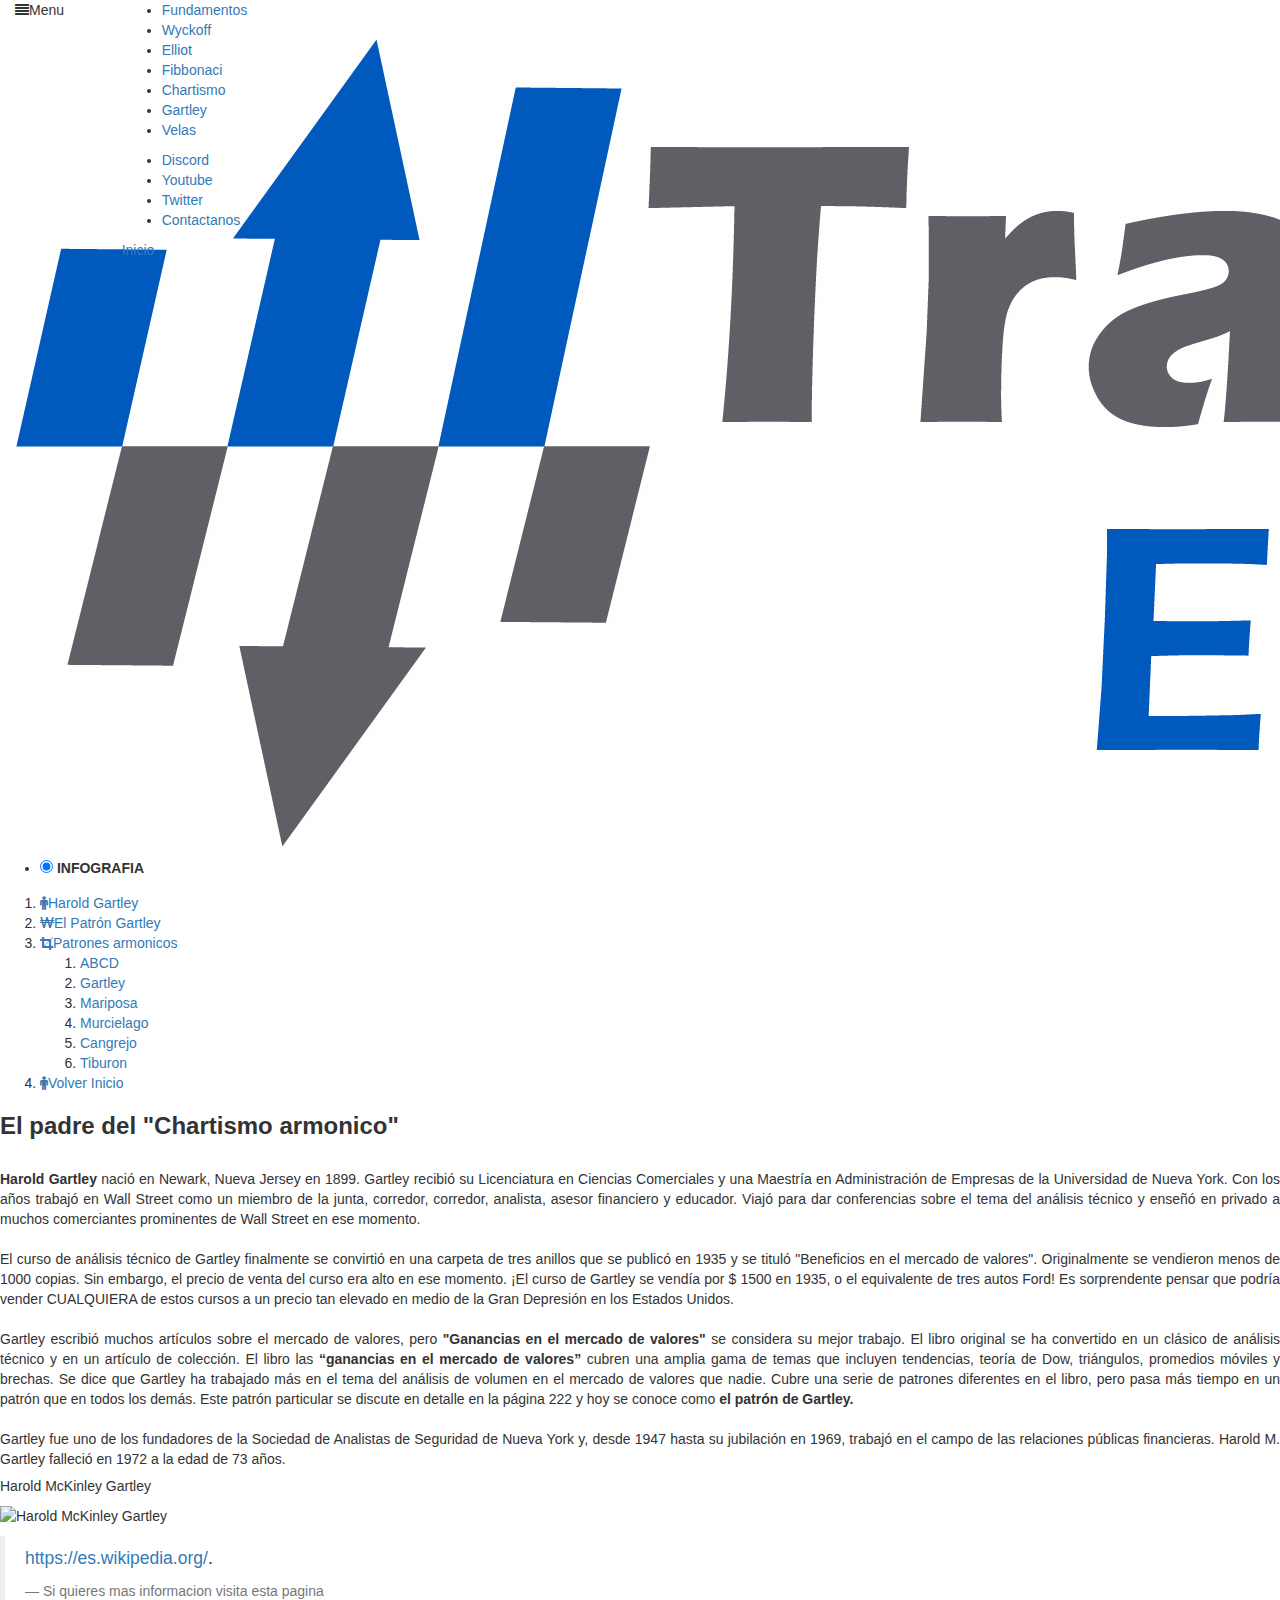
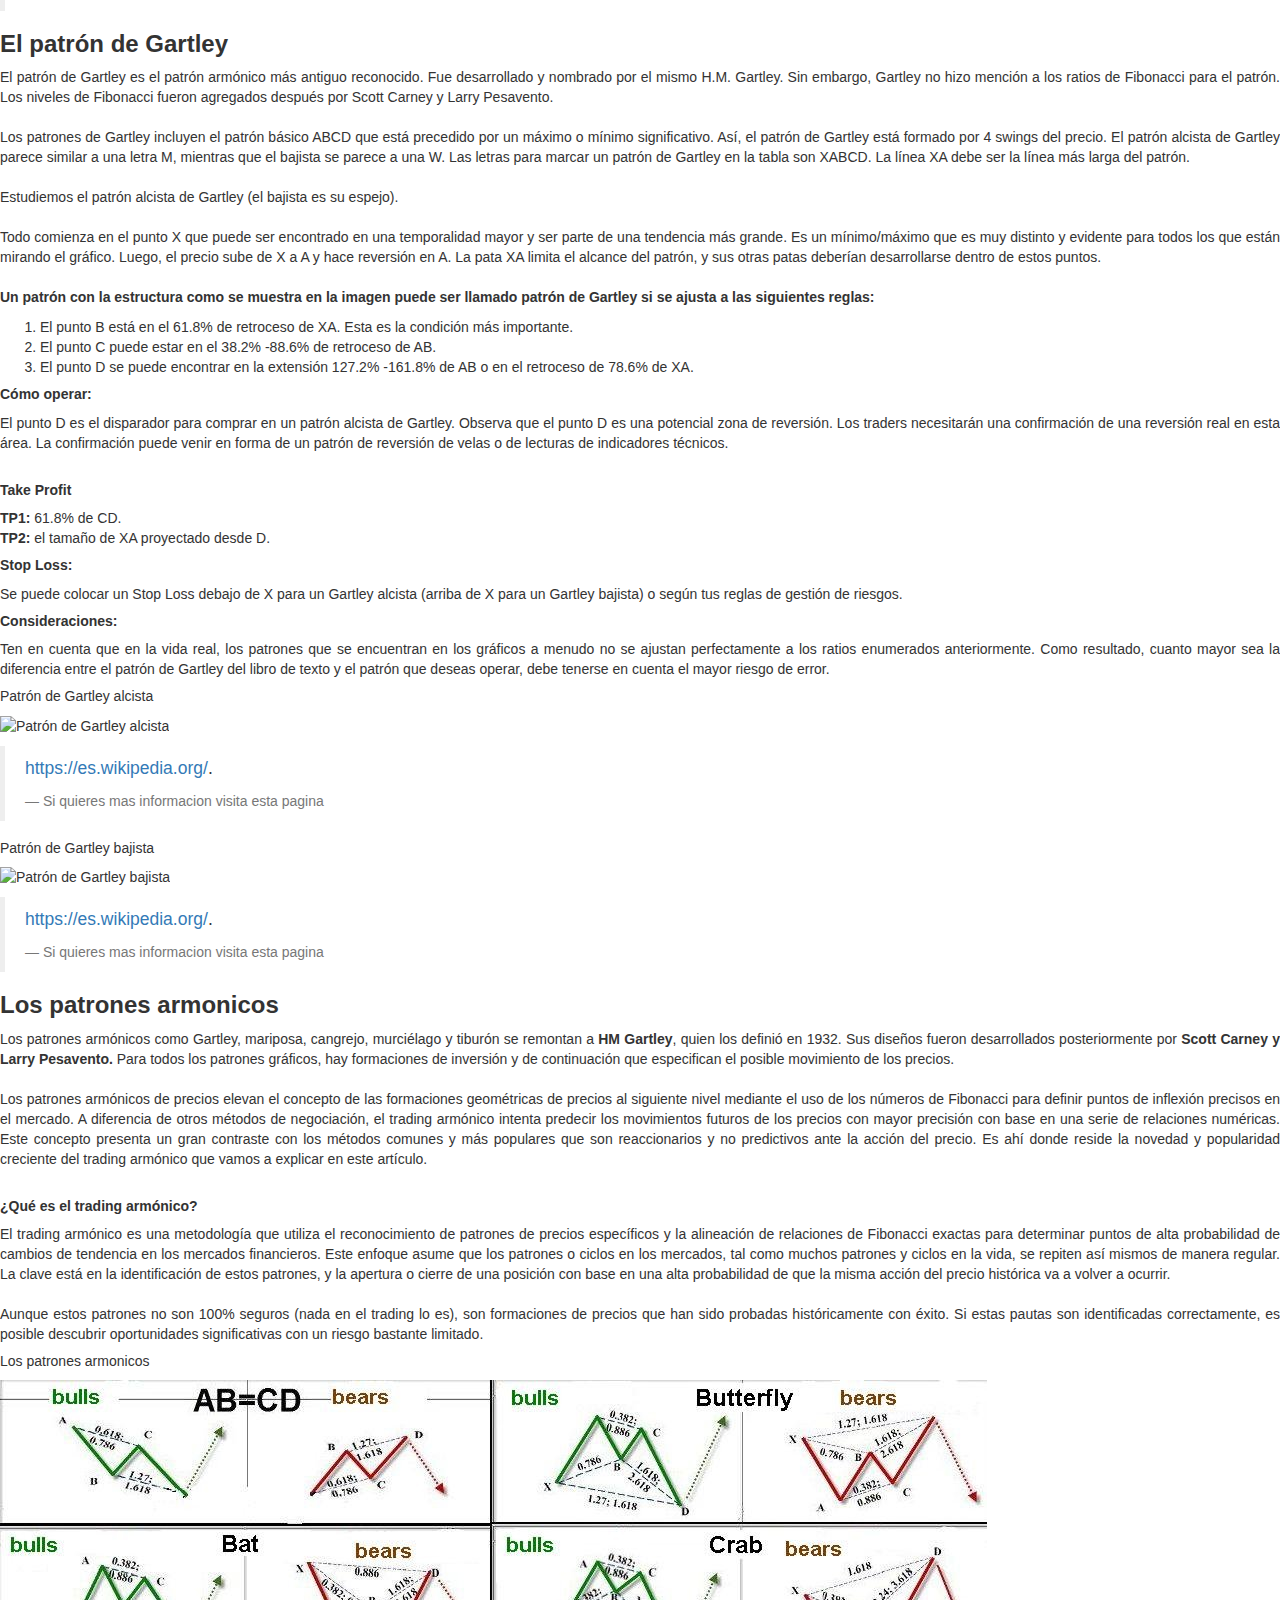
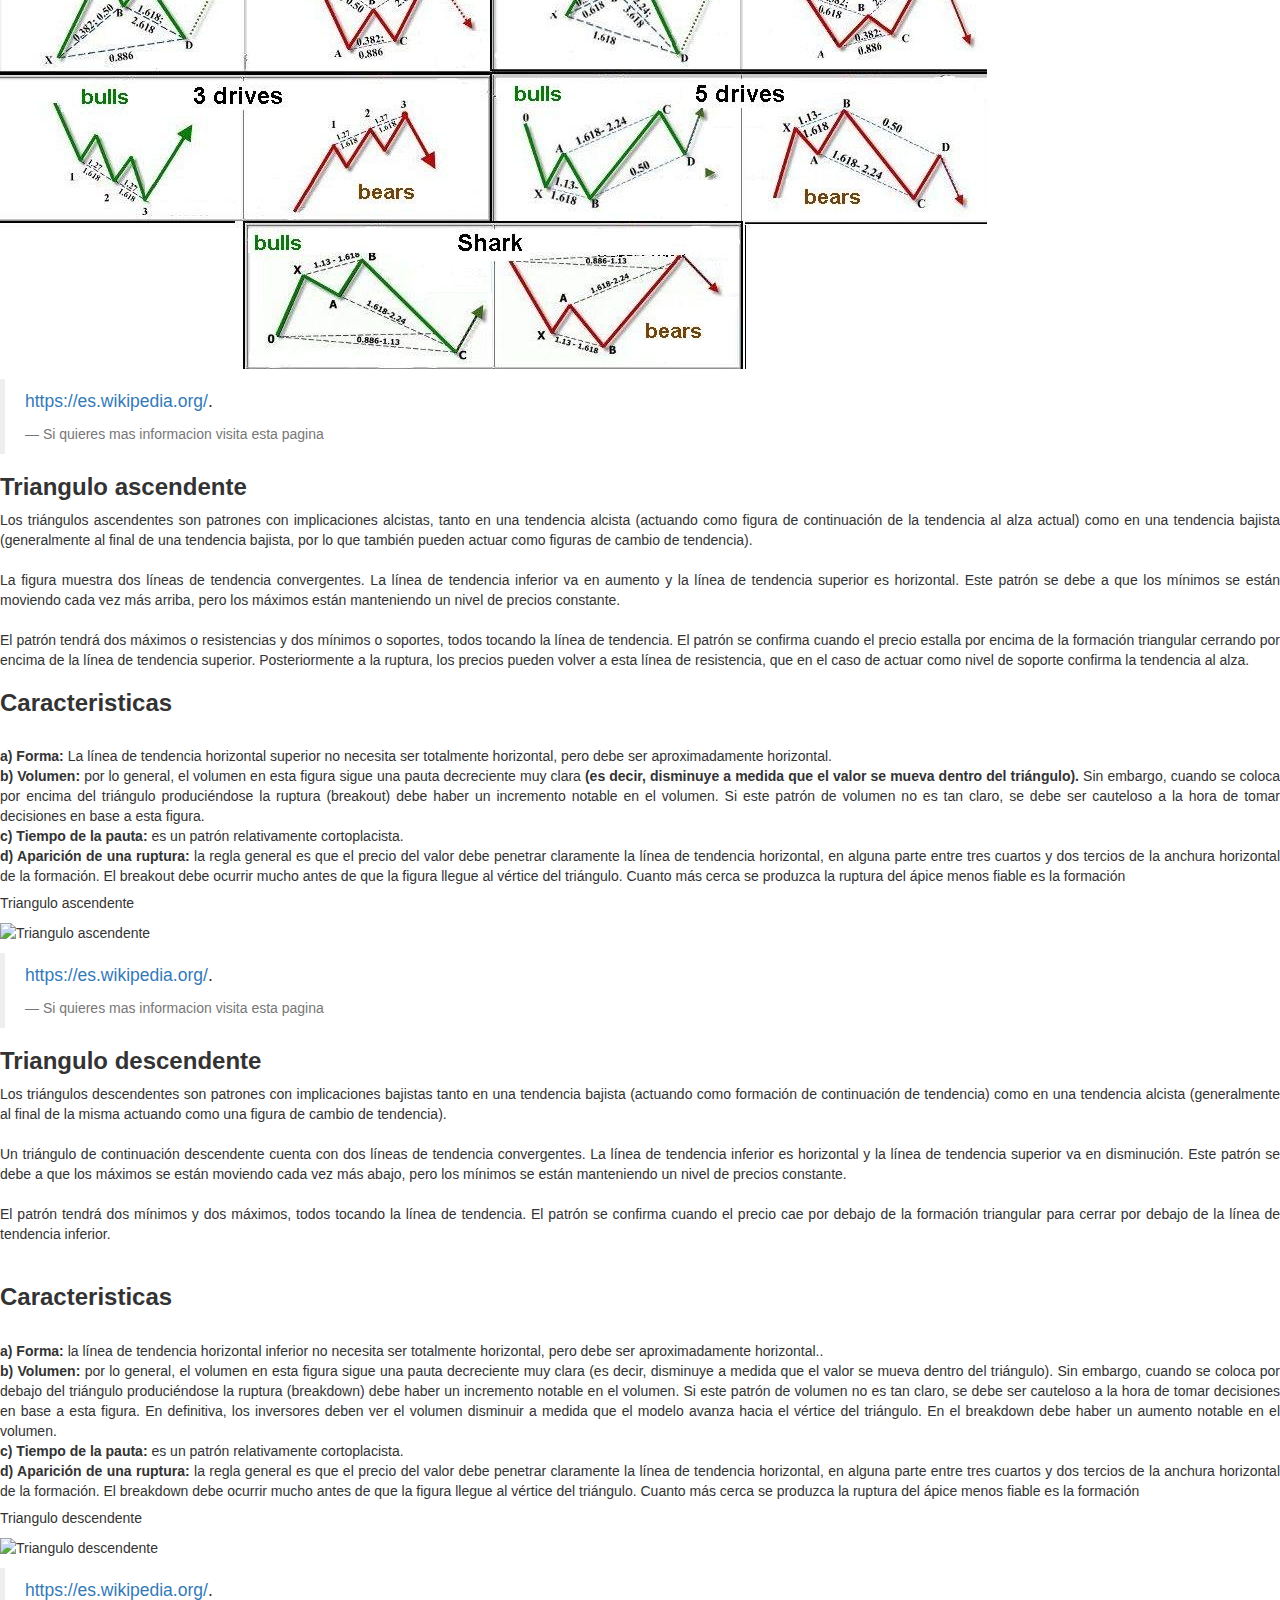
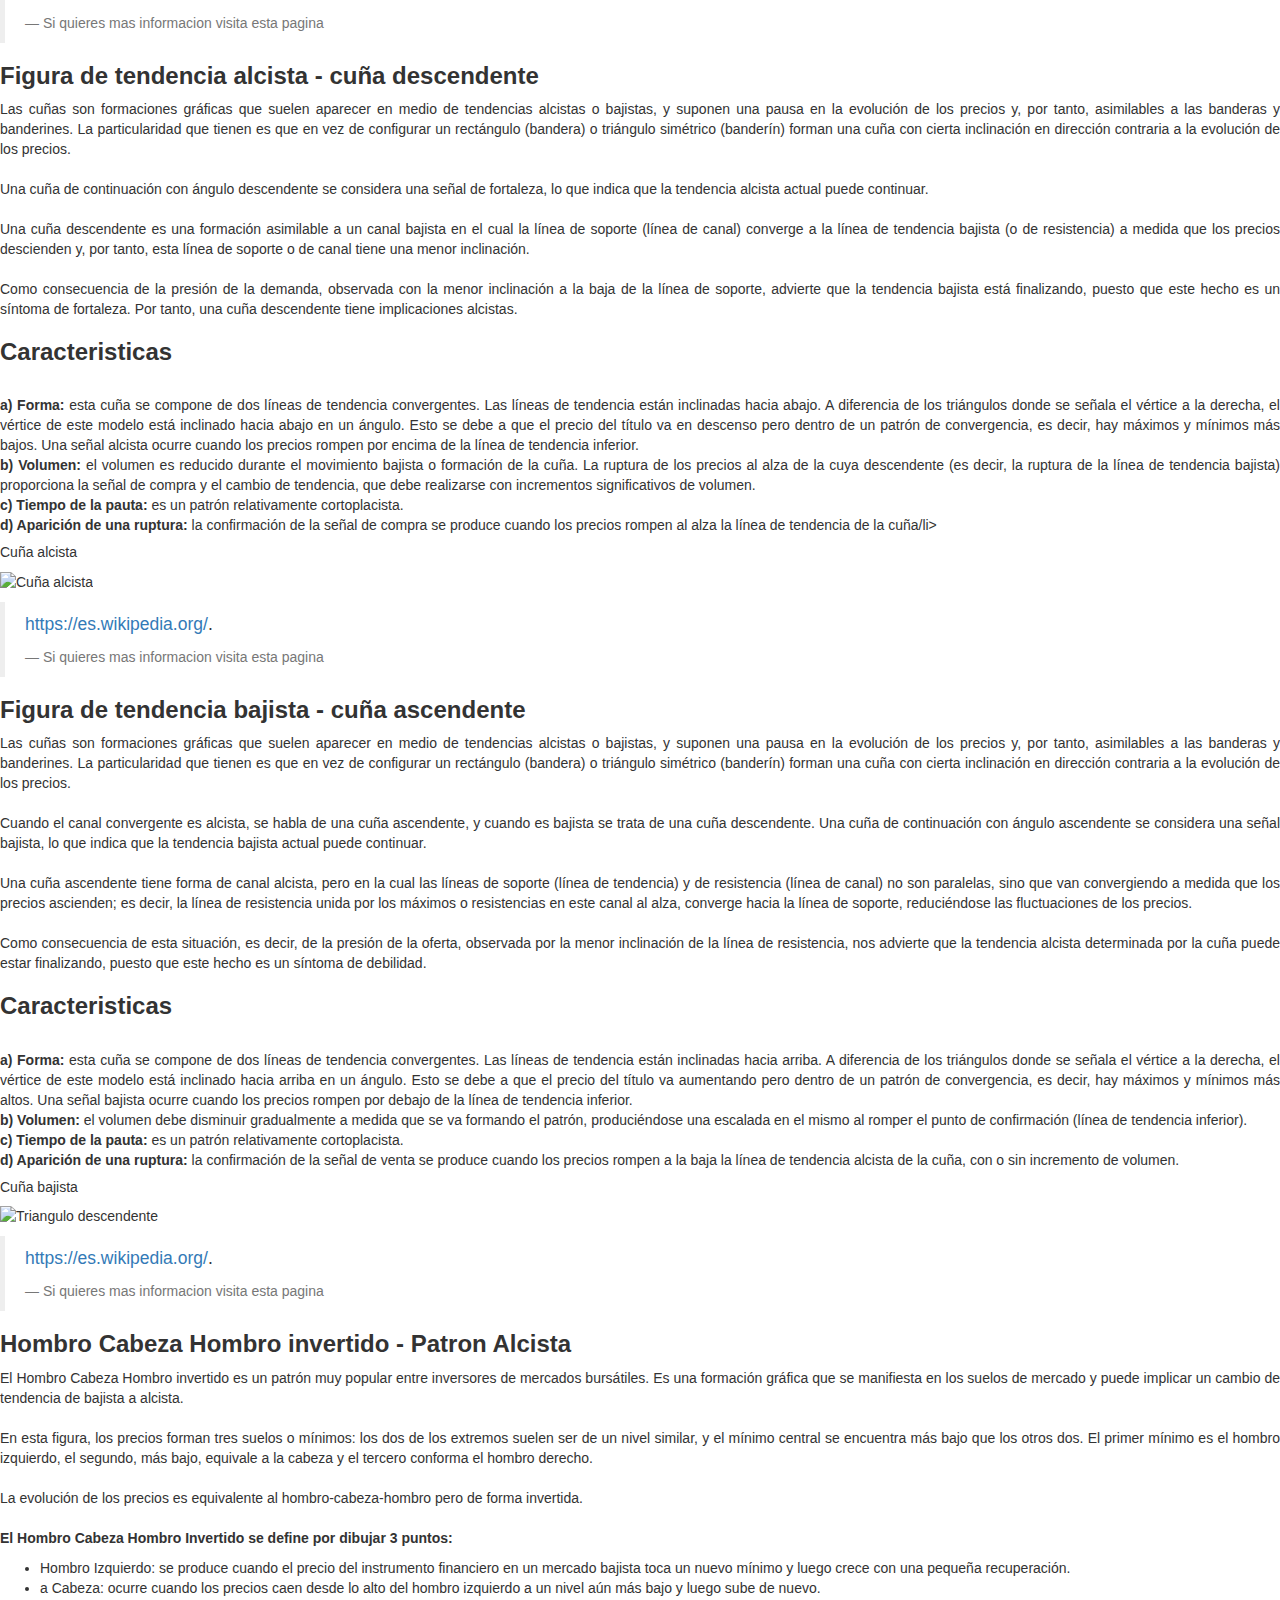
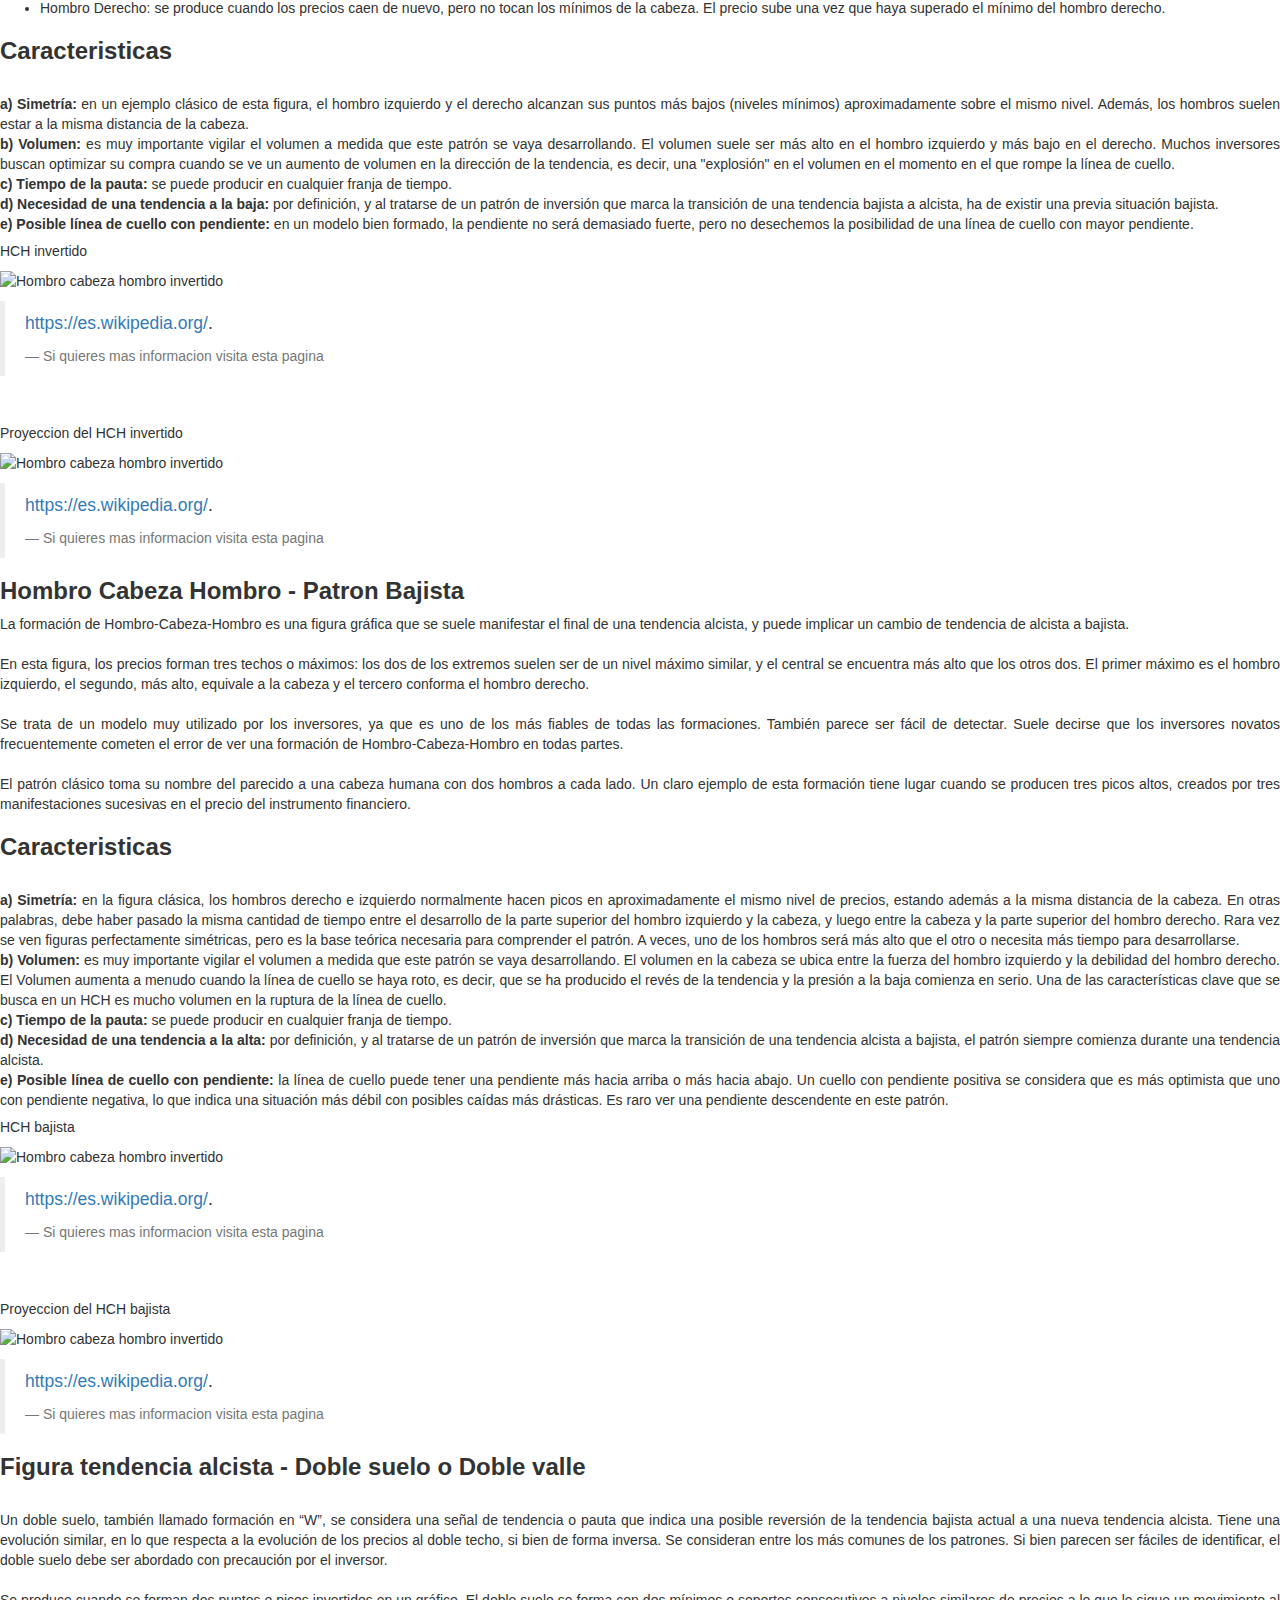
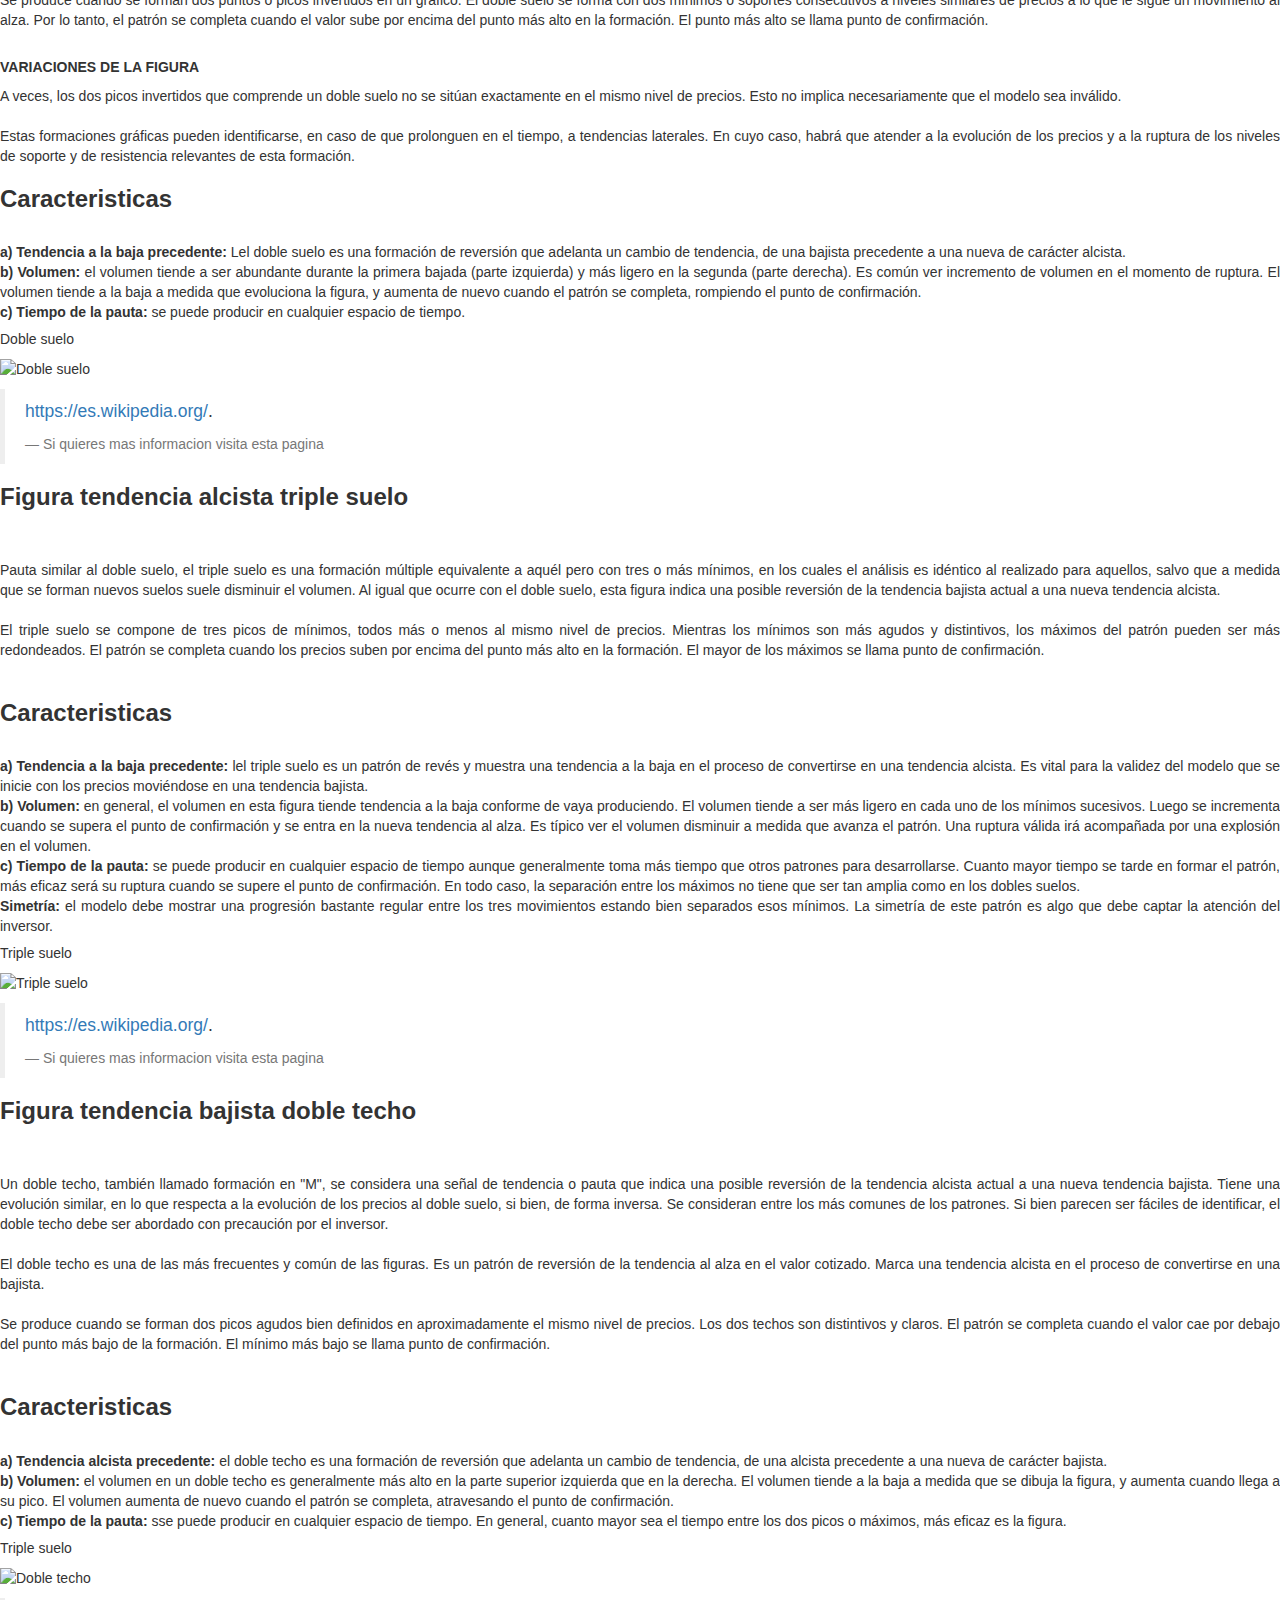
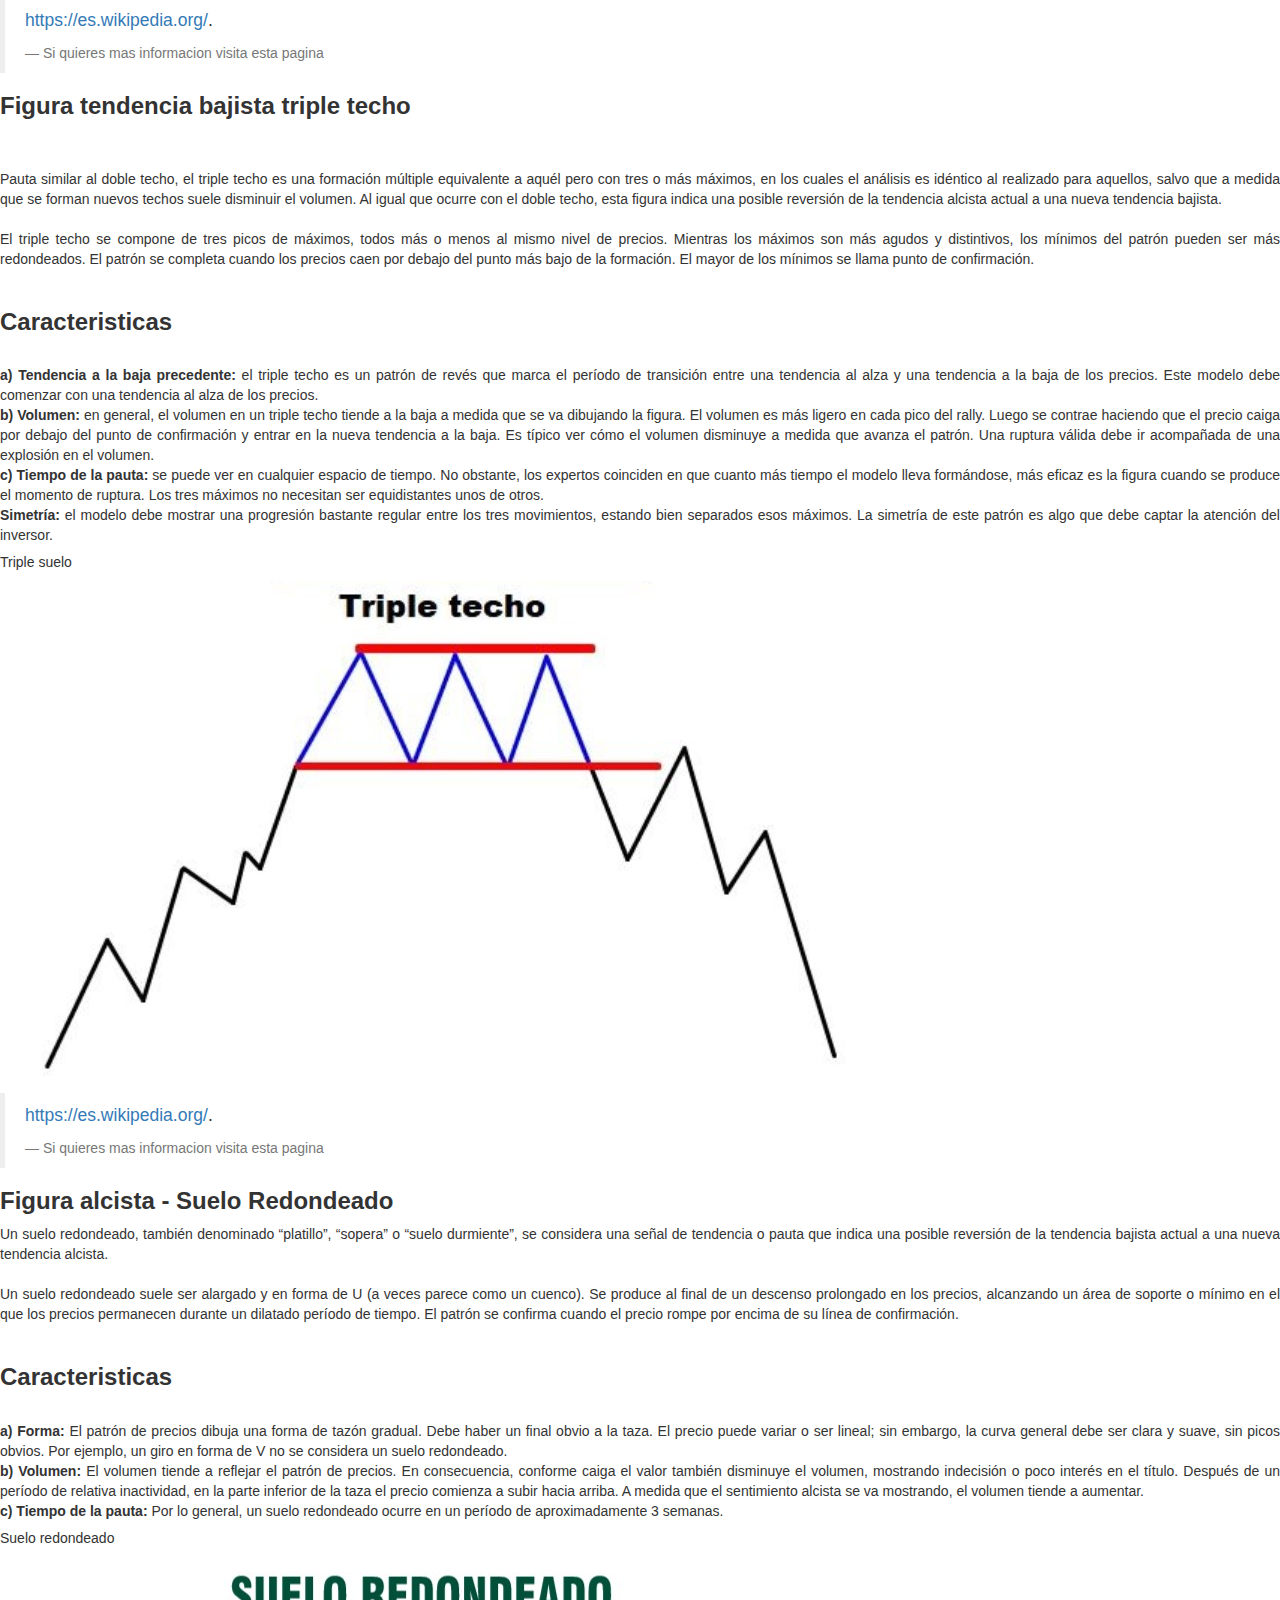
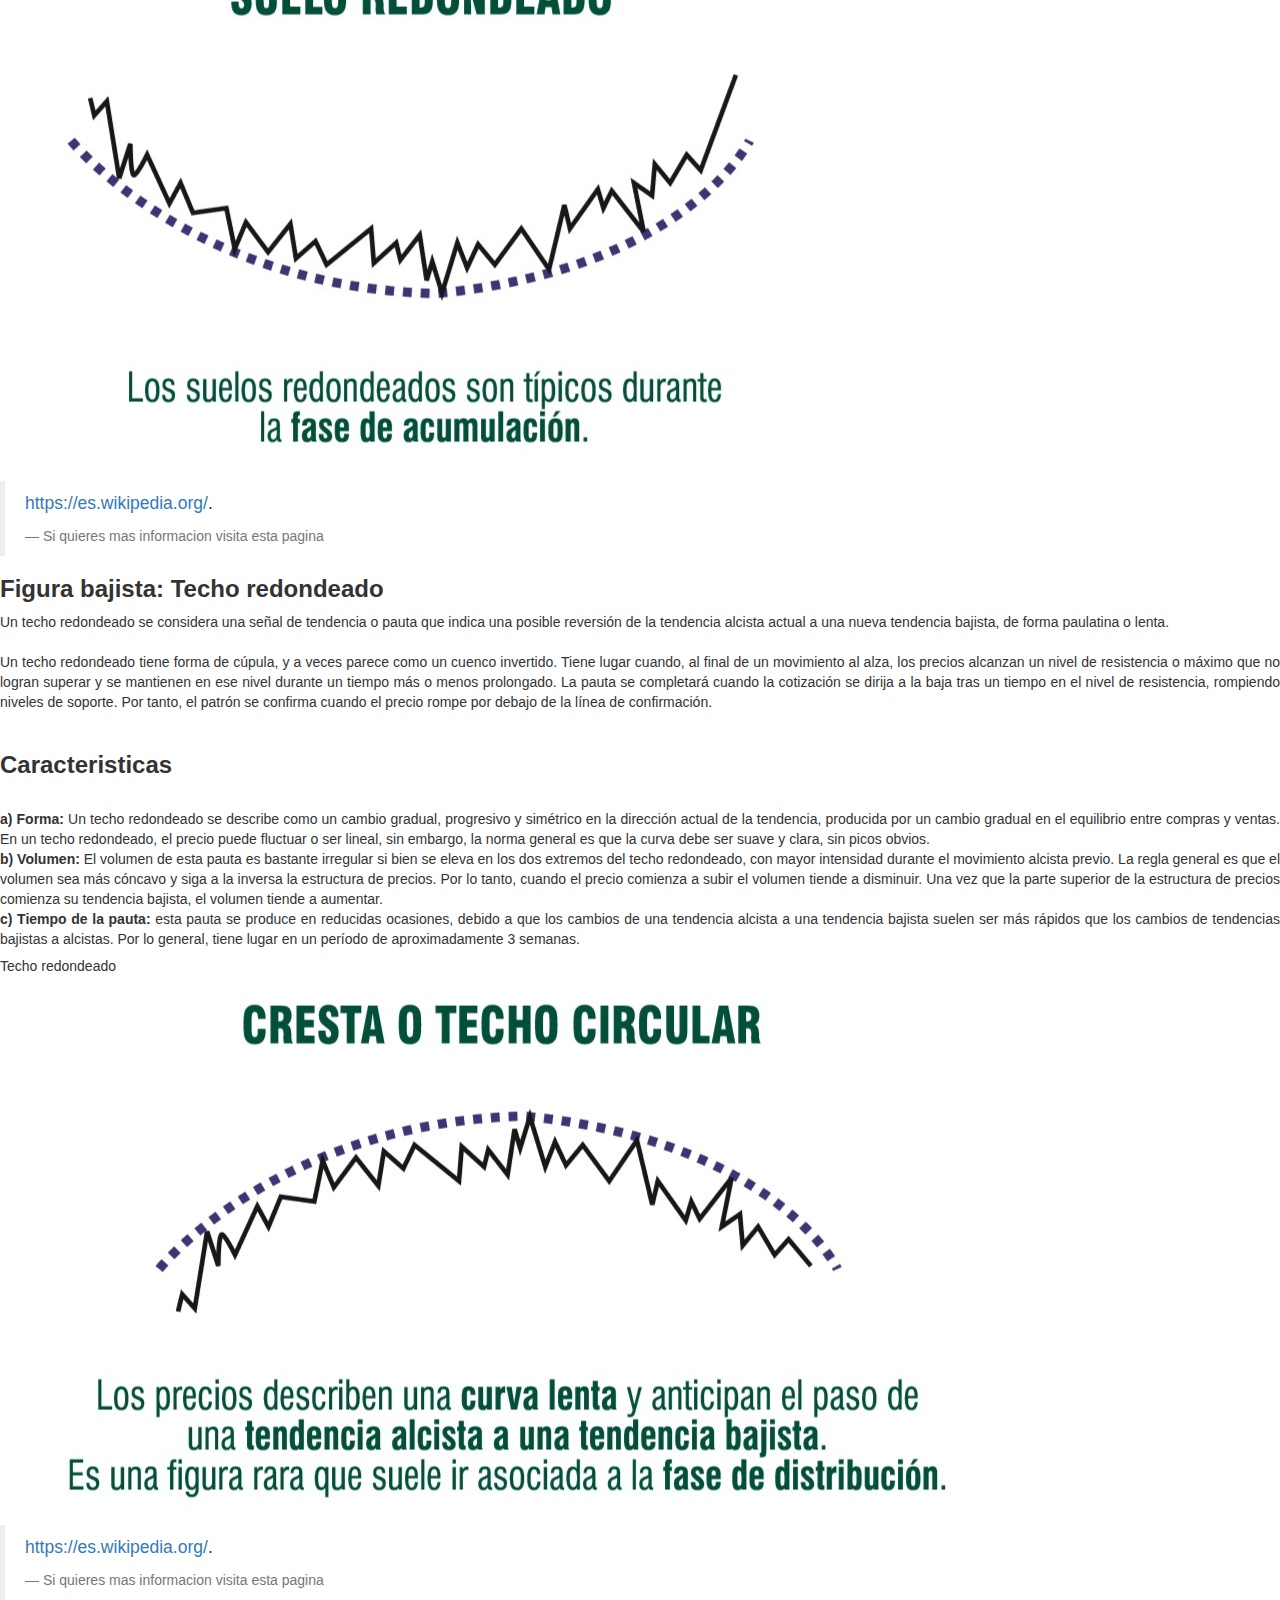
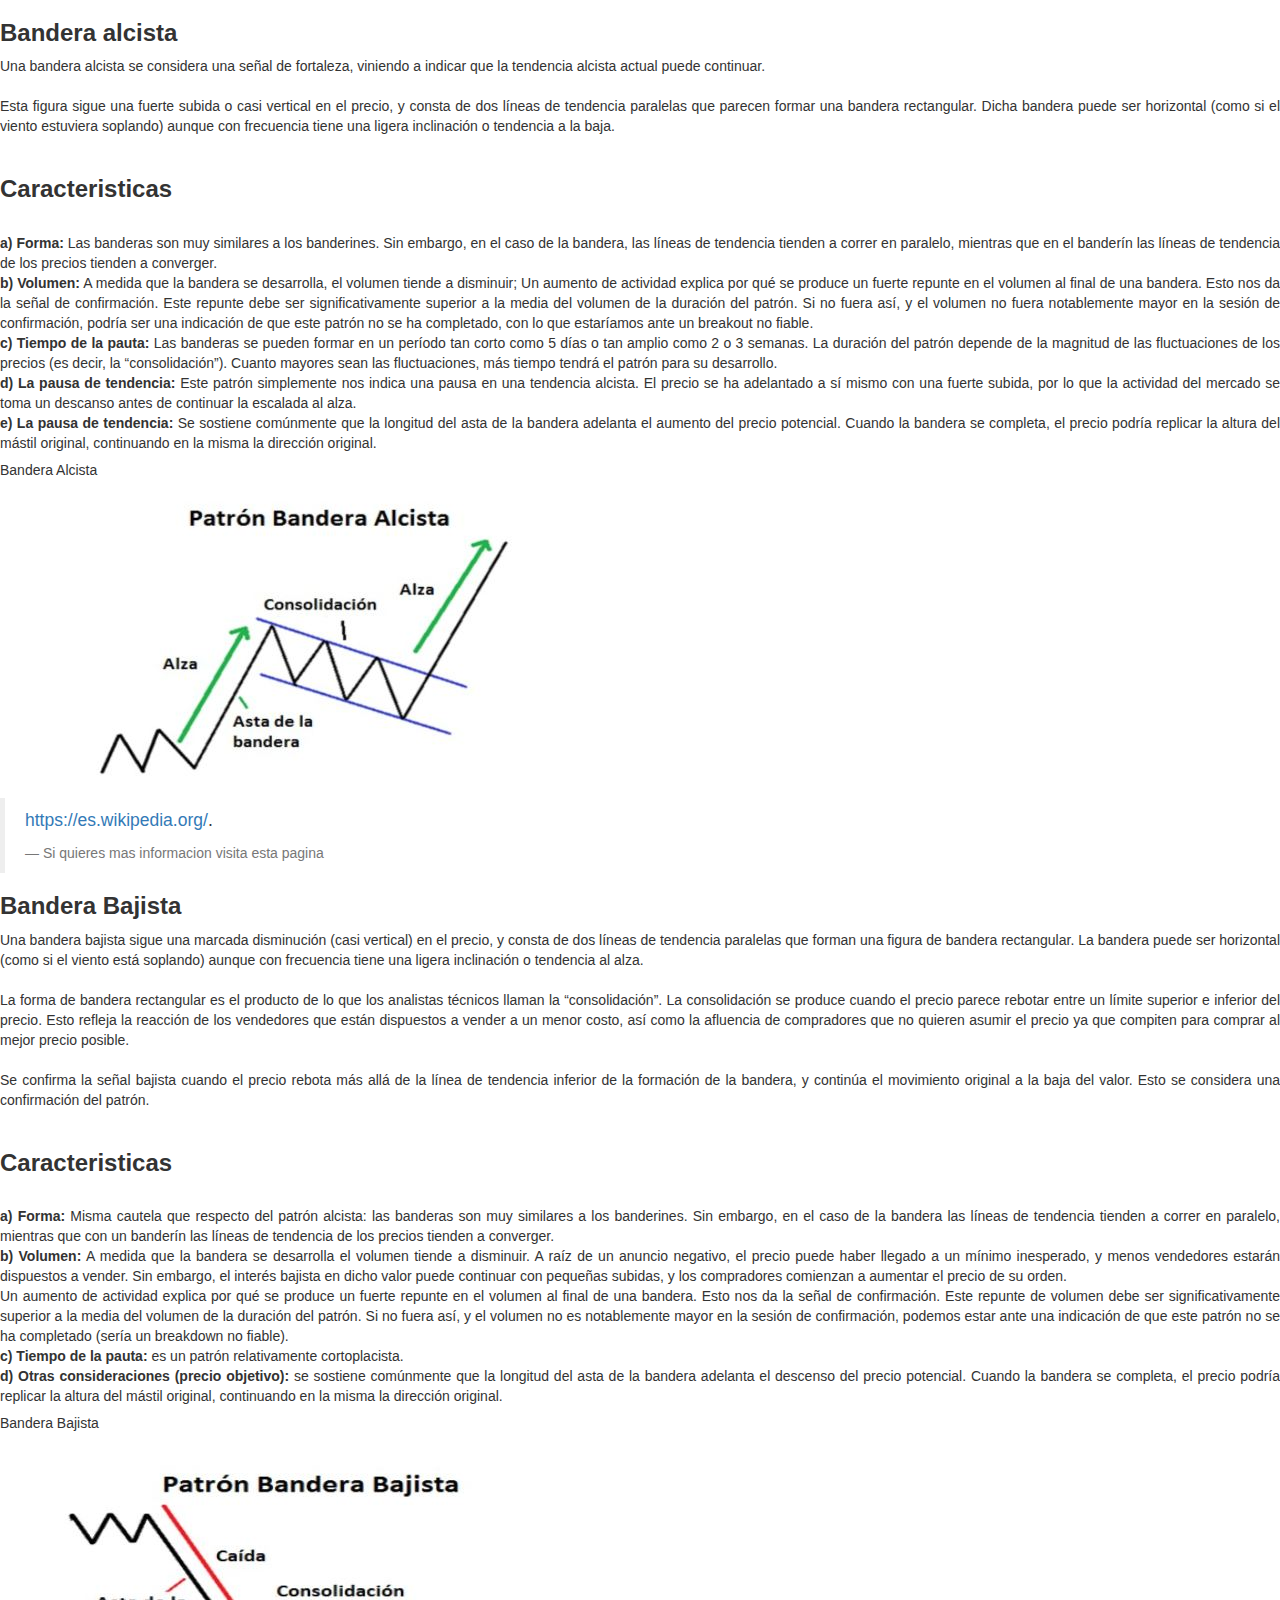
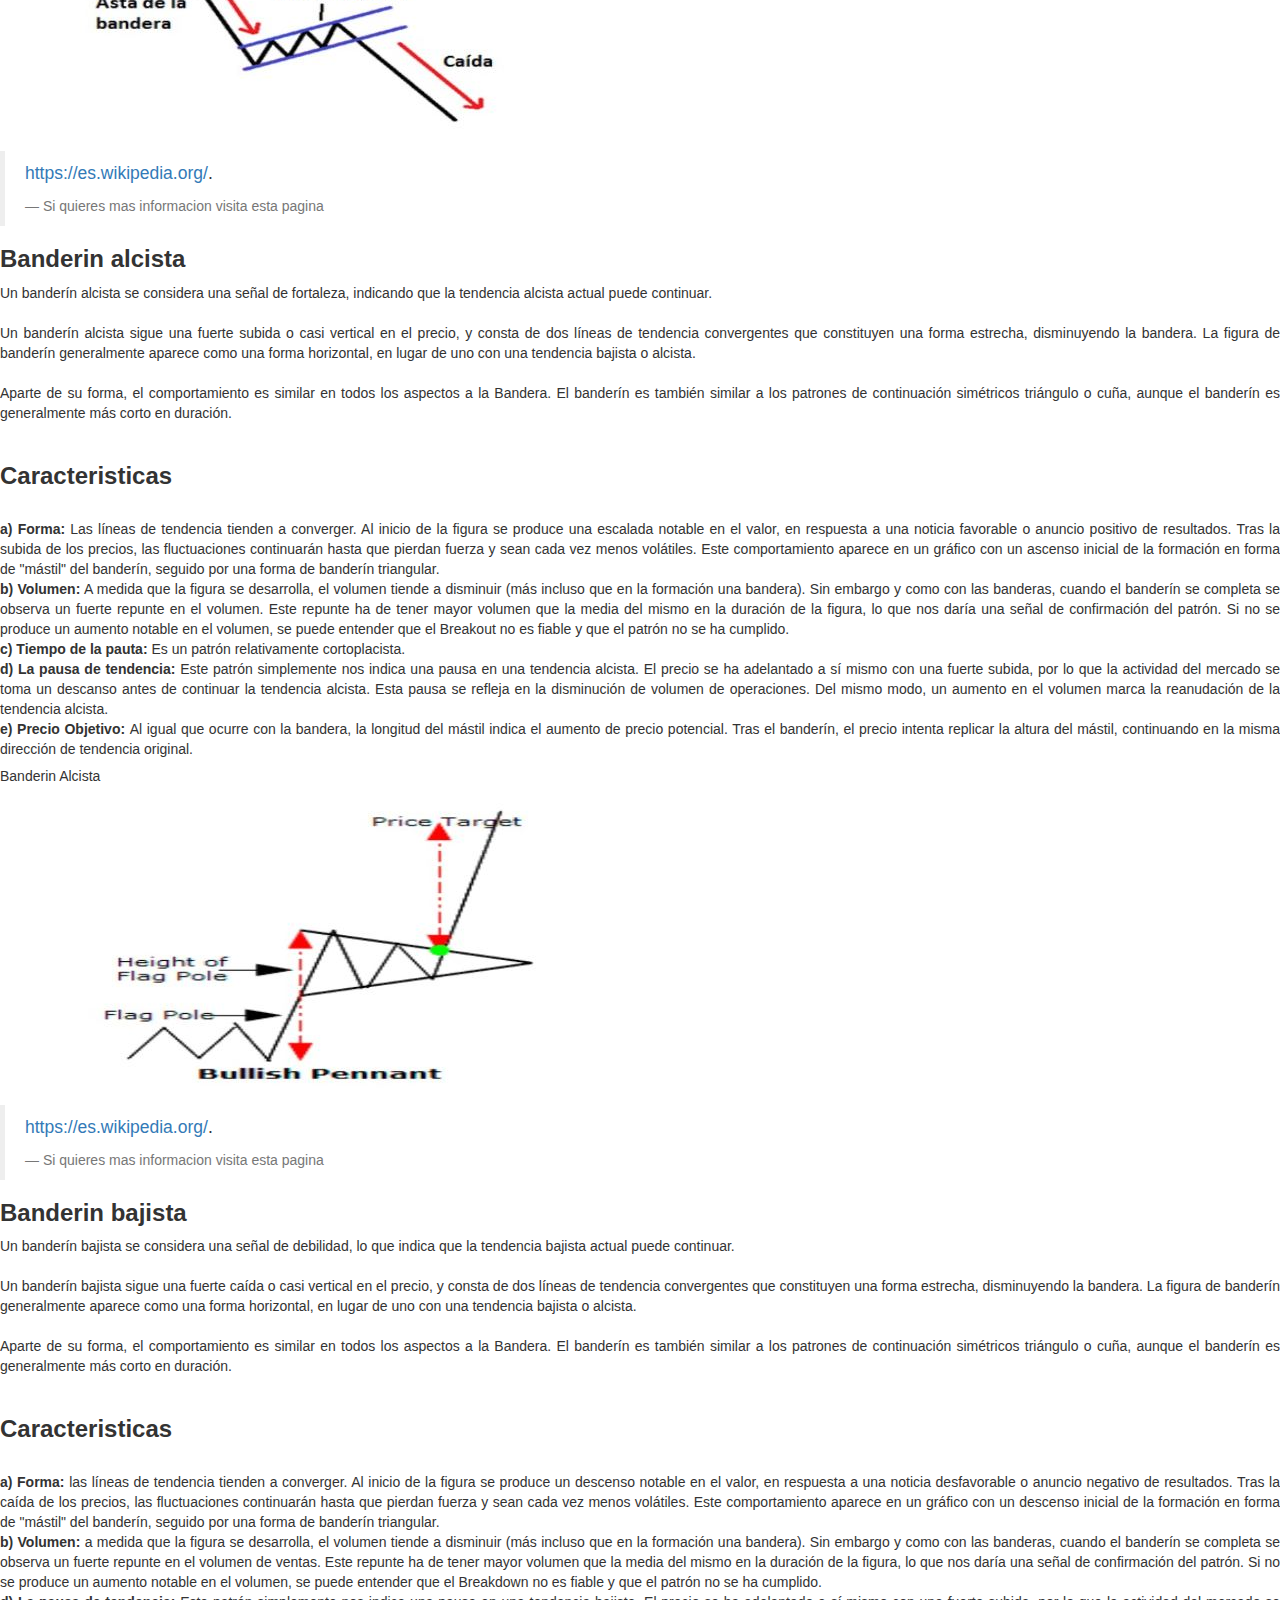
==== armonico.html @ 680b6f3b "actaualizacion de armonicos" ====
<!DOCTYPE html>
<html lang="es">
   <head>
      <meta charset="utf-8">
      <meta http-equiv="x-ua-compatible" content="ie=edge">
      <!--[if IE]>
      <meta http-equiv="X-UA-Compatible" content="IE=edge">
      <![endif]-->
      <!-- Mobile Specific -->
      <meta name="viewport" content="width=device-width, initial-scale=1.0">
      <title>Tradingestudio - Las grandes teorias del trading</title>
	    <link rel="icon" href="images/favicon.png" type="image/x-icon" />
      <meta name="description" content="tradingestudio">
      <meta name="author" content="tradingestudio">
      <meta name="copyright" content="tradingestudio">
      <meta name="date" content="2018-10-13">
      <!-- Google fuentes -->
      <link rel="stylesheet" type="text/css" href="https://fonts.googleapis.com/css?family=Montserrat:100,200,300,400,500,600,700,800,900">
      <link rel="stylesheet" type="text/css" href="https://fonts.googleapis.com/css?family=Raleway:100,200,300,400,500,600,700,800,900">
      <!-- CSS Style -->
      <link rel="stylesheet" type="text/css" href="https://maxcdn.bootstrapcdn.com/bootstrap/3.3.7/css/bootstrap.min.css">
      <link rel="stylesheet" type="text/css" href="https://maxcdn.bootstrapcdn.com/font-awesome/4.7.0/css/font-awesome.min.css">
      <link rel="stylesheet" type="text/css" href="css/jquery.mobile-menu.css">
      <link rel="stylesheet" type="text/css" href="css/style.css" media="all">
      <link rel="stylesheet" type="text/css" href="css/responsive.css">
   </head>
   <body id="pixxett-api">
      <div id="page">
         <!-- Header -->
         <header class="header" id="header">
            <div class="container-fluid">
               <div class="row">
                  <div class="col-lg-1 col-sm-2">
                     <div class="mm-toggle-wrap">
                        <div class="mm-toggle"><i class="fa fa-align-justify"></i><span class="mm-label">Menu</span> </div>
                     </div>
                     <!-- Header Logo -->
                     <a class="header__block header__brand" href="./index.html">
                        <h1> <img class="logo-logo" src="images/tradinglogo2.jpeg" alt="Trading estudio"></h1>
                     </a>
                     <!-- End Header Logo -->
      <!-- Inicio de Barra de menu superior -->
                  </div>
                  <div class="col-lg-11 col-sm-10">
                     <div class="header__nav">
                        <div class="header__nav--left">
                           <ul class="dx-nav-0 dx-nav-0-docs">
                              <li class="dx-nav-0-item ">
                                 <a class="dx-nav-0-link" href="./index.html">Fundamentos</a>
                              </li>
                              <li class="dx-nav-0-item ">
                                 <a class="dx-nav-0-link" href="./wyckoff.html">Wyckoff</a>
                              </li>
                              <li class="dx-nav-0-item ">
                                 <a class="dx-nav-0-link" href="./elliot.html">Elliot</a>
                              </li> 
                              <li class="dx-nav-0-item ">
                                 <a class="dx-nav-0-link" href="javascript:void(0);">Fibbonaci</a>
                              </li>
                              <li class="dx-nav-0-item ">
                                 <a class="dx-nav-0-link" href="./chartismo.html">Chartismo</a>
                              </li>
                              <li class="dx-nav-0-item dx-nav-active">
                                 <a class="dx-nav-0-link" href="./armonico.html">Gartley</a>
                              </li>
                              <li class="dx-nav-0-item ">
                                 <a class="dx-nav-0-link" href="javascript:void(0);">Velas</a>
                              </li>
                           </ul>
                        </div>
                        <div class="header__nav--right hidden-xs">
                           <ul class="dx-nav-0 dx-nav-0-tools">
                              <li class="dx-nav-0-item ">
                                 <a class="dx-nav-0-link" href="javascript:void(0);">Discord</a>
                              </li>
                              <li class="dx-nav-0-item ">
                                 <a class="dx-nav-0-link" href="javascript:void(0);">Youtube</a>
                              </li>
                              <li class="dx-nav-0-item ">
                                 <a class="dx-nav-0-link" href="javascript:void(0);">Twitter</a>
                              </li>
                              <li class="dx-nav-0-item ">
                                 <a class="dx-nav-0-link" href="javascript:void(0);">Contactanos</a>
                              </li>
                           </ul>
                           <div class="dx-auth-block">
                              <div class="dx-auth-logged-out">
                                 <a class="dx-auth-login dx-btn dx-btn-primary" data-js="auth-btn" href="./index.html"
                                    data-dxa="login,nav-click,nav-login">Inicio</a>
                              </div>
                           </div>
                        </div>
                     </div>
                  </div>
               </div>
            </div>
         </header>
    <!-- Fin de Inicio de Barra de menu superior -->

         <!-- header service -->
         <div class="header-section-wrapper">
            <div class="header-section header-section-example">
               <div id="language">
                  <ul class="language-toggle">
                     <li>
                        <input type="radio" class="language-toggle-source" name="language-toggle" id="toggle-lang-curl" data-language="curl" checked="checked">
                        <label for="toggle-lang-curl" class="language-toggle-button language-toggle-button--curl">INFOGRAFIA</label>
                     </li>
                  </ul>
               </div>
            </div>
         </div>
         <!-- End header service -->
         <!-- Sidebar --><!-- Menu lateral -->
         <div id="documenter_sidebar">
            <div id="scrollholder" class="scrollholder">
               <div id="scroll" class="scroll">
                  <ol id="documenter_nav">
                     <li><a href="#documenter-1"><i class="fa fa-male"></i>Harold Gartley</a>
                     <li><a href="#documenter-2"><i class="fa fa-krw" aria-hidden="true"></i>El Patrón Gartley</a>
                    <li>
                        <a href="#documenter-3"><i class="fa fa-crop" aria-hidden="true"></i></i>Patrones armonicos</a>
                        <ol>
                           <li><a href="#documenter-3-1">ABCD</a></li>
                           <li><a href="#documenter-3-2">Gartley</a></li>
                           <li><a href="#documenter-3-3">Mariposa</a></li>
                           <li><a href="#documenter-3-4">Murcielago</a></li>
                           <li><a href="#documenter-3-5">Cangrejo</a></li>
                           <li><a href="#documenter-3-6">Tiburon</a></li>
                        </ol>
                      </li>
                     <li><a href="./index.html"><i class="fa fa-male"></i>Volver Inicio</a>
                  </ol>
<!-- Widget BEGIN -->
           <script type="text/javascript">
            baseUrl = "https://widgets.cryptocompare.com/";
            var scripts = document.getElementsByTagName("script");
            var embedder = scripts[ scripts.length - 1 ];
            (function (){
            var appName = encodeURIComponent(window.location.hostname);
            if(appName==""){appName="local";}
            var s = document.createElement("script");
            s.type = "text/javascript";
            s.async = true;
            var theUrl = baseUrl+'serve/v1/coin/chart?fsym=BTC&tsym=USD';
            s.src = theUrl + ( theUrl.indexOf("?") >= 0 ? "&" : "?") + "app=" + appName;
            embedder.parentNode.appendChild(s);
            })();
            </script>
<!-- Widget END -->
               </div>
            </div>
         </div>
 <!-- Section Background -->
         <div id="background">
            <div class="background-actual"></div>
         </div>
         <div id="modal">
        </div>
<!-- End Section Background -->
<!-- Contenido de la pagina web -->
<!-- inicio del primer articulo-->
<!-- inicio del Contenido del primer articulo, izquierdo -->
         <div id="documenter_content" class="method-area-wrapper">
            <section id="documenter-1" class="method">
               <div class="method-area">
                  <div class="method-copy">
                     <div style="text-align:justify" class="method-copy-padding">
                         <h3><b>El padre del "Chartismo armonico"</b></h3><br>
                        <p>
                             <b> Harold Gartley </b> nació en Newark, Nueva Jersey en 1899. Gartley recibió su Licenciatura en Ciencias Comerciales y una Maestría en Administración de Empresas de la Universidad de Nueva York. Con los años trabajó en Wall Street como un miembro de la junta, corredor, corredor, analista, asesor financiero y educador. Viajó para dar conferencias sobre el tema del análisis técnico y enseñó en privado a muchos comerciantes prominentes de Wall Street en ese momento. <br><br>

                              El curso de análisis técnico de Gartley finalmente se convirtió en una carpeta de tres anillos que se publicó en 1935 y se tituló "Beneficios en el mercado de valores". Originalmente se vendieron menos de 1000 copias. Sin embargo, el precio de venta del curso era alto en ese momento. ¡El curso de Gartley se vendía por $ 1500 en 1935, o el equivalente de tres autos Ford! Es sorprendente pensar que podría vender CUALQUIERA de estos cursos a un precio tan elevado en medio de la Gran Depresión en los Estados Unidos.<br><br>
                              
                              Gartley escribió muchos artículos sobre el mercado de valores, pero <b> "Ganancias en el mercado de valores" </b> se considera su mejor trabajo. El libro original se ha convertido en un clásico de análisis técnico y en un artículo de colección. 
                              El libro las <b> “ganancias en el mercado de valores” </b> cubren una amplia gama de temas que incluyen tendencias, teoría de Dow, triángulos, promedios móviles y brechas. Se dice que Gartley ha trabajado más en el tema del análisis de volumen en el mercado de valores que nadie. Cubre una serie de patrones diferentes en el libro, pero pasa más tiempo en un patrón que en todos los demás. Este patrón particular se discute en detalle en la página 222 y hoy se conoce como <b> el patrón de Gartley.</b><br><br>
                              
                              Gartley fue uno de los fundadores de la Sociedad de Analistas de Seguridad de Nueva York y, desde 1947 hasta su jubilación en 1969, trabajó en el campo de las relaciones públicas financieras. Harold M. Gartley falleció en 1972 a la edad de 73 años.
                         </p> 
                     </div>
                  </div>
                  <div class="method-example">
                     <div class="method-example-part">
                           <h5>Harold McKinley Gartley</h5>
                           <p> <img src="fotos/armonicos/Harold McKinley Gartley.jpg" alt="Harold McKinley Gartley" onclick="Zoom(this)">  </p>
                          <blockquote class="darker-grey">
                             <p><a href="https://en.wikipedia.org/wiki/Harold_Hartley_(businessman)">https://es.wikipedia.org/</a>.</p>
                             <footer>Si quieres mas informacion visita esta pagina</cite></footer>
                          </blockquote>
                     </div>
                  </div>
                </div>
             </section>
<!-- fin del reglon completo del primer articulo -->
<!-- inicio del segundo articulo-->
<section id="documenter-2" class="method">
    <div class="method-area">
       <div class="method-copy">
          <div style="text-align:justify" class="method-copy-padding">
            <h3><b>El patrón de Gartley</b></h3>
            <p>
                  El patrón de Gartley es el patrón armónico más antiguo reconocido. Fue desarrollado y nombrado por el mismo H.M. Gartley. Sin embargo, Gartley no hizo mención a los ratios de Fibonacci para el patrón. Los niveles de Fibonacci fueron agregados después por Scott Carney y Larry Pesavento.<br><br>

                  Los patrones de Gartley incluyen el patrón básico ABCD que está precedido por un máximo o mínimo significativo. Así, el patrón de Gartley está formado por 4 swings del precio. El patrón alcista de Gartley parece similar a una letra M, mientras que el bajista se parece a una W. Las letras para marcar un patrón de Gartley en la tabla son XABCD. La línea XA debe ser la línea más larga del patrón.<br><br>
                  
                  Estudiemos el patrón alcista de Gartley (el bajista es su espejo).<br><br>

                  Todo comienza en el punto X que puede ser encontrado en una temporalidad mayor y ser parte de una tendencia más grande. Es un mínimo/máximo que es muy distinto y evidente para todos los que están mirando el gráfico. Luego, el precio sube de X a A y hace reversión en A. La pata XA limita el alcance del patrón, y sus otras patas deberían desarrollarse dentro de estos puntos. <br><br>

                <b>  Un patrón con la estructura como se muestra en la imagen puede ser llamado patrón de Gartley si se ajusta a las siguientes reglas:</b><br>

                  <ol>
                     <li>El punto B está en el 61.8% de retroceso de XA. Esta es la condición más importante.</li>
                     <li>El punto C puede estar en el 38.2% -88.6% de retroceso de AB.</li>  
                     <li>El punto D se puede encontrar en la extensión 127.2% -161.8% de AB o en el retroceso de 78.6% de XA.</li>
                  </ol>

                  <h5><b> Cómo operar:</b> </h5>
                  El punto D es el disparador para comprar en un patrón alcista de Gartley. Observa que el punto D es una potencial zona de reversión. Los traders necesitarán una confirmación de una reversión real en esta área. La confirmación puede venir en forma de un patrón de reversión de velas o de lecturas de indicadores técnicos. <br><br>
                  <h5> <b>Take Profit </b></h5>
                 <b> TP1:</b> 61.8% de CD. <br>
                 <b> TP2:</b> el tamaño de XA proyectado desde D. <br>

                 <h5> <b>Stop Loss:</b> </h5>
                  Se puede colocar un Stop Loss debajo de X para un Gartley alcista (arriba de X para un Gartley bajista) o según tus reglas de gestión de riesgos.

                  <h5><b>Consideraciones:</b> </h5>
                  Ten en cuenta que en la vida real, los patrones que se encuentran en los gráficos a menudo no se ajustan perfectamente a los ratios enumerados anteriormente. Como resultado, cuanto mayor sea la diferencia entre el patrón de Gartley del libro de texto y el patrón que deseas operar, debe tenerse en cuenta el mayor riesgo de error.
                  
               </p> 
      </div>
   </div>
   <div class="method-example">
      <div class="method-example-part">
            <h5>Patrón de Gartley alcista</h5>
            <p> <img src="fotos/armonicos/patron-gartley-alcista.jpg" alt="Patrón de Gartley alcista" onclick="Zoom(this)">  </p>
           <blockquote class="darker-grey">
              <p><a href="http://www.traderpedia.it/wiki/index.php/Gartley_Pattern">https://es.wikipedia.org/</a>.</p>
              <footer>Si quieres mas informacion visita esta pagina</cite></footer>
           </blockquote> 
           <h5>Patrón de Gartley bajista</h5>
           <p> <img src="fotos/armonicos/patron-gartley-bajista.jpg" alt="Patrón de Gartley bajista" onclick="Zoom(this)">  </p>
          <blockquote class="darker-grey">
             <p><a href="http://www.traderpedia.it/wiki/index.php/Gartley_Pattern">https://es.wikipedia.org/</a>.</p>
             <footer>Si quieres mas informacion visita esta pagina</cite></footer>
          </blockquote>
         </div>
       </div>
    </div>
 </section>
<!-- fin del segundo articulo-->  
  <!-- inicio del tercer articulo-->
<section id="documenter-3" class="method"> <!--VARIANTES DE LOS PATRONES ARMONICOS-->
   <div class="method-area">
      <div class="method-copy">
         <div style="text-align:justify" class="method-copy-padding">
           <h3><b>Los patrones armonicos</b></h3>
           <p>
            Los patrones armónicos como Gartley, mariposa, cangrejo, murciélago y tiburón se remontan a <b> HM Gartley</b>, quien los definió en 1932. Sus diseños fueron desarrollados posteriormente por <b> Scott Carney y Larry Pesavento.</b> Para todos los patrones gráficos, hay formaciones de inversión y de continuación que especifican el posible movimiento de los precios. <br><br>
            Los patrones armónicos de precios elevan el concepto de las formaciones geométricas de precios al siguiente nivel mediante el uso de los números de Fibonacci para definir puntos de inflexión precisos en el mercado. A diferencia de otros métodos de negociación, el trading armónico intenta predecir los movimientos futuros de los precios con mayor precisión con base en una serie de relaciones numéricas. Este concepto presenta un gran contraste con los métodos comunes y más populares que son reaccionarios y no predictivos ante la acción del precio. Es ahí donde reside la novedad y popularidad creciente del trading armónico que vamos a explicar en este artículo. <br><br>
            <h5><b>¿Qué es el trading armónico?</b></h5>
            El trading armónico es una metodología que utiliza el reconocimiento de patrones de precios específicos y la alineación de relaciones de Fibonacci exactas para determinar puntos de alta probabilidad de cambios de tendencia en los mercados financieros. Este enfoque asume que los patrones o ciclos en los mercados, tal como muchos patrones y ciclos en la vida, se repiten así mismos de manera regular. La clave está en la identificación de estos patrones, y la apertura o cierre de una posición con base en una alta probabilidad de que la misma acción del precio histórica va a volver a ocurrir. <br><br>

            Aunque estos patrones no son 100% seguros (nada en el trading lo es), son formaciones de precios que han sido probadas históricamente con éxito. Si estas pautas son identificadas correctamente, es posible descubrir oportunidades significativas con un riesgo bastante limitado.
            
         </p> 
     </div>
  </div>
  <div class="method-example">
     <div class="method-example-part">
           <h5>Los patrones armonicos</h5>
           <p> <img src="./fotos/armonicos/patrones-armonicos-trading2.jpg" alt="Patrones armonicos" onclick="Zoom(this)">  </p>
          <blockquote class="darker-grey">
             <p><a href="https://es.wikipedia.org/wiki/An%C3%A1lisis_Gr%C3%A1fico_(Chartismo)">https://es.wikipedia.org/</a>.</p>
             <footer>Si quieres mas informacion visita esta pagina</cite></footer>
          </blockquote>
        </div>
      </div>
   </div>
</section>
      <section id="documenter-3-1" class="method"> <!-- TRIÁNGULOS-->
           <div class="method-area">
              <div class="method-copy">
                 <div style="text-align:justify" class="method-copy-padding">
                   <h3><b>Triangulo ascendente</b></h3>
                   <p>
                     Los triángulos ascendentes son patrones con implicaciones alcistas, tanto en una tendencia alcista (actuando como figura de continuación de la tendencia al alza actual) como en una tendencia bajista (generalmente al final de una tendencia bajista, por lo que también pueden actuar como figuras de cambio de tendencia). <br><br>

                     La figura muestra dos líneas de tendencia convergentes. La línea de tendencia inferior va en aumento y la línea de tendencia superior es horizontal. Este patrón se debe a que los mínimos se están moviendo cada vez más arriba, pero los máximos están manteniendo un nivel de precios constante. <br><br>
                     
                     El patrón tendrá dos máximos o resistencias y dos mínimos o soportes, todos tocando la línea de tendencia. El patrón se confirma cuando el precio estalla por encima de la formación triangular cerrando por encima de la línea de tendencia superior. Posteriormente a la ruptura, los precios pueden volver a esta línea de resistencia, que en el caso de actuar como nivel de soporte confirma la tendencia al alza.

                     <h3><b>Caracteristicas</b></h3>
                     <li>
                    
                        <li><b>a) Forma: </b> La línea de tendencia horizontal superior no necesita ser totalmente horizontal, pero debe ser aproximadamente horizontal.</li>
                        <li><b>b) Volumen:</b> por lo general, el volumen en esta figura sigue una pauta decreciente muy clara <b>(es decir, disminuye a medida que el valor se mueva dentro del triángulo).</b>    Sin embargo, cuando se coloca por encima del triángulo produciéndose la ruptura (breakout) debe haber un incremento notable en el volumen. Si este patrón de volumen no es tan claro, se debe ser cauteloso a la hora de tomar decisiones en base a esta figura.</li>  
                           
                        <li><b>c) Tiempo de la pauta:</b> es un patrón relativamente cortoplacista. </b></li>
                         <li><b> d) Aparición de una ruptura:</b> la regla general es que el precio del valor debe penetrar claramente la línea de tendencia horizontal, en alguna parte entre tres cuartos y dos tercios de la anchura horizontal de la formación. El breakout debe ocurrir mucho antes de que la figura llegue al vértice del triángulo. Cuanto más cerca se produzca la ruptura del ápice menos fiable es la formación</li>
                     </li>
                   </p> 
             </div>
          </div>
          <div class="method-example">
             <div class="method-example-part">
                   <h5>Triangulo ascendente</h5>
                   <p> <img src="fotos/chartismo/triangulo-ascendente.jpg" alt="Triangulo ascendente" onclick="Zoom(this)">  </p>
                  <blockquote class="darker-grey">
                     <p><a href="https://es.wikipedia.org/wiki/Tri%C3%A1ngulo_ascendente">https://es.wikipedia.org/</a>.</p>
                     <footer>Si quieres mas informacion visita esta pagina</cite></footer>
                  </blockquote>
                </div>
              </div>
              
           </div>
           <div class="method-area">
               <div class="method-copy">
                  <div style="text-align:justify" class="method-copy-padding">
                    <h3><b>Triangulo descendente</b></h3>
                    <p>
                        Los triángulos descendentes son patrones con implicaciones bajistas tanto en una tendencia bajista (actuando como formación de continuación de tendencia) como en una tendencia alcista (generalmente al final de la misma actuando como una figura de cambio de tendencia). <br><br>

                        Un triángulo de continuación descendente cuenta con dos líneas de tendencia convergentes. La línea de tendencia inferior es horizontal y la línea de tendencia superior va en disminución. Este patrón se debe a que los máximos se están moviendo cada vez más abajo, pero los mínimos se están manteniendo un nivel de precios constante.<br><br>
                        
                        El patrón tendrá dos mínimos y dos máximos, todos tocando la línea de tendencia. El patrón se confirma cuando el precio cae por debajo de la formación triangular para cerrar por debajo de la línea de tendencia inferior.<br><br>
                        
 
                      <h3><b>Caracteristicas</b></h3>
                      <li>
                     
                         <li><b>a) Forma: </b> la línea de tendencia horizontal inferior no necesita ser totalmente horizontal, pero debe ser aproximadamente horizontal..</li>
                         <li><b>b) Volumen:</b> por lo general, el volumen en esta figura sigue una pauta decreciente muy clara (es decir, disminuye a medida que el valor se mueva dentro del triángulo). Sin embargo, cuando se coloca por debajo del triángulo produciéndose la ruptura (breakdown) debe haber un incremento notable en el volumen. Si este patrón de volumen no es tan claro, se debe ser cauteloso a la hora de tomar decisiones en base a esta figura. En definitiva, los inversores deben ver el volumen disminuir a medida que el modelo avanza hacia el vértice del triángulo. En el breakdown debe haber un aumento notable en el volumen.</li>  
                            
                         <li><b>c) Tiempo de la pauta:</b> es un patrón relativamente cortoplacista. </b></li>
                          <li><b>d) Aparición de una ruptura:</b> la regla general es que el precio del valor debe penetrar claramente la línea de tendencia horizontal, en alguna parte entre tres cuartos y dos tercios de la anchura horizontal de la formación. El breakdown debe ocurrir mucho antes de que la figura llegue al vértice del triángulo. Cuanto más cerca se produzca la ruptura del ápice menos fiable es la formación</li>
                      </li>
                    </p> 
              </div>
           </div>
           <div class="method-example">
              <div class="method-example-part">
                    <h5>Triangulo descendente</h5>
                    <p> <img src="fotos/chartismo/triangulo-decendente.jpg" alt="Triangulo descendente" onclick="Zoom(this)">  </p>
                   <blockquote class="darker-grey">
                      <p><a href="https://es.wikipedia.org/wiki/Tri%C3%A1ngulo_ascendente">https://es.wikipedia.org/</a>.</p>
                      <footer>Si quieres mas informacion visita esta pagina</cite></footer>
                   </blockquote>
                 </div>
               </div>
               
            </div>
           </section>
           <section id="documenter-3-2" class="method"> <!-- CUÑAS-->
            <div class="method-area">
               <div class="method-copy">
                  <div style="text-align:justify" class="method-copy-padding">
                    <h3><b>Figura de tendencia alcista - cuña descendente</b></h3>
                    <p>
                        Las cuñas son formaciones gráficas que suelen aparecer en medio de tendencias alcistas o bajistas, y suponen una pausa en la evolución de los precios y, por tanto, asimilables a las banderas y banderines. La particularidad que tienen es que en vez de configurar un rectángulo (bandera) o triángulo simétrico (banderín) forman una cuña con cierta inclinación en dirección contraria a la evolución de los precios. <br><br>
                        Una cuña de continuación con ángulo descendente se considera una señal de fortaleza, lo que indica que la tendencia alcista actual puede continuar. <br><br>
                        Una cuña descendente es una formación asimilable a un canal bajista en el cual la línea de soporte (línea de canal) converge a la línea de tendencia bajista (o de resistencia) a medida que los precios descienden y, por tanto, esta línea de soporte o de canal tiene una menor inclinación. <br><br>
                        Como consecuencia de la presión de la demanda, observada con la menor inclinación a la baja de la línea de soporte, advierte que la tendencia bajista está finalizando, puesto que este hecho es un síntoma de fortaleza. Por tanto, una cuña descendente tiene implicaciones alcistas.

 
                      <h3><b>Caracteristicas</b></h3>
                      <li>
                     
                         <li><b>a) Forma: </b> esta cuña se compone de dos líneas de tendencia convergentes. Las líneas de tendencia están inclinadas hacia abajo. A diferencia de los triángulos donde se señala el vértice a la derecha, el vértice de este modelo está inclinado hacia abajo en un ángulo. Esto se debe a que el precio del título va en descenso pero dentro de un patrón de convergencia, es decir, hay máximos y mínimos más bajos. Una señal alcista ocurre cuando los precios rompen por encima de la línea de tendencia inferior.</li>

                         <li><b>b) Volumen:</b> el volumen es reducido durante el movimiento bajista o formación de la cuña. La ruptura de los precios al alza de la cuya descendente (es decir, la ruptura de la línea de tendencia bajista) proporciona la señal de compra y el cambio de tendencia, que debe realizarse con incrementos significativos de volumen.</li>  
                            
                         <li><b>c) Tiempo de la pauta:</b> es un patrón relativamente cortoplacista. </b></li>
                         <li><b> d) Aparición de una ruptura:</b> la confirmación de la señal de compra se produce cuando los precios rompen al alza la línea de tendencia de la cuña/li>
                      </li>
                    </p> 
              </div>
           </div>
           <div class="method-example">
              <div class="method-example-part">
                    <h5>Cuña alcista</h5>
                    <p> <img src="fotos/chartismo/cuna-alcista.jpg" alt="Cuña alcista" onclick="Zoom(this)">  </p>
                   <blockquote class="darker-grey">
                      <p><a href="https://es.wikipedia.org/wiki/Cu%C3%B1as_ascendentes_y_descendentes">https://es.wikipedia.org/</a>.</p>
                      <footer>Si quieres mas informacion visita esta pagina</cite></footer>
                   </blockquote>
                 </div>
               </div>
               
            </div>
            <div class="method-area">
                <div class="method-copy">
                   <div style="text-align:justify" class="method-copy-padding">
                     <h3><b>Figura de tendencia bajista - cuña ascendente</b></h3>
                     <p>
                           Las cuñas son formaciones gráficas que suelen aparecer en medio de tendencias alcistas o bajistas, y suponen una pausa en la evolución de los precios y, por tanto, asimilables a las banderas y banderines. La particularidad que tienen es que en vez de configurar un rectángulo (bandera) o triángulo simétrico (banderín) forman una cuña con cierta inclinación en dirección contraria a la evolución de los precios.<br><br>

                           Cuando el canal convergente es alcista, se habla de una cuña ascendente, y cuando es bajista se trata de una cuña descendente. Una cuña de continuación con ángulo ascendente se considera una señal bajista, lo que indica que la tendencia bajista actual puede continuar.<br><br>
                           
                           Una cuña ascendente tiene forma de canal alcista, pero en la cual las líneas de soporte (línea de tendencia) y de resistencia (línea de canal) no son paralelas, sino que van convergiendo a medida que los precios ascienden; es decir, la línea de resistencia unida por los máximos o resistencias en este canal al alza, converge hacia la línea de soporte, reduciéndose las fluctuaciones de los precios.<br><br>
                           
                           Como consecuencia de esta situación, es decir, de la presión de la oferta, observada por la menor inclinación de la línea de resistencia, nos advierte que la tendencia alcista determinada por la cuña puede estar finalizando, puesto que este hecho es un síntoma de debilidad.
                           
                         
  
                       <h3><b>Caracteristicas</b></h3>
                       <li>
                      
                          <li><b>a) Forma: </b> esta cuña se compone de dos líneas de tendencia convergentes. Las líneas de tendencia están inclinadas hacia arriba. A diferencia de los triángulos donde se señala el vértice a la derecha, el vértice de este modelo está inclinado hacia arriba en un ángulo. Esto se debe a que el precio del título va aumentando pero dentro de un patrón de convergencia, es decir, hay máximos y mínimos más altos. Una señal bajista ocurre cuando los precios rompen por debajo de la línea de tendencia inferior.</li>
                          <li><b>b) Volumen:</b> el volumen debe disminuir gradualmente a medida que se va formando el patrón, produciéndose una escalada en el mismo al romper el punto de confirmación (línea de tendencia inferior).</li>  
                             
                          <li><b>c) Tiempo de la pauta:</b> es un patrón relativamente cortoplacista. </b></li>
                          <li><b> d) Aparición de una ruptura:</b> la confirmación de la señal de venta se produce cuando los precios rompen a la baja la línea de tendencia alcista de la cuña, con o sin incremento de volumen.</li>
                       </li>
                     </p> 
               </div>
            </div>
            <div class="method-example">
               <div class="method-example-part">
                     <h5>Cuña bajista</h5>
                     <p> <img src="fotos/chartismo/cuna-bajista.jpg" alt="Triangulo descendente" onclick="Zoom(this)">  </p>
                    <blockquote class="darker-grey">
                       <p><a href="https://es.wikipedia.org/wiki/Cu%C3%B1as_ascendentes_y_descendentes">https://es.wikipedia.org/</a>.</p>
                       <footer>Si quieres mas informacion visita esta pagina</cite></footer>
                    </blockquote>
                  </div>
                </div>
                
             </div>
            </section>
            <section id="documenter-3-3" class="method"> <!-- HOMBRO CABEZA HOMBRO-->
               <div class="method-area">
                  <div class="method-copy">
                     <div style="text-align:justify" class="method-copy-padding">
                       <h3><b>Hombro Cabeza Hombro invertido - Patron Alcista</b></h3>
                       <p>
                           El Hombro Cabeza Hombro invertido es un patrón muy popular entre inversores de mercados bursátiles. Es una formación gráfica que se manifiesta en los suelos de mercado y puede implicar un cambio de tendencia de bajista a alcista. <br><br>

                           En esta figura, los precios forman tres suelos o mínimos: los dos de los extremos suelen ser de un nivel similar, y el mínimo central se encuentra más bajo que los otros dos. El primer mínimo es el hombro izquierdo, el segundo, más bajo, equivale a la cabeza y el tercero conforma el hombro derecho.<br><br>
                           
                           La evolución de los precios es equivalente al hombro-cabeza-hombro pero de forma invertida.<br><br>
                           <b>El Hombro Cabeza Hombro Invertido se define por dibujar 3 puntos:</b>
                           <ul>
                           <li> Hombro Izquierdo: se produce cuando el precio del instrumento financiero en un mercado bajista toca un nuevo mínimo y luego crece con una pequeña recuperación.</li>
                           
                           <li>a Cabeza: ocurre cuando los precios caen desde lo alto del hombro izquierdo a un nivel aún más bajo y luego sube de nuevo.</li>
                           
                           <li>Hombro Derecho: se produce cuando los precios caen de nuevo, pero no tocan los mínimos de la cabeza. El precio sube una vez que haya superado el mínimo del hombro derecho.</li>
                        </ul>
    
                         <h3><b>Caracteristicas</b></h3>
                         <li>
                        
                            <li><b>a) Simetría: </b> en un ejemplo clásico de esta figura, el hombro izquierdo y el derecho alcanzan sus puntos más bajos (niveles mínimos) aproximadamente sobre el mismo nivel. Además, los hombros suelen estar a la misma distancia de la cabeza.</li>
                            <li><b>b) Volumen:</b> es muy importante vigilar el volumen a medida que este patrón se vaya desarrollando. El volumen suele ser más alto en el hombro izquierdo y más bajo en el derecho. Muchos inversores buscan optimizar su compra cuando se ve un aumento de volumen en la dirección de la tendencia, es decir, una "explosión" en el volumen en el momento en el que rompe la línea de cuello.</li>  
                               
                            <li><b>c) Tiempo de la pauta:</b> se puede producir en cualquier franja de tiempo. </li>
                             <li><b> d) Necesidad de una tendencia a la baja: </b> por definición, y al tratarse de un patrón de inversión que marca la transición de una tendencia bajista a alcista, ha de existir una previa situación bajista.</li>
                             <li><b> e) Posible línea de cuello con pendiente: </b> en un modelo bien formado, la pendiente no será demasiado fuerte, pero no desechemos la posibilidad de una línea de cuello con mayor pendiente.</li>
                         </li>
                       </p> 
                 </div>
              </div>
              <div class="method-example">
                 <div class="method-example-part">
                       <h5>HCH invertido</h5>
                       <p> <img src="fotos/chartismo/hch-invertido.jpg" alt="Hombro cabeza hombro invertido" onclick="Zoom(this)">  </p>
                      <blockquote class="darker-grey">
                         <p><a href="https://es.wikipedia.org/wiki/Hombro-cabeza-hombro">https://es.wikipedia.org/</a>.</p>
                         <footer>Si quieres mas informacion visita esta pagina</cite></footer>
                      </blockquote> <br>
                      <h5>Proyeccion del HCH invertido</h5>
                      <p> <img src="fotos/chartismo/hch-invertido-proyeccion.jpg" alt="Hombro cabeza hombro invertido" onclick="Zoom(this)">  </p>
                     <blockquote class="darker-grey">
                        <p><a href="https://es.wikipedia.org/wiki/Hombro-cabeza-hombro">https://es.wikipedia.org/</a>.</p>
                        <footer>Si quieres mas informacion visita esta pagina</cite></footer>
                     </blockquote>
                    </div>
                  </div>
                  
               </div>
               <div class="method-area">
                     <div class="method-copy">
                        <div style="text-align:justify" class="method-copy-padding">
                          <h3><b>Hombro Cabeza Hombro  - Patron Bajista</b></h3>
                          <p>
                              La formación de Hombro-Cabeza-Hombro es una figura gráfica que se suele manifestar el final de una tendencia alcista, y puede implicar un cambio de tendencia de alcista a bajista. <br><br>

                              En esta figura, los precios forman tres techos o máximos: los dos de los extremos suelen ser de un nivel máximo similar, y el central se encuentra más alto que los otros dos. El primer máximo es el hombro izquierdo, el segundo, más alto, equivale a la cabeza y el tercero conforma el hombro derecho.<br><br>
                              
                              Se trata de un modelo muy utilizado por los inversores, ya que es uno de los más fiables de todas las formaciones. También parece ser fácil de detectar. Suele decirse que los inversores novatos frecuentemente cometen el error de ver una formación de Hombro-Cabeza-Hombro en todas partes.<br><br>
                              
                              El patrón clásico toma su nombre del parecido a una cabeza humana con dos hombros a cada lado. Un claro ejemplo de esta formación tiene lugar cuando se producen tres picos altos, creados por tres manifestaciones sucesivas en el precio del instrumento financiero.
                              
                           </ul>
       
                            <h3><b>Caracteristicas</b></h3>
                            <li>
                           
                               <li><b>a) Simetría: </b> en la figura clásica, los hombros derecho e izquierdo normalmente hacen picos en aproximadamente el mismo nivel de precios, estando además a la misma distancia de la cabeza. En otras palabras, debe haber pasado la misma cantidad de tiempo entre el desarrollo de la parte superior del hombro izquierdo y la cabeza, y luego entre la cabeza y la parte superior del hombro derecho. Rara vez se ven figuras perfectamente simétricas, pero es la base teórica necesaria para comprender el patrón. A veces, uno de los hombros será más alto que el otro o necesita más tiempo para desarrollarse.</li>
                               <li><b>b) Volumen:</b> es muy importante vigilar el volumen a medida que este patrón se vaya desarrollando. El volumen en la cabeza se ubica entre la fuerza del hombro izquierdo y la debilidad del hombro derecho. El Volumen aumenta a menudo cuando la línea de cuello se haya roto, es decir, que se ha producido el revés de la tendencia y la presión a la baja comienza en serio. Una de las características clave que se busca en un HCH es mucho volumen en la ruptura de la línea de cuello.</li>  
                                  
                               <li><b>c) Tiempo de la pauta:</b> se puede producir en cualquier franja de tiempo. </li>
                                <li><b> d) Necesidad de una tendencia a la alta: </b> por definición, y al tratarse de un patrón de inversión que marca la transición de una tendencia alcista a bajista, el patrón siempre comienza durante una tendencia alcista.</li>
                                <li><b> e) Posible línea de cuello con pendiente: </b> la línea de cuello puede tener una pendiente más hacia arriba o más hacia abajo. Un cuello con pendiente positiva se considera que es más optimista que uno con pendiente negativa, lo que indica una situación más débil con posibles caídas más drásticas. Es raro ver una pendiente descendente en este patrón.</li>
                            </li>
                          </p> 
                    </div>
                 </div>
                 <div class="method-example">
                    <div class="method-example-part">
                          <h5>HCH bajista</h5>
                          <p> <img src="fotos/chartismo/hch-normal.jpg" alt="Hombro cabeza hombro invertido" onclick="Zoom(this)">  </p>
                         <blockquote class="darker-grey">
                            <p><a href="https://es.wikipedia.org/wiki/Hombro-cabeza-hombro">https://es.wikipedia.org/</a>.</p>
                            <footer>Si quieres mas informacion visita esta pagina</cite></footer>
                         </blockquote> <br>
                         <h5>Proyeccion del HCH bajista</h5>
                         <p> <img src="fotos/chartismo/hch-normal-proyeccion.jpg" alt="Hombro cabeza hombro invertido" onclick="Zoom(this)">  </p>
                        <blockquote class="darker-grey">
                           <p><a href="https://es.wikipedia.org/wiki/Hombro-cabeza-hombro">https://es.wikipedia.org/</a>.</p>
                           <footer>Si quieres mas informacion visita esta pagina</cite></footer>
                        </blockquote>
                       </div>
                     </div>
                     
                  </div>
               </section>
               <section id="documenter-3-4" class="method"> <!-- SUELOS Y TECHOS-->
                  <div class="method-area">  <!-- DOBLE SUELOS -->
                     <div class="method-copy">
                        <div style="text-align:justify" class="method-copy-padding">
                          <h3><b>Figura tendencia alcista -  Doble suelo o Doble valle</b></h3> <br>
                          <p>
                              Un doble suelo, también llamado formación en “W”, se considera una señal de tendencia o pauta que indica una posible reversión de la tendencia bajista actual a una nueva tendencia alcista. Tiene una evolución similar, en lo que respecta a la evolución de los precios al doble techo, si bien de forma inversa. Se consideran entre los más comunes de los patrones. Si bien parecen ser fáciles de identificar, el doble suelo debe ser abordado con precaución por el inversor. <br><br>
                              Se produce cuando se forman dos puntos o picos invertidos en un gráfico. El doble suelo se forma con dos mínimos o soportes consecutivos a niveles similares de precios a lo que le sigue un movimiento al alza. Por lo tanto, el patrón se completa cuando el valor sube por encima del punto más alto en la formación. El punto más alto se llama punto de confirmación. <br><br>                  
                              <h5><b> VARIACIONES DE LA FIGURA</b></h5>
                              A veces, los dos picos invertidos que comprende un doble suelo no se sitúan exactamente en el mismo nivel de precios. Esto no implica necesariamente que el modelo sea inválido. <br><br>
                              Estas formaciones gráficas pueden identificarse, en caso de que prolonguen en el tiempo, a tendencias laterales. En cuyo caso, habrá que atender a la evolución de los precios y a la ruptura de los niveles de soporte y de resistencia relevantes de esta formación.
                              <h3><b>Caracteristicas</b></h3>
                            <li>
                           <li><b>a) Tendencia a la baja precedente: </b> Lel doble suelo es una formación de reversión que adelanta un cambio de tendencia, de una bajista precedente a una nueva de carácter alcista.</li>
                           <li><b>b) Volumen:</b> el volumen tiende a ser abundante durante la primera bajada (parte izquierda) y más ligero en la segunda (parte derecha). Es común ver incremento de volumen en el momento de ruptura. El volumen tiende a la baja a medida que evoluciona la figura, y aumenta de nuevo cuando el patrón se completa, rompiendo el punto de confirmación.</li>  
                           <li><b>c) Tiempo de la pauta:</b> se puede producir en cualquier espacio de tiempo.  </b></li>
                             
                            </li>
                          </p> 
                    </div>
                 </div>
                 <div class="method-example">
                    <div class="method-example-part">
                          <h5>Doble suelo</h5>
                          <p> <img src="fotos/chartismo/doble-suelo.jpg" alt="Doble suelo" onclick="Zoom(this)">  </p>
                         <blockquote class="darker-grey">
                            <p><a href="https://es.wikipedia.org/wiki/Doble_suelo">https://es.wikipedia.org/</a>.</p>
                            <footer>Si quieres mas informacion visita esta pagina</cite></footer>
                         </blockquote>
                       </div>
                     </div>
                     
                  </div>
                  <div class="method-area"> <!-- TRIPLE SUELOS -->
                      <div class="method-copy">
                         <div style="text-align:justify" class="method-copy-padding">
                           <h3><b>Figura tendencia alcista triple suelo</b></h3><br><br>
                           <p>
                                 Pauta similar al doble suelo, el triple suelo es una formación múltiple equivalente a aquél pero con tres o más mínimos, en los cuales el análisis es idéntico al realizado para aquellos, salvo que a medida que se forman nuevos suelos suele disminuir el volumen. Al igual que ocurre con el doble suelo, esta figura indica una posible reversión de la tendencia bajista actual a una nueva tendencia alcista. <br><br>

                                 El triple suelo se compone de tres picos de mínimos, todos más o menos al mismo nivel de precios. Mientras los mínimos son más agudos y distintivos, los máximos del patrón pueden ser más redondeados. El patrón se completa cuando los precios suben por encima del punto más alto en la formación. El mayor de los máximos se llama punto de confirmación. <br><br>
                                 
                             <h3><b>Caracteristicas</b></h3>
                             <li>
                     
                                <li><b>a) Tendencia a la baja precedente:  </b> lel triple suelo es un patrón de revés y muestra una tendencia a la baja en el proceso de convertirse en una tendencia alcista. Es vital para la validez del modelo que se inicie con los precios moviéndose en una tendencia bajista.</li>
                                <li><b>b) Volumen:</b> en general, el volumen en esta figura tiende tendencia a la baja conforme de vaya produciendo. El volumen tiende a ser más ligero en cada uno de los mínimos sucesivos. Luego se incrementa cuando se supera el punto de confirmación y se entra en la nueva tendencia al alza. Es típico ver el volumen disminuir a medida que avanza el patrón. Una ruptura válida irá acompañada por una explosión en el volumen.</li>  
                                   
                                <li><b>c) Tiempo de la pauta:</b> se puede producir en cualquier espacio de tiempo aunque generalmente toma más tiempo que otros patrones para desarrollarse. Cuanto mayor tiempo se tarde en formar el patrón, más eficaz será su ruptura cuando se supere el punto de confirmación. En todo caso, la separación entre los máximos no tiene que ser tan amplia como en los dobles suelos. </b></li>
                                 <li><b> Simetría: </b> el modelo debe mostrar una progresión bastante regular entre los tres movimientos estando bien separados esos mínimos. La simetría de este patrón es algo que debe captar la atención del inversor.</li>
                             </li>
                           </p> 
                     </div>
                  </div>
                  <div class="method-example">
                     <div class="method-example-part">
                           <h5>Triple suelo</h5>
                           <p> <img src="fotos/chartismo/triple-suelo.jpg" alt="Triple suelo" onclick="Zoom(this)">  </p>
                          <blockquote class="darker-grey">
                             <p><a href="https://es.wikipedia.org/wiki/Triples_suelos_y_techos">https://es.wikipedia.org/</a>.</p>
                             <footer>Si quieres mas informacion visita esta pagina</cite></footer>
                          </blockquote>
                        </div>
                      </div>
                   </div>
                   <div class="method-area"> <!-- DOBLE TECHOS -->
                     <div class="method-copy">
                        <div style="text-align:justify" class="method-copy-padding">
                          <h3><b>Figura tendencia bajista doble techo</b></h3><br><br>
                          <p>
                              Un doble techo, también llamado formación en "M", se considera una señal de tendencia o pauta que indica una posible reversión de la tendencia alcista actual a una nueva tendencia bajista. Tiene una evolución similar, en lo que respecta a la evolución de los precios al doble suelo, si bien, de forma inversa. Se consideran entre los más comunes de los patrones. Si bien parecen ser fáciles de identificar, el doble techo debe ser abordado con precaución por el inversor. <br><br>

                              El doble techo es una de las más frecuentes y común de las figuras. Es un patrón de reversión de la tendencia al alza en el valor cotizado. Marca una tendencia alcista en el proceso de convertirse en una bajista.<br><br>
                              
                              Se produce cuando se forman dos picos agudos bien definidos en aproximadamente el mismo nivel de precios. Los dos techos son distintivos y claros. El patrón se completa cuando el valor cae por debajo del punto más bajo de la formación. El mínimo más bajo se llama punto de confirmación.<br><br>
                           
                                
                            <h3><b>Caracteristicas</b></h3>
                            <li>
                    
                               <li><b>a)	Tendencia alcista precedente: </b> el doble techo es una formación de reversión que adelanta un cambio de tendencia, de una alcista precedente a una nueva de carácter bajista.</li>
                               <li><b>b) Volumen:</b> el volumen en un doble techo es generalmente más alto en la parte superior izquierda que en la derecha. El volumen tiende a la baja a medida que se dibuja la figura, y aumenta cuando llega a su pico. El volumen aumenta de nuevo cuando el patrón se completa, atravesando el punto de confirmación.</li>  
                                  
                               <li><b>c) Tiempo de la pauta:</b> sse puede producir en cualquier espacio de tiempo. En general, cuanto mayor sea el tiempo entre los dos picos o máximos, más eficaz es la figura.</li>
                            </li>
                          </p> 
                    </div>
                 </div>
                 <div class="method-example"> 
                    <div class="method-example-part">
                          <h5>Triple suelo</h5>
                          <p> <img src="fotos/chartismo/doble-techo.jpg" alt="Doble techo" onclick="Zoom(this)">  </p>
                         <blockquote class="darker-grey">
                            <p><a href="https://es.wikipedia.org/wiki/An%C3%A1lisis_t%C3%A9cnico">https://es.wikipedia.org/</a>.</p>
                            <footer>Si quieres mas informacion visita esta pagina</cite></footer>
                         </blockquote>
                       </div>
                     </div>
                     
                  </div>
                  <div class="method-area"> <!-- TRIPLE TECHOS -->
                     <div class="method-copy">
                        <div style="text-align:justify" class="method-copy-padding">
                          <h3><b>Figura tendencia bajista triple techo</b></h3><br><br>
                          <p>
                           Pauta similar al doble techo, el triple techo es una formación múltiple equivalente a aquél pero con tres o más máximos, en los cuales el análisis es idéntico al realizado para aquellos, salvo que a medida que se forman nuevos techos suele disminuir el volumen. Al igual que ocurre con el doble techo, esta figura indica una posible reversión de la tendencia alcista actual a una nueva tendencia bajista.<br><br>

                           El triple techo se compone de tres picos de máximos, todos más o menos al mismo nivel de precios. Mientras los máximos son más agudos y distintivos, los mínimos del patrón pueden ser más redondeados. El patrón se completa cuando los precios caen por debajo del punto más bajo de la formación. El mayor de los mínimos se llama punto de confirmación.<br><br>
                           
                                
                            <h3><b>Caracteristicas</b></h3>
                            <li>
                    
                               <li><b>a) Tendencia a la baja precedente:  </b> el triple techo es un patrón de revés que marca el período de transición entre una tendencia al alza y una tendencia a la baja de los precios. Este modelo debe comenzar con una tendencia al alza de los precios.</li>
                               <li><b>b) Volumen:</b> en general, el volumen en un triple techo tiende a la baja a medida que se va dibujando la figura. El volumen es más ligero en cada pico del rally. Luego se contrae haciendo que el precio caiga por debajo del punto de confirmación y entrar en la nueva tendencia a la baja. Es típico ver cómo el volumen disminuye a medida que avanza el patrón. Una ruptura válida debe ir acompañada de una explosión en el volumen.</li>  
                                  
                               <li><b>c) Tiempo de la pauta:</b> se puede ver en cualquier espacio de tiempo. No
                                 obstante, los expertos coinciden en que cuanto más tiempo el modelo lleva formándose, más eficaz es la figura cuando se produce el momento de ruptura. Los tres máximos no necesitan ser equidistantes unos de otros.</li>
                                <li><b> Simetría: </b> el modelo debe mostrar una progresión bastante regular
                                 entre los tres movimientos, estando bien separados esos máximos. La simetría de este patrón es algo que debe captar la atención del inversor.</li>
                            </li>
                          </p> 
                    </div>
                 </div>
                 <div class="method-example">
                    <div class="method-example-part">
                          <h5>Triple suelo</h5>
                          <p> <img src="fotos/chartismo/triple-techo.jpg" alt="Triple techo" onclick="Zoom(this)">  </p>
                         <blockquote class="darker-grey">
                            <p><a href="https://es.wikipedia.org/wiki/Triples_suelos_y_techos">https://es.wikipedia.org/</a>.</p>
                            <footer>Si quieres mas informacion visita esta pagina</cite></footer>
                         </blockquote>
                       </div>
                     </div>
                     
                  </div>
                  </section>
                  <section id="documenter-3-5" class="method"> <!--REDONDEADOS-->
                     <div class="method-area"><!--Suelo Redondeado -->
                        <div class="method-copy">
                           <div style="text-align:justify" class="method-copy-padding">
                             <h3><b>Figura alcista - Suelo Redondeado</b></h3>
                             <p>
                              Un suelo redondeado, también denominado “platillo”, “sopera” o “suelo durmiente”, se considera una señal de tendencia o pauta que indica una posible reversión de la tendencia bajista actual a una nueva tendencia alcista. <br><br>
                              Un suelo redondeado suele ser alargado y en forma de U (a veces parece como un cuenco). Se produce al final de un descenso prolongado en los precios, alcanzando un área de soporte o mínimo en el que los precios permanecen durante un dilatado período de tiempo. El patrón se confirma cuando el precio rompe por encima de su línea de confirmación.<br><br> 
                               <h3><b>Caracteristicas</b></h3>
                               <li>
                                  <li><b>a) Forma: </b> El patrón de precios dibuja una forma de tazón gradual. Debe haber un final obvio a la taza. El precio puede variar o ser lineal; sin embargo, la curva general debe ser clara y suave, sin picos obvios. Por ejemplo, un giro en forma de V no se considera un suelo redondeado.</li>
                                  <li><b>b) Volumen:</b> El volumen tiende a reflejar el patrón de precios. En consecuencia, conforme caiga el valor también disminuye el volumen, mostrando indecisión o poco interés en el título. Después de un período de relativa inactividad, en la parte inferior de la taza el precio comienza a subir hacia arriba. A medida que el sentimiento alcista se va mostrando, el volumen tiende a aumentar.</li>  
                                     
                                  <li><b>c) Tiempo de la pauta:</b> Por lo general, un suelo redondeado ocurre en un período de aproximadamente 3 semanas. </b></li>
                                   
                               </li>
                             </p> 
                       </div>
                    </div>

                    <div class="method-example">
                       <div class="method-example-part">
                             <h5>Suelo redondeado</h5>
                             <p> <img src="fotos/chartismo/suelo-redondeado.jpg" alt="Suelo Redondeado" onclick="Zoom(this)">  </p>
                            <blockquote class="darker-grey">
                               <p><a href="https://es.wikipedia.org/wiki/Suelo_redondeado">https://es.wikipedia.org/</a>.</p>
                               <footer>Si quieres mas informacion visita esta pagina</cite></footer>
                            </blockquote>
                          </div>
                        </div>                   
                     </div>
                     <div class="method-area"> <!--Techo Redondeado -->
                        <div class="method-copy">
                            <div style="text-align:justify" class="method-copy-padding">
                              <h3><b>Figura bajista: Techo redondeado</b></h3>
                              <p>
                                 Un techo redondeado se considera una señal de tendencia o pauta que indica una posible reversión de la tendencia alcista actual a una nueva tendencia bajista, de forma paulatina o lenta.<br><br>
                                 Un techo redondeado tiene forma de cúpula, y a veces parece como un cuenco invertido. Tiene lugar cuando, al final de un movimiento al alza, los precios alcanzan un nivel de resistencia o máximo que no logran superar y se mantienen en ese nivel durante un tiempo más o menos prolongado. La pauta se completará cuando la cotización se dirija a la baja tras un tiempo en el nivel de resistencia, rompiendo niveles de soporte. Por tanto, el patrón se confirma cuando el precio rompe por debajo de la línea de confirmación. <br><br>
                                  
           
                                <h3><b>Caracteristicas</b></h3>
                                <li>
                               
                                   <li><b>a) Forma: </b> Un techo redondeado se describe como un cambio gradual, progresivo y simétrico en la dirección actual de la tendencia, producida por un cambio gradual en el equilibrio entre compras y ventas. En un techo redondeado, el precio puede fluctuar o ser lineal, sin embargo, la norma general es que la curva debe ser suave y clara, sin picos obvios.</li>
                                   <li><b>b) Volumen:</b> El volumen de esta pauta es bastante irregular si bien se eleva en los dos extremos del techo redondeado, con mayor intensidad durante el movimiento alcista previo. La regla general es que el volumen sea más cóncavo y siga a la inversa la estructura de precios. Por lo tanto, cuando el precio comienza a subir el volumen tiende a disminuir. Una vez que la parte superior de la estructura de precios comienza su tendencia bajista, el volumen tiende a aumentar.</li>  
                                      
                                   <li><b>c) Tiempo de la pauta:</b> esta pauta se produce en reducidas ocasiones, debido a que los cambios de una tendencia alcista a una tendencia bajista suelen ser más rápidos que los cambios de tendencias bajistas a alcistas. Por lo general, tiene lugar en un período de aproximadamente 3 semanas. </b></li>
                                </li>
                              </p> 
                        </div>
                     </div>
                     <div class="method-example">
                        <div class="method-example-part">
                              <h5>Techo redondeado</h5>
                              <p> <img src="fotos/chartismo/techo-circular.jpg" alt="Ttecho redondeado" onclick="Zoom(this)">  </p>
                             <blockquote class="darker-grey">
                                <p><a href="https://es.wikipedia.org/wiki/Suelo_redondeado">https://es.wikipedia.org/</a>.</p>
                                <footer>Si quieres mas informacion visita esta pagina</cite></footer>
                             </blockquote>
                           </div>
                         </div>
                         
                      </div>
                     </section>
                     <section id="documenter-3-6" class="method"> <!-- BANDERAS-->
                        <div class="method-area"><!-- BANDERAS ALCISTA-->
                           <div class="method-copy">
                              <div style="text-align:justify" class="method-copy-padding">
                                <h3><b>Bandera alcista</b></h3>
                                <p >
                                 Una bandera alcista se considera una señal de fortaleza, viniendo a indicar que la tendencia alcista actual puede continuar. <br><br>
                                 Esta figura sigue una fuerte subida o casi vertical en el precio, y consta de dos líneas de tendencia paralelas que parecen formar una bandera rectangular. Dicha bandera puede ser horizontal (como si el viento estuviera soplando) aunque con frecuencia tiene una ligera inclinación o tendencia a la baja. <br> <br>

                                  <h3><b>Caracteristicas</b></h3>
                                  <li>          
                                     <li ><b>a) Forma: </b> Las banderas son muy similares a los banderines. Sin embargo, en el caso de la bandera, las líneas de tendencia tienden a correr en paralelo, mientras que en el banderín las líneas de tendencia de los precios tienden a converger.</li>
                                     <li><b>b) Volumen:</b> A medida que la bandera se desarrolla, el volumen tiende a disminuir; Un aumento de actividad explica por qué se produce un fuerte repunte en el volumen al final de una bandera. Esto nos da la señal de confirmación. Este repunte debe ser significativamente superior a la media del volumen de la duración del patrón. Si no fuera así, y el volumen no fuera notablemente mayor en la sesión de confirmación, podría ser una indicación de que este patrón no se ha completado, con lo que estaríamos ante un breakout no fiable.</li>
                                     <li><b>c) Tiempo de la pauta:</b> Las banderas se pueden formar en un período tan corto como 5 días o tan amplio como 2 o 3 semanas. La duración del patrón depende de la magnitud de las fluctuaciones de los precios (es decir, la “consolidación”). Cuanto mayores sean las fluctuaciones, más tiempo tendrá el patrón para su desarrollo. </b></li>
                                      <li><b> d)	La pausa de tendencia: </b> Este patrón simplemente nos indica una pausa en una tendencia alcista. El precio se ha adelantado a sí mismo con una fuerte subida, por lo que la actividad del mercado se toma un descanso antes de continuar la escalada al alza.</li>
                                      <li><b> e)	La pausa de tendencia: </b> Se sostiene comúnmente que la longitud del asta de la bandera adelanta el aumento del precio potencial. Cuando la bandera se completa, el precio podría replicar la altura del mástil original, continuando en la misma la dirección original.</li>
                                  </li>
                                </p> 
                          </div>
                       </div>
                       <div class="method-example">
                          <div class="method-example-part">
                                <h5>Bandera Alcista</h5>
                                <p> <img src="fotos/chartismo/bandera-alcista.jpg" alt="Bandera Alcista" onclick="Zoom(this)">  </p>
                               <blockquote class="darker-grey">
                                  <p><a href="https://en.wikipedia.org/wiki/Flag_and_pennant_patterns">https://es.wikipedia.org/</a>.</p>
                                  <footer>Si quieres mas informacion visita esta pagina</cite></footer>
                               </blockquote>
                             </div>
                           </div>
                           
                        </div>
                        <div class="method-area"><!-- BANDERAS BAJISTA-->
                            <div class="method-copy">
                               <div style="text-align:justify" class="method-copy-padding">
                                 <h3><b>Bandera Bajista</b></h3>
                                 <p>
                                    Una bandera bajista sigue una marcada disminución (casi vertical) en el precio, y consta de dos líneas de tendencia paralelas que forman una figura de bandera rectangular. La bandera puede ser horizontal (como si el viento está soplando) aunque con frecuencia tiene una ligera inclinación o tendencia al alza. <br><br>

                                    La forma de bandera rectangular es el producto de lo que los analistas técnicos llaman la “consolidación”. La consolidación se produce cuando el precio parece rebotar entre un límite superior e inferior del precio. Esto refleja la reacción de los vendedores que están dispuestos a vender a un menor costo, así como la afluencia de compradores que no quieren asumir el precio ya que compiten para comprar al mejor precio posible.<br><br>
                                    
                                    Se confirma la señal bajista cuando el precio rebota más allá de la línea de tendencia inferior de la formación de la bandera, y continúa el movimiento original a la baja del valor. Esto se considera una confirmación del patrón.<br><br>
                                    
                                                   
                                   <h3><b>Caracteristicas</b></h3>
                                   <li>
                                  
                                      <li><b>a) Forma: </b> Misma cautela que respecto del patrón alcista: las banderas son muy similares a los banderines. Sin embargo, en el caso de la bandera las líneas de tendencia tienden a correr en paralelo, mientras que con un banderín las líneas de tendencia de los precios tienden a converger.</li>
                                      <li><b>b) Volumen:</b> A medida que la bandera se desarrolla el volumen tiende a disminuir. A raíz de un anuncio negativo, el precio puede haber llegado a un mínimo inesperado, y menos vendedores estarán dispuestos a vender. Sin embargo, el interés bajista en dicho valor puede continuar con pequeñas subidas, y los compradores comienzan a aumentar el precio de su orden. <br>
                                       Un aumento de actividad explica por qué se produce un fuerte repunte en el volumen al final de una bandera. Esto nos da la señal de confirmación. Este repunte de volumen debe ser significativamente superior a la media del volumen de la duración del patrón. Si no fuera así, y el volumen no es notablemente mayor en la sesión de confirmación, podemos estar ante una indicación de que este patrón no se ha completado (sería un breakdown no fiable).</li>
                                         
                                      <li><b>c) Tiempo de la pauta:</b> es un patrón relativamente cortoplacista. </b></li>
                                       <li><b> d)	Otras consideraciones (precio objetivo): </b> se sostiene comúnmente que la longitud del asta de la bandera adelanta el descenso del precio potencial. Cuando la bandera se completa, el precio podría replicar la altura del mástil original, continuando en la misma la dirección original.</li>
                                   </li>
                                 </p> 
                           </div>
                        </div>
                        <div class="method-example">
                           <div class="method-example-part">
                                 <h5>Bandera Bajista</h5>
                                 <p> <img src="fotos/chartismo/bandera-bajista.jpg" alt="Bandera bajistae" onclick="Zoom(this)">  </p>
                                <blockquote class="darker-grey">
                                   <p><a href="https://en.wikipedia.org/wiki/Flag_and_pennant_patterns">https://es.wikipedia.org/</a>.</p>
                                   <footer>Si quieres mas informacion visita esta pagina</cite></footer>
                                </blockquote>
                              </div>
                            </div>
                            
                         </div>
                        </section>
                        <section id="documenter-3-7" class="method"> <!-- BANDERINES-->
                           <div class="method-area">
                              <div class="method-copy">
                                 <div style="text-align:justify" class="method-copy-padding">
                                   <h3><b>Banderin alcista</b></h3>
                                   <p>
                                    Un banderín alcista se considera una señal de fortaleza, indicando que la tendencia alcista actual puede continuar. <br><br>

                                    Un banderín alcista sigue una fuerte subida o casi vertical en el precio, y consta de dos líneas de tendencia convergentes que constituyen una forma estrecha, disminuyendo la bandera. La figura de banderín generalmente aparece como una forma horizontal, en lugar de uno con una tendencia bajista o alcista.<br><br>
                                    
                                    Aparte de su forma, el comportamiento es similar en todos los aspectos a la Bandera. El banderín es también similar a los patrones de continuación simétricos triángulo o cuña, aunque el banderín es generalmente más corto en duración.<br><br>
                                    
                
                                     <h3><b>Caracteristicas</b></h3>
                                     <li>
                                    
                                        <li><b>a) Forma: </b> Las líneas de tendencia tienden a converger. Al inicio de la figura se produce una escalada notable en el valor, en respuesta a una noticia favorable o anuncio positivo de resultados. Tras la subida de los precios, las fluctuaciones continuarán hasta que pierdan fuerza y sean cada vez menos volátiles. Este comportamiento aparece en un gráfico con un ascenso inicial de la formación en forma de "mástil" del banderín, seguido por una forma de banderín triangular.</li>
                                        <li><b>b) Volumen:</b> A medida que la figura se desarrolla, el volumen tiende a disminuir (más incluso que en la formación una bandera). Sin embargo y como con las banderas, cuando el banderín se completa se observa un fuerte repunte en el volumen. Este repunte ha de tener mayor volumen que la media del mismo en la duración de la figura, lo que nos daría una señal de confirmación del patrón. Si no se produce un aumento notable en el volumen, se puede entender que el Breakout no es fiable y que el patrón no se ha cumplido.
                                          </li>  
                                           
                                        <li><b>c) Tiempo de la pauta:</b> Es un patrón relativamente cortoplacista. </b></li>
                                         <li><b> d)	La pausa de tendencia: </b> Este patrón simplemente nos indica una pausa en una tendencia alcista. El precio se ha adelantado a sí mismo con una fuerte subida, por lo que la actividad del mercado se toma un descanso antes de continuar la tendencia alcista. Esta pausa se refleja en la disminución de volumen de operaciones. Del mismo modo, un aumento en el volumen marca la reanudación de la tendencia alcista.</li>
                                         <li><b> e)	Precio Objetivo: </b> Al igual que ocurre con la bandera, la longitud del mástil indica el aumento de precio potencial. Tras el banderín, el precio intenta replicar la altura del mástil, continuando en la misma dirección de tendencia original.</li>
                                     </li>
                                   </p> 
                             </div>
                          </div>
                          <div class="method-example">
                             <div class="method-example-part">
                                   <h5>Banderin Alcista</h5>
                                   <p> <img src="fotos/chartismo/banderin-alcista.jpg" alt="Banderin Alcista" onclick="Zoom(this)">  </p>
                                  <blockquote class="darker-grey">
                                     <p><a href="https://en.wikipedia.org/wiki/Wedge_pattern">https://es.wikipedia.org/</a>.</p>
                                     <footer>Si quieres mas informacion visita esta pagina</cite></footer>
                                  </blockquote>
                                </div>
                              </div>
                              
                           </div>
                           <div class="method-area">
                               <div class="method-copy">
                                  <div style="text-align:justify" class="method-copy-padding">
                                    <h3><b>Banderin bajista</b></h3>
                                    <p>
                                       Un banderín bajista se considera una señal de debilidad, lo que indica que la tendencia bajista actual puede continuar. <br><br>

                                       Un banderín bajista sigue una fuerte caída o casi vertical en el precio, y consta de dos líneas de tendencia convergentes que constituyen una forma estrecha, disminuyendo la bandera. La figura de banderín generalmente aparece como una forma horizontal, en lugar de uno con una tendencia bajista o alcista.<br><br>
                                       
                                       Aparte de su forma, el comportamiento es similar en todos los aspectos a la Bandera. El banderín es también similar a los patrones de continuación simétricos triángulo o cuña, aunque el banderín es generalmente más corto en duración.<br><br>
                                       

                                      <h3><b>Caracteristicas</b></h3>
                                      <li>
                                     
                                         <li><b>a) Forma: </b> las líneas de tendencia tienden a converger. Al inicio de la figura se produce un descenso notable en el valor, en respuesta a una noticia desfavorable o anuncio negativo de resultados. Tras la caída de los precios, las fluctuaciones continuarán hasta que pierdan fuerza y sean cada vez menos volátiles. Este comportamiento aparece en un gráfico con un descenso inicial de la formación en forma de "mástil" del banderín, seguido por una forma de banderín triangular.</li>
                                         <li><b>b) Volumen:</b> a medida que la figura se desarrolla, el volumen tiende a disminuir (más incluso que en la formación una bandera). Sin embargo y como con las banderas, cuando el banderín se completa se observa un fuerte repunte en el  volumen de ventas. Este repunte ha de tener mayor volumen que la media del mismo en la duración de la figura, lo que nos daría una señal de confirmación del patrón. Si no se produce un aumento notable en el volumen, se puede entender que el Breakdown no es fiable y que el patrón no se ha cumplido.
                                          </li>  
                                            
                                          <li><b> d)	La pausa de tendencia: </b> Este patrón simplemente nos indica una pausa en una tendencia bajista. El precio se ha adelantado a sí mismo con una fuerte subida, por lo que la actividad del mercado se toma un descanso antes de continuar la tendencia bajista. Esta pausa se refleja en la disminución de volumen de operaciones. Del mismo modo, un aumento en el volumen marca la reanudación de la tendencia bajista.</li>
                                          <li><b> e)	Precio Objetivo: </b> Al igual que ocurre con la bandera, la longitud del mástil indica la disminución de precio potencial. Tras el banderín, el precio intenta replicar la altura del mástil, continuando en la misma dirección de tendencia original.</li>
                                      </li>
                                    </p> 
                              </div>
                           </div>
                           <div class="method-example">
                              <div class="method-example-part">
                                    <h5>Banderin bajista</h5>
                                    <p> <img src="fotos/chartismo/banderin-bajista.jpg" alt="Banderin bajista" onclick="Zoom(this)">  </p>
                                   <blockquote class="darker-grey">
                                      <p><a href="https://en.wikipedia.org/wiki/Wedge_pattern">https://es.wikipedia.org/</a>.</p>
                                      <footer>Si quieres mas informacion visita esta pagina</cite></footer>
                                   </blockquote>
                                 </div>
                               </div>
                               
                            </div>
                           </section>
                           <section id="documenter-3-8" class="method"> <!-- MEGÁFONOS-->
                              <div class="method-area">
                                 <div class="method-copy">
                                    <div style="text-align:justify" class="method-copy-padding">
                                      <h3><b>Trompeta o Triangulo expansivo - (alcista)</b></h3>
                                      <p>
                                       Son patrones de cambio de tendencia y suelen habitualmente provocar un giro interesante en el movimiento del precio. Lo que sucede es que no es una figura que aparezca con bastante asiduidad.
                                       
                                       La estructura está compuesta de una serie de máximos crecientes que llevan aparejados recortes en el precio que también provocan mínimos. Llega un momento en el que el precio no es capaz de rebotar nuevamente, perdiendo los mínimos y culminándose el patrón.<br><br>
                                       
                                       Por regla general la doctrina establece que la estructura ideal estaría compuesta, como mínimo, por tres techos crecientes y dos suelos decrecientes, lo que justifica que también se conozca a esta pauta como vuelta en cinco puntos.
                                       
                                       La culminación de la pauta que alertaría al analista técnico de que se puede agotar una tendencia y comenzar otra en sentido contrario sería cuando el precio pierde la directriz inferior formada por los suelos., hecho que puede ir aparejado con un pullback.

                                        </li>
                                      </p> 
                                </div>
                             </div>
                             <div class="method-example">
                                <div class="method-example-part">
                                      <h5>Tropeta o Triangulo expansivo</h5>
                                      <p> <img src="fotos/chartismo/megafono-alcista.jpg" alt="Triangulo expansivo" onclick="Zoom(this)">  </p>
                                     <blockquote class="darker-grey">
                                        <p><a href="https://es.wikipedia.org/wiki/Tri%C3%A1ngulo_ascendente">https://es.wikipedia.org/</a>.</p>
                                        <footer>Si quieres mas informacion visita esta pagina</cite></footer>
                                     </blockquote>
                                   </div>
                                 </div>
                                 
                              </div>
                              
                              </section>
<!-- fin del tercero articulo-->  
<!-- inicio del cuarto articulo-->
<section id="documenter-4" class="method"><!--CHARTISMO ARMONICO-->
   <div class="method-area">
      <div class="method-copy">
         <div style="text-align:justify" class="method-copy-padding">
           <h3><b>Los Patrones Armónicos</b></h3>
           <p>
            Los patrones armónicos de precios elevan el concepto de las formaciones geométricas de precios al siguiente nivel mediante el uso de los números de Fibonacci para definir puntos de inflexión precisos en el mercado. A diferencia de otros métodos de negociación, el trading armónico intenta predecir los movimientos futuros de los precios con mayor precisión con base en una serie de relaciones numéricas. Este concepto presenta un gran contraste con los métodos comunes y más populares que son reaccionarios y no predictivos ante la acción del precio.  <br><br>

            <h5><b>¿Qué es el trading armónico?</b></h5>
            El trading armónico es una metodología que utiliza el reconocimiento de patrones de precios específicos y la alineación de relaciones de Fibonacci exactas para determinar puntos de alta probabilidad de cambios de tendencia en los mercados financieros. Este enfoque asume que los patrones o ciclos en los mercados, tal como muchos patrones y ciclos en la vida, se repiten así mismos de manera regular. La clave está en la identificación de estos patrones, y la apertura o cierre de una posición con base en una alta probabilidad de que la misma acción del precio histórica va a volver a ocurrir. <br><br>
            El principio más importante y útil dentro del enfoque del Trading Armónico es la habilidad de diferenciar varios tipos de movimientos cíclicos del precio que se adhieren a condiciones específicas en cuanto a estructura y relaciones numéricas. Las variaciones del precio representan ciclos de crecimiento (alzas en el mercado) y declives (caídas en el mercado). De forma similar a muchos procesos de crecimiento y decrecimiento cíclicos en la vida, estos movimientos pueden ser cuantificados por medio de las relaciones relativas que presentan basadas en las razones o ratios de Fibonacci y analizados para definir situaciones técnicas únicas. <br><br>
            La psicología de masas es la razón principal por la cual estos patrones funcionan muchas veces.
              </p> 
     </div>
  </div>
  <div class="method-example">
     <div class="method-example-part">
           <h5>Patrones Armónicos</h5>
           <p> <img src="fotos/armonicos/patrones-armonicos-trading2.jpg" alt="patrones armonicos" onclick="Zoom(this)">  </p>
          <blockquote class="darker-grey">
             <p><a href="https://en.wikipedia.org/wiki/Chart_pattern">https://es.wikipedia.org/</a>.</p>
             <footer>Si quieres mas informacion visita esta pagina</cite></footer>
          </blockquote>
        </div>
      </div>
   </div>
</section>
          <section id="documenter-4-1" class="method"><!--Patrón Armónico ABCD-->
           <div class="method-area">
              <div class="method-copy">
                 <div style="text-align:justify" class="method-copy-padding">
                   <h3><b>Patrón Armónico ABCD</b></h3>
                   <p>
                     El patrón <b> ABCD </b> es una formación de inversión del precio que ayuda a identificar los momentos en que el mercado está a punto de cambiar de dirección. Es uno de los patrones armónicos clásicos , y uno de los primeros en ser identificados <b> (fue descubierto originalmente por H.M Gartley).</b> La idea detrás de este patrón es que se puede comprar cuando los precios son bajos y están a punto de subir (versión alcista del patrón), o vender cuando los precios son altos pero están a punto de caer. <br><br>
                     El patrón armónico <b>ABCD</b> está formado por 4 puntos denominados <b> A, B, C y D.</b>  Estos puntos definen un estilo o patrón repetitivo de movimiento del precio en el mercado el cual puede encontrarse en todos (o en casi todos) los marcos de tiempo y en todos (o casi todos) los mercados.<br><br>

                     <h5><b>Relaciones de Fibonacci en el patrón AB = CD</b></h5>
                     El patrón gráfico AB = CD debe ajustarse a las relaciones específicas de Fibonacci. A continuación encontrará una lista de los niveles de Fibonacci, que están asociados con el patrón de negociación AB = CD. <br><br>
                     
                    <b>  Hay dos reglas de Fibonacci asociadas con la figura AB=CD: <br></b>
                   <li>                                
                     <li>a) BC es el 61.8% de retroceso de Fibonacci de AB.</li>
                     <li>b) CD es el 127.2% de la extensión de Fibonacci de BC.</li>  
                  </li>

                      </p> 
             </div>
          </div>
          <div class="method-example">
             <div class="method-example-part">
                   <h5>Patrón Armónico ABCD alcista</h5>
                   <p> <img src="fotos/armonicos/ABCD-alcista.jpg" alt="Patrón Armónico ABCD" onclick="Zoom(this)">  </p>
                  <blockquote class="darker-grey">
                     <p><a href="https://www.tradingview.com/wiki/ABCD_Pattern">https://www.tradingview.com/wiki/</a>.</p>
                     <footer>Si quieres mas informacion visita esta pagina</cite></footer>
                  </blockquote>
                  <h5>Patrón Armónico ABCD bajista</h5>
                  <p> <img src="fotos/armonicos/ABCD-bajista.jpg" alt="Patrón Armónico ABCD" onclick="Zoom(this)">  </p>
                 <blockquote class="darker-grey">
                  <p><a href="https://www.tradingview.com/wiki/ABCD_Pattern">https://www.tradingview.com/wiki/</a>.</p>
                    <footer>Si quieres mas informacion visita esta pagina</cite></footer>
                 </blockquote>
                </div>
              </div>
           </div>
           </section>
           <section id="documenter-4-2" class="method"><!--El patrón armónico Gartley-->
              <div class="method-area">
                 <div class="method-copy">
                    <div style="text-align:justify" class="method-copy-padding">
                      <h3><b>El patrón armónico Gartley</b></h3>
                      <p>
                        En el análisis técnico, el patrón Gartley es una formación de precios compleja la cual se basa en números/relaciones de Fibonacci. Es un patrón armónico que por lo general se utiliza para determinar señales de compra y venta mediante la medición de retrocesos del precio en movimientos alcistas o bajistas de un activo o instrumento en el mercado. El Gartley es el patrón armónico clásico por antonomasia.

                        El patrón Gartley lleva el nombre de su descubridor H. M. Gartley, el padre del trading armónico. A veces se conoce como el Gartley 222, ya que apareció en la página 222 de su libro, Profits in the Stock Market, publicado en 1935.
                         </p> 
                </div>
             </div>
             <div class="method-example">
                <div class="method-example-part">
                      <h5>Titulo de la imagen</h5>
                      <p> <img src="images/contruccion.jpg" alt="titulo de la imagen" onclick="Zoom(this)">  </p>
                     <blockquote class="darker-grey">
                        <p><a href="https://es.wikipedia.org">https://es.wikipedia.org/</a>.</p>
                        <footer>Si quieres mas informacion visita esta pagina</cite></footer>
                     </blockquote>
                   </div>
                 </div>
              </div>
              </section>
              <section id="documenter-4-3" class="method">
                 <div class="method-area">
                    <div class="method-copy">
                       <div style="text-align:justify" class="method-copy-padding">
                         <h3><b>TITULO DEL TEMA</b></h3>
                         <p>
                          Contenido de la pagina. 
                            </p> 
                   </div>
                </div>
                <div class="method-example">
                   <div class="method-example-part">
                         <h5>Titulo de la imagen</h5>
                         <p> <img src="images/contruccion.jpg" alt="titulo de la imagen" onclick="Zoom(this)">  </p>
                        <blockquote class="darker-grey">
                           <p><a href="https://es.wikipedia.org">https://es.wikipedia.org/</a>.</p>
                           <footer>Si quieres mas informacion visita esta pagina</cite></footer>
                        </blockquote>
                      </div>
                    </div>
                 </div>
                 </section>
                 <section id="documenter-4-4" class="method">
                     <div class="method-area">
                        <div class="method-copy">
                           <div style="text-align:justify" class="method-copy-padding">
                             <h3><b>TITULO DEL TEMA</b></h3>
                             <p>
                              Contenido de la pagina. 
                                </p> 
                       </div>
                    </div>
                    <div class="method-example">
                       <div class="method-example-part">
                             <h5>Titulo de la imagen</h5>
                             <p> <img src="images/contruccion.jpg" alt="titulo de la imagen" onclick="Zoom(this)">  </p>
                            <blockquote class="darker-grey">
                               <p><a href="https://es.wikipedia.org">https://es.wikipedia.org/</a>.</p>
                               <footer>Si quieres mas informacion visita esta pagina</cite></footer>
                            </blockquote>
                          </div>
                        </div>
                     </div>
                     </section>
                     <section id="documenter-4-5" class="method">
                        <div class="method-area">
                           <div class="method-copy">
                              <div style="text-align:justify" class="method-copy-padding">
                                <h3><b>TITULO DEL TEMA</b></h3>
                                <p>
                                 Contenido de la pagina. 
                                   </p> 
                          </div>
                       </div>
                       <div class="method-example">
                          <div class="method-example-part">
                                <h5>Titulo de la imagen</h5>
                                <p> <img src="images/contruccion.jpg" alt="titulo de la imagen" onclick="Zoom(this)">  </p>
                               <blockquote class="darker-grey">
                                  <p><a href="https://es.wikipedia.org">https://es.wikipedia.org/</a>.</p>
                                  <footer>Si quieres mas informacion visita esta pagina</cite></footer>
                               </blockquote>
                             </div>
                           </div>
                        </div>
                        </section>
                        <section id="documenter-4-6" class="method">
                           <div class="method-area">
                              <div class="method-copy">
                                 <div style="text-align:justify" class="method-copy-padding">
                                   <h3><b>TITULO DEL TEMA</b></h3>
                                   <p>
                                    Contenido de la pagina. 
                                      </p> 
                             </div>
                          </div>
                          <div class="method-example">
                             <div class="method-example-part">
                                   <h5>Titulo de la imagen</h5>
                                   <p> <img src="images/contruccion.jpg" alt="titulo de la imagen" onclick="Zoom(this)">  </p>
                                  <blockquote class="darker-grey">
                                     <p><a href="https://es.wikipedia.org">https://es.wikipedia.org/</a>.</p>
                                     <footer>Si quieres mas informacion visita esta pagina</cite></footer>
                                  </blockquote>
                                </div>
                              </div>
                           </div>
                           </section>

<!-- fin del cuarto articulo-->  

<!-- FIN DEL CONTENIDO DE LA PAGINA-->
<!-- INICIO DE MENU CELULAR-->
      <div id="mobile-menu">
         <div class="mobile-menu-inner">
            <ul>
               <li>
                  <div class="mm-search">
                     <form id="search1" name="search">
                        <div class="input-group">
                           <input type="text" class="form-control simple" placeholder="Buscar ..." name="srch-term" id="srch-term">
                           <div class="input-group-btn">
                              <button class="btn btn-default" type="submit"><i class="fa fa-search"></i> </button>
                           </div>
                        </div>
                     </form>
                  </div>
               </li>
               <li>
                  <a>MENU DE INICIO</a>
                  <li><a href="#documenter-1"><i class="fa fa-braille"></i>Menu 1 </a></li>
                  <li><a href="#documenter-2"><i class="fa fa-line-chart"></i>Menu 2 </a>
                     <ul>
                        <li><a href="#documenter-2-1">Menu 2-1</a></li>
                        <li><a href="#documenter-2-2">Menu 2-2</a></li>
                        <li><a href="#documenter-2-3">Menu 2-3</a></li>
                     </ul>
                   </li>
                   <li><a href="#documenter-3"><i class="fa fa-area-chart"></i>Menu 13</a>
                     <ul>
                        <li><a href="#documenter-3-1">Menu 3-1</a></li>
                        <li><a href="#documenter-3-2">Menu 3-2</a></li>
                        <li><a href="#documenter-3-3">Menu 3-3</a></li>
                     </ul>
                  </li>
                  <li><a href="#documenter-4"><i class="fa fa-area-chart"></i>Menu 4</a>
                     <ul>
                        <li><a href="#documenter-4-1">Menu 4-1</a></li>
                        <li><a href="#documenter-4-2">Menu 4-2</a></li>
                        <li><a href="#documenter-4-3">Menu 4-3</a></li>
                     </ul>
                  </li>
                  </li>
               <li><a href="./index.html"><i class="fa fa-male"></i>Volver a inicio</a>   
            </ul>

            <div class="top-links">
               <ul class="links">
                  <li class="last"><a title="Login" href="javascript:void(0)">Login</a> </li>
               </ul>
            </div>
         </div>
      </div>
<!-- FIN DEL MENU CELULAR-->

      <script src="js/prism.js"></script>

<!-- Jquery local desactivado-->
  <!--  <script src="js/jquery.1.6.4.js"></script> -->

<!-- Jquery de migracion -->
      <script src="https://code.jquery.com/jquery-1.12.4.js"></script>
      <script src="https://code.jquery.com/jquery-migrate-1.4.1.js"></script>

<!-- Jquery de migracion V3
      <script src="https://code.jquery.com/jquery-3.0.0.js"></script>
      <script src="https://code.jquery.com/jquery-migrate-3.0.1.js"></script>
-->
      <script src="js/jquery.scrollTo-1.4.2-min.js"></script>
      <script src="js/jquery.easing.js"></script>
      <script>document.createElement('section');
         var duration = 500, easing = 'swing';
      </script>
      <script src="js/slides.min.jquery.js"></script>
      <script src="js/script.js"></script>
      <script src="js/scroll.js"></script>
      <script src="js/common.js"></script>
      <script src="js/jquery.mobile-menu.min.js"></script>
      <script>
         ScrollLoad("scrollholder", "scroll", false);
      </script>
      <!-- DEPURACION DE jquery-->

   </body>
</html>
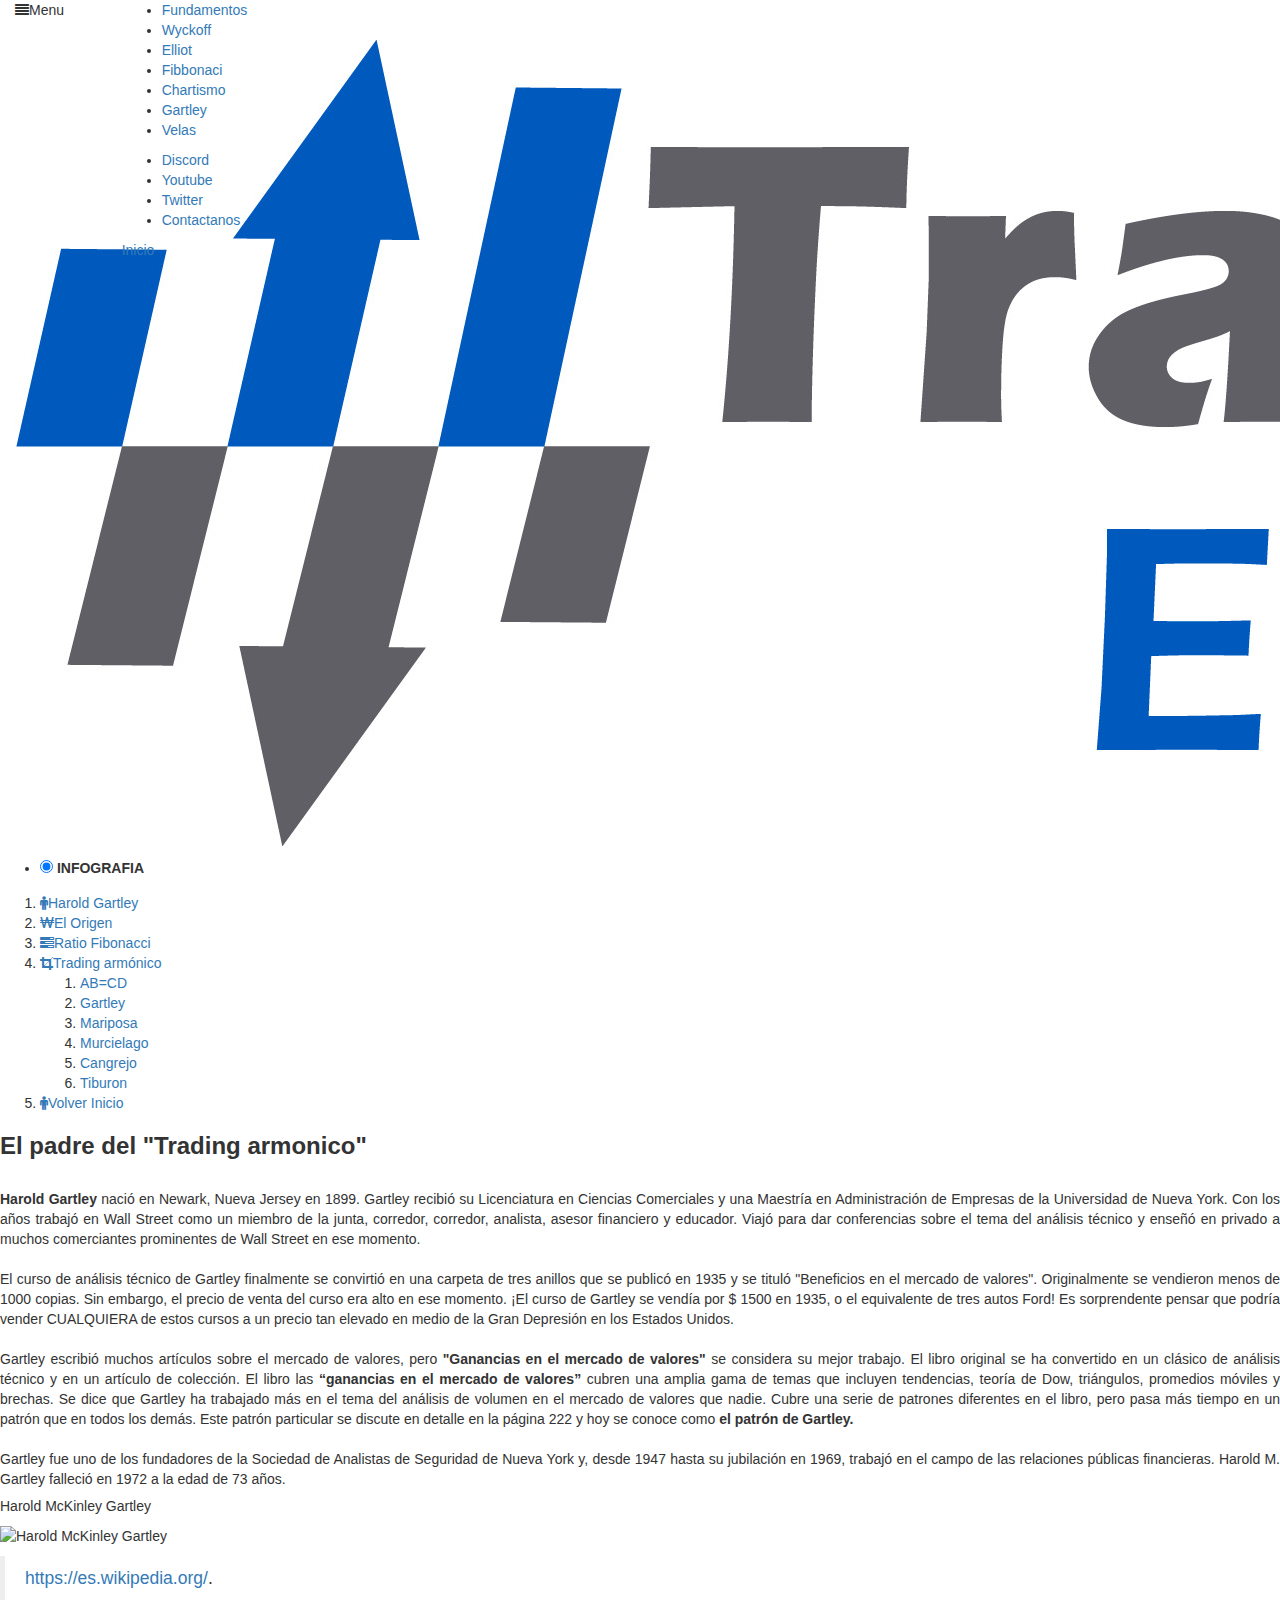
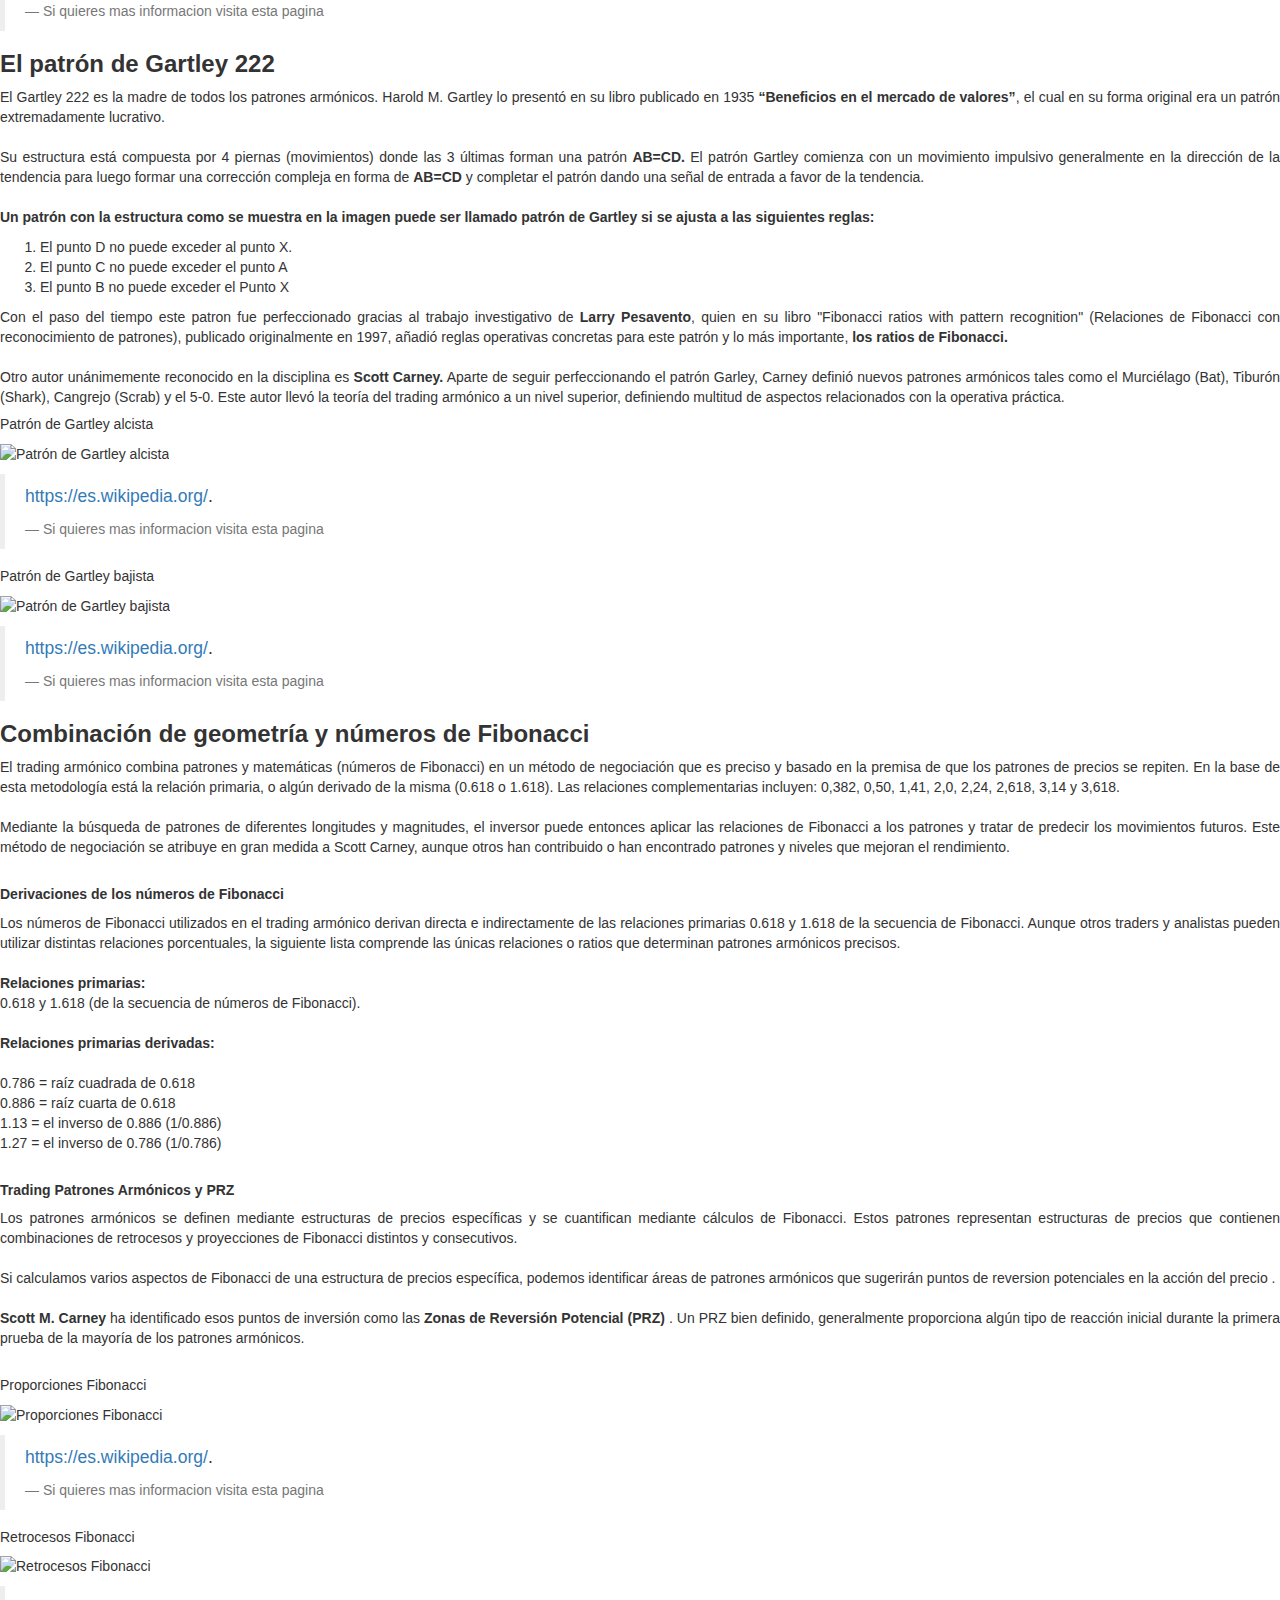
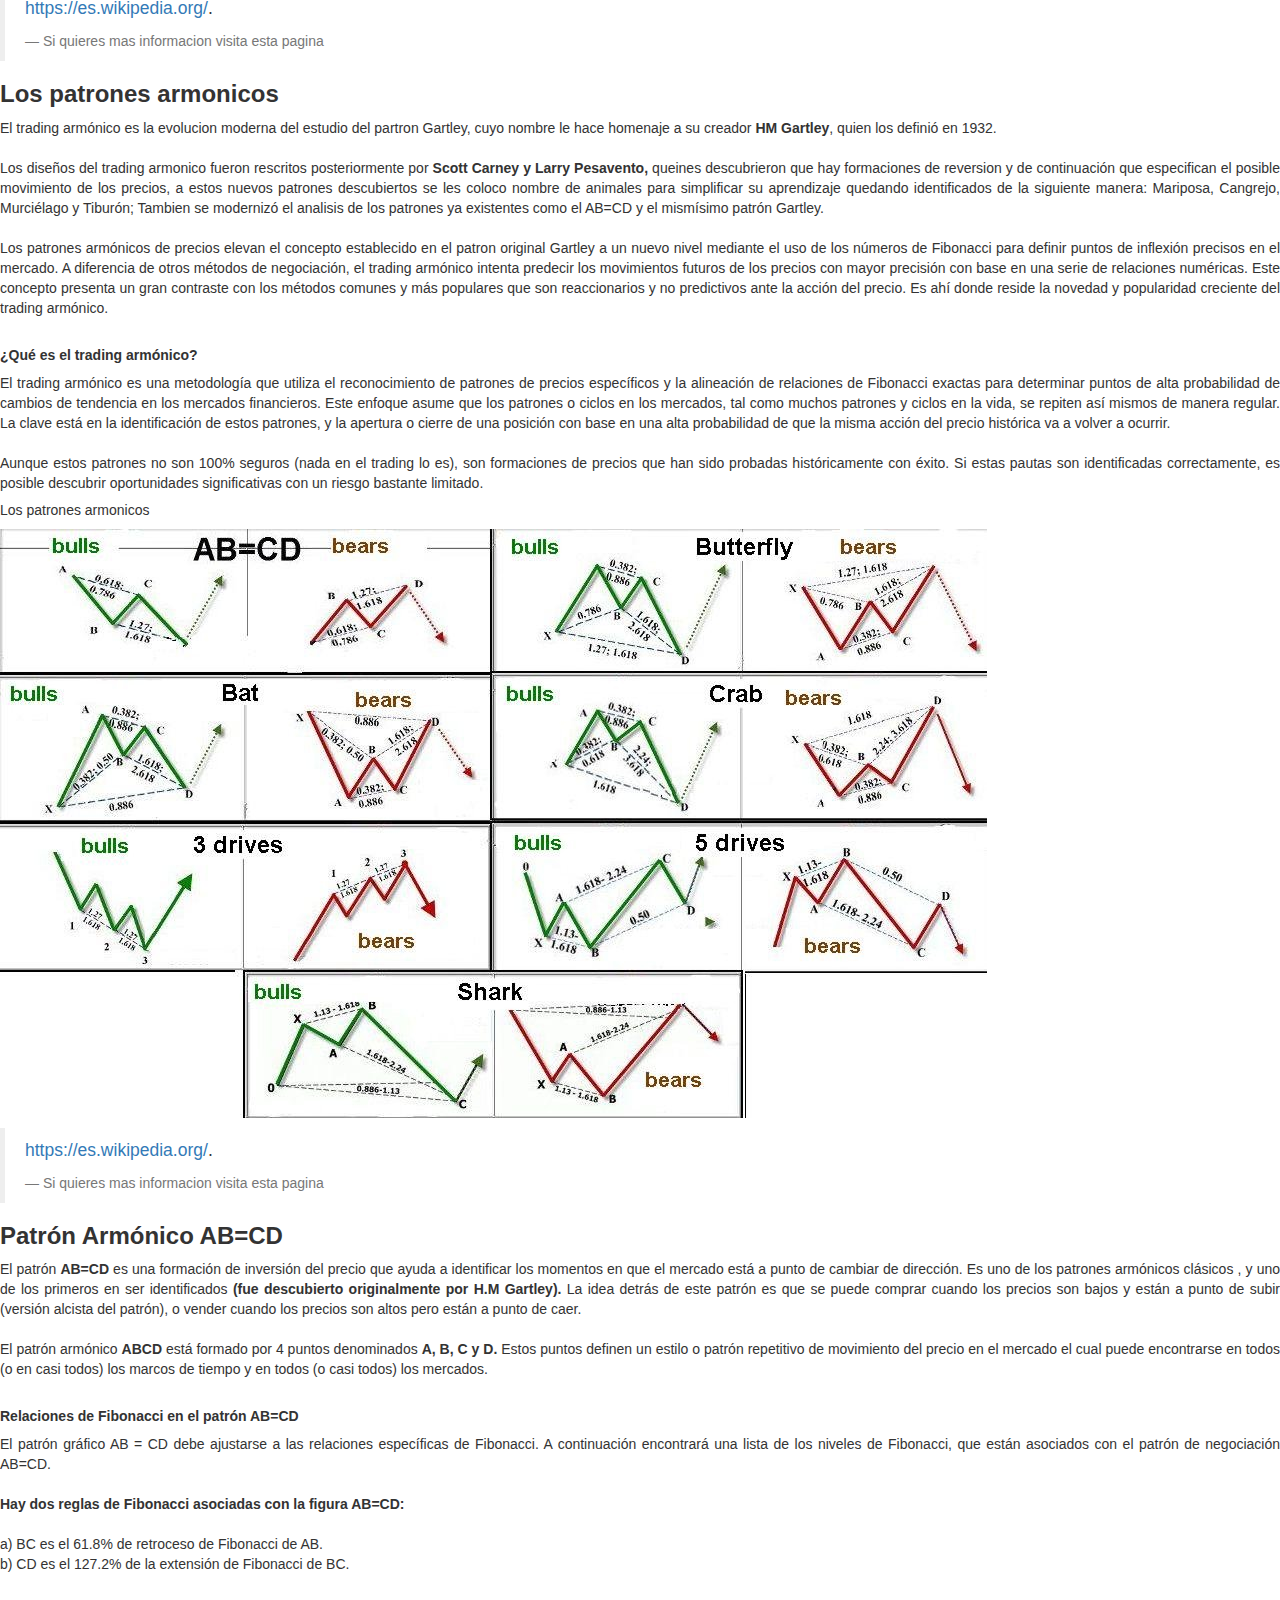
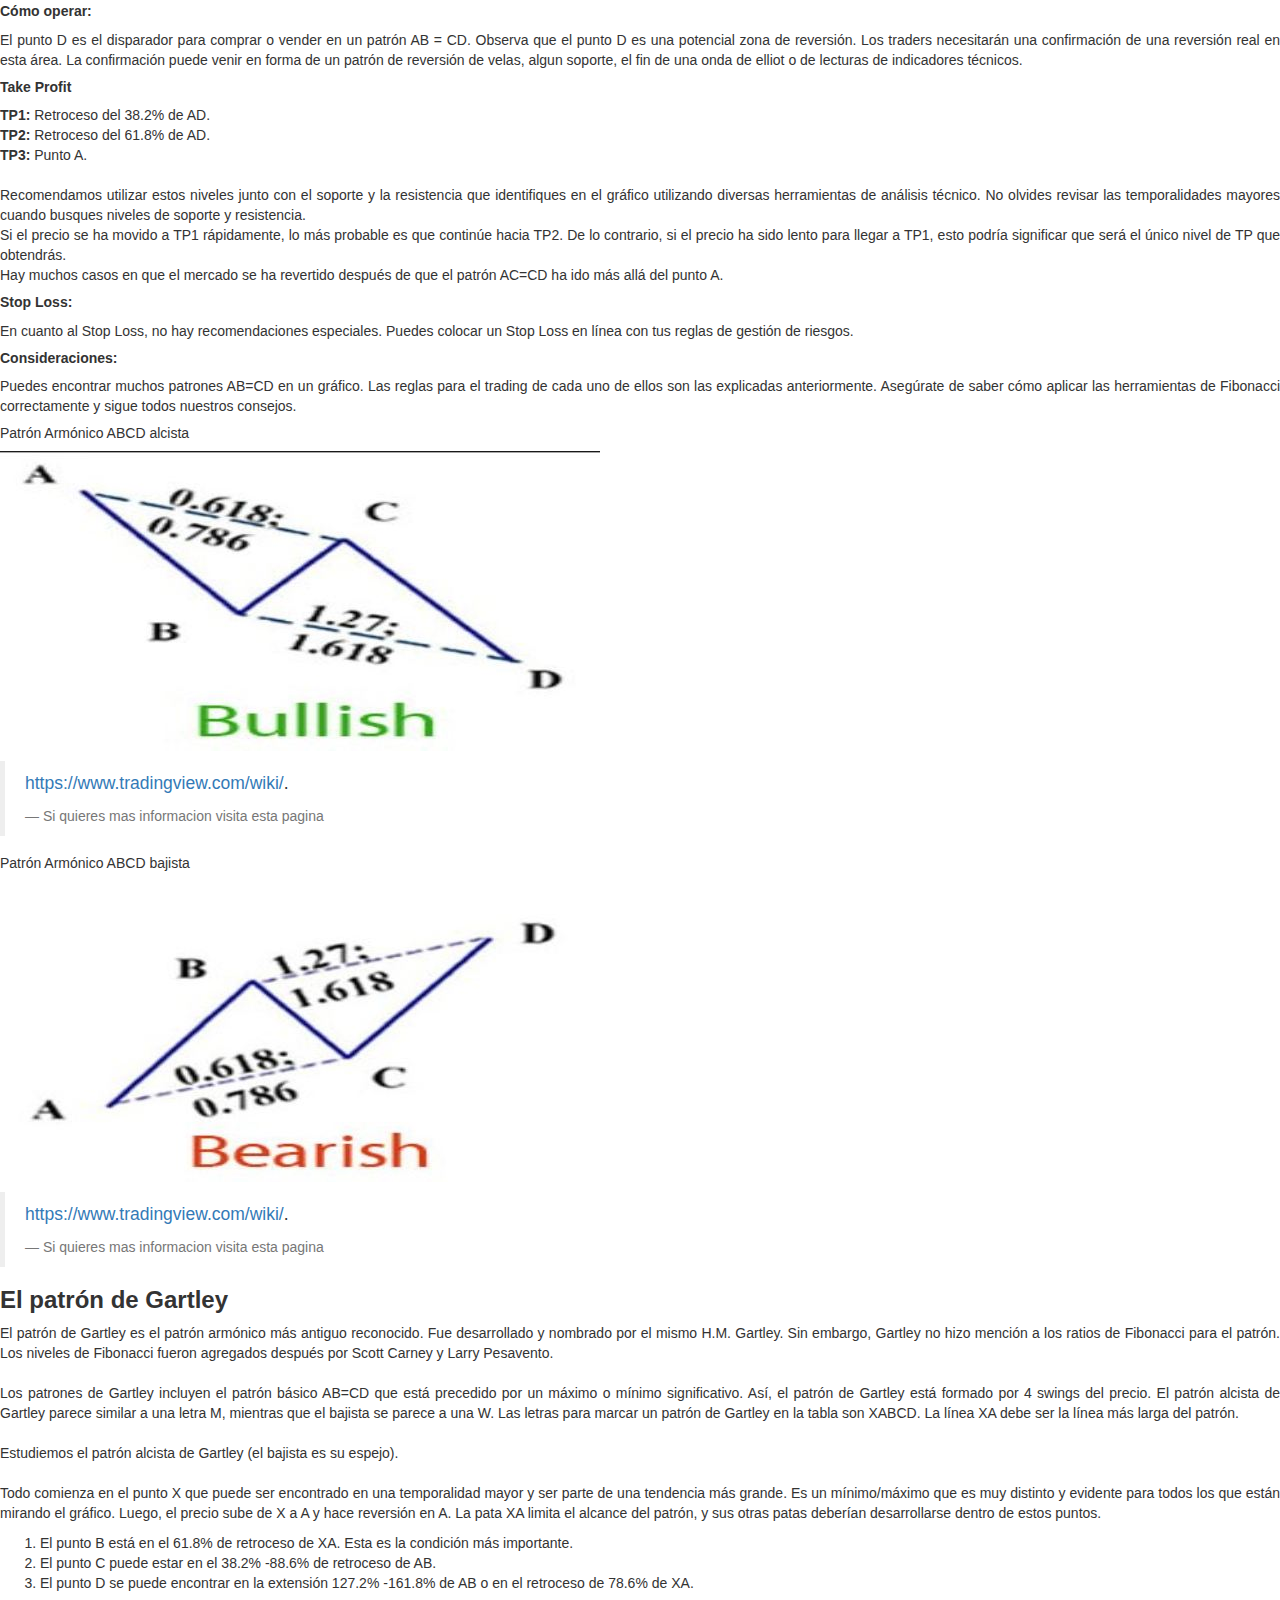
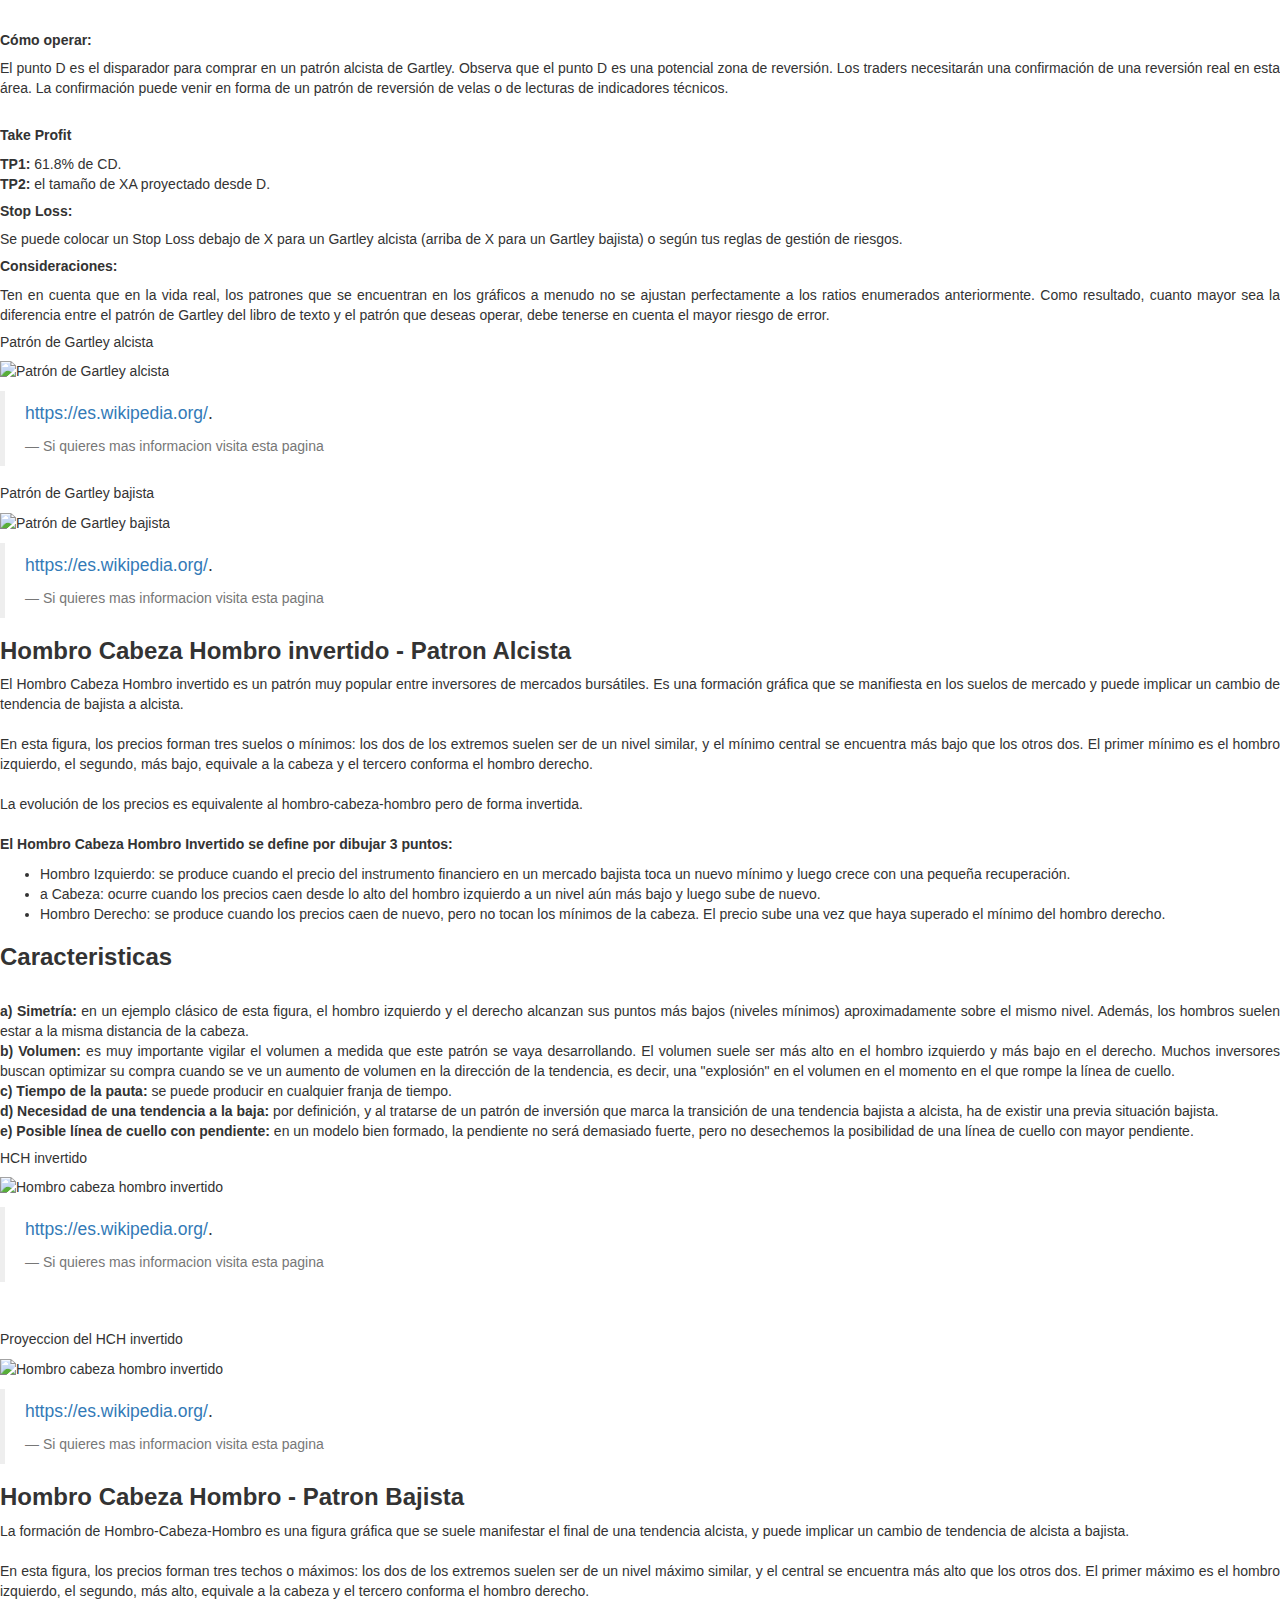
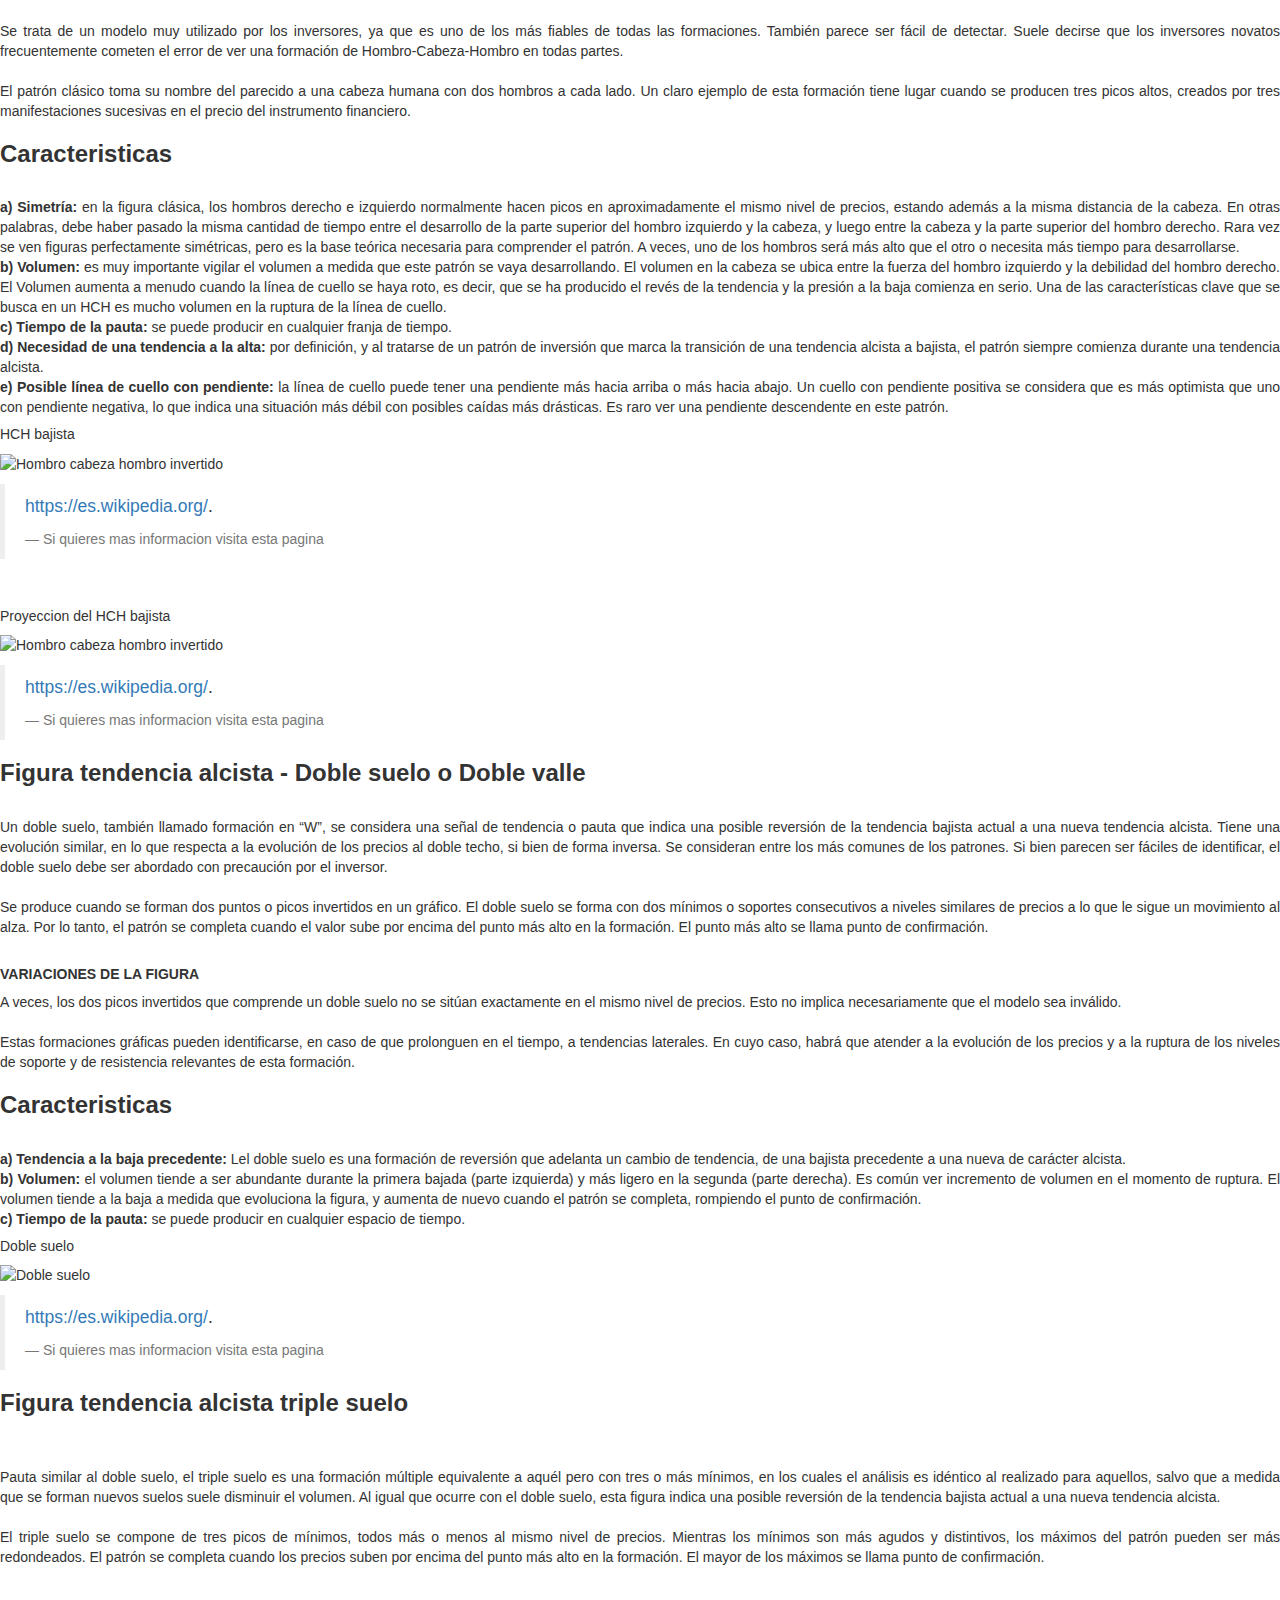
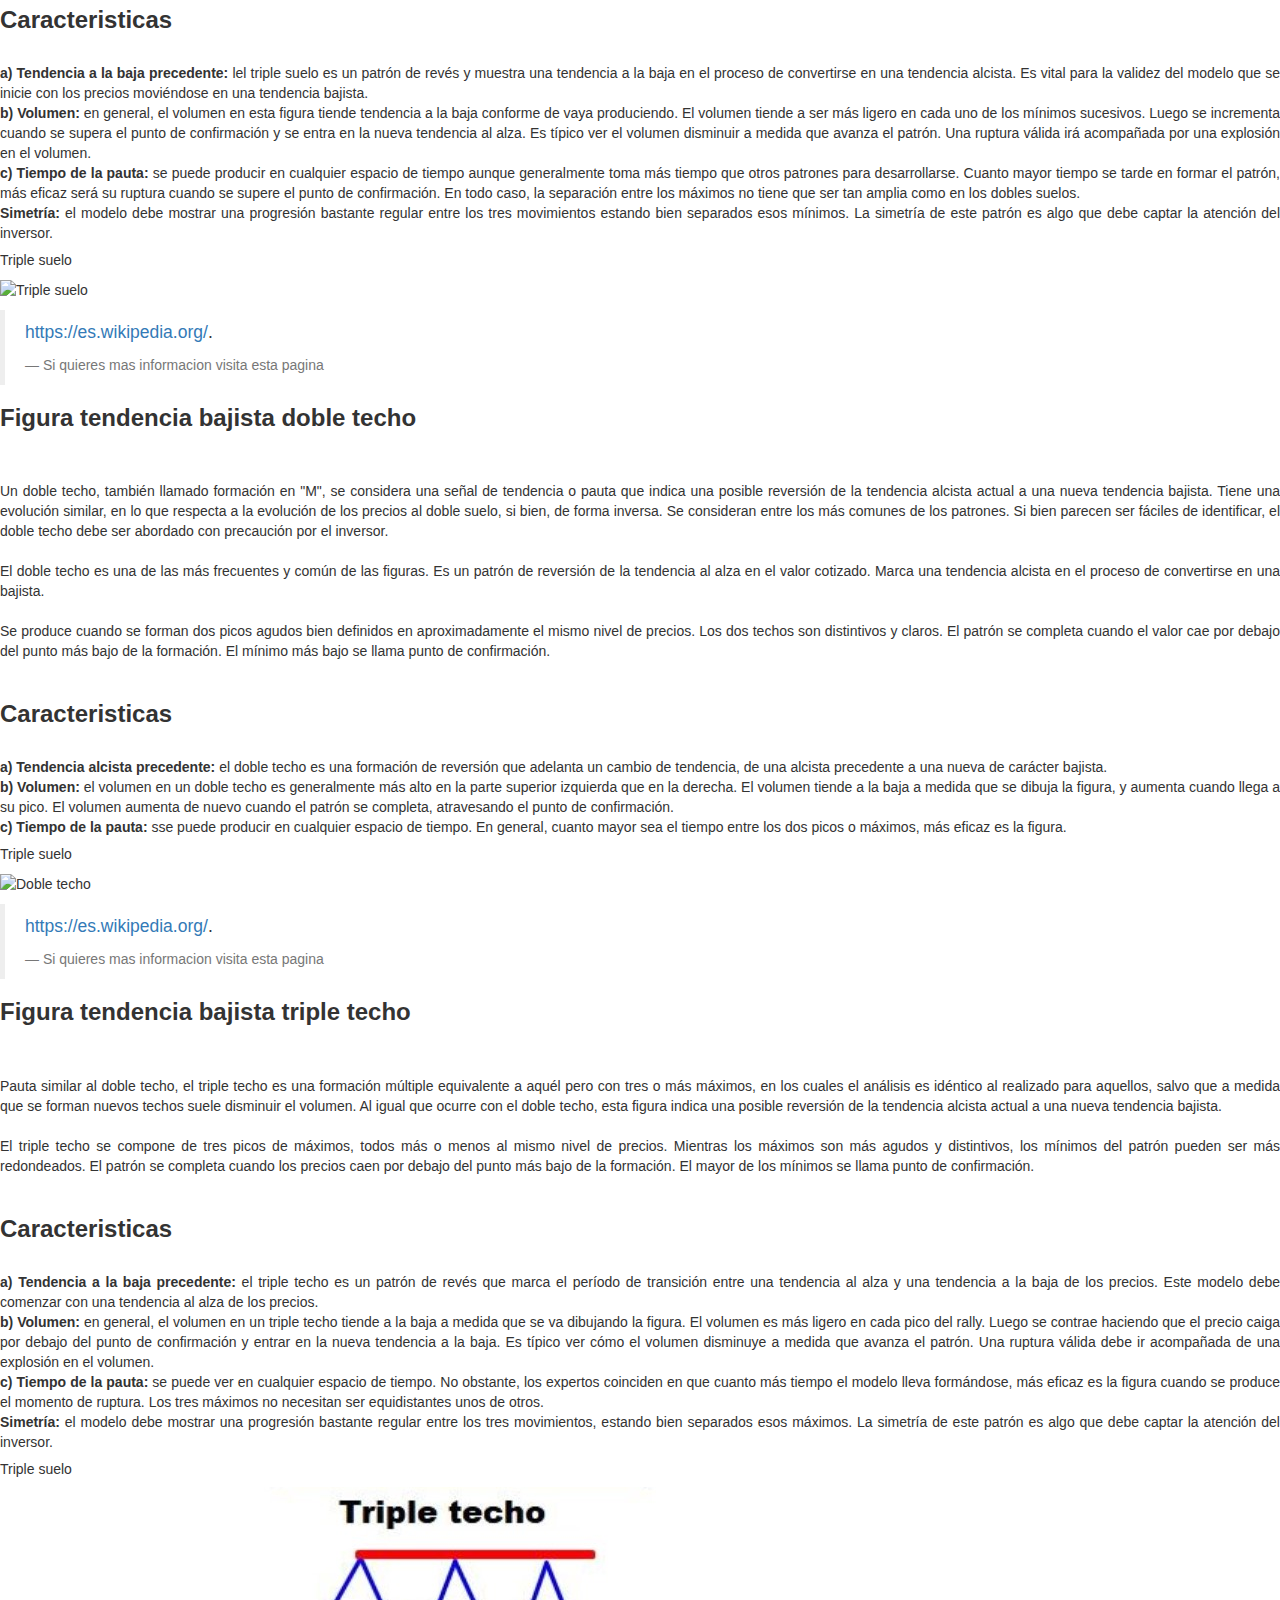
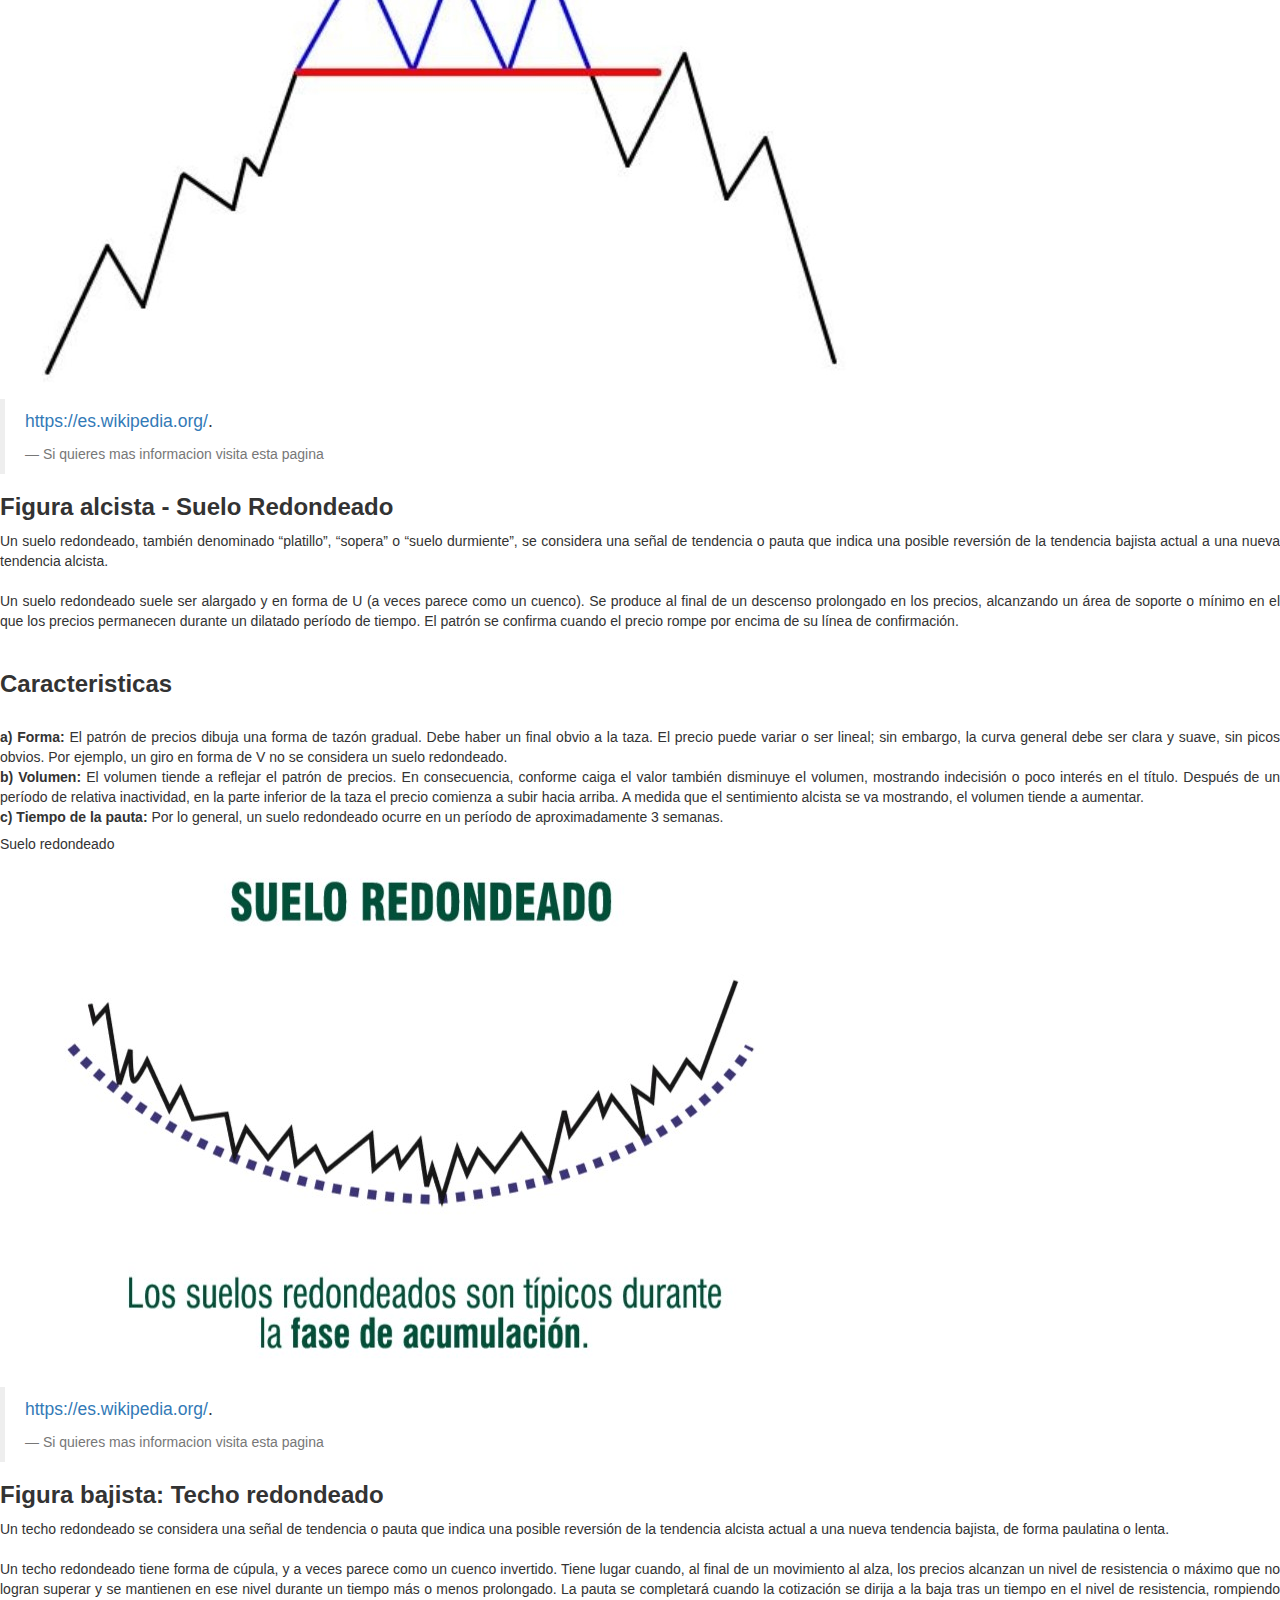
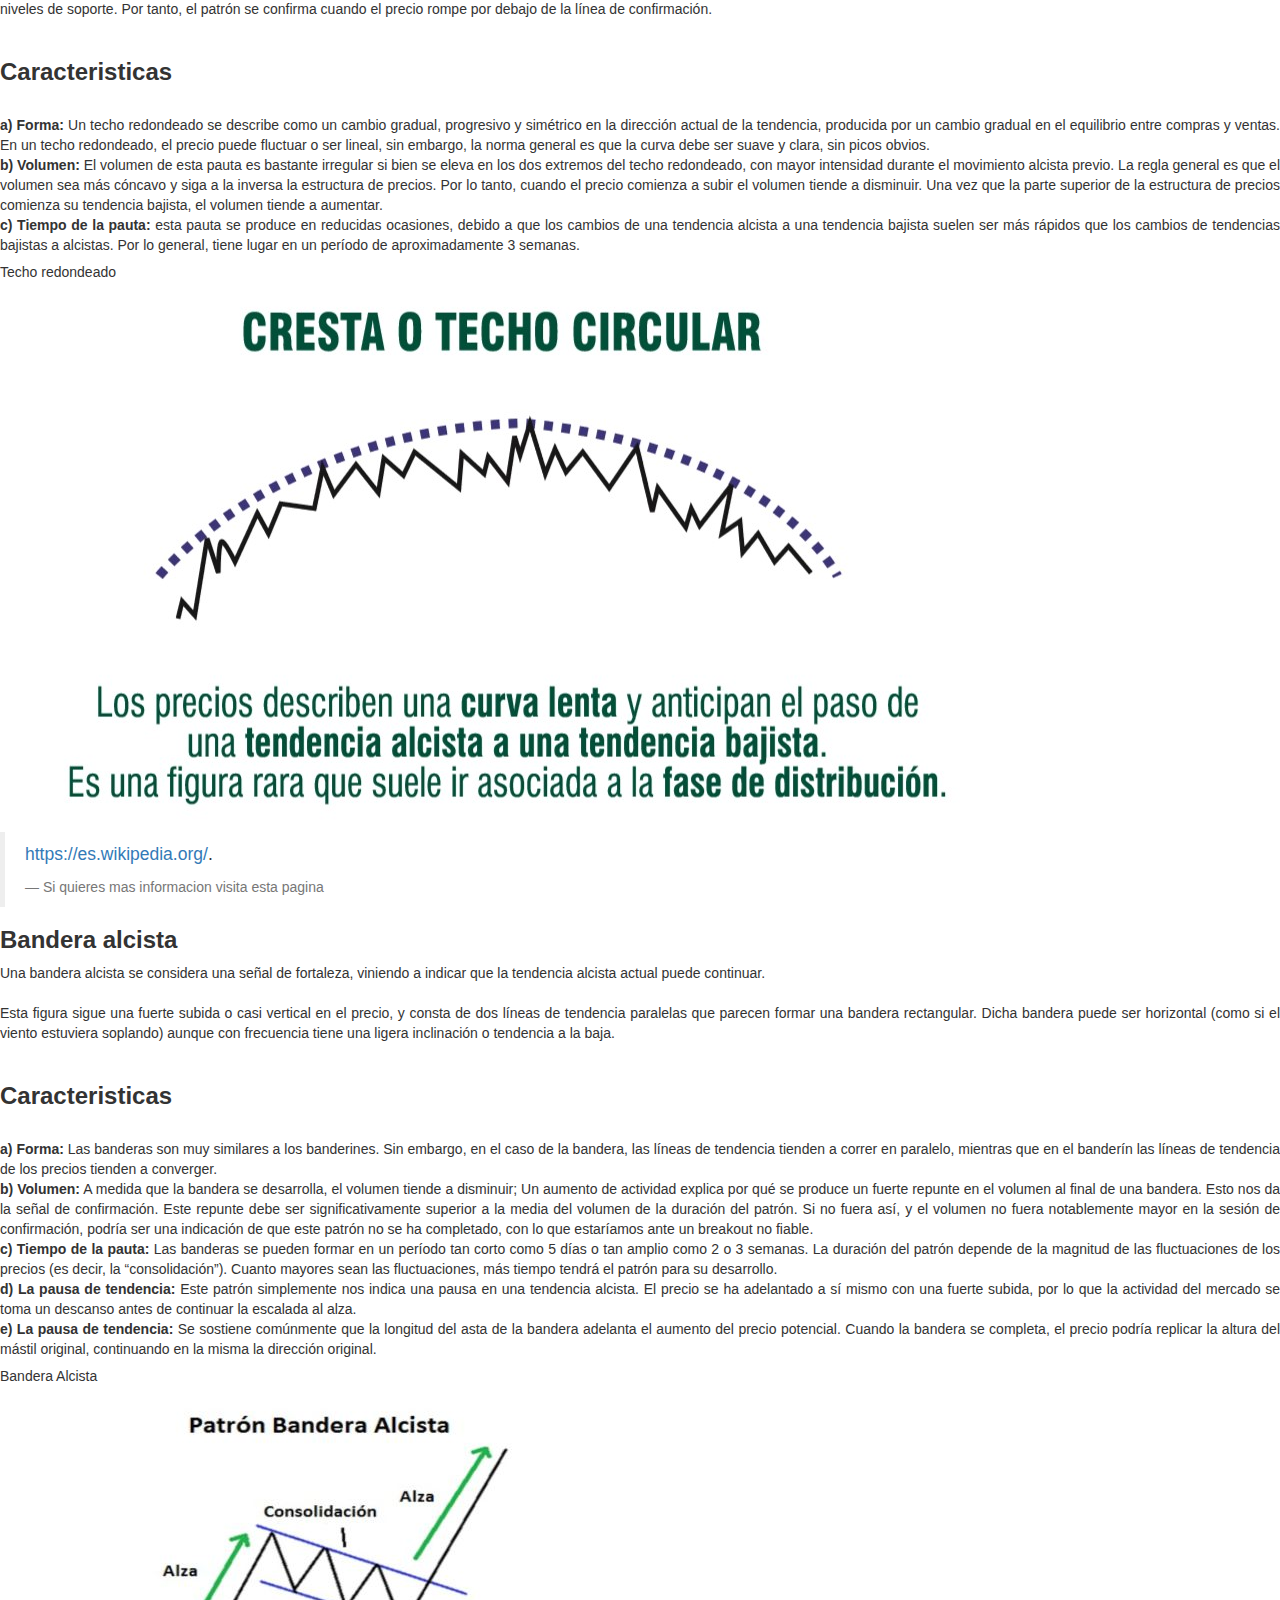
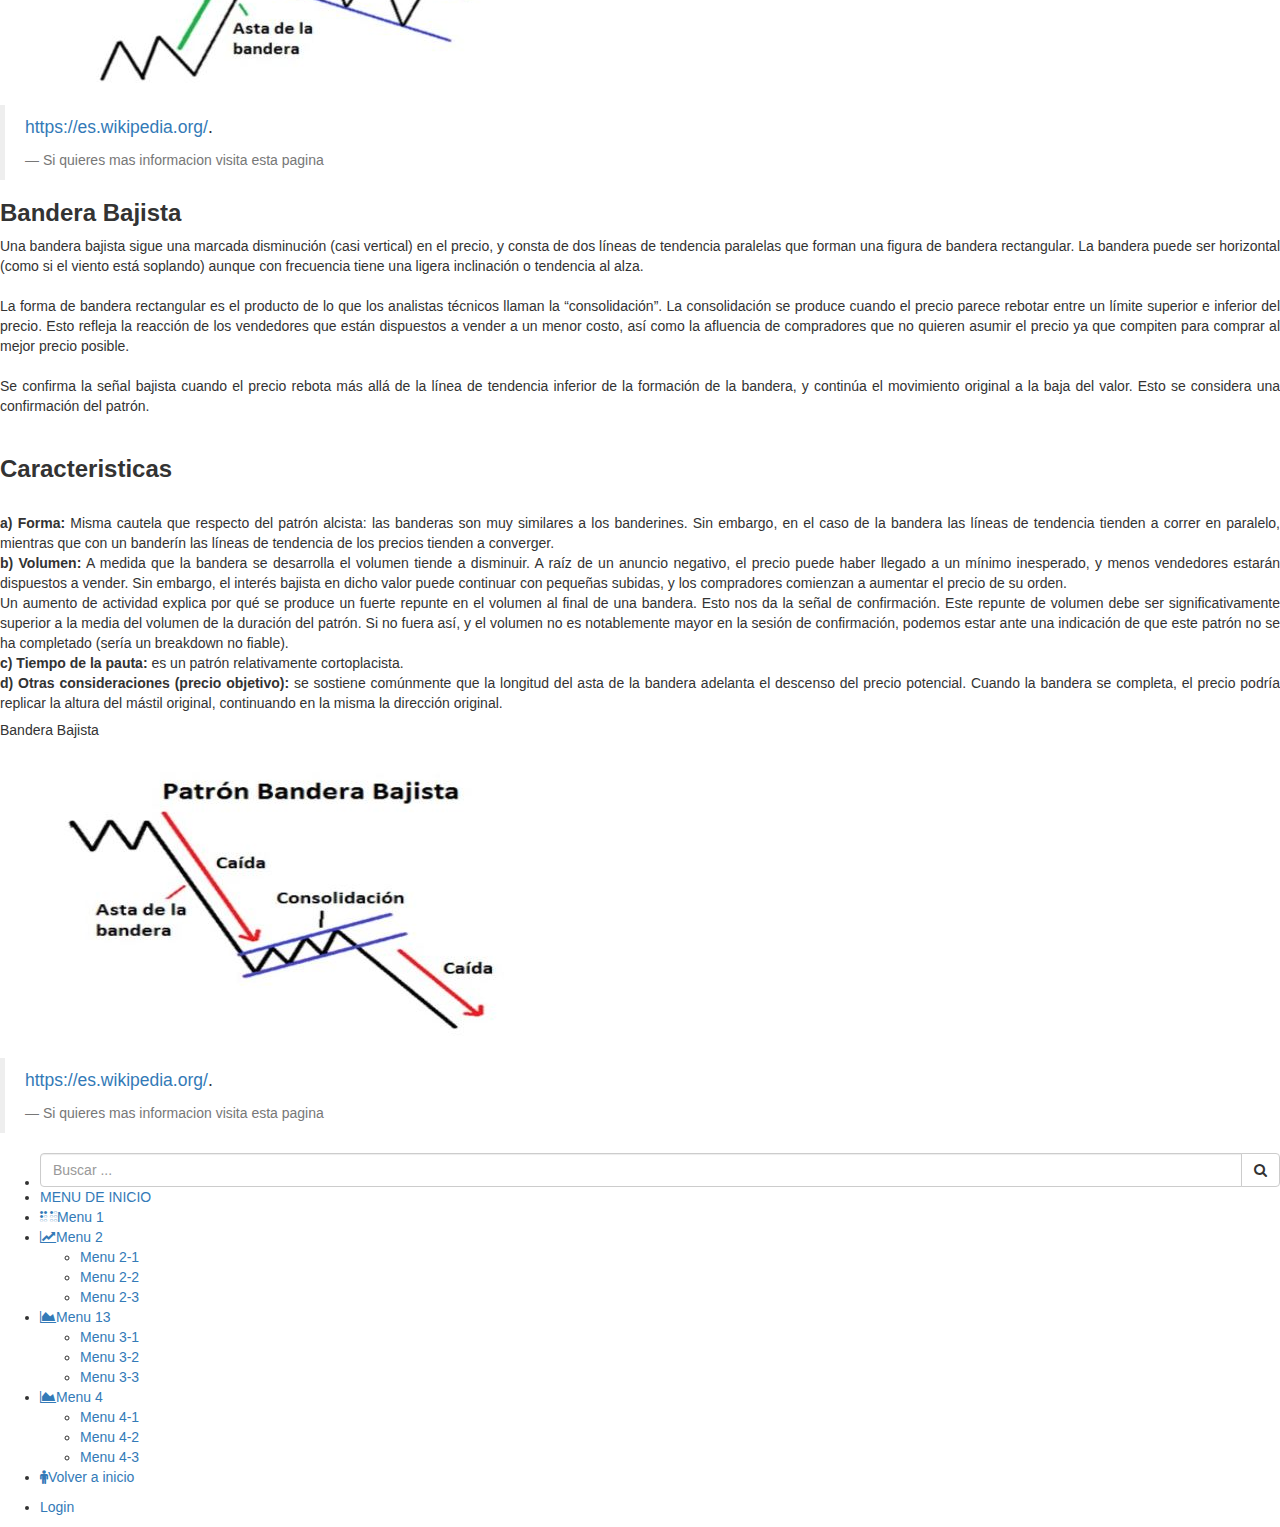
==== commit dc117f93: "actualizacion de eslogan nuevo! me encanta!" ====
--- a/armonico.html
+++ b/armonico.html
@@ -8,7 +8,7 @@
       <![endif]-->
       <!-- Mobile Specific -->
       <meta name="viewport" content="width=device-width, initial-scale=1.0">
-      <title>Tradingestudio - Las grandes teorias del trading</title>
+      <title>Tradingestudio - De la teoría a la gráfica</title>
 	    <link rel="icon" href="images/favicon.png" type="image/x-icon" />
       <meta name="description" content="tradingestudio">
       <meta name="author" content="tradingestudio">
@@ -117,16 +117,17 @@
                <div id="scroll" class="scroll">
                   <ol id="documenter_nav">
                      <li><a href="#documenter-1"><i class="fa fa-male"></i>Harold Gartley</a>
-                     <li><a href="#documenter-2"><i class="fa fa-krw" aria-hidden="true"></i>El Patrón Gartley</a>
+                     <li><a href="#documenter-2"><i class="fa fa-krw" aria-hidden="true"></i>El Origen</a>
+                        <li><a href="#documenter-3"><i class="fa fa-tasks" aria-hidden="true"></i>Ratio Fibonacci</a>
                     <li>
-                        <a href="#documenter-3"><i class="fa fa-crop" aria-hidden="true"></i></i>Patrones armonicos</a>
+                        <a href="#documenter-4"><i class="fa fa-crop" aria-hidden="true"></i></i>Trading armónico</a>
                         <ol>
-                           <li><a href="#documenter-3-1">ABCD</a></li>
-                           <li><a href="#documenter-3-2">Gartley</a></li>
-                           <li><a href="#documenter-3-3">Mariposa</a></li>
-                           <li><a href="#documenter-3-4">Murcielago</a></li>
-                           <li><a href="#documenter-3-5">Cangrejo</a></li>
-                           <li><a href="#documenter-3-6">Tiburon</a></li>
+                           <li><a href="#documenter-4-1">AB=CD</a></li>
+                           <li><a href="#documenter-4-2">Gartley</a></li>
+                           <li><a href="#documenter-4-3">Mariposa</a></li>
+                           <li><a href="#documenter-4-4">Murcielago</a></li>
+                           <li><a href="#documenter-4-5">Cangrejo</a></li>
+                           <li><a href="#documenter-4-6">Tiburon</a></li>
                         </ol>
                       </li>
                      <li><a href="./index.html"><i class="fa fa-male"></i>Volver Inicio</a>
@@ -162,11 +163,11 @@
 <!-- inicio del primer articulo-->
 <!-- inicio del Contenido del primer articulo, izquierdo -->
          <div id="documenter_content" class="method-area-wrapper">
-            <section id="documenter-1" class="method">
+ <section id="documenter-1" class="method"><!--Harold Gartley-->
                <div class="method-area">
                   <div class="method-copy">
                      <div style="text-align:justify" class="method-copy-padding">
-                         <h3><b>El padre del "Chartismo armonico"</b></h3><br>
+                         <h3><b>El padre del "Trading armonico"</b></h3><br>
                         <p>
                              <b> Harold Gartley </b> nació en Newark, Nueva Jersey en 1899. Gartley recibió su Licenciatura en Ciencias Comerciales y una Maestría en Administración de Empresas de la Universidad de Nueva York. Con los años trabajó en Wall Street como un miembro de la junta, corredor, corredor, analista, asesor financiero y educador. Viajó para dar conferencias sobre el tema del análisis técnico y enseñó en privado a muchos comerciantes prominentes de Wall Street en ese momento. <br><br>
 
@@ -190,30 +191,215 @@
                      </div>
                   </div>
                 </div>
-             </section>
+   </section>
 <!-- fin del reglon completo del primer articulo -->
 <!-- inicio del segundo articulo-->
-<section id="documenter-2" class="method">
+<section id="documenter-2" class="method"><!--El Origen-->
     <div class="method-area">
        <div class="method-copy">
           <div style="text-align:justify" class="method-copy-padding">
-            <h3><b>El patrón de Gartley</b></h3>
+            <h3><b>El patrón de Gartley 222</b></h3>
             <p>
-                  El patrón de Gartley es el patrón armónico más antiguo reconocido. Fue desarrollado y nombrado por el mismo H.M. Gartley. Sin embargo, Gartley no hizo mención a los ratios de Fibonacci para el patrón. Los niveles de Fibonacci fueron agregados después por Scott Carney y Larry Pesavento.<br><br>
-
-                  Los patrones de Gartley incluyen el patrón básico ABCD que está precedido por un máximo o mínimo significativo. Así, el patrón de Gartley está formado por 4 swings del precio. El patrón alcista de Gartley parece similar a una letra M, mientras que el bajista se parece a una W. Las letras para marcar un patrón de Gartley en la tabla son XABCD. La línea XA debe ser la línea más larga del patrón.<br><br>
-                  
-                  Estudiemos el patrón alcista de Gartley (el bajista es su espejo).<br><br>
-
-                  Todo comienza en el punto X que puede ser encontrado en una temporalidad mayor y ser parte de una tendencia más grande. Es un mínimo/máximo que es muy distinto y evidente para todos los que están mirando el gráfico. Luego, el precio sube de X a A y hace reversión en A. La pata XA limita el alcance del patrón, y sus otras patas deberían desarrollarse dentro de estos puntos. <br><br>
+               El Gartley 222 es la madre de todos los patrones armónicos. Harold M. Gartley lo presentó en su libro publicado en 1935 <b> “Beneficios en el mercado de valores”</b>, el cual en su forma original era un patrón extremadamente lucrativo. <br><br>
+
+               Su estructura está compuesta por 4 piernas (movimientos) donde las 3 últimas forman una patrón <b> AB=CD.</b> El patrón Gartley comienza con un movimiento impulsivo generalmente en la dirección de la tendencia para luego formar una corrección compleja en forma de <b> AB=CD </b>y completar el patrón dando una señal de entrada a favor de la tendencia. <br><br>
 
                 <b>  Un patrón con la estructura como se muestra en la imagen puede ser llamado patrón de Gartley si se ajusta a las siguientes reglas:</b><br>
+
+                  <ol>
+                     <li>El punto D no puede exceder al punto X.</li>
+                     <li>El punto C no puede exceder el punto A</li>  
+                     <li>El punto B no puede exceder el Punto X</li>
+                  </ol>
+               
+                  Con el paso del tiempo este patron fue perfeccionado gracias al trabajo investigativo de <b> Larry Pesavento</b>, quien en su libro "Fibonacci ratios with pattern recognition" (Relaciones de Fibonacci con reconocimiento de patrones), publicado originalmente en 1997, añadió reglas operativas concretas para este patrón y lo más importante, <b> los ratios de Fibonacci.</b> <br><br>
+
+                  Otro autor unánimemente reconocido en la disciplina es <b> Scott Carney.</b> Aparte de seguir perfeccionando el patrón Garley, Carney definió nuevos patrones armónicos tales como el Murciélago (Bat), Tiburón (Shark), Cangrejo (Scrab) y el 5-0. Este autor llevó la teoría del trading armónico a un nivel superior, definiendo multitud de aspectos relacionados con la operativa práctica.       
+               </p> 
+      </div>
+   </div>
+   <div class="method-example">
+      <div class="method-example-part">
+            <h5>Patrón de Gartley alcista</h5>
+            <p> <img src="fotos/armonicos/gartley-222-alcista.jpg" alt="Patrón de Gartley alcista" onclick="Zoom(this)">  </p>
+           <blockquote class="darker-grey">
+              <p><a href="http://www.traderpedia.it/wiki/index.php/Gartley_Pattern">https://es.wikipedia.org/</a>.</p>
+              <footer>Si quieres mas informacion visita esta pagina</cite></footer>
+           </blockquote> 
+           <h5>Patrón de Gartley bajista</h5>
+           <p> <img src="fotos/armonicos/gartley-222-bajista.jpg" alt="Patrón de Gartley bajista" onclick="Zoom(this)">  </p>
+          <blockquote class="darker-grey">
+             <p><a href="http://www.traderpedia.it/wiki/index.php/Gartley_Pattern">https://es.wikipedia.org/</a>.</p>
+             <footer>Si quieres mas informacion visita esta pagina</cite></footer>
+          </blockquote>
+         </div>
+       </div>
+    </div>
+ </section>
+<!-- fin del segundo articulo-->  
+<!-- inicio del segundo articulo-->
+<section id="documenter-3" class="method"><!--Ratio fibonacci-->
+   <div class="method-area">
+      <div class="method-copy">
+         <div style="text-align:justify" class="method-copy-padding">
+           <h3><b>Combinación de geometría y números de Fibonacci</b></h3>
+           <p>
+            El trading armónico combina patrones y matemáticas (números de Fibonacci) en un método de negociación que es preciso y basado en la premisa de que los patrones de precios se repiten. En la base de esta metodología está la relación primaria, o algún derivado de la misma (0.618 o 1.618). Las relaciones complementarias incluyen: 0,382, 0,50, 1,41, 2,0, 2,24, 2,618, 3,14 y 3,618. <br><br>
+
+            Mediante la búsqueda de patrones de diferentes longitudes y magnitudes, el inversor puede entonces aplicar las relaciones de Fibonacci a los patrones y tratar de predecir los movimientos futuros. Este método de negociación se atribuye en gran medida a Scott Carney, aunque otros han contribuido o han encontrado patrones y niveles que mejoran el rendimiento.<br><br>
+
+            <h5><b>Derivaciones de los números de Fibonacci</b></h5>
+            Los números de Fibonacci utilizados en el trading armónico derivan directa e indirectamente de las relaciones primarias 0.618 y 1.618 de la secuencia de Fibonacci. Aunque otros traders y analistas pueden utilizar distintas relaciones porcentuales, la siguiente lista comprende las únicas relaciones o ratios que determinan patrones armónicos precisos.<br><br>
+
+           <b>Relaciones primarias:</b> <br>
+           0.618 y 1.618 (de la secuencia de números de Fibonacci).<br><br>
+
+           <b>Relaciones primarias derivadas:</b><br><br>
+
+            0.786 = raíz cuadrada de 0.618 <br>
+            0.886 = raíz cuarta de 0.618<br>
+            1.13 = el inverso de 0.886 (1/0.886)<br>
+            1.27 = el inverso de 0.786 (1/0.786)<br><br>
+
+            <h5><b>Trading Patrones Armónicos y PRZ</b></h5>
+            Los patrones armónicos se definen mediante estructuras de precios específicas y se cuantifican mediante cálculos de Fibonacci.
+
+            Estos patrones representan estructuras de precios que contienen combinaciones de retrocesos y proyecciones de Fibonacci distintos y consecutivos.<br><br>
+
+            Si calculamos varios aspectos de Fibonacci de una estructura de precios específica, podemos identificar áreas de patrones armónicos que sugerirán <b></b> puntos de reversion potenciales en la acción del precio </b>.<br><br>
+
+            <b>  Scott M. Carney </b>ha identificado esos puntos de inversión como las <b> Zonas de Reversión Potencial (PRZ) </b>. Un PRZ bien definido, generalmente proporciona algún tipo de reacción inicial durante la primera prueba de la mayoría de los patrones armónicos.<br><br>
+
+              </p> 
+     </div>
+  </div>
+  <div class="method-example">
+     <div class="method-example-part">
+           <h5>Proporciones Fibonacci</h5>
+           <p> <img src="fotos/armonicos/patrones-fibonacci.jpg" alt="Proporciones Fibonacci" onclick="Zoom(this)">  </p>
+          <blockquote class="darker-grey">
+             <p><a href="https://es.wikipedia.org/wiki/Sucesi%C3%B3n_de_Fibonacci">https://es.wikipedia.org/</a>.</p>
+             <footer>Si quieres mas informacion visita esta pagina</cite></footer>
+          </blockquote> 
+          <h5>Retrocesos Fibonacci</h5>
+          <p> <img src="fotos/armonicos/armonico-fibonacci.jpg" alt="Retrocesos Fibonacci" onclick="Zoom(this)">  </p>
+         <blockquote class="darker-grey">
+            <p><a href="https://es.wikipedia.org/wiki/Sucesi%C3%B3n_de_Fibonacci">https://es.wikipedia.org/</a>.</p>
+            <footer>Si quieres mas informacion visita esta pagina</cite></footer>
+         </blockquote>
+        </div>
+      </div>
+   </div>
+</section>
+<!-- fin del segundo articulo-->  
+  <!-- inicio del tercer articulo-->
+<section id="documenter-4" class="method"> <!--El trading armonico-->
+   <div class="method-area">
+      <div class="method-copy">
+         <div style="text-align:justify" class="method-copy-padding">
+           <h3><b>Los patrones armonicos</b></h3>
+           <p>
+            El trading armónico es la evolucion moderna del estudio del partron Gartley, cuyo nombre le hace homenaje a su creador<b> HM Gartley</b>, quien los definió en 1932.<br> <br> 
+            
+            Los diseños del trading armonico fueron rescritos posteriormente por <b> Scott Carney y Larry Pesavento,</b> queines descubrieron que hay formaciones de reversion y de continuación que especifican el posible movimiento de los precios, a estos nuevos patrones descubiertos se les coloco nombre de animales para simplificar su aprendizaje quedando identificados de la siguiente manera: Mariposa, Cangrejo, Murciélago y Tiburón; Tambien se modernizó el analisis de los patrones ya existentes como el AB=CD y el mismísimo patrón Gartley. <br><br>
+
+            Los patrones armónicos de precios elevan el concepto establecido en el patron original Gartley a un nuevo nivel mediante el uso de los números de Fibonacci para definir puntos de inflexión precisos en el mercado. A diferencia de otros métodos de negociación, el trading armónico intenta predecir los movimientos futuros de los precios con mayor precisión con base en una serie de relaciones numéricas. Este concepto presenta un gran contraste con los métodos comunes y más populares que son reaccionarios y no predictivos ante la acción del precio. Es ahí donde reside la novedad y popularidad creciente del trading armónico. <br><br>
+            <h5><b>¿Qué es el trading armónico?</b></h5>
+            El trading armónico es una metodología que utiliza el reconocimiento de patrones de precios específicos y la alineación de relaciones de Fibonacci exactas para determinar puntos de alta probabilidad de cambios de tendencia en los mercados financieros. Este enfoque asume que los patrones o ciclos en los mercados, tal como muchos patrones y ciclos en la vida, se repiten así mismos de manera regular. La clave está en la identificación de estos patrones, y la apertura o cierre de una posición con base en una alta probabilidad de que la misma acción del precio histórica va a volver a ocurrir. <br><br>
+            Aunque estos patrones no son 100% seguros (nada en el trading lo es), son formaciones de precios que han sido probadas históricamente con éxito. Si estas pautas son identificadas correctamente, es posible descubrir oportunidades significativas con un riesgo bastante limitado.
+            
+         </p> 
+     </div>
+  </div>
+  <div class="method-example">
+     <div class="method-example-part">
+           <h5>Los patrones armonicos</h5>
+           <p> <img src="./fotos/armonicos/patrones-armonicos-trading2.jpg" alt="Patrones armonicos" onclick="Zoom(this)">  </p>
+          <blockquote class="darker-grey">
+             <p><a href="https://es.wikipedia.org/wiki/An%C3%A1lisis_Gr%C3%A1fico_(Chartismo)">https://es.wikipedia.org/</a>.</p>
+             <footer>Si quieres mas informacion visita esta pagina</cite></footer>
+          </blockquote>
+        </div>
+      </div>
+   </div>
+</section>
+   <section id="documenter-4-1" class="method"> <!--AB=CD -->
+            <div class="method-area">
+               <div class="method-copy">
+                  <div style="text-align:justify" class="method-copy-padding">
+                     <h3><b>Patrón Armónico AB=CD</b></h3>
+                     <p>
+                       El patrón <b> AB=CD </b> es una formación de inversión del precio que ayuda a identificar los momentos en que el mercado está a punto de cambiar de dirección. Es uno de los patrones armónicos clásicos , y uno de los primeros en ser identificados <b> (fue descubierto originalmente por H.M Gartley).</b> La idea detrás de este patrón es que se puede comprar cuando los precios son bajos y están a punto de subir (versión alcista del patrón), o vender cuando los precios son altos pero están a punto de caer. <br><br>
+                       El patrón armónico <b>ABCD</b> está formado por 4 puntos denominados <b> A, B, C y D.</b>  Estos puntos definen un estilo o patrón repetitivo de movimiento del precio en el mercado el cual puede encontrarse en todos (o en casi todos) los marcos de tiempo y en todos (o casi todos) los mercados.<br><br>
+  
+                       <h5><b>Relaciones de Fibonacci en el patrón AB=CD</b></h5>
+                       El patrón gráfico AB = CD debe ajustarse a las relaciones específicas de Fibonacci. A continuación encontrará una lista de los niveles de Fibonacci, que están asociados con el patrón de negociación AB=CD. <br><br>
+                       
+                      <b>  Hay dos reglas de Fibonacci asociadas con la figura AB=CD: <br></b>
+                     <li>                                
+                       <li>a) BC es el 61.8% de retroceso de Fibonacci de AB.</li>
+                       <li>b) CD es el 127.2% de la extensión de Fibonacci de BC.</li>  
+                    </li><br>
+                     <h5><b> Cómo operar:</b> </h5>
+                     El punto D es el disparador para comprar o vender en un patrón AB = CD. Observa que el punto D es una potencial zona de reversión. Los traders necesitarán una confirmación de una reversión real en esta área. La confirmación puede venir en forma de un patrón de reversión de velas, algun soporte, el fin de una onda de elliot o de lecturas de indicadores técnicos. 
+
+                     <h5> <b>Take Profit </b></h5>
+                     <b> TP1:</b> Retroceso del 38.2% de AD. <br>
+                     <b> TP2:</b> Retroceso del 61.8% de AD. <br>
+                     <b> TP3:</b> Punto A. <br><br>
+
+                     Recomendamos utilizar estos niveles junto con el soporte y la resistencia que identifiques en el gráfico utilizando diversas herramientas de análisis técnico. No olvides revisar las temporalidades mayores cuando busques niveles de soporte y resistencia. <br>
+
+                     Si el precio se ha movido a TP1 rápidamente, lo más probable es que continúe hacia TP2. De lo contrario, si el precio ha sido lento para llegar a TP1, esto podría significar que será el único nivel de TP que obtendrás.<br>
+
+                     Hay muchos casos en que el mercado se ha revertido después de que el patrón AC=CD ha ido más allá del punto A.
+
+                     <h5> <b>Stop Loss:</b> </h5>
+                     En cuanto al Stop Loss, no hay recomendaciones especiales. Puedes colocar un Stop Loss en línea con tus reglas de gestión de riesgos.
+
+                     <h5><b>Consideraciones:</b> </h5>
+                     Puedes encontrar muchos patrones AB=CD en un gráfico. Las reglas para el trading de cada uno de ellos son las explicadas anteriormente. Asegúrate de saber cómo aplicar las herramientas de Fibonacci correctamente y sigue todos nuestros consejos.
+  
+                        </p> 
+               </div>
+            </div>
+            <div class="method-example">
+               <div class="method-example-part">
+                     <h5>Patrón Armónico ABCD alcista</h5>
+                     <p> <img src="fotos/armonicos/ABCD-alcista.jpg" alt="Patrón Armónico ABCD" onclick="Zoom(this)">  </p>
+                    <blockquote class="darker-grey">
+                       <p><a href="https://www.tradingview.com/wiki/ABCD_Pattern">https://www.tradingview.com/wiki/</a>.</p>
+                       <footer>Si quieres mas informacion visita esta pagina</cite></footer>
+                    </blockquote>
+                    <h5>Patrón Armónico ABCD bajista</h5>
+                    <p> <img src="fotos/armonicos/ABCD-bajista.jpg" alt="Patrón Armónico ABCD" onclick="Zoom(this)">  </p>
+                   <blockquote class="darker-grey">
+                    <p><a href="https://www.tradingview.com/wiki/ABCD_Pattern">https://www.tradingview.com/wiki/</a>.</p>
+                      <footer>Si quieres mas informacion visita esta pagina</cite></footer>
+                   </blockquote>
+                  </div>
+                </div>
+             </div>
+      </section>
+         <section id="documenter-4-2" class="method"> <!--Gartley Moderno-->
+           <div class="method-area">
+              <div class="method-copy">
+                 <div style="text-align:justify" class="method-copy-padding">
+                  <h3><b>El patrón de Gartley</b></h3>
+                <p>
+                     El patrón de Gartley es el patrón armónico más antiguo reconocido. Fue desarrollado y nombrado por el mismo H.M. Gartley. Sin embargo, Gartley no hizo mención a los ratios de Fibonacci para el patrón. Los niveles de Fibonacci fueron agregados después por Scott Carney y Larry Pesavento.<br><br>
+
+                     Los patrones de Gartley incluyen el patrón básico AB=CD que está precedido por un máximo o mínimo significativo. Así, el patrón de Gartley está formado por 4 swings del precio. El patrón alcista de Gartley parece similar a una letra M, mientras que el bajista se parece a una W. Las letras para marcar un patrón de Gartley en la tabla son XABCD. La línea XA debe ser la línea más larga del patrón.<br><br>
+                     
+                     Estudiemos el patrón alcista de Gartley (el bajista es su espejo).<br><br>
+
+                     Todo comienza en el punto X que puede ser encontrado en una temporalidad mayor y ser parte de una tendencia más grande. Es un mínimo/máximo que es muy distinto y evidente para todos los que están mirando el gráfico. Luego, el precio sube de X a A y hace reversión en A. La pata XA limita el alcance del patrón, y sus otras patas deberían desarrollarse dentro de estos puntos. <br>
 
                   <ol>
                      <li>El punto B está en el 61.8% de retroceso de XA. Esta es la condición más importante.</li>
                      <li>El punto C puede estar en el 38.2% -88.6% de retroceso de AB.</li>  
                      <li>El punto D se puede encontrar en la extensión 127.2% -161.8% de AB o en el retroceso de 78.6% de XA.</li>
-                  </ol>
+                  </ol><br>
 
                   <h5><b> Cómo operar:</b> </h5>
                   El punto D es el disparador para comprar en un patrón alcista de Gartley. Observa que el punto D es una potencial zona de reversión. Los traders necesitarán una confirmación de una reversión real en esta área. La confirmación puede venir en forma de un patrón de reversión de velas o de lecturas de indicadores técnicos. <br><br>
@@ -247,188 +433,8 @@
          </div>
        </div>
     </div>
- </section>
-<!-- fin del segundo articulo-->  
-  <!-- inicio del tercer articulo-->
-<section id="documenter-3" class="method"> <!--VARIANTES DE LOS PATRONES ARMONICOS-->
-   <div class="method-area">
-      <div class="method-copy">
-         <div style="text-align:justify" class="method-copy-padding">
-           <h3><b>Los patrones armonicos</b></h3>
-           <p>
-            Los patrones armónicos como Gartley, mariposa, cangrejo, murciélago y tiburón se remontan a <b> HM Gartley</b>, quien los definió en 1932. Sus diseños fueron desarrollados posteriormente por <b> Scott Carney y Larry Pesavento.</b> Para todos los patrones gráficos, hay formaciones de inversión y de continuación que especifican el posible movimiento de los precios. <br><br>
-            Los patrones armónicos de precios elevan el concepto de las formaciones geométricas de precios al siguiente nivel mediante el uso de los números de Fibonacci para definir puntos de inflexión precisos en el mercado. A diferencia de otros métodos de negociación, el trading armónico intenta predecir los movimientos futuros de los precios con mayor precisión con base en una serie de relaciones numéricas. Este concepto presenta un gran contraste con los métodos comunes y más populares que son reaccionarios y no predictivos ante la acción del precio. Es ahí donde reside la novedad y popularidad creciente del trading armónico que vamos a explicar en este artículo. <br><br>
-            <h5><b>¿Qué es el trading armónico?</b></h5>
-            El trading armónico es una metodología que utiliza el reconocimiento de patrones de precios específicos y la alineación de relaciones de Fibonacci exactas para determinar puntos de alta probabilidad de cambios de tendencia en los mercados financieros. Este enfoque asume que los patrones o ciclos en los mercados, tal como muchos patrones y ciclos en la vida, se repiten así mismos de manera regular. La clave está en la identificación de estos patrones, y la apertura o cierre de una posición con base en una alta probabilidad de que la misma acción del precio histórica va a volver a ocurrir. <br><br>
-
-            Aunque estos patrones no son 100% seguros (nada en el trading lo es), son formaciones de precios que han sido probadas históricamente con éxito. Si estas pautas son identificadas correctamente, es posible descubrir oportunidades significativas con un riesgo bastante limitado.
-            
-         </p> 
-     </div>
-  </div>
-  <div class="method-example">
-     <div class="method-example-part">
-           <h5>Los patrones armonicos</h5>
-           <p> <img src="./fotos/armonicos/patrones-armonicos-trading2.jpg" alt="Patrones armonicos" onclick="Zoom(this)">  </p>
-          <blockquote class="darker-grey">
-             <p><a href="https://es.wikipedia.org/wiki/An%C3%A1lisis_Gr%C3%A1fico_(Chartismo)">https://es.wikipedia.org/</a>.</p>
-             <footer>Si quieres mas informacion visita esta pagina</cite></footer>
-          </blockquote>
-        </div>
-      </div>
-   </div>
-</section>
-      <section id="documenter-3-1" class="method"> <!-- TRIÁNGULOS-->
-           <div class="method-area">
-              <div class="method-copy">
-                 <div style="text-align:justify" class="method-copy-padding">
-                   <h3><b>Triangulo ascendente</b></h3>
-                   <p>
-                     Los triángulos ascendentes son patrones con implicaciones alcistas, tanto en una tendencia alcista (actuando como figura de continuación de la tendencia al alza actual) como en una tendencia bajista (generalmente al final de una tendencia bajista, por lo que también pueden actuar como figuras de cambio de tendencia). <br><br>
-
-                     La figura muestra dos líneas de tendencia convergentes. La línea de tendencia inferior va en aumento y la línea de tendencia superior es horizontal. Este patrón se debe a que los mínimos se están moviendo cada vez más arriba, pero los máximos están manteniendo un nivel de precios constante. <br><br>
-                     
-                     El patrón tendrá dos máximos o resistencias y dos mínimos o soportes, todos tocando la línea de tendencia. El patrón se confirma cuando el precio estalla por encima de la formación triangular cerrando por encima de la línea de tendencia superior. Posteriormente a la ruptura, los precios pueden volver a esta línea de resistencia, que en el caso de actuar como nivel de soporte confirma la tendencia al alza.
-
-                     <h3><b>Caracteristicas</b></h3>
-                     <li>
-                    
-                        <li><b>a) Forma: </b> La línea de tendencia horizontal superior no necesita ser totalmente horizontal, pero debe ser aproximadamente horizontal.</li>
-                        <li><b>b) Volumen:</b> por lo general, el volumen en esta figura sigue una pauta decreciente muy clara <b>(es decir, disminuye a medida que el valor se mueva dentro del triángulo).</b>    Sin embargo, cuando se coloca por encima del triángulo produciéndose la ruptura (breakout) debe haber un incremento notable en el volumen. Si este patrón de volumen no es tan claro, se debe ser cauteloso a la hora de tomar decisiones en base a esta figura.</li>  
-                           
-                        <li><b>c) Tiempo de la pauta:</b> es un patrón relativamente cortoplacista. </b></li>
-                         <li><b> d) Aparición de una ruptura:</b> la regla general es que el precio del valor debe penetrar claramente la línea de tendencia horizontal, en alguna parte entre tres cuartos y dos tercios de la anchura horizontal de la formación. El breakout debe ocurrir mucho antes de que la figura llegue al vértice del triángulo. Cuanto más cerca se produzca la ruptura del ápice menos fiable es la formación</li>
-                     </li>
-                   </p> 
-             </div>
-          </div>
-          <div class="method-example">
-             <div class="method-example-part">
-                   <h5>Triangulo ascendente</h5>
-                   <p> <img src="fotos/chartismo/triangulo-ascendente.jpg" alt="Triangulo ascendente" onclick="Zoom(this)">  </p>
-                  <blockquote class="darker-grey">
-                     <p><a href="https://es.wikipedia.org/wiki/Tri%C3%A1ngulo_ascendente">https://es.wikipedia.org/</a>.</p>
-                     <footer>Si quieres mas informacion visita esta pagina</cite></footer>
-                  </blockquote>
-                </div>
-              </div>
-              
-           </div>
-           <div class="method-area">
-               <div class="method-copy">
-                  <div style="text-align:justify" class="method-copy-padding">
-                    <h3><b>Triangulo descendente</b></h3>
-                    <p>
-                        Los triángulos descendentes son patrones con implicaciones bajistas tanto en una tendencia bajista (actuando como formación de continuación de tendencia) como en una tendencia alcista (generalmente al final de la misma actuando como una figura de cambio de tendencia). <br><br>
-
-                        Un triángulo de continuación descendente cuenta con dos líneas de tendencia convergentes. La línea de tendencia inferior es horizontal y la línea de tendencia superior va en disminución. Este patrón se debe a que los máximos se están moviendo cada vez más abajo, pero los mínimos se están manteniendo un nivel de precios constante.<br><br>
-                        
-                        El patrón tendrá dos mínimos y dos máximos, todos tocando la línea de tendencia. El patrón se confirma cuando el precio cae por debajo de la formación triangular para cerrar por debajo de la línea de tendencia inferior.<br><br>
-                        
- 
-                      <h3><b>Caracteristicas</b></h3>
-                      <li>
-                     
-                         <li><b>a) Forma: </b> la línea de tendencia horizontal inferior no necesita ser totalmente horizontal, pero debe ser aproximadamente horizontal..</li>
-                         <li><b>b) Volumen:</b> por lo general, el volumen en esta figura sigue una pauta decreciente muy clara (es decir, disminuye a medida que el valor se mueva dentro del triángulo). Sin embargo, cuando se coloca por debajo del triángulo produciéndose la ruptura (breakdown) debe haber un incremento notable en el volumen. Si este patrón de volumen no es tan claro, se debe ser cauteloso a la hora de tomar decisiones en base a esta figura. En definitiva, los inversores deben ver el volumen disminuir a medida que el modelo avanza hacia el vértice del triángulo. En el breakdown debe haber un aumento notable en el volumen.</li>  
-                            
-                         <li><b>c) Tiempo de la pauta:</b> es un patrón relativamente cortoplacista. </b></li>
-                          <li><b>d) Aparición de una ruptura:</b> la regla general es que el precio del valor debe penetrar claramente la línea de tendencia horizontal, en alguna parte entre tres cuartos y dos tercios de la anchura horizontal de la formación. El breakdown debe ocurrir mucho antes de que la figura llegue al vértice del triángulo. Cuanto más cerca se produzca la ruptura del ápice menos fiable es la formación</li>
-                      </li>
-                    </p> 
-              </div>
-           </div>
-           <div class="method-example">
-              <div class="method-example-part">
-                    <h5>Triangulo descendente</h5>
-                    <p> <img src="fotos/chartismo/triangulo-decendente.jpg" alt="Triangulo descendente" onclick="Zoom(this)">  </p>
-                   <blockquote class="darker-grey">
-                      <p><a href="https://es.wikipedia.org/wiki/Tri%C3%A1ngulo_ascendente">https://es.wikipedia.org/</a>.</p>
-                      <footer>Si quieres mas informacion visita esta pagina</cite></footer>
-                   </blockquote>
-                 </div>
-               </div>
-               
-            </div>
            </section>
-           <section id="documenter-3-2" class="method"> <!-- CUÑAS-->
-            <div class="method-area">
-               <div class="method-copy">
-                  <div style="text-align:justify" class="method-copy-padding">
-                    <h3><b>Figura de tendencia alcista - cuña descendente</b></h3>
-                    <p>
-                        Las cuñas son formaciones gráficas que suelen aparecer en medio de tendencias alcistas o bajistas, y suponen una pausa en la evolución de los precios y, por tanto, asimilables a las banderas y banderines. La particularidad que tienen es que en vez de configurar un rectángulo (bandera) o triángulo simétrico (banderín) forman una cuña con cierta inclinación en dirección contraria a la evolución de los precios. <br><br>
-                        Una cuña de continuación con ángulo descendente se considera una señal de fortaleza, lo que indica que la tendencia alcista actual puede continuar. <br><br>
-                        Una cuña descendente es una formación asimilable a un canal bajista en el cual la línea de soporte (línea de canal) converge a la línea de tendencia bajista (o de resistencia) a medida que los precios descienden y, por tanto, esta línea de soporte o de canal tiene una menor inclinación. <br><br>
-                        Como consecuencia de la presión de la demanda, observada con la menor inclinación a la baja de la línea de soporte, advierte que la tendencia bajista está finalizando, puesto que este hecho es un síntoma de fortaleza. Por tanto, una cuña descendente tiene implicaciones alcistas.
-
- 
-                      <h3><b>Caracteristicas</b></h3>
-                      <li>
-                     
-                         <li><b>a) Forma: </b> esta cuña se compone de dos líneas de tendencia convergentes. Las líneas de tendencia están inclinadas hacia abajo. A diferencia de los triángulos donde se señala el vértice a la derecha, el vértice de este modelo está inclinado hacia abajo en un ángulo. Esto se debe a que el precio del título va en descenso pero dentro de un patrón de convergencia, es decir, hay máximos y mínimos más bajos. Una señal alcista ocurre cuando los precios rompen por encima de la línea de tendencia inferior.</li>
-
-                         <li><b>b) Volumen:</b> el volumen es reducido durante el movimiento bajista o formación de la cuña. La ruptura de los precios al alza de la cuya descendente (es decir, la ruptura de la línea de tendencia bajista) proporciona la señal de compra y el cambio de tendencia, que debe realizarse con incrementos significativos de volumen.</li>  
-                            
-                         <li><b>c) Tiempo de la pauta:</b> es un patrón relativamente cortoplacista. </b></li>
-                         <li><b> d) Aparición de una ruptura:</b> la confirmación de la señal de compra se produce cuando los precios rompen al alza la línea de tendencia de la cuña/li>
-                      </li>
-                    </p> 
-              </div>
-           </div>
-           <div class="method-example">
-              <div class="method-example-part">
-                    <h5>Cuña alcista</h5>
-                    <p> <img src="fotos/chartismo/cuna-alcista.jpg" alt="Cuña alcista" onclick="Zoom(this)">  </p>
-                   <blockquote class="darker-grey">
-                      <p><a href="https://es.wikipedia.org/wiki/Cu%C3%B1as_ascendentes_y_descendentes">https://es.wikipedia.org/</a>.</p>
-                      <footer>Si quieres mas informacion visita esta pagina</cite></footer>
-                   </blockquote>
-                 </div>
-               </div>
-               
-            </div>
-            <div class="method-area">
-                <div class="method-copy">
-                   <div style="text-align:justify" class="method-copy-padding">
-                     <h3><b>Figura de tendencia bajista - cuña ascendente</b></h3>
-                     <p>
-                           Las cuñas son formaciones gráficas que suelen aparecer en medio de tendencias alcistas o bajistas, y suponen una pausa en la evolución de los precios y, por tanto, asimilables a las banderas y banderines. La particularidad que tienen es que en vez de configurar un rectángulo (bandera) o triángulo simétrico (banderín) forman una cuña con cierta inclinación en dirección contraria a la evolución de los precios.<br><br>
-
-                           Cuando el canal convergente es alcista, se habla de una cuña ascendente, y cuando es bajista se trata de una cuña descendente. Una cuña de continuación con ángulo ascendente se considera una señal bajista, lo que indica que la tendencia bajista actual puede continuar.<br><br>
-                           
-                           Una cuña ascendente tiene forma de canal alcista, pero en la cual las líneas de soporte (línea de tendencia) y de resistencia (línea de canal) no son paralelas, sino que van convergiendo a medida que los precios ascienden; es decir, la línea de resistencia unida por los máximos o resistencias en este canal al alza, converge hacia la línea de soporte, reduciéndose las fluctuaciones de los precios.<br><br>
-                           
-                           Como consecuencia de esta situación, es decir, de la presión de la oferta, observada por la menor inclinación de la línea de resistencia, nos advierte que la tendencia alcista determinada por la cuña puede estar finalizando, puesto que este hecho es un síntoma de debilidad.
-                           
-                         
-  
-                       <h3><b>Caracteristicas</b></h3>
-                       <li>
-                      
-                          <li><b>a) Forma: </b> esta cuña se compone de dos líneas de tendencia convergentes. Las líneas de tendencia están inclinadas hacia arriba. A diferencia de los triángulos donde se señala el vértice a la derecha, el vértice de este modelo está inclinado hacia arriba en un ángulo. Esto se debe a que el precio del título va aumentando pero dentro de un patrón de convergencia, es decir, hay máximos y mínimos más altos. Una señal bajista ocurre cuando los precios rompen por debajo de la línea de tendencia inferior.</li>
-                          <li><b>b) Volumen:</b> el volumen debe disminuir gradualmente a medida que se va formando el patrón, produciéndose una escalada en el mismo al romper el punto de confirmación (línea de tendencia inferior).</li>  
-                             
-                          <li><b>c) Tiempo de la pauta:</b> es un patrón relativamente cortoplacista. </b></li>
-                          <li><b> d) Aparición de una ruptura:</b> la confirmación de la señal de venta se produce cuando los precios rompen a la baja la línea de tendencia alcista de la cuña, con o sin incremento de volumen.</li>
-                       </li>
-                     </p> 
-               </div>
-            </div>
-            <div class="method-example">
-               <div class="method-example-part">
-                     <h5>Cuña bajista</h5>
-                     <p> <img src="fotos/chartismo/cuna-bajista.jpg" alt="Triangulo descendente" onclick="Zoom(this)">  </p>
-                    <blockquote class="darker-grey">
-                       <p><a href="https://es.wikipedia.org/wiki/Cu%C3%B1as_ascendentes_y_descendentes">https://es.wikipedia.org/</a>.</p>
-                       <footer>Si quieres mas informacion visita esta pagina</cite></footer>
-                    </blockquote>
-                  </div>
-                </div>
-                
-             </div>
-            </section>
-            <section id="documenter-3-3" class="method"> <!-- HOMBRO CABEZA HOMBRO-->
+            <section id="documenter-4-3" class="method"> <!-- MARIPOSA-->
                <div class="method-area">
                   <div class="method-copy">
                      <div style="text-align:justify" class="method-copy-padding">
@@ -526,7 +532,7 @@
                      
                   </div>
                </section>
-               <section id="documenter-3-4" class="method"> <!-- SUELOS Y TECHOS-->
+               <section id="documenter-4-4" class="method"> <!-- MURCIELAGO-->
                   <div class="method-area">  <!-- DOBLE SUELOS -->
                      <div class="method-copy">
                         <div style="text-align:justify" class="method-copy-padding">
@@ -663,7 +669,7 @@
                      
                   </div>
                   </section>
-                  <section id="documenter-3-5" class="method"> <!--REDONDEADOS-->
+                  <section id="documenter-4-5" class="method"> <!--CANGREJO-->
                      <div class="method-area"><!--Suelo Redondeado -->
                         <div class="method-copy">
                            <div style="text-align:justify" class="method-copy-padding">
@@ -727,7 +733,7 @@
                          
                       </div>
                      </section>
-                     <section id="documenter-3-6" class="method"> <!-- BANDERAS-->
+                     <section id="documenter-4-6" class="method"> <!-- TIBURON-->
                         <div class="method-area"><!-- BANDERAS ALCISTA-->
                            <div class="method-copy">
                               <div style="text-align:justify" class="method-copy-padding">
@@ -797,297 +803,8 @@
                             
                          </div>
                         </section>
-                        <section id="documenter-3-7" class="method"> <!-- BANDERINES-->
-                           <div class="method-area">
-                              <div class="method-copy">
-                                 <div style="text-align:justify" class="method-copy-padding">
-                                   <h3><b>Banderin alcista</b></h3>
-                                   <p>
-                                    Un banderín alcista se considera una señal de fortaleza, indicando que la tendencia alcista actual puede continuar. <br><br>
-
-                                    Un banderín alcista sigue una fuerte subida o casi vertical en el precio, y consta de dos líneas de tendencia convergentes que constituyen una forma estrecha, disminuyendo la bandera. La figura de banderín generalmente aparece como una forma horizontal, en lugar de uno con una tendencia bajista o alcista.<br><br>
-                                    
-                                    Aparte de su forma, el comportamiento es similar en todos los aspectos a la Bandera. El banderín es también similar a los patrones de continuación simétricos triángulo o cuña, aunque el banderín es generalmente más corto en duración.<br><br>
-                                    
-                
-                                     <h3><b>Caracteristicas</b></h3>
-                                     <li>
-                                    
-                                        <li><b>a) Forma: </b> Las líneas de tendencia tienden a converger. Al inicio de la figura se produce una escalada notable en el valor, en respuesta a una noticia favorable o anuncio positivo de resultados. Tras la subida de los precios, las fluctuaciones continuarán hasta que pierdan fuerza y sean cada vez menos volátiles. Este comportamiento aparece en un gráfico con un ascenso inicial de la formación en forma de "mástil" del banderín, seguido por una forma de banderín triangular.</li>
-                                        <li><b>b) Volumen:</b> A medida que la figura se desarrolla, el volumen tiende a disminuir (más incluso que en la formación una bandera). Sin embargo y como con las banderas, cuando el banderín se completa se observa un fuerte repunte en el volumen. Este repunte ha de tener mayor volumen que la media del mismo en la duración de la figura, lo que nos daría una señal de confirmación del patrón. Si no se produce un aumento notable en el volumen, se puede entender que el Breakout no es fiable y que el patrón no se ha cumplido.
-                                          </li>  
-                                           
-                                        <li><b>c) Tiempo de la pauta:</b> Es un patrón relativamente cortoplacista. </b></li>
-                                         <li><b> d)	La pausa de tendencia: </b> Este patrón simplemente nos indica una pausa en una tendencia alcista. El precio se ha adelantado a sí mismo con una fuerte subida, por lo que la actividad del mercado se toma un descanso antes de continuar la tendencia alcista. Esta pausa se refleja en la disminución de volumen de operaciones. Del mismo modo, un aumento en el volumen marca la reanudación de la tendencia alcista.</li>
-                                         <li><b> e)	Precio Objetivo: </b> Al igual que ocurre con la bandera, la longitud del mástil indica el aumento de precio potencial. Tras el banderín, el precio intenta replicar la altura del mástil, continuando en la misma dirección de tendencia original.</li>
-                                     </li>
-                                   </p> 
-                             </div>
-                          </div>
-                          <div class="method-example">
-                             <div class="method-example-part">
-                                   <h5>Banderin Alcista</h5>
-                                   <p> <img src="fotos/chartismo/banderin-alcista.jpg" alt="Banderin Alcista" onclick="Zoom(this)">  </p>
-                                  <blockquote class="darker-grey">
-                                     <p><a href="https://en.wikipedia.org/wiki/Wedge_pattern">https://es.wikipedia.org/</a>.</p>
-                                     <footer>Si quieres mas informacion visita esta pagina</cite></footer>
-                                  </blockquote>
-                                </div>
-                              </div>
-                              
-                           </div>
-                           <div class="method-area">
-                               <div class="method-copy">
-                                  <div style="text-align:justify" class="method-copy-padding">
-                                    <h3><b>Banderin bajista</b></h3>
-                                    <p>
-                                       Un banderín bajista se considera una señal de debilidad, lo que indica que la tendencia bajista actual puede continuar. <br><br>
-
-                                       Un banderín bajista sigue una fuerte caída o casi vertical en el precio, y consta de dos líneas de tendencia convergentes que constituyen una forma estrecha, disminuyendo la bandera. La figura de banderín generalmente aparece como una forma horizontal, en lugar de uno con una tendencia bajista o alcista.<br><br>
-                                       
-                                       Aparte de su forma, el comportamiento es similar en todos los aspectos a la Bandera. El banderín es también similar a los patrones de continuación simétricos triángulo o cuña, aunque el banderín es generalmente más corto en duración.<br><br>
-                                       
-
-                                      <h3><b>Caracteristicas</b></h3>
-                                      <li>
-                                     
-                                         <li><b>a) Forma: </b> las líneas de tendencia tienden a converger. Al inicio de la figura se produce un descenso notable en el valor, en respuesta a una noticia desfavorable o anuncio negativo de resultados. Tras la caída de los precios, las fluctuaciones continuarán hasta que pierdan fuerza y sean cada vez menos volátiles. Este comportamiento aparece en un gráfico con un descenso inicial de la formación en forma de "mástil" del banderín, seguido por una forma de banderín triangular.</li>
-                                         <li><b>b) Volumen:</b> a medida que la figura se desarrolla, el volumen tiende a disminuir (más incluso que en la formación una bandera). Sin embargo y como con las banderas, cuando el banderín se completa se observa un fuerte repunte en el  volumen de ventas. Este repunte ha de tener mayor volumen que la media del mismo en la duración de la figura, lo que nos daría una señal de confirmación del patrón. Si no se produce un aumento notable en el volumen, se puede entender que el Breakdown no es fiable y que el patrón no se ha cumplido.
-                                          </li>  
-                                            
-                                          <li><b> d)	La pausa de tendencia: </b> Este patrón simplemente nos indica una pausa en una tendencia bajista. El precio se ha adelantado a sí mismo con una fuerte subida, por lo que la actividad del mercado se toma un descanso antes de continuar la tendencia bajista. Esta pausa se refleja en la disminución de volumen de operaciones. Del mismo modo, un aumento en el volumen marca la reanudación de la tendencia bajista.</li>
-                                          <li><b> e)	Precio Objetivo: </b> Al igual que ocurre con la bandera, la longitud del mástil indica la disminución de precio potencial. Tras el banderín, el precio intenta replicar la altura del mástil, continuando en la misma dirección de tendencia original.</li>
-                                      </li>
-                                    </p> 
-                              </div>
-                           </div>
-                           <div class="method-example">
-                              <div class="method-example-part">
-                                    <h5>Banderin bajista</h5>
-                                    <p> <img src="fotos/chartismo/banderin-bajista.jpg" alt="Banderin bajista" onclick="Zoom(this)">  </p>
-                                   <blockquote class="darker-grey">
-                                      <p><a href="https://en.wikipedia.org/wiki/Wedge_pattern">https://es.wikipedia.org/</a>.</p>
-                                      <footer>Si quieres mas informacion visita esta pagina</cite></footer>
-                                   </blockquote>
-                                 </div>
-                               </div>
-                               
-                            </div>
-                           </section>
-                           <section id="documenter-3-8" class="method"> <!-- MEGÁFONOS-->
-                              <div class="method-area">
-                                 <div class="method-copy">
-                                    <div style="text-align:justify" class="method-copy-padding">
-                                      <h3><b>Trompeta o Triangulo expansivo - (alcista)</b></h3>
-                                      <p>
-                                       Son patrones de cambio de tendencia y suelen habitualmente provocar un giro interesante en el movimiento del precio. Lo que sucede es que no es una figura que aparezca con bastante asiduidad.
-                                       
-                                       La estructura está compuesta de una serie de máximos crecientes que llevan aparejados recortes en el precio que también provocan mínimos. Llega un momento en el que el precio no es capaz de rebotar nuevamente, perdiendo los mínimos y culminándose el patrón.<br><br>
-                                       
-                                       Por regla general la doctrina establece que la estructura ideal estaría compuesta, como mínimo, por tres techos crecientes y dos suelos decrecientes, lo que justifica que también se conozca a esta pauta como vuelta en cinco puntos.
-                                       
-                                       La culminación de la pauta que alertaría al analista técnico de que se puede agotar una tendencia y comenzar otra en sentido contrario sería cuando el precio pierde la directriz inferior formada por los suelos., hecho que puede ir aparejado con un pullback.
-
-                                        </li>
-                                      </p> 
-                                </div>
-                             </div>
-                             <div class="method-example">
-                                <div class="method-example-part">
-                                      <h5>Tropeta o Triangulo expansivo</h5>
-                                      <p> <img src="fotos/chartismo/megafono-alcista.jpg" alt="Triangulo expansivo" onclick="Zoom(this)">  </p>
-                                     <blockquote class="darker-grey">
-                                        <p><a href="https://es.wikipedia.org/wiki/Tri%C3%A1ngulo_ascendente">https://es.wikipedia.org/</a>.</p>
-                                        <footer>Si quieres mas informacion visita esta pagina</cite></footer>
-                                     </blockquote>
-                                   </div>
-                                 </div>
-                                 
-                              </div>
-                              
-                              </section>
+
 <!-- fin del tercero articulo-->  
-<!-- inicio del cuarto articulo-->
-<section id="documenter-4" class="method"><!--CHARTISMO ARMONICO-->
-   <div class="method-area">
-      <div class="method-copy">
-         <div style="text-align:justify" class="method-copy-padding">
-           <h3><b>Los Patrones Armónicos</b></h3>
-           <p>
-            Los patrones armónicos de precios elevan el concepto de las formaciones geométricas de precios al siguiente nivel mediante el uso de los números de Fibonacci para definir puntos de inflexión precisos en el mercado. A diferencia de otros métodos de negociación, el trading armónico intenta predecir los movimientos futuros de los precios con mayor precisión con base en una serie de relaciones numéricas. Este concepto presenta un gran contraste con los métodos comunes y más populares que son reaccionarios y no predictivos ante la acción del precio.  <br><br>
-
-            <h5><b>¿Qué es el trading armónico?</b></h5>
-            El trading armónico es una metodología que utiliza el reconocimiento de patrones de precios específicos y la alineación de relaciones de Fibonacci exactas para determinar puntos de alta probabilidad de cambios de tendencia en los mercados financieros. Este enfoque asume que los patrones o ciclos en los mercados, tal como muchos patrones y ciclos en la vida, se repiten así mismos de manera regular. La clave está en la identificación de estos patrones, y la apertura o cierre de una posición con base en una alta probabilidad de que la misma acción del precio histórica va a volver a ocurrir. <br><br>
-            El principio más importante y útil dentro del enfoque del Trading Armónico es la habilidad de diferenciar varios tipos de movimientos cíclicos del precio que se adhieren a condiciones específicas en cuanto a estructura y relaciones numéricas. Las variaciones del precio representan ciclos de crecimiento (alzas en el mercado) y declives (caídas en el mercado). De forma similar a muchos procesos de crecimiento y decrecimiento cíclicos en la vida, estos movimientos pueden ser cuantificados por medio de las relaciones relativas que presentan basadas en las razones o ratios de Fibonacci y analizados para definir situaciones técnicas únicas. <br><br>
-            La psicología de masas es la razón principal por la cual estos patrones funcionan muchas veces.
-              </p> 
-     </div>
-  </div>
-  <div class="method-example">
-     <div class="method-example-part">
-           <h5>Patrones Armónicos</h5>
-           <p> <img src="fotos/armonicos/patrones-armonicos-trading2.jpg" alt="patrones armonicos" onclick="Zoom(this)">  </p>
-          <blockquote class="darker-grey">
-             <p><a href="https://en.wikipedia.org/wiki/Chart_pattern">https://es.wikipedia.org/</a>.</p>
-             <footer>Si quieres mas informacion visita esta pagina</cite></footer>
-          </blockquote>
-        </div>
-      </div>
-   </div>
-</section>
-          <section id="documenter-4-1" class="method"><!--Patrón Armónico ABCD-->
-           <div class="method-area">
-              <div class="method-copy">
-                 <div style="text-align:justify" class="method-copy-padding">
-                   <h3><b>Patrón Armónico ABCD</b></h3>
-                   <p>
-                     El patrón <b> ABCD </b> es una formación de inversión del precio que ayuda a identificar los momentos en que el mercado está a punto de cambiar de dirección. Es uno de los patrones armónicos clásicos , y uno de los primeros en ser identificados <b> (fue descubierto originalmente por H.M Gartley).</b> La idea detrás de este patrón es que se puede comprar cuando los precios son bajos y están a punto de subir (versión alcista del patrón), o vender cuando los precios son altos pero están a punto de caer. <br><br>
-                     El patrón armónico <b>ABCD</b> está formado por 4 puntos denominados <b> A, B, C y D.</b>  Estos puntos definen un estilo o patrón repetitivo de movimiento del precio en el mercado el cual puede encontrarse en todos (o en casi todos) los marcos de tiempo y en todos (o casi todos) los mercados.<br><br>
-
-                     <h5><b>Relaciones de Fibonacci en el patrón AB = CD</b></h5>
-                     El patrón gráfico AB = CD debe ajustarse a las relaciones específicas de Fibonacci. A continuación encontrará una lista de los niveles de Fibonacci, que están asociados con el patrón de negociación AB = CD. <br><br>
-                     
-                    <b>  Hay dos reglas de Fibonacci asociadas con la figura AB=CD: <br></b>
-                   <li>                                
-                     <li>a) BC es el 61.8% de retroceso de Fibonacci de AB.</li>
-                     <li>b) CD es el 127.2% de la extensión de Fibonacci de BC.</li>  
-                  </li>
-
-                      </p> 
-             </div>
-          </div>
-          <div class="method-example">
-             <div class="method-example-part">
-                   <h5>Patrón Armónico ABCD alcista</h5>
-                   <p> <img src="fotos/armonicos/ABCD-alcista.jpg" alt="Patrón Armónico ABCD" onclick="Zoom(this)">  </p>
-                  <blockquote class="darker-grey">
-                     <p><a href="https://www.tradingview.com/wiki/ABCD_Pattern">https://www.tradingview.com/wiki/</a>.</p>
-                     <footer>Si quieres mas informacion visita esta pagina</cite></footer>
-                  </blockquote>
-                  <h5>Patrón Armónico ABCD bajista</h5>
-                  <p> <img src="fotos/armonicos/ABCD-bajista.jpg" alt="Patrón Armónico ABCD" onclick="Zoom(this)">  </p>
-                 <blockquote class="darker-grey">
-                  <p><a href="https://www.tradingview.com/wiki/ABCD_Pattern">https://www.tradingview.com/wiki/</a>.</p>
-                    <footer>Si quieres mas informacion visita esta pagina</cite></footer>
-                 </blockquote>
-                </div>
-              </div>
-           </div>
-           </section>
-           <section id="documenter-4-2" class="method"><!--El patrón armónico Gartley-->
-              <div class="method-area">
-                 <div class="method-copy">
-                    <div style="text-align:justify" class="method-copy-padding">
-                      <h3><b>El patrón armónico Gartley</b></h3>
-                      <p>
-                        En el análisis técnico, el patrón Gartley es una formación de precios compleja la cual se basa en números/relaciones de Fibonacci. Es un patrón armónico que por lo general se utiliza para determinar señales de compra y venta mediante la medición de retrocesos del precio en movimientos alcistas o bajistas de un activo o instrumento en el mercado. El Gartley es el patrón armónico clásico por antonomasia.
-
-                        El patrón Gartley lleva el nombre de su descubridor H. M. Gartley, el padre del trading armónico. A veces se conoce como el Gartley 222, ya que apareció en la página 222 de su libro, Profits in the Stock Market, publicado en 1935.
-                         </p> 
-                </div>
-             </div>
-             <div class="method-example">
-                <div class="method-example-part">
-                      <h5>Titulo de la imagen</h5>
-                      <p> <img src="images/contruccion.jpg" alt="titulo de la imagen" onclick="Zoom(this)">  </p>
-                     <blockquote class="darker-grey">
-                        <p><a href="https://es.wikipedia.org">https://es.wikipedia.org/</a>.</p>
-                        <footer>Si quieres mas informacion visita esta pagina</cite></footer>
-                     </blockquote>
-                   </div>
-                 </div>
-              </div>
-              </section>
-              <section id="documenter-4-3" class="method">
-                 <div class="method-area">
-                    <div class="method-copy">
-                       <div style="text-align:justify" class="method-copy-padding">
-                         <h3><b>TITULO DEL TEMA</b></h3>
-                         <p>
-                          Contenido de la pagina. 
-                            </p> 
-                   </div>
-                </div>
-                <div class="method-example">
-                   <div class="method-example-part">
-                         <h5>Titulo de la imagen</h5>
-                         <p> <img src="images/contruccion.jpg" alt="titulo de la imagen" onclick="Zoom(this)">  </p>
-                        <blockquote class="darker-grey">
-                           <p><a href="https://es.wikipedia.org">https://es.wikipedia.org/</a>.</p>
-                           <footer>Si quieres mas informacion visita esta pagina</cite></footer>
-                        </blockquote>
-                      </div>
-                    </div>
-                 </div>
-                 </section>
-                 <section id="documenter-4-4" class="method">
-                     <div class="method-area">
-                        <div class="method-copy">
-                           <div style="text-align:justify" class="method-copy-padding">
-                             <h3><b>TITULO DEL TEMA</b></h3>
-                             <p>
-                              Contenido de la pagina. 
-                                </p> 
-                       </div>
-                    </div>
-                    <div class="method-example">
-                       <div class="method-example-part">
-                             <h5>Titulo de la imagen</h5>
-                             <p> <img src="images/contruccion.jpg" alt="titulo de la imagen" onclick="Zoom(this)">  </p>
-                            <blockquote class="darker-grey">
-                               <p><a href="https://es.wikipedia.org">https://es.wikipedia.org/</a>.</p>
-                               <footer>Si quieres mas informacion visita esta pagina</cite></footer>
-                            </blockquote>
-                          </div>
-                        </div>
-                     </div>
-                     </section>
-                     <section id="documenter-4-5" class="method">
-                        <div class="method-area">
-                           <div class="method-copy">
-                              <div style="text-align:justify" class="method-copy-padding">
-                                <h3><b>TITULO DEL TEMA</b></h3>
-                                <p>
-                                 Contenido de la pagina. 
-                                   </p> 
-                          </div>
-                       </div>
-                       <div class="method-example">
-                          <div class="method-example-part">
-                                <h5>Titulo de la imagen</h5>
-                                <p> <img src="images/contruccion.jpg" alt="titulo de la imagen" onclick="Zoom(this)">  </p>
-                               <blockquote class="darker-grey">
-                                  <p><a href="https://es.wikipedia.org">https://es.wikipedia.org/</a>.</p>
-                                  <footer>Si quieres mas informacion visita esta pagina</cite></footer>
-                               </blockquote>
-                             </div>
-                           </div>
-                        </div>
-                        </section>
-                        <section id="documenter-4-6" class="method">
-                           <div class="method-area">
-                              <div class="method-copy">
-                                 <div style="text-align:justify" class="method-copy-padding">
-                                   <h3><b>TITULO DEL TEMA</b></h3>
-                                   <p>
-                                    Contenido de la pagina. 
-                                      </p> 
-                             </div>
-                          </div>
-                          <div class="method-example">
-                             <div class="method-example-part">
-                                   <h5>Titulo de la imagen</h5>
-                                   <p> <img src="images/contruccion.jpg" alt="titulo de la imagen" onclick="Zoom(this)">  </p>
-                                  <blockquote class="darker-grey">
-                                     <p><a href="https://es.wikipedia.org">https://es.wikipedia.org/</a>.</p>
-                                     <footer>Si quieres mas informacion visita esta pagina</cite></footer>
-                                  </blockquote>
-                                </div>
-                              </div>
-                           </div>
-                           </section>
-
-<!-- fin del cuarto articulo-->  
 
 <!-- FIN DEL CONTENIDO DE LA PAGINA-->
 <!-- INICIO DE MENU CELULAR-->
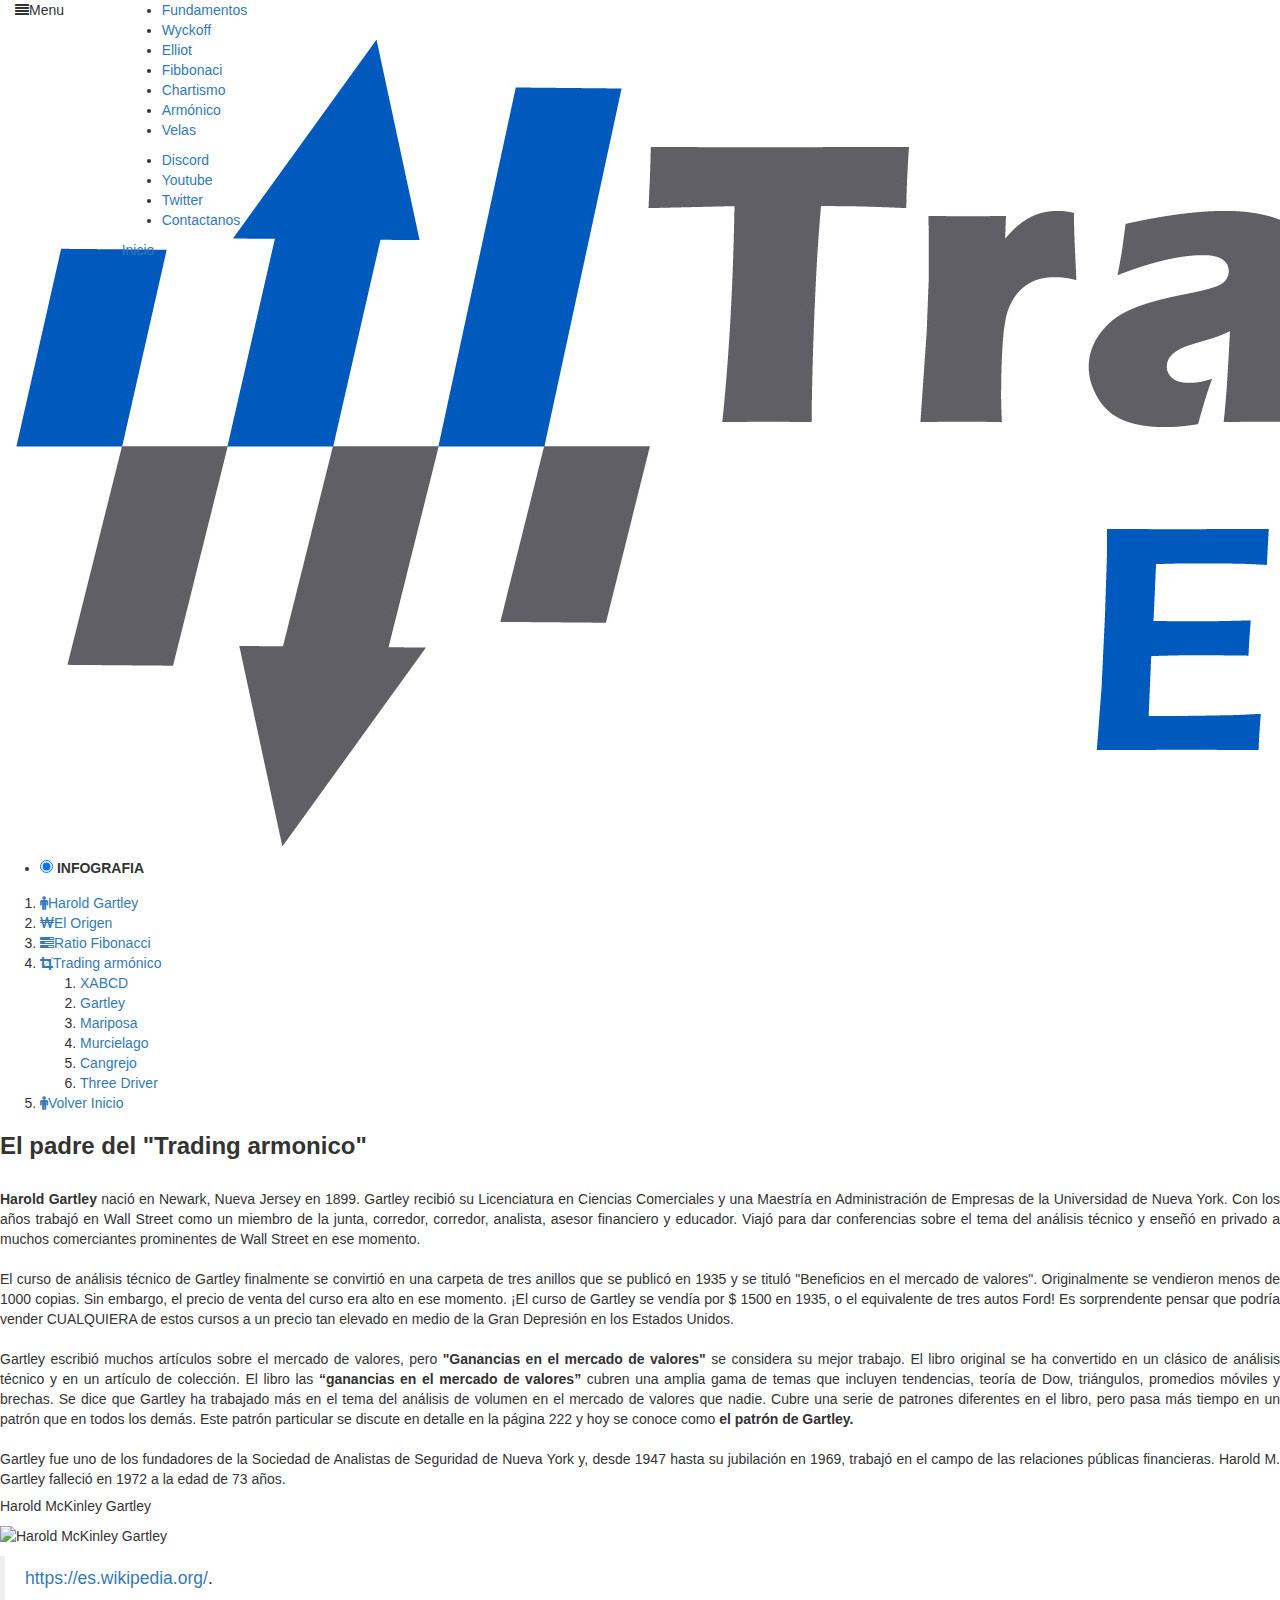
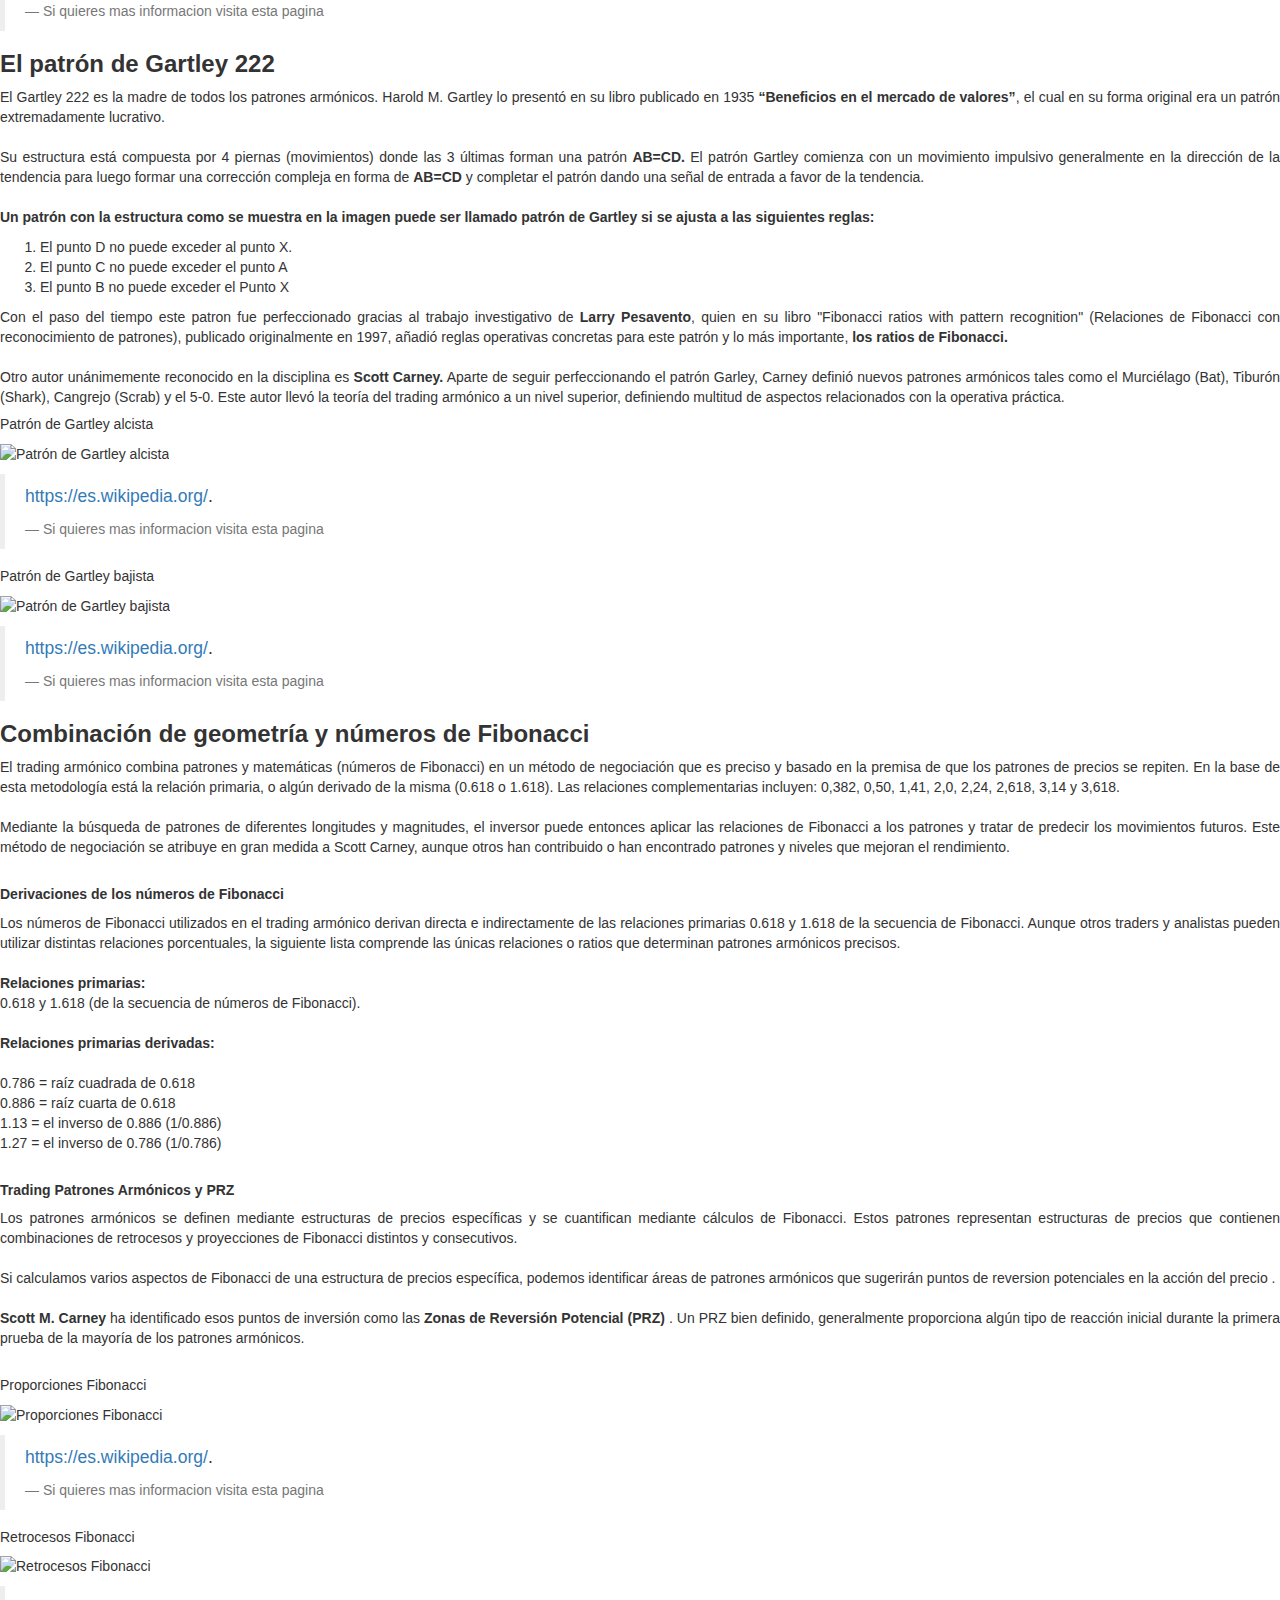
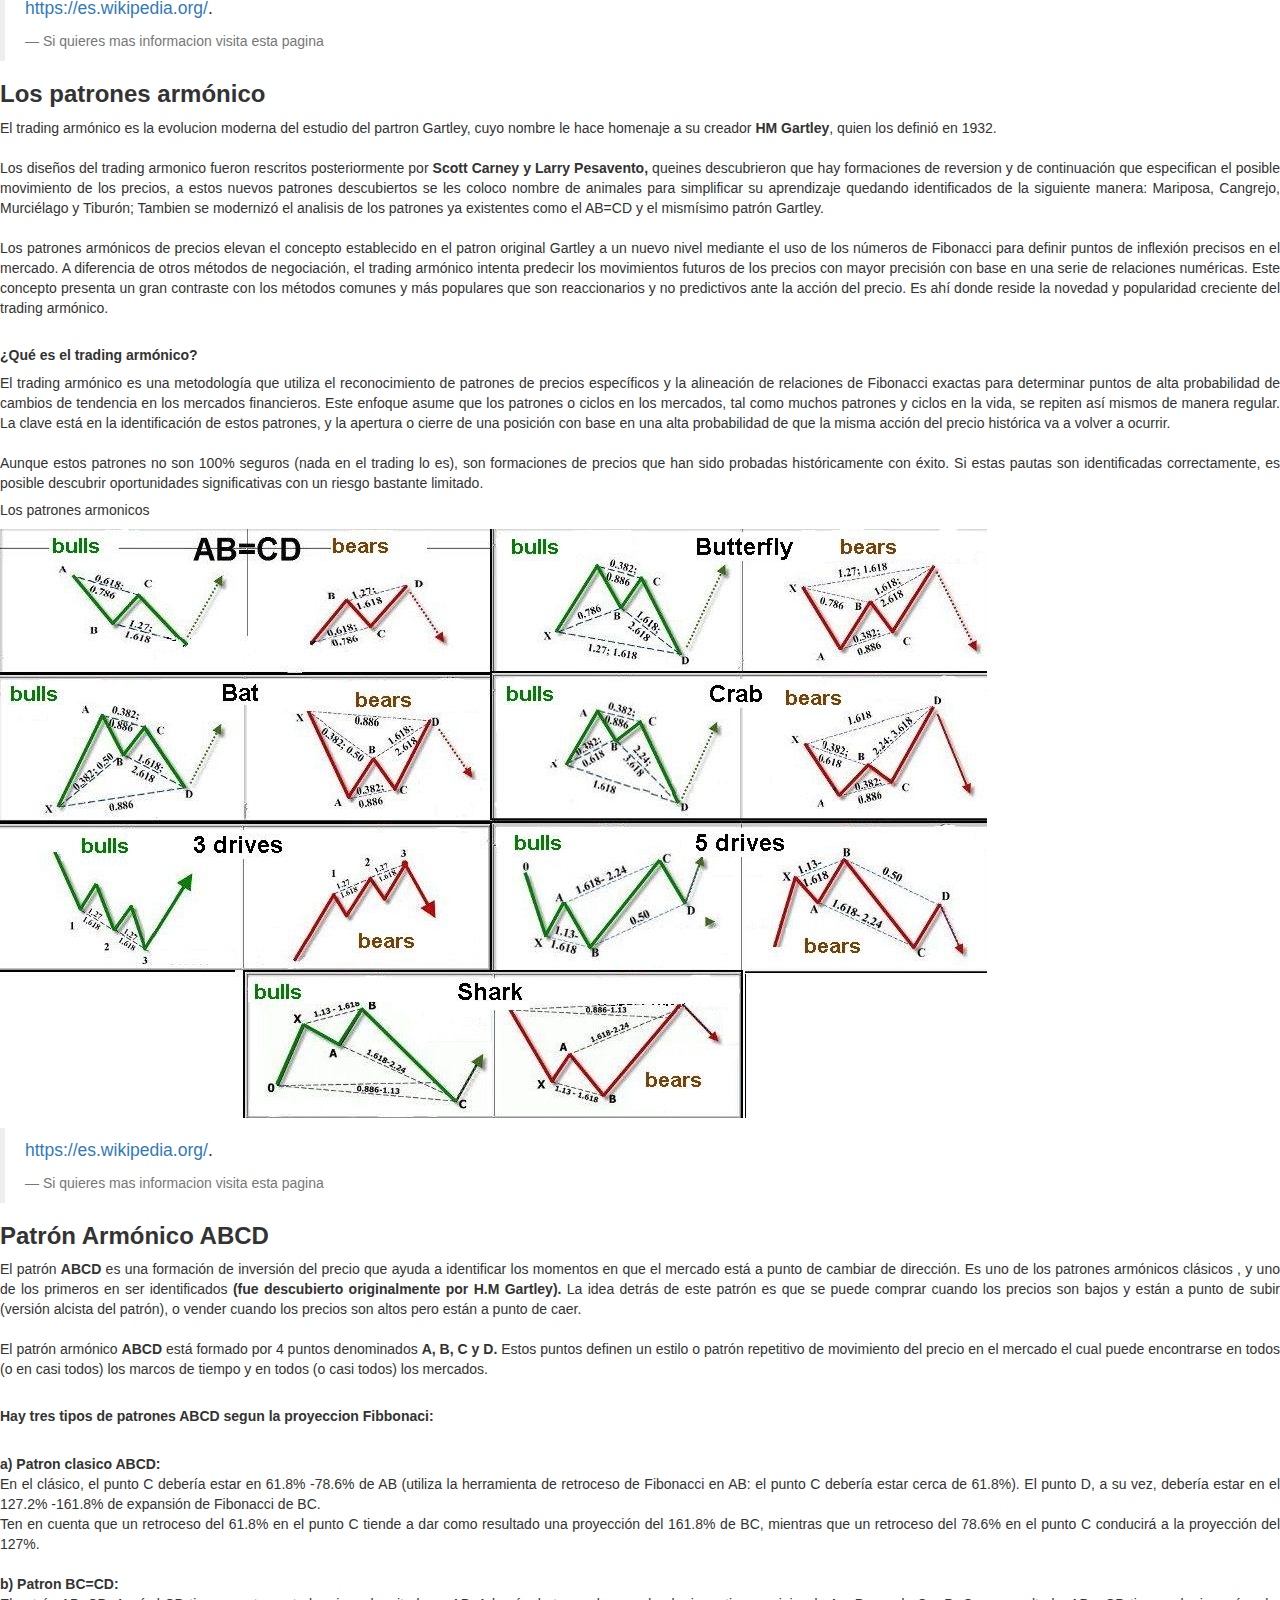
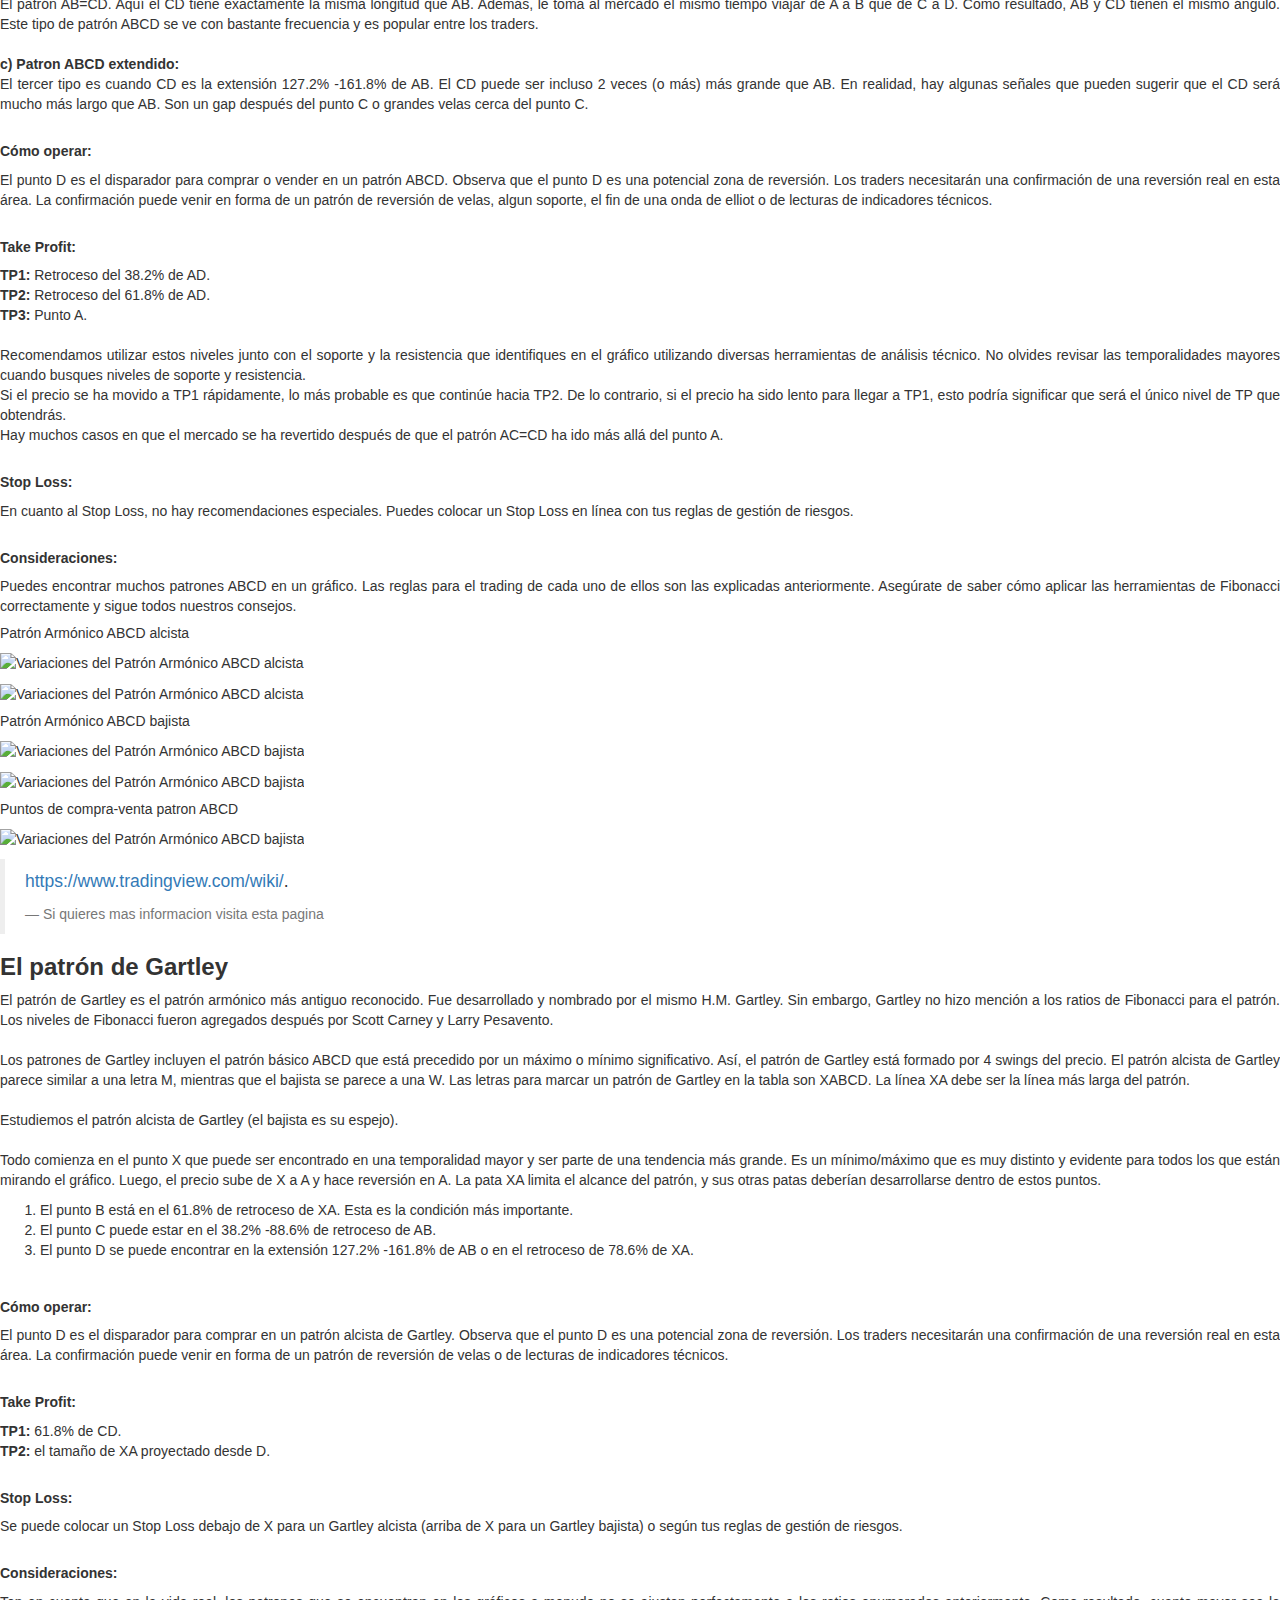
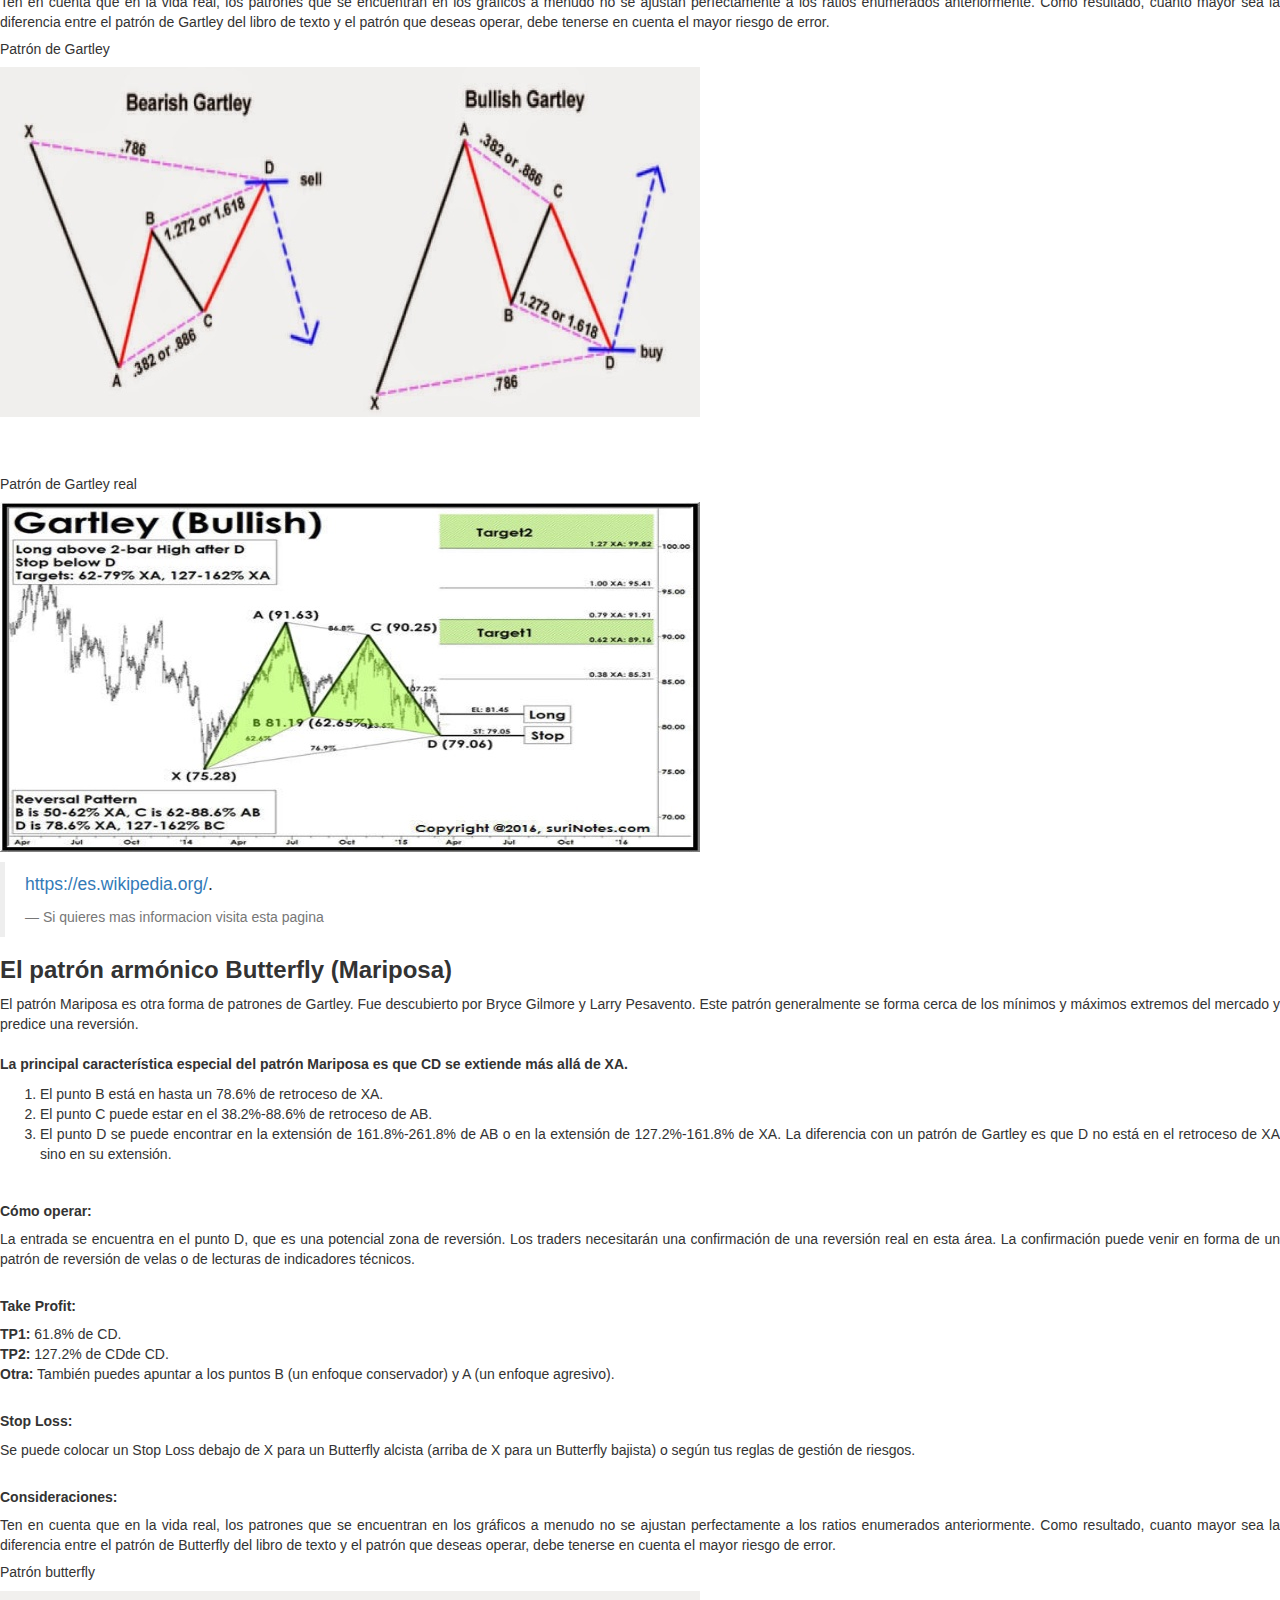
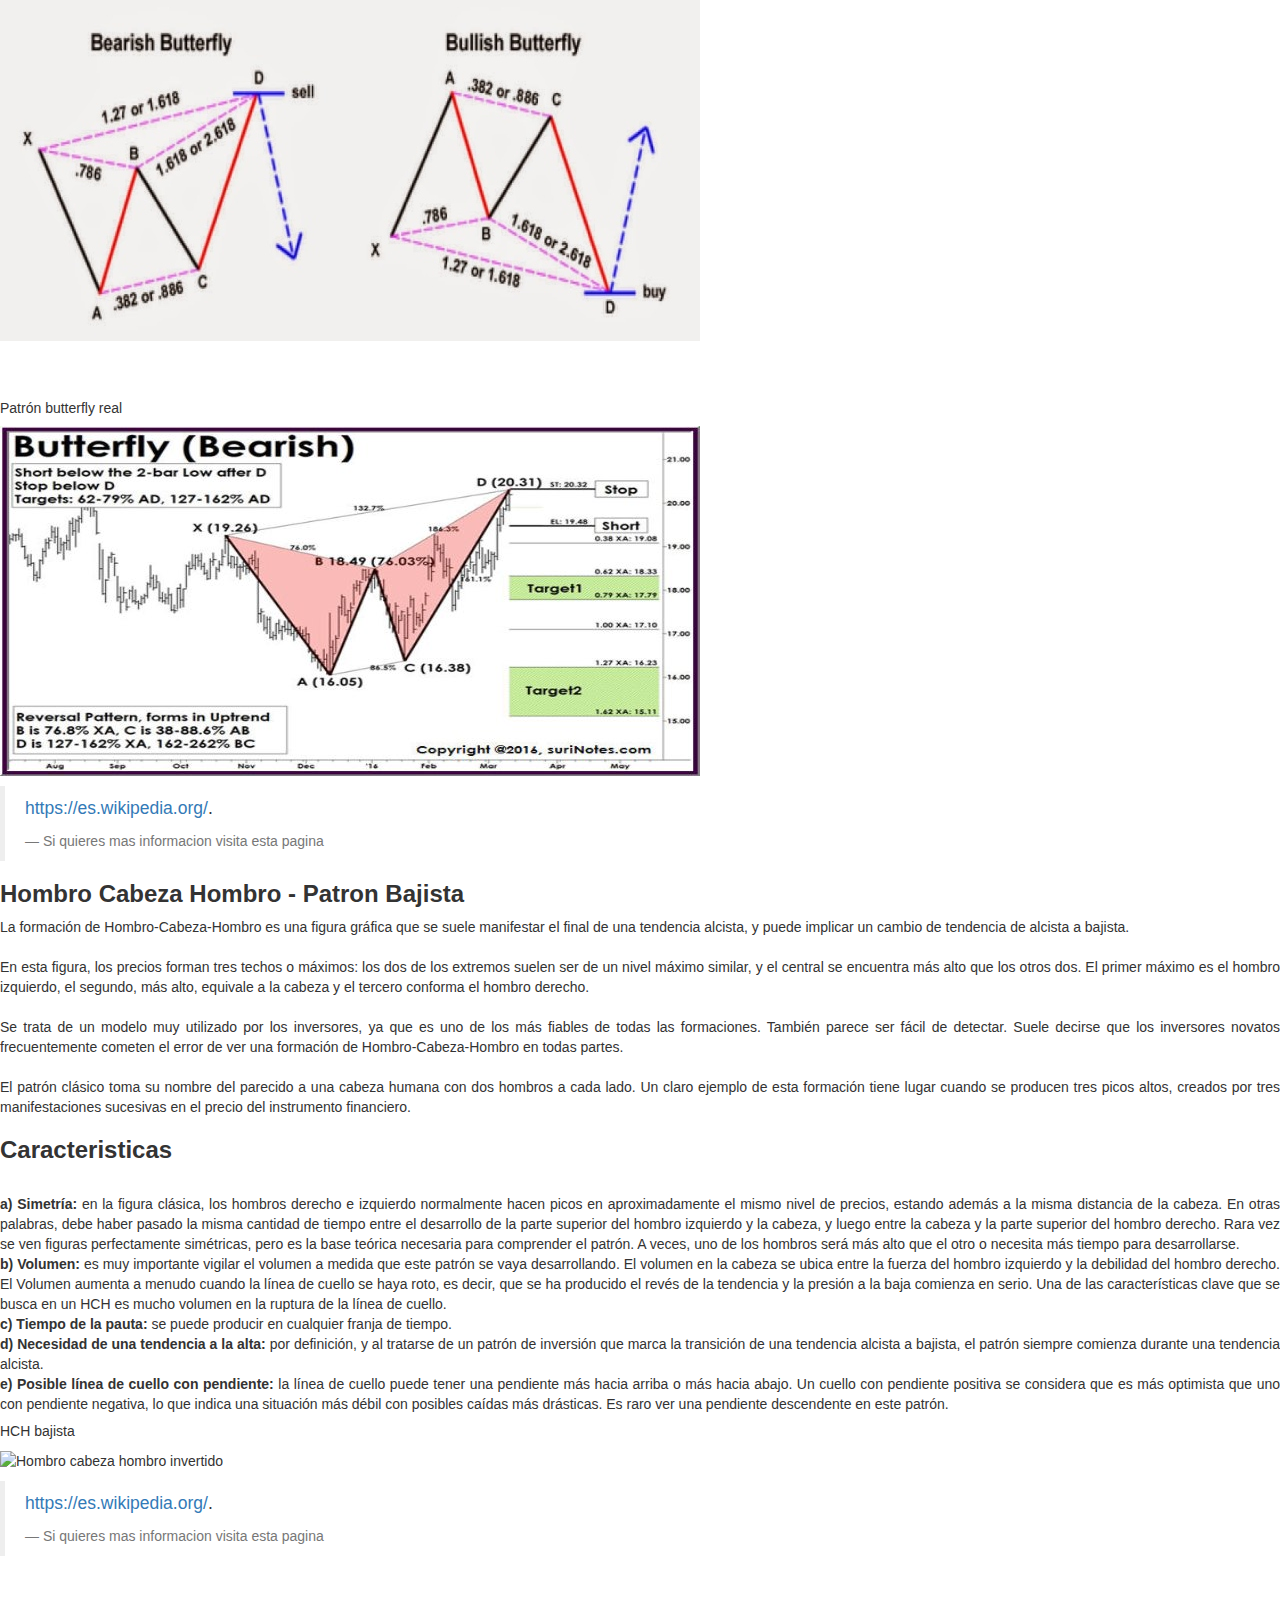
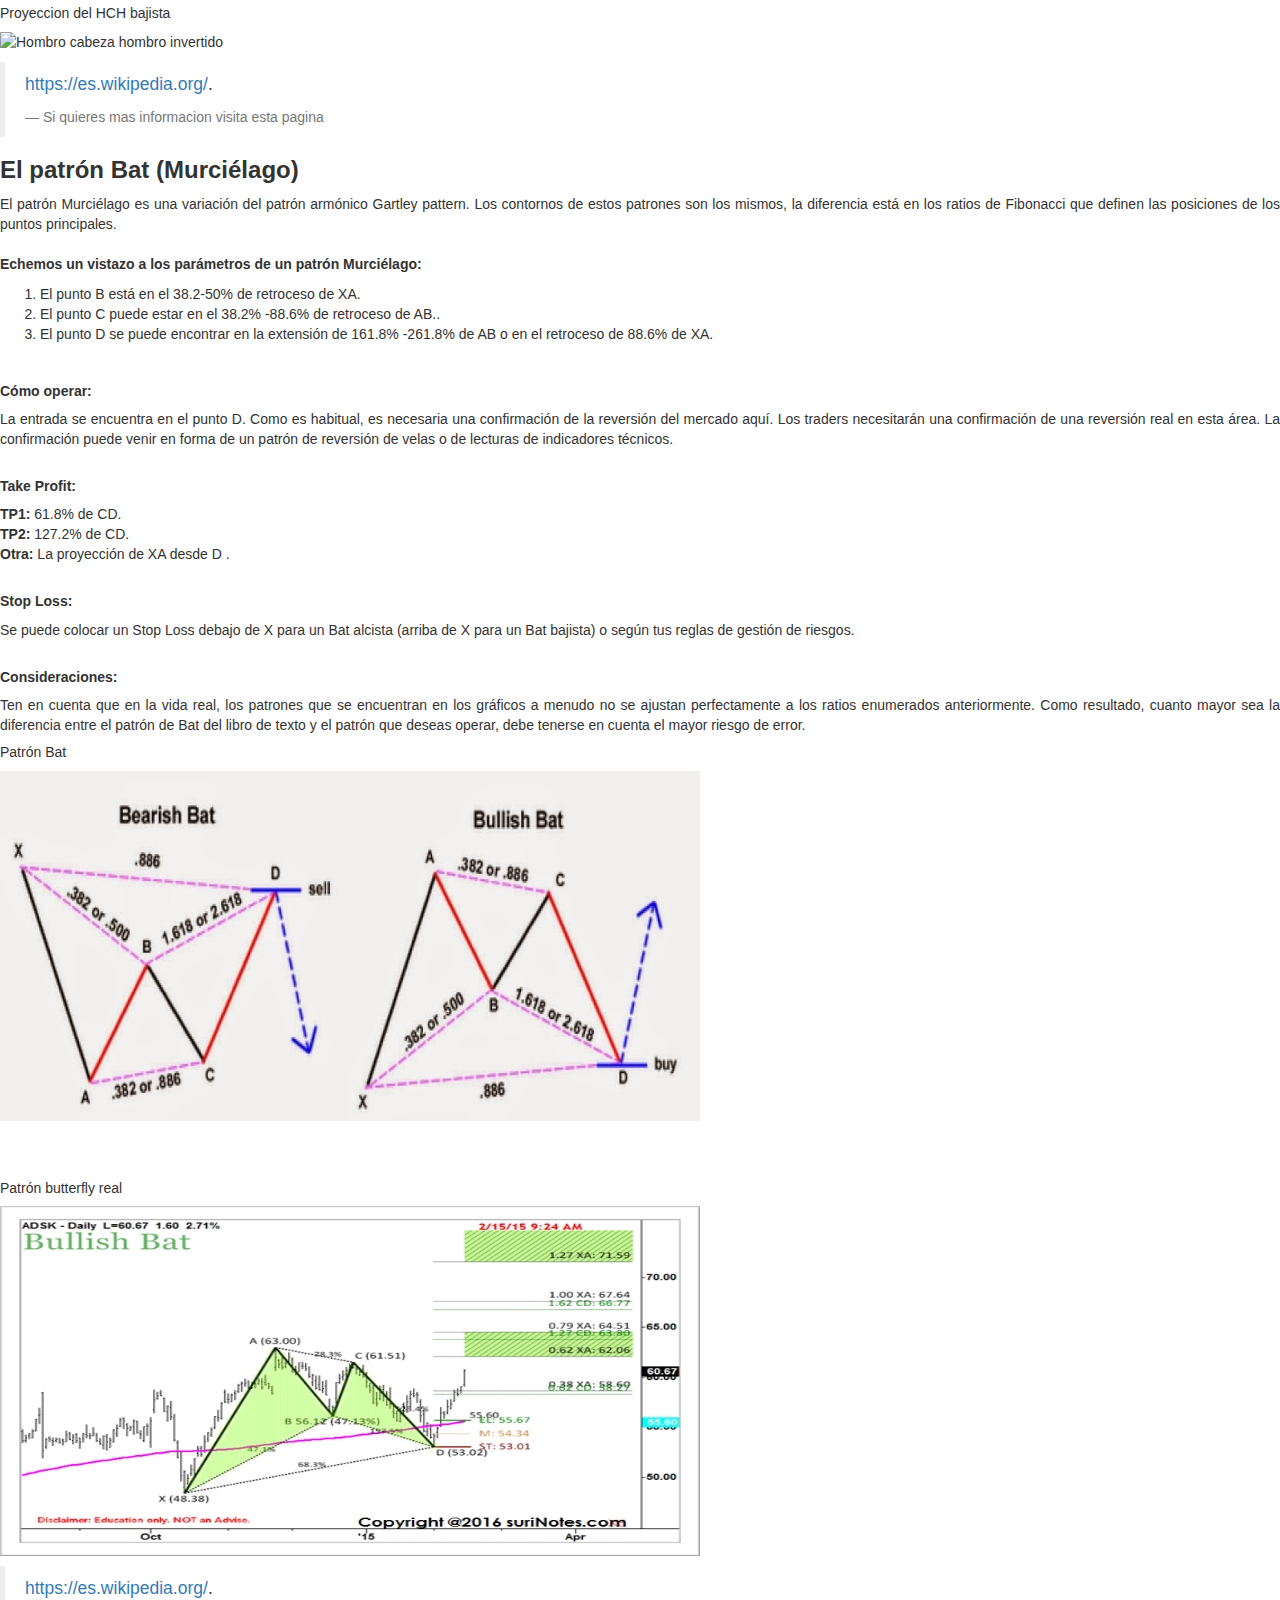
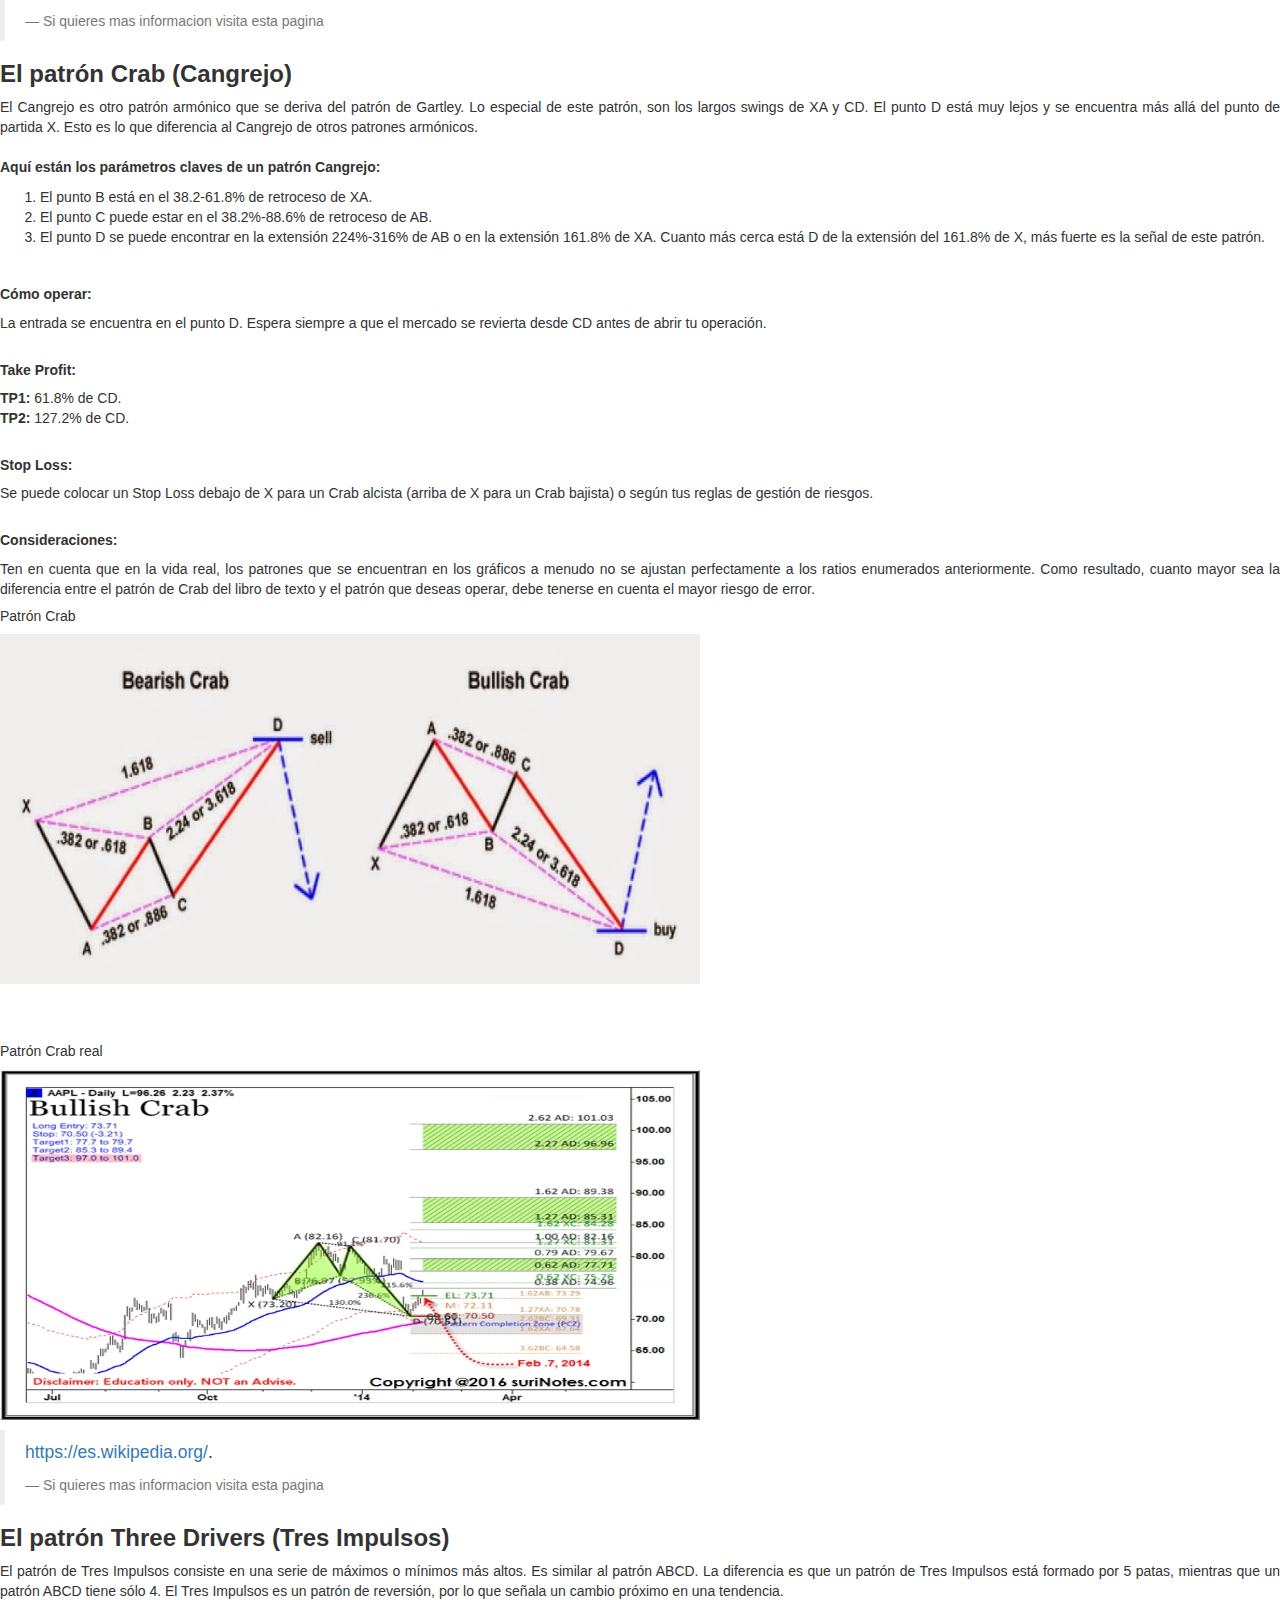
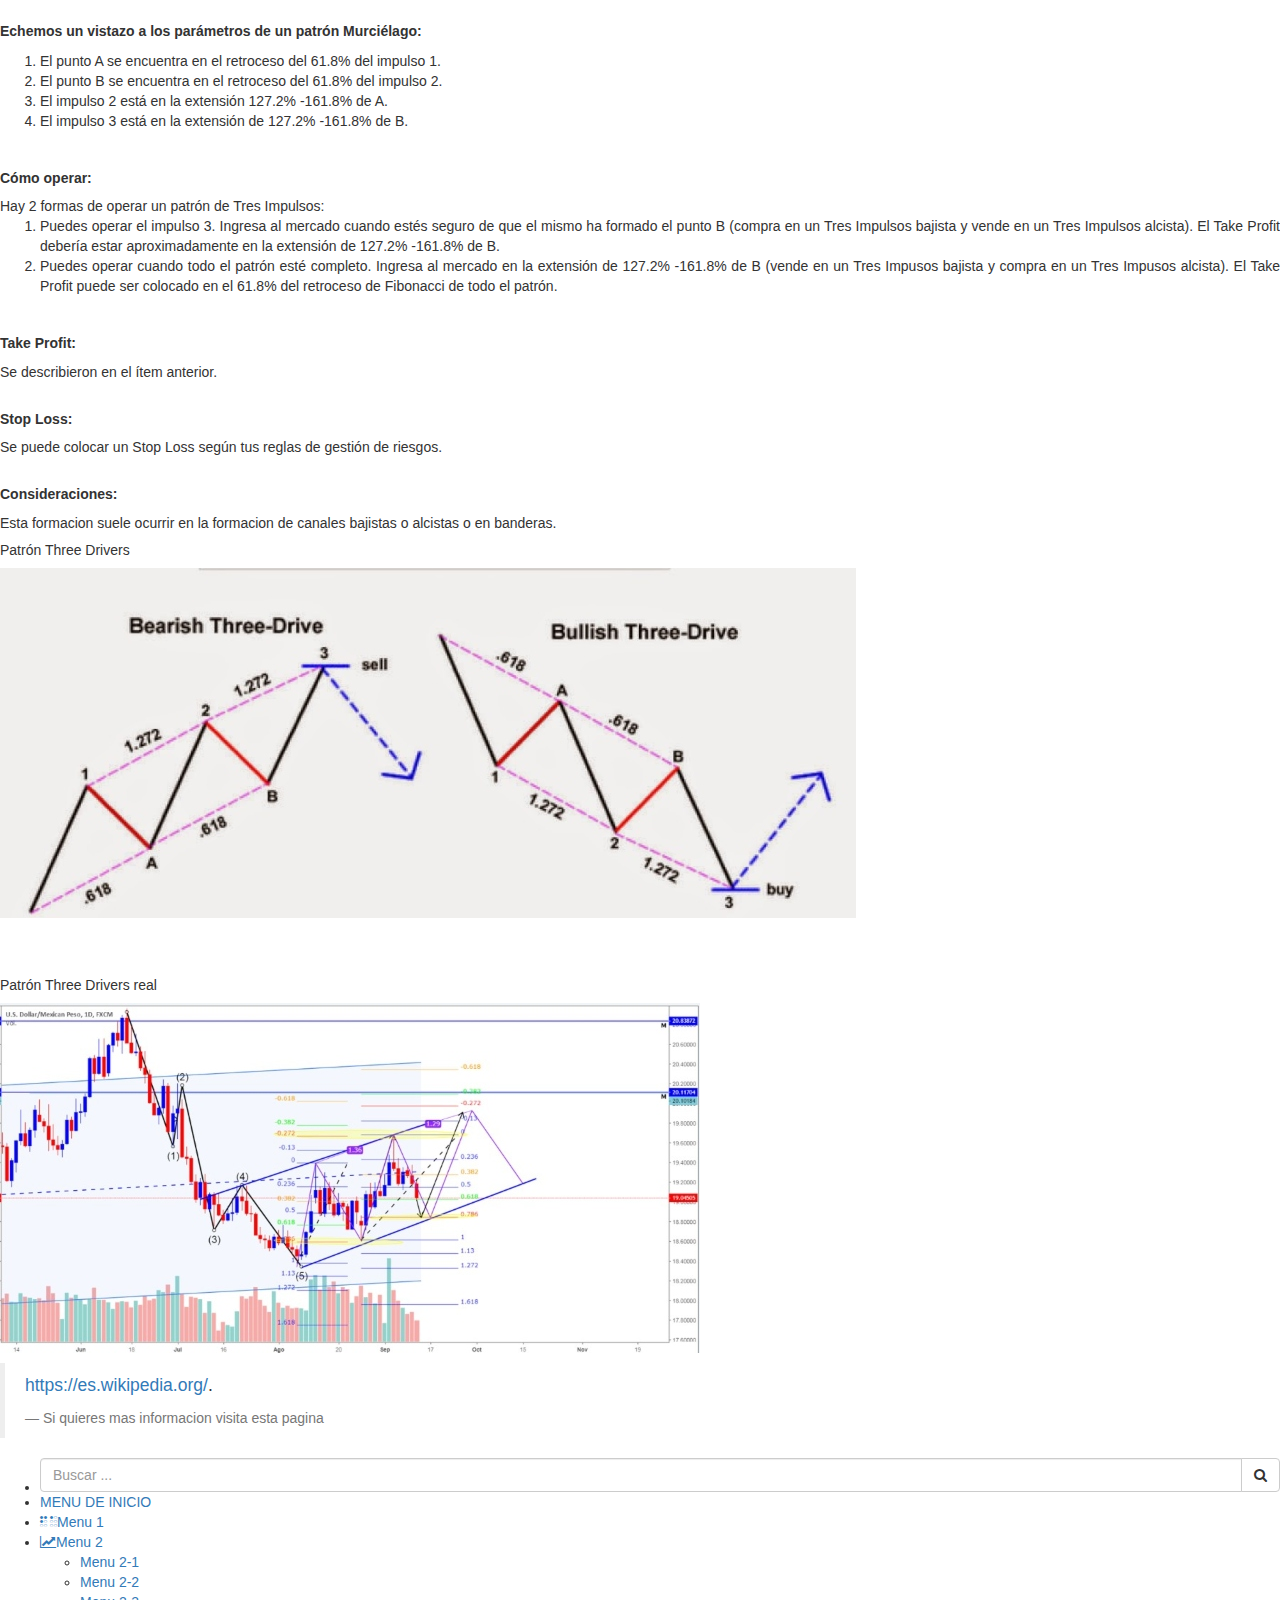
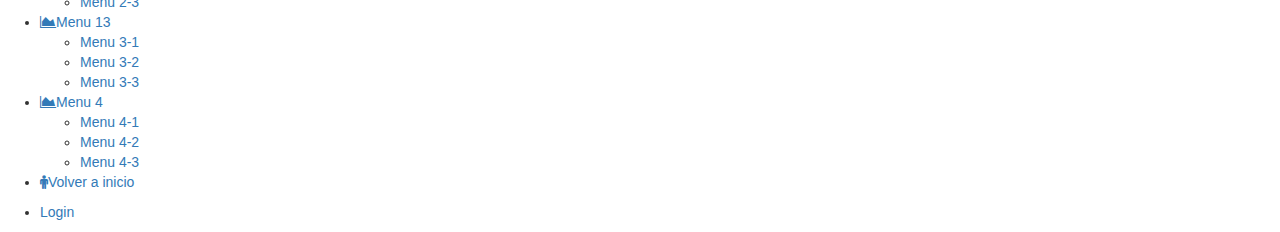
==== commit 730531be: "actualizacion de la guia de patrones armonicos" ====
--- a/armonico.html
+++ b/armonico.html
@@ -41,7 +41,7 @@
                      <!-- End Header Logo -->
       <!-- Inicio de Barra de menu superior -->
                   </div>
-                  <div class="col-lg-11 col-sm-10">
+                  <div class="col-lg-11 col-sm-10"><!--Menu principal-->
                      <div class="header__nav">
                         <div class="header__nav--left">
                            <ul class="dx-nav-0 dx-nav-0-docs">
@@ -61,7 +61,7 @@
                                  <a class="dx-nav-0-link" href="./chartismo.html">Chartismo</a>
                               </li>
                               <li class="dx-nav-0-item dx-nav-active">
-                                 <a class="dx-nav-0-link" href="./armonico.html">Gartley</a>
+                                 <a class="dx-nav-0-link" href="./armonico.html">Armónico</a>
                               </li>
                               <li class="dx-nav-0-item ">
                                  <a class="dx-nav-0-link" href="javascript:void(0);">Velas</a>
@@ -122,12 +122,12 @@
                     <li>
                         <a href="#documenter-4"><i class="fa fa-crop" aria-hidden="true"></i></i>Trading armónico</a>
                         <ol>
-                           <li><a href="#documenter-4-1">AB=CD</a></li>
+                           <li><a href="#documenter-4-1">XABCD</a></li>
                            <li><a href="#documenter-4-2">Gartley</a></li>
                            <li><a href="#documenter-4-3">Mariposa</a></li>
                            <li><a href="#documenter-4-4">Murcielago</a></li>
                            <li><a href="#documenter-4-5">Cangrejo</a></li>
-                           <li><a href="#documenter-4-6">Tiburon</a></li>
+                           <li><a href="#documenter-4-6">Three Driver</a></li>
                         </ol>
                       </li>
                      <li><a href="./index.html"><i class="fa fa-male"></i>Volver Inicio</a>
@@ -297,7 +297,7 @@
    <div class="method-area">
       <div class="method-copy">
          <div style="text-align:justify" class="method-copy-padding">
-           <h3><b>Los patrones armonicos</b></h3>
+           <h3><b>Los patrones armónico</b></h3>
            <p>
             El trading armónico es la evolucion moderna del estudio del partron Gartley, cuyo nombre le hace homenaje a su creador<b> HM Gartley</b>, quien los definió en 1932.<br> <br> 
             
@@ -323,27 +323,32 @@
       </div>
    </div>
 </section>
-   <section id="documenter-4-1" class="method"> <!--AB=CD -->
-            <div class="method-area">
+   <section id="documenter-4-1" class="method"> <!--XABCD -->
+            <div class="method-area"><!--AB=CD -->
                <div class="method-copy">
                   <div style="text-align:justify" class="method-copy-padding">
-                     <h3><b>Patrón Armónico AB=CD</b></h3>
+                     <h3><b>Patrón Armónico ABCD</b></h3>
                      <p>
-                       El patrón <b> AB=CD </b> es una formación de inversión del precio que ayuda a identificar los momentos en que el mercado está a punto de cambiar de dirección. Es uno de los patrones armónicos clásicos , y uno de los primeros en ser identificados <b> (fue descubierto originalmente por H.M Gartley).</b> La idea detrás de este patrón es que se puede comprar cuando los precios son bajos y están a punto de subir (versión alcista del patrón), o vender cuando los precios son altos pero están a punto de caer. <br><br>
+                       El patrón <b> ABCD </b> es una formación de inversión del precio que ayuda a identificar los momentos en que el mercado está a punto de cambiar de dirección. Es uno de los patrones armónicos clásicos , y uno de los primeros en ser identificados <b> (fue descubierto originalmente por H.M Gartley).</b> La idea detrás de este patrón es que se puede comprar cuando los precios son bajos y están a punto de subir (versión alcista del patrón), o vender cuando los precios son altos pero están a punto de caer. <br><br>
                        El patrón armónico <b>ABCD</b> está formado por 4 puntos denominados <b> A, B, C y D.</b>  Estos puntos definen un estilo o patrón repetitivo de movimiento del precio en el mercado el cual puede encontrarse en todos (o en casi todos) los marcos de tiempo y en todos (o casi todos) los mercados.<br><br>
   
-                       <h5><b>Relaciones de Fibonacci en el patrón AB=CD</b></h5>
-                       El patrón gráfico AB = CD debe ajustarse a las relaciones específicas de Fibonacci. A continuación encontrará una lista de los niveles de Fibonacci, que están asociados con el patrón de negociación AB=CD. <br><br>
-                       
-                      <b>  Hay dos reglas de Fibonacci asociadas con la figura AB=CD: <br></b>
-                     <li>                                
-                       <li>a) BC es el 61.8% de retroceso de Fibonacci de AB.</li>
-                       <li>b) CD es el 127.2% de la extensión de Fibonacci de BC.</li>  
-                    </li><br>
-                     <h5><b> Cómo operar:</b> </h5>
-                     El punto D es el disparador para comprar o vender en un patrón AB = CD. Observa que el punto D es una potencial zona de reversión. Los traders necesitarán una confirmación de una reversión real en esta área. La confirmación puede venir en forma de un patrón de reversión de velas, algun soporte, el fin de una onda de elliot o de lecturas de indicadores técnicos. 
-
-                     <h5> <b>Take Profit </b></h5>
+                        <h5><b>Hay tres tipos de patrones ABCD segun la proyeccion Fibbonaci: </b></h5>
+                        <li>                                
+                         <b>  <li>a) Patron clasico ABCD:</li></b>
+                         En el clásico, el punto C debería estar en 61.8% -78.6% de AB (utiliza la herramienta de retroceso de Fibonacci en AB: el punto C debería estar cerca de 61.8%). El punto D, a su vez, debería estar en el 127.2% -161.8% de expansión de Fibonacci de BC.
+                        <br>
+                         Ten en cuenta que un retroceso del 61.8% en el punto C tiende a dar como resultado una proyección del 161.8% de BC, mientras que un retroceso del 78.6% en el punto C conducirá a la proyección del 127%.<br><br>                         
+                        <b> <li>b) Patron BC=CD:</li> </b>
+                        El patrón AB=CD. Aquí el CD tiene exactamente la misma longitud que AB. Además, le toma al mercado el mismo tiempo viajar de A a B que de C a D. Como resultado, AB y CD tienen el mismo ángulo. Este tipo de patrón ABCD se ve con bastante frecuencia y es popular entre los traders. <br><br>
+                        <b>  <li>c) Patron ABCD extendido:</li></b>   
+                        El tercer tipo es cuando CD es la extensión 127.2% -161.8% de AB. El CD puede ser incluso 2 veces (o más) más grande que AB. En realidad, hay algunas señales que pueden sugerir que el CD será mucho más largo que AB. Son un gap después del punto C o grandes velas cerca del punto C.  
+                        
+                        </li><br><br>                    
+                    
+                    <h5><b> Cómo operar:</b> </h5>
+                     El punto D es el disparador para comprar o vender en un patrón ABCD. Observa que el punto D es una potencial zona de reversión. Los traders necesitarán una confirmación de una reversión real en esta área. La confirmación puede venir en forma de un patrón de reversión de velas, algun soporte, el fin de una onda de elliot o de lecturas de indicadores técnicos. <br><br>   
+
+                     <h5> <b>Take Profit: </b></h5>
                      <b> TP1:</b> Retroceso del 38.2% de AD. <br>
                      <b> TP2:</b> Retroceso del 61.8% de AD. <br>
                      <b> TP3:</b> Punto A. <br><br>
@@ -352,13 +357,13 @@
 
                      Si el precio se ha movido a TP1 rápidamente, lo más probable es que continúe hacia TP2. De lo contrario, si el precio ha sido lento para llegar a TP1, esto podría significar que será el único nivel de TP que obtendrás.<br>
 
-                     Hay muchos casos en que el mercado se ha revertido después de que el patrón AC=CD ha ido más allá del punto A.
+                     Hay muchos casos en que el mercado se ha revertido después de que el patrón AC=CD ha ido más allá del punto A.<br><br>   
 
                      <h5> <b>Stop Loss:</b> </h5>
-                     En cuanto al Stop Loss, no hay recomendaciones especiales. Puedes colocar un Stop Loss en línea con tus reglas de gestión de riesgos.
+                     En cuanto al Stop Loss, no hay recomendaciones especiales. Puedes colocar un Stop Loss en línea con tus reglas de gestión de riesgos.<br><br>   
 
                      <h5><b>Consideraciones:</b> </h5>
-                     Puedes encontrar muchos patrones AB=CD en un gráfico. Las reglas para el trading de cada uno de ellos son las explicadas anteriormente. Asegúrate de saber cómo aplicar las herramientas de Fibonacci correctamente y sigue todos nuestros consejos.
+                     Puedes encontrar muchos patrones ABCD en un gráfico. Las reglas para el trading de cada uno de ellos son las explicadas anteriormente. Asegúrate de saber cómo aplicar las herramientas de Fibonacci correctamente y sigue todos nuestros consejos.
   
                         </p> 
                </div>
@@ -366,13 +371,13 @@
             <div class="method-example">
                <div class="method-example-part">
                      <h5>Patrón Armónico ABCD alcista</h5>
-                     <p> <img src="fotos/armonicos/ABCD-alcista.jpg" alt="Patrón Armónico ABCD" onclick="Zoom(this)">  </p>
-                    <blockquote class="darker-grey">
-                       <p><a href="https://www.tradingview.com/wiki/ABCD_Pattern">https://www.tradingview.com/wiki/</a>.</p>
-                       <footer>Si quieres mas informacion visita esta pagina</cite></footer>
-                    </blockquote>
+                     <p> <img src="fotos/armonicos/variaciones-patron-ABCD-alcista.jpg" alt="Variaciones del Patrón Armónico ABCD alcista" onclick="Zoom(this)"></p>
+                     <p> <img src="fotos/armonicos/señales-venta-patron-ABCD.jpg" alt="Variaciones del Patrón Armónico ABCD alcista" onclick="Zoom(this)"></p>
                     <h5>Patrón Armónico ABCD bajista</h5>
-                    <p> <img src="fotos/armonicos/ABCD-bajista.jpg" alt="Patrón Armónico ABCD" onclick="Zoom(this)">  </p>
+                    <p> <img src="fotos/armonicos/variaciones-patron-ABCD-bajista.jpg" alt="Variaciones del Patrón Armónico ABCD bajista" onclick="Zoom(this)"></p>
+                    <p> <img src="fotos/armonicos/señales-compra-patron-ABCD.jpg" alt="Variaciones del Patrón Armónico ABCD bajista" onclick="Zoom(this)"></p>
+                    <h5>Puntos de compra-venta patron ABCD</h5>
+                    <p> <img src="fotos/armonicos/ABCD-pattern.jpg" alt="Variaciones del Patrón Armónico ABCD bajista" onclick="Zoom(this)"></p>
                    <blockquote class="darker-grey">
                     <p><a href="https://www.tradingview.com/wiki/ABCD_Pattern">https://www.tradingview.com/wiki/</a>.</p>
                       <footer>Si quieres mas informacion visita esta pagina</cite></footer>
@@ -389,7 +394,7 @@
                 <p>
                      El patrón de Gartley es el patrón armónico más antiguo reconocido. Fue desarrollado y nombrado por el mismo H.M. Gartley. Sin embargo, Gartley no hizo mención a los ratios de Fibonacci para el patrón. Los niveles de Fibonacci fueron agregados después por Scott Carney y Larry Pesavento.<br><br>
 
-                     Los patrones de Gartley incluyen el patrón básico AB=CD que está precedido por un máximo o mínimo significativo. Así, el patrón de Gartley está formado por 4 swings del precio. El patrón alcista de Gartley parece similar a una letra M, mientras que el bajista se parece a una W. Las letras para marcar un patrón de Gartley en la tabla son XABCD. La línea XA debe ser la línea más larga del patrón.<br><br>
+                     Los patrones de Gartley incluyen el patrón básico ABCD que está precedido por un máximo o mínimo significativo. Así, el patrón de Gartley está formado por 4 swings del precio. El patrón alcista de Gartley parece similar a una letra M, mientras que el bajista se parece a una W. Las letras para marcar un patrón de Gartley en la tabla son XABCD. La línea XA debe ser la línea más larga del patrón.<br><br>
                      
                      Estudiemos el patrón alcista de Gartley (el bajista es su espejo).<br><br>
 
@@ -403,12 +408,13 @@
 
                   <h5><b> Cómo operar:</b> </h5>
                   El punto D es el disparador para comprar en un patrón alcista de Gartley. Observa que el punto D es una potencial zona de reversión. Los traders necesitarán una confirmación de una reversión real en esta área. La confirmación puede venir en forma de un patrón de reversión de velas o de lecturas de indicadores técnicos. <br><br>
-                  <h5> <b>Take Profit </b></h5>
+
+                  <h5> <b>Take Profit: </b></h5>
                  <b> TP1:</b> 61.8% de CD. <br>
-                 <b> TP2:</b> el tamaño de XA proyectado desde D. <br>
+                 <b> TP2:</b> el tamaño de XA proyectado desde D. <br><br>
 
                  <h5> <b>Stop Loss:</b> </h5>
-                  Se puede colocar un Stop Loss debajo de X para un Gartley alcista (arriba de X para un Gartley bajista) o según tus reglas de gestión de riesgos.
+                  Se puede colocar un Stop Loss debajo de X para un Gartley alcista (arriba de X para un Gartley bajista) o según tus reglas de gestión de riesgos.<br><br>
 
                   <h5><b>Consideraciones:</b> </h5>
                   Ten en cuenta que en la vida real, los patrones que se encuentran en los gráficos a menudo no se ajustan perfectamente a los ratios enumerados anteriormente. Como resultado, cuanto mayor sea la diferencia entre el patrón de Gartley del libro de texto y el patrón que deseas operar, debe tenerse en cuenta el mayor riesgo de error.
@@ -418,14 +424,11 @@
    </div>
    <div class="method-example">
       <div class="method-example-part">
-            <h5>Patrón de Gartley alcista</h5>
-            <p> <img src="fotos/armonicos/patron-gartley-alcista.jpg" alt="Patrón de Gartley alcista" onclick="Zoom(this)">  </p>
-           <blockquote class="darker-grey">
-              <p><a href="http://www.traderpedia.it/wiki/index.php/Gartley_Pattern">https://es.wikipedia.org/</a>.</p>
-              <footer>Si quieres mas informacion visita esta pagina</cite></footer>
-           </blockquote> 
-           <h5>Patrón de Gartley bajista</h5>
-           <p> <img src="fotos/armonicos/patron-gartley-bajista.jpg" alt="Patrón de Gartley bajista" onclick="Zoom(this)">  </p>
+            <h5>Patrón de Gartley </h5>
+            <p> <img src="fotos/armonicos/patron-gartley.jpg" alt="Patrón de Gartley alcista" onclick="Zoom(this)">  </p>
+          <br><br>
+           <h5>Patrón de Gartley real</h5>
+           <p> <img src="fotos/armonicos/patron-gartley-real.jpg" alt="Patrón de Gartley bajista" onclick="Zoom(this)">  </p>
           <blockquote class="darker-grey">
              <p><a href="http://www.traderpedia.it/wiki/index.php/Gartley_Pattern">https://es.wikipedia.org/</a>.</p>
              <footer>Si quieres mas informacion visita esta pagina</cite></footer>
@@ -438,45 +441,41 @@
                <div class="method-area">
                   <div class="method-copy">
                      <div style="text-align:justify" class="method-copy-padding">
-                       <h3><b>Hombro Cabeza Hombro invertido - Patron Alcista</b></h3>
+                       <h3><b>El patrón armónico Butterfly (Mariposa)</b></h3>
                        <p>
-                           El Hombro Cabeza Hombro invertido es un patrón muy popular entre inversores de mercados bursátiles. Es una formación gráfica que se manifiesta en los suelos de mercado y puede implicar un cambio de tendencia de bajista a alcista. <br><br>
-
-                           En esta figura, los precios forman tres suelos o mínimos: los dos de los extremos suelen ser de un nivel similar, y el mínimo central se encuentra más bajo que los otros dos. El primer mínimo es el hombro izquierdo, el segundo, más bajo, equivale a la cabeza y el tercero conforma el hombro derecho.<br><br>
+                        El patrón Mariposa es otra forma de patrones de Gartley. Fue descubierto por Bryce Gilmore y Larry Pesavento. Este patrón generalmente se forma cerca de los mínimos y máximos extremos del mercado y predice una reversión. <br><br>
+                       <b> La principal característica especial del patrón Mariposa es que CD se extiende más allá de XA.</b>
                            
-                           La evolución de los precios es equivalente al hombro-cabeza-hombro pero de forma invertida.<br><br>
-                           <b>El Hombro Cabeza Hombro Invertido se define por dibujar 3 puntos:</b>
-                           <ul>
-                           <li> Hombro Izquierdo: se produce cuando el precio del instrumento financiero en un mercado bajista toca un nuevo mínimo y luego crece con una pequeña recuperación.</li>
-                           
-                           <li>a Cabeza: ocurre cuando los precios caen desde lo alto del hombro izquierdo a un nivel aún más bajo y luego sube de nuevo.</li>
-                           
-                           <li>Hombro Derecho: se produce cuando los precios caen de nuevo, pero no tocan los mínimos de la cabeza. El precio sube una vez que haya superado el mínimo del hombro derecho.</li>
-                        </ul>
-    
-                         <h3><b>Caracteristicas</b></h3>
-                         <li>
-                        
-                            <li><b>a) Simetría: </b> en un ejemplo clásico de esta figura, el hombro izquierdo y el derecho alcanzan sus puntos más bajos (niveles mínimos) aproximadamente sobre el mismo nivel. Además, los hombros suelen estar a la misma distancia de la cabeza.</li>
-                            <li><b>b) Volumen:</b> es muy importante vigilar el volumen a medida que este patrón se vaya desarrollando. El volumen suele ser más alto en el hombro izquierdo y más bajo en el derecho. Muchos inversores buscan optimizar su compra cuando se ve un aumento de volumen en la dirección de la tendencia, es decir, una "explosión" en el volumen en el momento en el que rompe la línea de cuello.</li>  
-                               
-                            <li><b>c) Tiempo de la pauta:</b> se puede producir en cualquier franja de tiempo. </li>
-                             <li><b> d) Necesidad de una tendencia a la baja: </b> por definición, y al tratarse de un patrón de inversión que marca la transición de una tendencia bajista a alcista, ha de existir una previa situación bajista.</li>
-                             <li><b> e) Posible línea de cuello con pendiente: </b> en un modelo bien formado, la pendiente no será demasiado fuerte, pero no desechemos la posibilidad de una línea de cuello con mayor pendiente.</li>
-                         </li>
+                       <ol>
+                        <li>El punto B está en hasta un 78.6% de retroceso de XA.</li>
+                        <li>El punto C puede estar en el 38.2%-88.6% de retroceso de AB.</li>  
+                        <li>El punto D se puede encontrar en la extensión de 161.8%-261.8% de AB o en la extensión de 127.2%-161.8% de XA. La diferencia con un patrón de Gartley es que D no está en el retroceso de XA sino en su extensión.</li>
+                     </ol><br>
+   
+                     <h5><b> Cómo operar:</b> </h5>
+                     La entrada se encuentra en el punto D, que es una potencial zona de reversión. Los traders necesitarán una confirmación de una reversión real en esta área. La confirmación puede venir en forma de un patrón de reversión de velas o de lecturas de indicadores técnicos.  <br> <br>
+
+                     <h5> <b>Take Profit: </b></h5>
+                        <b> TP1:</b> 61.8% de CD. <br>
+                        <b> TP2:</b> 127.2% de CDde CD. <br>
+                        <b> Otra:</b> También puedes apuntar a los puntos B (un enfoque conservador) y A (un enfoque agresivo). <br><br>
+                  
+   
+                    <h5> <b>Stop Loss:</b> </h5>
+                     Se puede colocar un Stop Loss debajo de X para un Butterfly alcista (arriba de X para un Butterfly bajista) o según tus reglas de gestión de riesgos.<br><br>
+   
+                     <h5><b>Consideraciones:</b> </h5>
+                     Ten en cuenta que en la vida real, los patrones que se encuentran en los gráficos a menudo no se ajustan perfectamente a los ratios enumerados anteriormente. Como resultado, cuanto mayor sea la diferencia entre el patrón de Butterfly del libro de texto y el patrón que deseas operar, debe tenerse en cuenta el mayor riesgo de error.
                        </p> 
                  </div>
               </div>
               <div class="method-example">
                  <div class="method-example-part">
-                       <h5>HCH invertido</h5>
-                       <p> <img src="fotos/chartismo/hch-invertido.jpg" alt="Hombro cabeza hombro invertido" onclick="Zoom(this)">  </p>
-                      <blockquote class="darker-grey">
-                         <p><a href="https://es.wikipedia.org/wiki/Hombro-cabeza-hombro">https://es.wikipedia.org/</a>.</p>
-                         <footer>Si quieres mas informacion visita esta pagina</cite></footer>
-                      </blockquote> <br>
-                      <h5>Proyeccion del HCH invertido</h5>
-                      <p> <img src="fotos/chartismo/hch-invertido-proyeccion.jpg" alt="Hombro cabeza hombro invertido" onclick="Zoom(this)">  </p>
+                       <h5>Patrón butterfly </h5>
+                       <p> <img src="fotos/armonicos/patron-butterfly.jpg" alt="Patrón butterfly " onclick="Zoom(this)">  </p>
+                     <br><br>
+                      <h5>Patrón butterfly real</h5>
+                      <p> <img src="fotos/armonicos/patron-butterfly-real.jpg" alt="Patrón butterfly real" onclick="Zoom(this)">  </p>
                      <blockquote class="darker-grey">
                         <p><a href="https://es.wikipedia.org/wiki/Hombro-cabeza-hombro">https://es.wikipedia.org/</a>.</p>
                         <footer>Si quieres mas informacion visita esta pagina</cite></footer>
@@ -533,276 +532,154 @@
                   </div>
                </section>
                <section id="documenter-4-4" class="method"> <!-- MURCIELAGO-->
-                  <div class="method-area">  <!-- DOBLE SUELOS -->
+                  <div class="method-area">  
                      <div class="method-copy">
                         <div style="text-align:justify" class="method-copy-padding">
-                          <h3><b>Figura tendencia alcista -  Doble suelo o Doble valle</b></h3> <br>
-                          <p>
-                              Un doble suelo, también llamado formación en “W”, se considera una señal de tendencia o pauta que indica una posible reversión de la tendencia bajista actual a una nueva tendencia alcista. Tiene una evolución similar, en lo que respecta a la evolución de los precios al doble techo, si bien de forma inversa. Se consideran entre los más comunes de los patrones. Si bien parecen ser fáciles de identificar, el doble suelo debe ser abordado con precaución por el inversor. <br><br>
-                              Se produce cuando se forman dos puntos o picos invertidos en un gráfico. El doble suelo se forma con dos mínimos o soportes consecutivos a niveles similares de precios a lo que le sigue un movimiento al alza. Por lo tanto, el patrón se completa cuando el valor sube por encima del punto más alto en la formación. El punto más alto se llama punto de confirmación. <br><br>                  
-                              <h5><b> VARIACIONES DE LA FIGURA</b></h5>
-                              A veces, los dos picos invertidos que comprende un doble suelo no se sitúan exactamente en el mismo nivel de precios. Esto no implica necesariamente que el modelo sea inválido. <br><br>
-                              Estas formaciones gráficas pueden identificarse, en caso de que prolonguen en el tiempo, a tendencias laterales. En cuyo caso, habrá que atender a la evolución de los precios y a la ruptura de los niveles de soporte y de resistencia relevantes de esta formación.
-                              <h3><b>Caracteristicas</b></h3>
-                            <li>
-                           <li><b>a) Tendencia a la baja precedente: </b> Lel doble suelo es una formación de reversión que adelanta un cambio de tendencia, de una bajista precedente a una nueva de carácter alcista.</li>
-                           <li><b>b) Volumen:</b> el volumen tiende a ser abundante durante la primera bajada (parte izquierda) y más ligero en la segunda (parte derecha). Es común ver incremento de volumen en el momento de ruptura. El volumen tiende a la baja a medida que evoluciona la figura, y aumenta de nuevo cuando el patrón se completa, rompiendo el punto de confirmación.</li>  
-                           <li><b>c) Tiempo de la pauta:</b> se puede producir en cualquier espacio de tiempo.  </b></li>
-                             
-                            </li>
-                          </p> 
+                           <h3><b>  El patrón Bat (Murciélago)</b></h3>
+                           <p>
+                              El patrón Murciélago es una variación del patrón armónico Gartley pattern. Los contornos de estos patrones son los mismos, la diferencia está en los ratios de Fibonacci que definen las posiciones de los puntos principales.<br><br>
+                           <b> Echemos un vistazo a los parámetros de un patrón Murciélago:</b>
+                               
+                           <ol>
+                            <li>El punto B está en el 38.2-50% de retroceso de XA.</li>
+                            <li>El punto C puede estar en el 38.2% -88.6% de retroceso de AB..</li>  
+                            <li>El punto D se puede encontrar en la extensión de 161.8% -261.8% de AB o en el retroceso de 88.6% de XA.</li>
+                         </ol><br>
+       
+                         <h5><b> Cómo operar:</b> </h5>
+                         La entrada se encuentra en el punto D. Como es habitual, es necesaria una confirmación de la reversión del mercado aquí. Los traders necesitarán una confirmación de una reversión real en esta área. La confirmación puede venir en forma de un patrón de reversión de velas o de lecturas de indicadores técnicos.  <br> <br>
+    
+                         <h5> <b>Take Profit: </b></h5>
+                            <b> TP1:</b> 61.8% de CD. <br>
+                            <b> TP2:</b> 127.2% de CD. <br>
+                            <b> Otra:</b> La proyección de XA desde D . <br><br>
+                      
+       
+                        <h5> <b>Stop Loss:</b> </h5>
+                         Se puede colocar un Stop Loss debajo de X para un Bat alcista (arriba de X para un Bat bajista) o según tus reglas de gestión de riesgos.<br><br>
+       
+                         <h5><b>Consideraciones:</b> </h5>
+                         Ten en cuenta que en la vida real, los patrones que se encuentran en los gráficos a menudo no se ajustan perfectamente a los ratios enumerados anteriormente. Como resultado, cuanto mayor sea la diferencia entre el patrón de Bat del libro de texto y el patrón que deseas operar, debe tenerse en cuenta el mayor riesgo de error.
+                           </p> 
                     </div>
                  </div>
                  <div class="method-example">
                     <div class="method-example-part">
-                          <h5>Doble suelo</h5>
-                          <p> <img src="fotos/chartismo/doble-suelo.jpg" alt="Doble suelo" onclick="Zoom(this)">  </p>
-                         <blockquote class="darker-grey">
-                            <p><a href="https://es.wikipedia.org/wiki/Doble_suelo">https://es.wikipedia.org/</a>.</p>
-                            <footer>Si quieres mas informacion visita esta pagina</cite></footer>
-                         </blockquote>
+                     <h5>Patrón Bat </h5>
+                     <p> <img src="fotos/armonicos/patron-bat.jpg" alt="Patrón bat " onclick="Zoom(this)">  </p>
+                   <br><br>
+                    <h5>Patrón butterfly real</h5>
+                    <p> <img src="fotos/armonicos/patron-bat-real.jpg" alt="Patrón Bat real" onclick="Zoom(this)">  </p>
+                   <blockquote class="darker-grey">
+                      <p><a href="https://en.wikipedia.org/wiki/Chart_pattern#Harmonic_Pattern">https://es.wikipedia.org/</a>.</p>
+                      <footer>Si quieres mas informacion visita esta pagina</cite></footer>
+                   </blockquote>
                        </div>
                      </div>
                      
                   </div>
-                  <div class="method-area"> <!-- TRIPLE SUELOS -->
-                      <div class="method-copy">
-                         <div style="text-align:justify" class="method-copy-padding">
-                           <h3><b>Figura tendencia alcista triple suelo</b></h3><br><br>
-                           <p>
-                                 Pauta similar al doble suelo, el triple suelo es una formación múltiple equivalente a aquél pero con tres o más mínimos, en los cuales el análisis es idéntico al realizado para aquellos, salvo que a medida que se forman nuevos suelos suele disminuir el volumen. Al igual que ocurre con el doble suelo, esta figura indica una posible reversión de la tendencia bajista actual a una nueva tendencia alcista. <br><br>
-
-                                 El triple suelo se compone de tres picos de mínimos, todos más o menos al mismo nivel de precios. Mientras los mínimos son más agudos y distintivos, los máximos del patrón pueden ser más redondeados. El patrón se completa cuando los precios suben por encima del punto más alto en la formación. El mayor de los máximos se llama punto de confirmación. <br><br>
-                                 
-                             <h3><b>Caracteristicas</b></h3>
-                             <li>
-                     
-                                <li><b>a) Tendencia a la baja precedente:  </b> lel triple suelo es un patrón de revés y muestra una tendencia a la baja en el proceso de convertirse en una tendencia alcista. Es vital para la validez del modelo que se inicie con los precios moviéndose en una tendencia bajista.</li>
-                                <li><b>b) Volumen:</b> en general, el volumen en esta figura tiende tendencia a la baja conforme de vaya produciendo. El volumen tiende a ser más ligero en cada uno de los mínimos sucesivos. Luego se incrementa cuando se supera el punto de confirmación y se entra en la nueva tendencia al alza. Es típico ver el volumen disminuir a medida que avanza el patrón. Una ruptura válida irá acompañada por una explosión en el volumen.</li>  
-                                   
-                                <li><b>c) Tiempo de la pauta:</b> se puede producir en cualquier espacio de tiempo aunque generalmente toma más tiempo que otros patrones para desarrollarse. Cuanto mayor tiempo se tarde en formar el patrón, más eficaz será su ruptura cuando se supere el punto de confirmación. En todo caso, la separación entre los máximos no tiene que ser tan amplia como en los dobles suelos. </b></li>
-                                 <li><b> Simetría: </b> el modelo debe mostrar una progresión bastante regular entre los tres movimientos estando bien separados esos mínimos. La simetría de este patrón es algo que debe captar la atención del inversor.</li>
-                             </li>
-                           </p> 
-                     </div>
-                  </div>
-                  <div class="method-example">
-                     <div class="method-example-part">
-                           <h5>Triple suelo</h5>
-                           <p> <img src="fotos/chartismo/triple-suelo.jpg" alt="Triple suelo" onclick="Zoom(this)">  </p>
-                          <blockquote class="darker-grey">
-                             <p><a href="https://es.wikipedia.org/wiki/Triples_suelos_y_techos">https://es.wikipedia.org/</a>.</p>
-                             <footer>Si quieres mas informacion visita esta pagina</cite></footer>
-                          </blockquote>
-                        </div>
-                      </div>
-                   </div>
-                   <div class="method-area"> <!-- DOBLE TECHOS -->
-                     <div class="method-copy">
-                        <div style="text-align:justify" class="method-copy-padding">
-                          <h3><b>Figura tendencia bajista doble techo</b></h3><br><br>
-                          <p>
-                              Un doble techo, también llamado formación en "M", se considera una señal de tendencia o pauta que indica una posible reversión de la tendencia alcista actual a una nueva tendencia bajista. Tiene una evolución similar, en lo que respecta a la evolución de los precios al doble suelo, si bien, de forma inversa. Se consideran entre los más comunes de los patrones. Si bien parecen ser fáciles de identificar, el doble techo debe ser abordado con precaución por el inversor. <br><br>
-
-                              El doble techo es una de las más frecuentes y común de las figuras. Es un patrón de reversión de la tendencia al alza en el valor cotizado. Marca una tendencia alcista en el proceso de convertirse en una bajista.<br><br>
-                              
-                              Se produce cuando se forman dos picos agudos bien definidos en aproximadamente el mismo nivel de precios. Los dos techos son distintivos y claros. El patrón se completa cuando el valor cae por debajo del punto más bajo de la formación. El mínimo más bajo se llama punto de confirmación.<br><br>
-                           
-                                
-                            <h3><b>Caracteristicas</b></h3>
-                            <li>
-                    
-                               <li><b>a)	Tendencia alcista precedente: </b> el doble techo es una formación de reversión que adelanta un cambio de tendencia, de una alcista precedente a una nueva de carácter bajista.</li>
-                               <li><b>b) Volumen:</b> el volumen en un doble techo es generalmente más alto en la parte superior izquierda que en la derecha. El volumen tiende a la baja a medida que se dibuja la figura, y aumenta cuando llega a su pico. El volumen aumenta de nuevo cuando el patrón se completa, atravesando el punto de confirmación.</li>  
-                                  
-                               <li><b>c) Tiempo de la pauta:</b> sse puede producir en cualquier espacio de tiempo. En general, cuanto mayor sea el tiempo entre los dos picos o máximos, más eficaz es la figura.</li>
-                            </li>
-                          </p> 
-                    </div>
-                 </div>
-                 <div class="method-example"> 
-                    <div class="method-example-part">
-                          <h5>Triple suelo</h5>
-                          <p> <img src="fotos/chartismo/doble-techo.jpg" alt="Doble techo" onclick="Zoom(this)">  </p>
-                         <blockquote class="darker-grey">
-                            <p><a href="https://es.wikipedia.org/wiki/An%C3%A1lisis_t%C3%A9cnico">https://es.wikipedia.org/</a>.</p>
-                            <footer>Si quieres mas informacion visita esta pagina</cite></footer>
-                         </blockquote>
-                       </div>
-                     </div>
-                     
-                  </div>
-                  <div class="method-area"> <!-- TRIPLE TECHOS -->
-                     <div class="method-copy">
-                        <div style="text-align:justify" class="method-copy-padding">
-                          <h3><b>Figura tendencia bajista triple techo</b></h3><br><br>
-                          <p>
-                           Pauta similar al doble techo, el triple techo es una formación múltiple equivalente a aquél pero con tres o más máximos, en los cuales el análisis es idéntico al realizado para aquellos, salvo que a medida que se forman nuevos techos suele disminuir el volumen. Al igual que ocurre con el doble techo, esta figura indica una posible reversión de la tendencia alcista actual a una nueva tendencia bajista.<br><br>
-
-                           El triple techo se compone de tres picos de máximos, todos más o menos al mismo nivel de precios. Mientras los máximos son más agudos y distintivos, los mínimos del patrón pueden ser más redondeados. El patrón se completa cuando los precios caen por debajo del punto más bajo de la formación. El mayor de los mínimos se llama punto de confirmación.<br><br>
-                           
-                                
-                            <h3><b>Caracteristicas</b></h3>
-                            <li>
-                    
-                               <li><b>a) Tendencia a la baja precedente:  </b> el triple techo es un patrón de revés que marca el período de transición entre una tendencia al alza y una tendencia a la baja de los precios. Este modelo debe comenzar con una tendencia al alza de los precios.</li>
-                               <li><b>b) Volumen:</b> en general, el volumen en un triple techo tiende a la baja a medida que se va dibujando la figura. El volumen es más ligero en cada pico del rally. Luego se contrae haciendo que el precio caiga por debajo del punto de confirmación y entrar en la nueva tendencia a la baja. Es típico ver cómo el volumen disminuye a medida que avanza el patrón. Una ruptura válida debe ir acompañada de una explosión en el volumen.</li>  
-                                  
-                               <li><b>c) Tiempo de la pauta:</b> se puede ver en cualquier espacio de tiempo. No
-                                 obstante, los expertos coinciden en que cuanto más tiempo el modelo lleva formándose, más eficaz es la figura cuando se produce el momento de ruptura. Los tres máximos no necesitan ser equidistantes unos de otros.</li>
-                                <li><b> Simetría: </b> el modelo debe mostrar una progresión bastante regular
-                                 entre los tres movimientos, estando bien separados esos máximos. La simetría de este patrón es algo que debe captar la atención del inversor.</li>
-                            </li>
-                          </p> 
-                    </div>
-                 </div>
-                 <div class="method-example">
-                    <div class="method-example-part">
-                          <h5>Triple suelo</h5>
-                          <p> <img src="fotos/chartismo/triple-techo.jpg" alt="Triple techo" onclick="Zoom(this)">  </p>
-                         <blockquote class="darker-grey">
-                            <p><a href="https://es.wikipedia.org/wiki/Triples_suelos_y_techos">https://es.wikipedia.org/</a>.</p>
-                            <footer>Si quieres mas informacion visita esta pagina</cite></footer>
-                         </blockquote>
-                       </div>
-                     </div>
-                     
-                  </div>
+           
                   </section>
                   <section id="documenter-4-5" class="method"> <!--CANGREJO-->
-                     <div class="method-area"><!--Suelo Redondeado -->
+                     <div class="method-area">  
                         <div class="method-copy">
                            <div style="text-align:justify" class="method-copy-padding">
-                             <h3><b>Figura alcista - Suelo Redondeado</b></h3>
-                             <p>
-                              Un suelo redondeado, también denominado “platillo”, “sopera” o “suelo durmiente”, se considera una señal de tendencia o pauta que indica una posible reversión de la tendencia bajista actual a una nueva tendencia alcista. <br><br>
-                              Un suelo redondeado suele ser alargado y en forma de U (a veces parece como un cuenco). Se produce al final de un descenso prolongado en los precios, alcanzando un área de soporte o mínimo en el que los precios permanecen durante un dilatado período de tiempo. El patrón se confirma cuando el precio rompe por encima de su línea de confirmación.<br><br> 
-                               <h3><b>Caracteristicas</b></h3>
-                               <li>
-                                  <li><b>a) Forma: </b> El patrón de precios dibuja una forma de tazón gradual. Debe haber un final obvio a la taza. El precio puede variar o ser lineal; sin embargo, la curva general debe ser clara y suave, sin picos obvios. Por ejemplo, un giro en forma de V no se considera un suelo redondeado.</li>
-                                  <li><b>b) Volumen:</b> El volumen tiende a reflejar el patrón de precios. En consecuencia, conforme caiga el valor también disminuye el volumen, mostrando indecisión o poco interés en el título. Después de un período de relativa inactividad, en la parte inferior de la taza el precio comienza a subir hacia arriba. A medida que el sentimiento alcista se va mostrando, el volumen tiende a aumentar.</li>  
-                                     
-                                  <li><b>c) Tiempo de la pauta:</b> Por lo general, un suelo redondeado ocurre en un período de aproximadamente 3 semanas. </b></li>
-                                   
-                               </li>
-                             </p> 
+                              <h3><b>  El patrón Crab (Cangrejo)</b></h3>
+                              <p>
+                                 El Cangrejo es otro patrón armónico que se deriva del patrón de Gartley. Lo especial de este patrón, son los largos swings de XA y CD. El punto D está muy lejos y se encuentra más allá del punto de partida X. Esto es lo que diferencia al Cangrejo de otros patrones armónicos.<br><br>
+                              <b>Aquí están los parámetros claves de un patrón Cangrejo:</b>
+                                  
+                              <ol>
+                               <li>El punto B está en el 38.2-61.8% de retroceso de XA.</li>
+                               <li>El punto C puede estar en el 38.2%-88.6% de retroceso de AB.</li>  
+                               <li>El punto D se puede encontrar en la extensión 224%-316% de AB o en la extensión 161.8% de XA. Cuanto más cerca está D de la extensión del 161.8% de X, más fuerte es la señal de este patrón.</li>
+                            </ol><br>
+          
+                            <h5><b> Cómo operar:</b> </h5>
+                            La entrada se encuentra en el punto D. Espera siempre a que el mercado se revierta desde CD antes de abrir tu operación.  <br> <br>
+       
+                            <h5> <b>Take Profit: </b></h5>
+                               <b> TP1:</b> 61.8% de CD. <br>
+                               <b> TP2:</b> 127.2% de CD. <br><br>
+                                                      
+          
+                           <h5> <b>Stop Loss:</b> </h5>
+                            Se puede colocar un Stop Loss debajo de X para un Crab alcista (arriba de X para un Crab bajista) o según tus reglas de gestión de riesgos.<br><br>
+          
+                            <h5><b>Consideraciones:</b> </h5>
+                            Ten en cuenta que en la vida real, los patrones que se encuentran en los gráficos a menudo no se ajustan perfectamente a los ratios enumerados anteriormente. Como resultado, cuanto mayor sea la diferencia entre el patrón de Crab del libro de texto y el patrón que deseas operar, debe tenerse en cuenta el mayor riesgo de error.
+                              </p> 
                        </div>
                     </div>
-
                     <div class="method-example">
                        <div class="method-example-part">
-                             <h5>Suelo redondeado</h5>
-                             <p> <img src="fotos/chartismo/suelo-redondeado.jpg" alt="Suelo Redondeado" onclick="Zoom(this)">  </p>
-                            <blockquote class="darker-grey">
-                               <p><a href="https://es.wikipedia.org/wiki/Suelo_redondeado">https://es.wikipedia.org/</a>.</p>
-                               <footer>Si quieres mas informacion visita esta pagina</cite></footer>
-                            </blockquote>
+                        <h5>Patrón Crab </h5>
+                        <p> <img src="fotos/armonicos/patron-crab.jpg" alt="Patrón Crab " onclick="Zoom(this)">  </p>
+                      <br><br>
+                       <h5>Patrón Crab real</h5>
+                       <p> <img src="fotos/armonicos/patron-crab-real.jpg" alt="Patrón Crab real" onclick="Zoom(this)">  </p>
+                      <blockquote class="darker-grey">
+                         <p><a href="https://en.wikipedia.org/wiki/Chart_pattern#Harmonic_Pattern">https://es.wikipedia.org/</a>.</p>
+                         <footer>Si quieres mas informacion visita esta pagina</cite></footer>
+                      </blockquote>
                           </div>
-                        </div>                   
+                        </div>
+                        
                      </div>
-                     <div class="method-area"> <!--Techo Redondeado -->
-                        <div class="method-copy">
-                            <div style="text-align:justify" class="method-copy-padding">
-                              <h3><b>Figura bajista: Techo redondeado</b></h3>
-                              <p>
-                                 Un techo redondeado se considera una señal de tendencia o pauta que indica una posible reversión de la tendencia alcista actual a una nueva tendencia bajista, de forma paulatina o lenta.<br><br>
-                                 Un techo redondeado tiene forma de cúpula, y a veces parece como un cuenco invertido. Tiene lugar cuando, al final de un movimiento al alza, los precios alcanzan un nivel de resistencia o máximo que no logran superar y se mantienen en ese nivel durante un tiempo más o menos prolongado. La pauta se completará cuando la cotización se dirija a la baja tras un tiempo en el nivel de resistencia, rompiendo niveles de soporte. Por tanto, el patrón se confirma cuando el precio rompe por debajo de la línea de confirmación. <br><br>
-                                  
-           
-                                <h3><b>Caracteristicas</b></h3>
-                                <li>
-                               
-                                   <li><b>a) Forma: </b> Un techo redondeado se describe como un cambio gradual, progresivo y simétrico en la dirección actual de la tendencia, producida por un cambio gradual en el equilibrio entre compras y ventas. En un techo redondeado, el precio puede fluctuar o ser lineal, sin embargo, la norma general es que la curva debe ser suave y clara, sin picos obvios.</li>
-                                   <li><b>b) Volumen:</b> El volumen de esta pauta es bastante irregular si bien se eleva en los dos extremos del techo redondeado, con mayor intensidad durante el movimiento alcista previo. La regla general es que el volumen sea más cóncavo y siga a la inversa la estructura de precios. Por lo tanto, cuando el precio comienza a subir el volumen tiende a disminuir. Una vez que la parte superior de la estructura de precios comienza su tendencia bajista, el volumen tiende a aumentar.</li>  
-                                      
-                                   <li><b>c) Tiempo de la pauta:</b> esta pauta se produce en reducidas ocasiones, debido a que los cambios de una tendencia alcista a una tendencia bajista suelen ser más rápidos que los cambios de tendencias bajistas a alcistas. Por lo general, tiene lugar en un período de aproximadamente 3 semanas. </b></li>
-                                </li>
-                              </p> 
-                        </div>
-                     </div>
-                     <div class="method-example">
-                        <div class="method-example-part">
-                              <h5>Techo redondeado</h5>
-                              <p> <img src="fotos/chartismo/techo-circular.jpg" alt="Ttecho redondeado" onclick="Zoom(this)">  </p>
-                             <blockquote class="darker-grey">
-                                <p><a href="https://es.wikipedia.org/wiki/Suelo_redondeado">https://es.wikipedia.org/</a>.</p>
-                                <footer>Si quieres mas informacion visita esta pagina</cite></footer>
-                             </blockquote>
-                           </div>
-                         </div>
-                         
-                      </div>
                      </section>
-                     <section id="documenter-4-6" class="method"> <!-- TIBURON-->
-                        <div class="method-area"><!-- BANDERAS ALCISTA-->
+                     <section id="documenter-4-6" class="method"> <!-- Three Drivers-->
+                        <div class="method-area">  
                            <div class="method-copy">
                               <div style="text-align:justify" class="method-copy-padding">
-                                <h3><b>Bandera alcista</b></h3>
-                                <p >
-                                 Una bandera alcista se considera una señal de fortaleza, viniendo a indicar que la tendencia alcista actual puede continuar. <br><br>
-                                 Esta figura sigue una fuerte subida o casi vertical en el precio, y consta de dos líneas de tendencia paralelas que parecen formar una bandera rectangular. Dicha bandera puede ser horizontal (como si el viento estuviera soplando) aunque con frecuencia tiene una ligera inclinación o tendencia a la baja. <br> <br>
-
-                                  <h3><b>Caracteristicas</b></h3>
-                                  <li>          
-                                     <li ><b>a) Forma: </b> Las banderas son muy similares a los banderines. Sin embargo, en el caso de la bandera, las líneas de tendencia tienden a correr en paralelo, mientras que en el banderín las líneas de tendencia de los precios tienden a converger.</li>
-                                     <li><b>b) Volumen:</b> A medida que la bandera se desarrolla, el volumen tiende a disminuir; Un aumento de actividad explica por qué se produce un fuerte repunte en el volumen al final de una bandera. Esto nos da la señal de confirmación. Este repunte debe ser significativamente superior a la media del volumen de la duración del patrón. Si no fuera así, y el volumen no fuera notablemente mayor en la sesión de confirmación, podría ser una indicación de que este patrón no se ha completado, con lo que estaríamos ante un breakout no fiable.</li>
-                                     <li><b>c) Tiempo de la pauta:</b> Las banderas se pueden formar en un período tan corto como 5 días o tan amplio como 2 o 3 semanas. La duración del patrón depende de la magnitud de las fluctuaciones de los precios (es decir, la “consolidación”). Cuanto mayores sean las fluctuaciones, más tiempo tendrá el patrón para su desarrollo. </b></li>
-                                      <li><b> d)	La pausa de tendencia: </b> Este patrón simplemente nos indica una pausa en una tendencia alcista. El precio se ha adelantado a sí mismo con una fuerte subida, por lo que la actividad del mercado se toma un descanso antes de continuar la escalada al alza.</li>
-                                      <li><b> e)	La pausa de tendencia: </b> Se sostiene comúnmente que la longitud del asta de la bandera adelanta el aumento del precio potencial. Cuando la bandera se completa, el precio podría replicar la altura del mástil original, continuando en la misma la dirección original.</li>
-                                  </li>
-                                </p> 
+                                 <h3><b>  El patrón Three Drivers (Tres Impulsos)</b></h3>
+                                 <p>
+                                    El patrón de Tres Impulsos consiste en una serie de máximos o mínimos más altos. Es similar al patrón ABCD. La diferencia es que un patrón de Tres Impulsos está formado por 5 patas, mientras que un patrón ABCD tiene sólo 4. El Tres Impulsos es un patrón de reversión, por lo que señala un cambio próximo en una tendencia.<br><br>
+                                 <b> Echemos un vistazo a los parámetros de un patrón Murciélago:</b>
+                                     
+                                 <ol>
+                                  <li>El punto A se encuentra en el retroceso del 61.8% del impulso 1.</li>
+                                  <li>El punto B se encuentra en el retroceso del 61.8% del impulso 2.</li>  
+                                  <li>El impulso 2 está en la extensión 127.2% -161.8% de A.</li>
+                                  <li>El impulso 3 está en la extensión de 127.2% -161.8% de B.</li>
+                               </ol><br>
+             
+                               <h5><b> Cómo operar:</b> </h5>
+                               Hay 2 formas de operar un patrón de Tres Impulsos:  <br> 
+                               <ol>
+                                 <li>Puedes operar el impulso 3. Ingresa al mercado cuando estés seguro de que el mismo ha formado el punto B (compra en un Tres Impulsos bajista y vende en un Tres Impulsos alcista). El Take Profit debería estar aproximadamente en la extensión de 127.2% -161.8% de B.</li>
+                                 <li>Puedes operar cuando todo el patrón esté completo. Ingresa al mercado en la extensión de 127.2% -161.8% de B (vende en un Tres Impusos bajista y compra en un Tres Impusos alcista). El Take Profit puede ser colocado en el 61.8% del retroceso de Fibonacci de todo el patrón.</li>  
+                              
+                              </ol><br>
+          
+                               <h5> <b>Take Profit: </b></h5>
+                                 Se describieron en el ítem anterior. <br><br>
+                            
+             
+                              <h5> <b>Stop Loss:</b> </h5>
+                               Se puede colocar un Stop Loss según tus reglas de gestión de riesgos.<br><br>
+             
+                               <h5><b>Consideraciones:</b> </h5>
+                               Esta formacion suele ocurrir en la formacion de canales bajistas o alcistas o en banderas. 
+                                 </p> 
                           </div>
                        </div>
                        <div class="method-example">
                           <div class="method-example-part">
-                                <h5>Bandera Alcista</h5>
-                                <p> <img src="fotos/chartismo/bandera-alcista.jpg" alt="Bandera Alcista" onclick="Zoom(this)">  </p>
-                               <blockquote class="darker-grey">
-                                  <p><a href="https://en.wikipedia.org/wiki/Flag_and_pennant_patterns">https://es.wikipedia.org/</a>.</p>
-                                  <footer>Si quieres mas informacion visita esta pagina</cite></footer>
-                               </blockquote>
+                           <h5>Patrón Three Drivers </h5>
+                           <p> <img src="fotos/armonicos/patron-tres-impulsos.jpg" alt="Patrón Three Driver " onclick="Zoom(this)">  </p>
+                         <br><br>
+                          <h5>Patrón Three Drivers real</h5>
+                          <p> <img src="fotos/armonicos/patron-tres-impulsos-real.jpg" alt="Patrón Three Driver real" onclick="Zoom(this)">  </p>
+                         <blockquote class="darker-grey">
+                            <p><a href="https://en.wikipedia.org/wiki/Chart_pattern#Harmonic_Pattern">https://es.wikipedia.org/</a>.</p>
+                            <footer>Si quieres mas informacion visita esta pagina</cite></footer>
+                         </blockquote>
                              </div>
                            </div>
                            
                         </div>
-                        <div class="method-area"><!-- BANDERAS BAJISTA-->
-                            <div class="method-copy">
-                               <div style="text-align:justify" class="method-copy-padding">
-                                 <h3><b>Bandera Bajista</b></h3>
-                                 <p>
-                                    Una bandera bajista sigue una marcada disminución (casi vertical) en el precio, y consta de dos líneas de tendencia paralelas que forman una figura de bandera rectangular. La bandera puede ser horizontal (como si el viento está soplando) aunque con frecuencia tiene una ligera inclinación o tendencia al alza. <br><br>
-
-                                    La forma de bandera rectangular es el producto de lo que los analistas técnicos llaman la “consolidación”. La consolidación se produce cuando el precio parece rebotar entre un límite superior e inferior del precio. Esto refleja la reacción de los vendedores que están dispuestos a vender a un menor costo, así como la afluencia de compradores que no quieren asumir el precio ya que compiten para comprar al mejor precio posible.<br><br>
-                                    
-                                    Se confirma la señal bajista cuando el precio rebota más allá de la línea de tendencia inferior de la formación de la bandera, y continúa el movimiento original a la baja del valor. Esto se considera una confirmación del patrón.<br><br>
-                                    
-                                                   
-                                   <h3><b>Caracteristicas</b></h3>
-                                   <li>
-                                  
-                                      <li><b>a) Forma: </b> Misma cautela que respecto del patrón alcista: las banderas son muy similares a los banderines. Sin embargo, en el caso de la bandera las líneas de tendencia tienden a correr en paralelo, mientras que con un banderín las líneas de tendencia de los precios tienden a converger.</li>
-                                      <li><b>b) Volumen:</b> A medida que la bandera se desarrolla el volumen tiende a disminuir. A raíz de un anuncio negativo, el precio puede haber llegado a un mínimo inesperado, y menos vendedores estarán dispuestos a vender. Sin embargo, el interés bajista en dicho valor puede continuar con pequeñas subidas, y los compradores comienzan a aumentar el precio de su orden. <br>
-                                       Un aumento de actividad explica por qué se produce un fuerte repunte en el volumen al final de una bandera. Esto nos da la señal de confirmación. Este repunte de volumen debe ser significativamente superior a la media del volumen de la duración del patrón. Si no fuera así, y el volumen no es notablemente mayor en la sesión de confirmación, podemos estar ante una indicación de que este patrón no se ha completado (sería un breakdown no fiable).</li>
-                                         
-                                      <li><b>c) Tiempo de la pauta:</b> es un patrón relativamente cortoplacista. </b></li>
-                                       <li><b> d)	Otras consideraciones (precio objetivo): </b> se sostiene comúnmente que la longitud del asta de la bandera adelanta el descenso del precio potencial. Cuando la bandera se completa, el precio podría replicar la altura del mástil original, continuando en la misma la dirección original.</li>
-                                   </li>
-                                 </p> 
-                           </div>
-                        </div>
-                        <div class="method-example">
-                           <div class="method-example-part">
-                                 <h5>Bandera Bajista</h5>
-                                 <p> <img src="fotos/chartismo/bandera-bajista.jpg" alt="Bandera bajistae" onclick="Zoom(this)">  </p>
-                                <blockquote class="darker-grey">
-                                   <p><a href="https://en.wikipedia.org/wiki/Flag_and_pennant_patterns">https://es.wikipedia.org/</a>.</p>
-                                   <footer>Si quieres mas informacion visita esta pagina</cite></footer>
-                                </blockquote>
-                              </div>
-                            </div>
-                            
-                         </div>
                         </section>
+
 
 <!-- fin del tercero articulo-->  
 
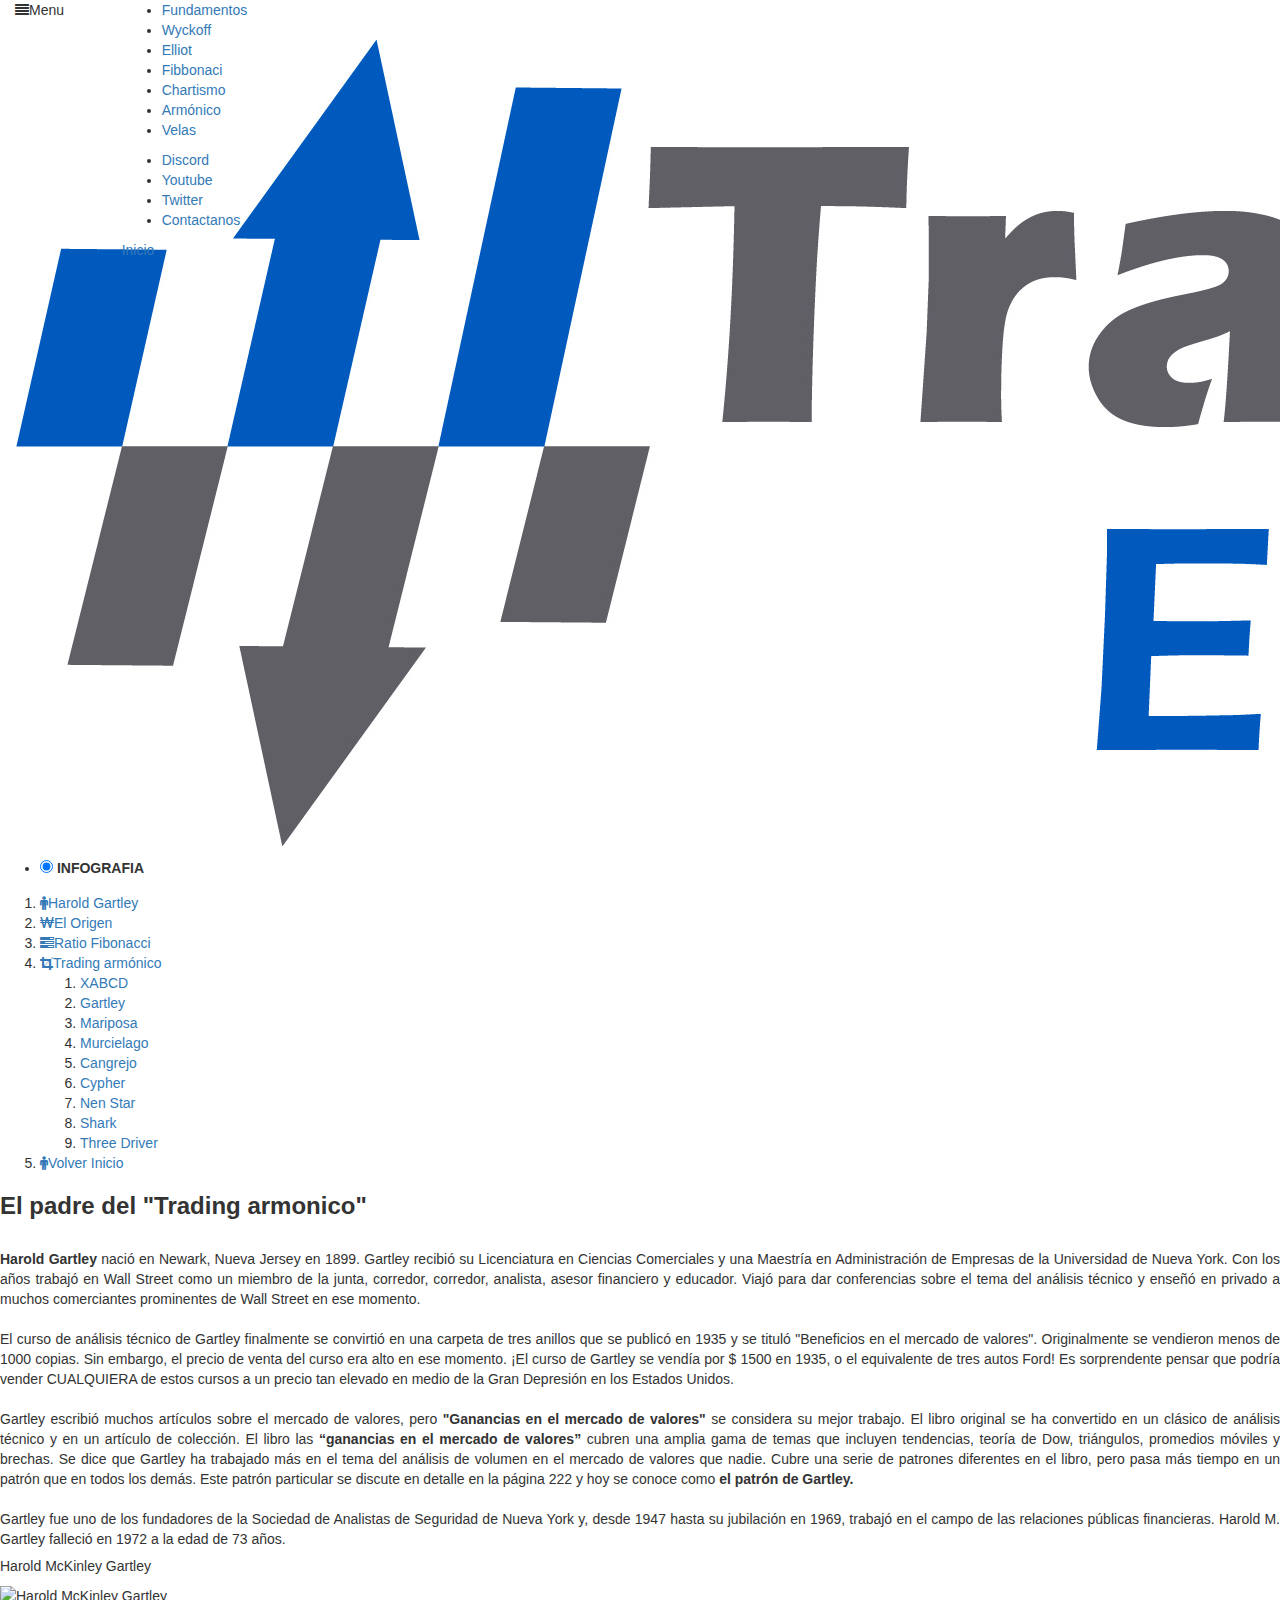
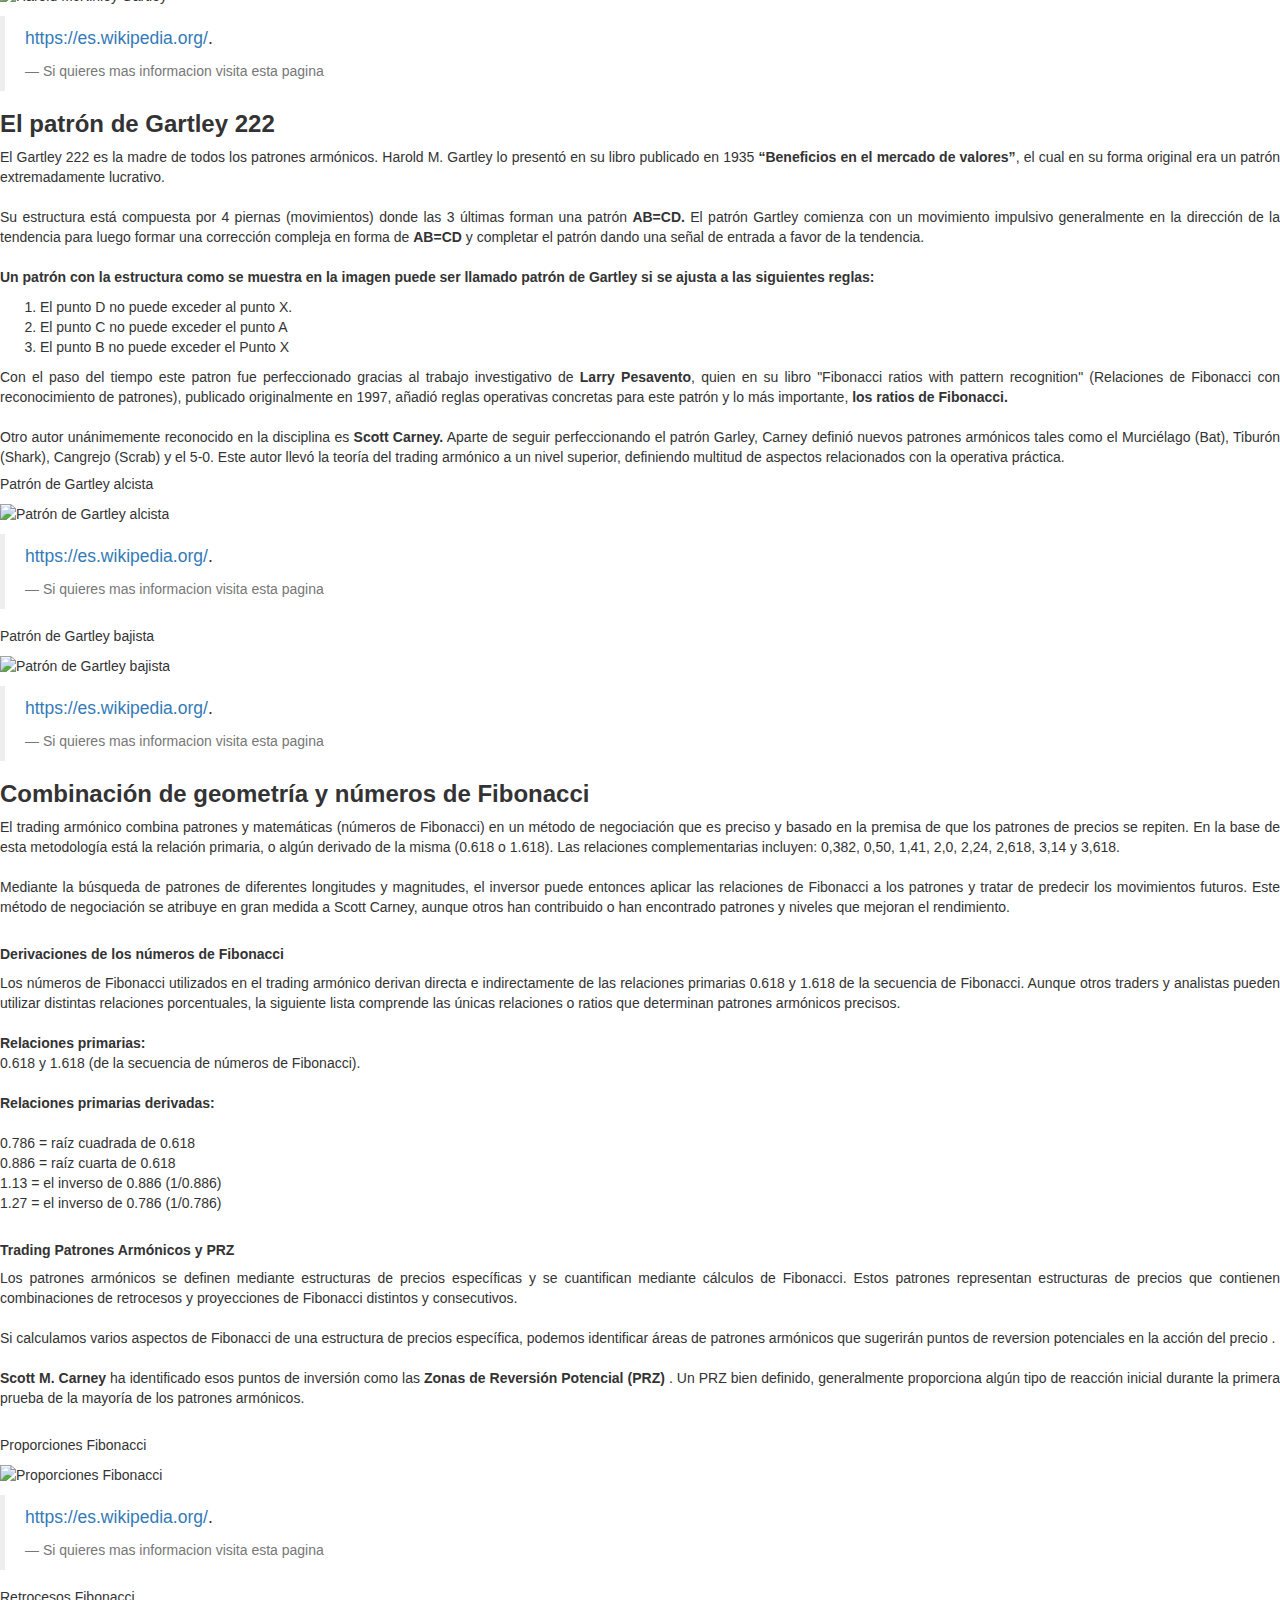
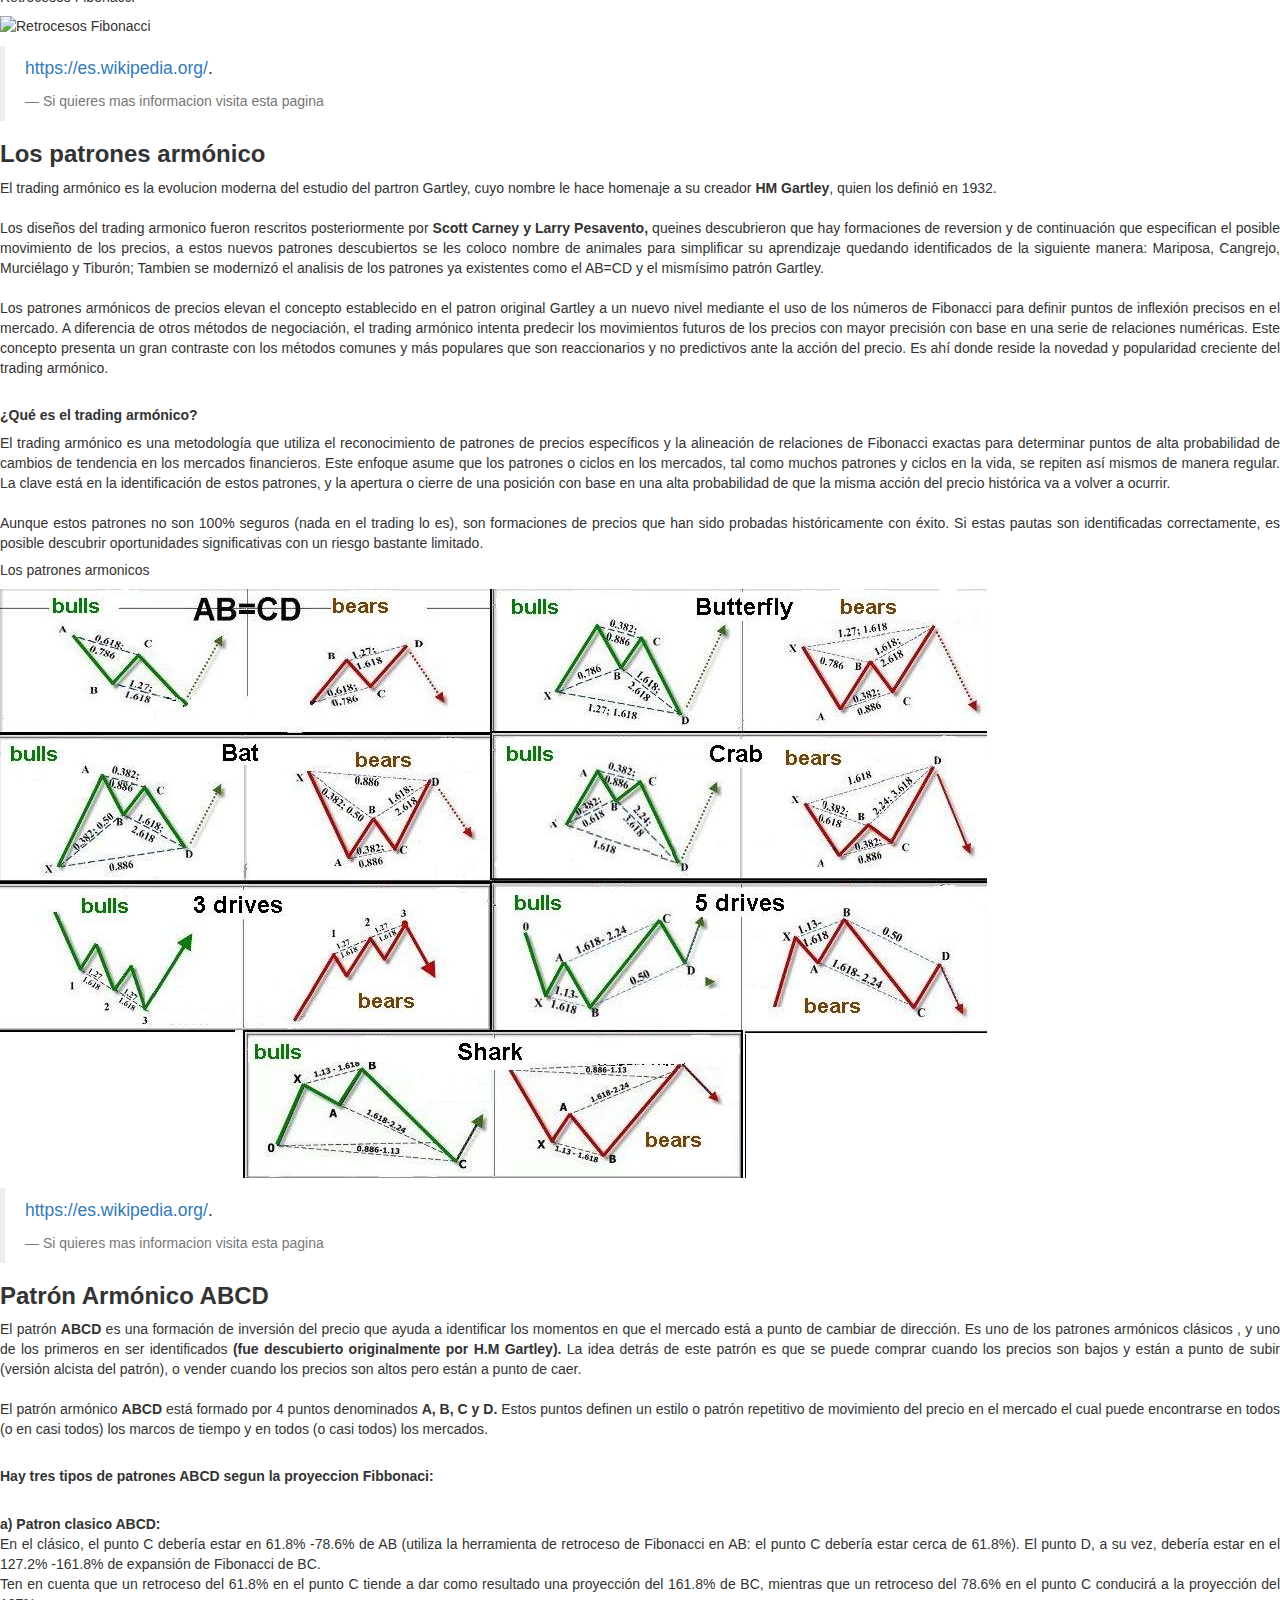
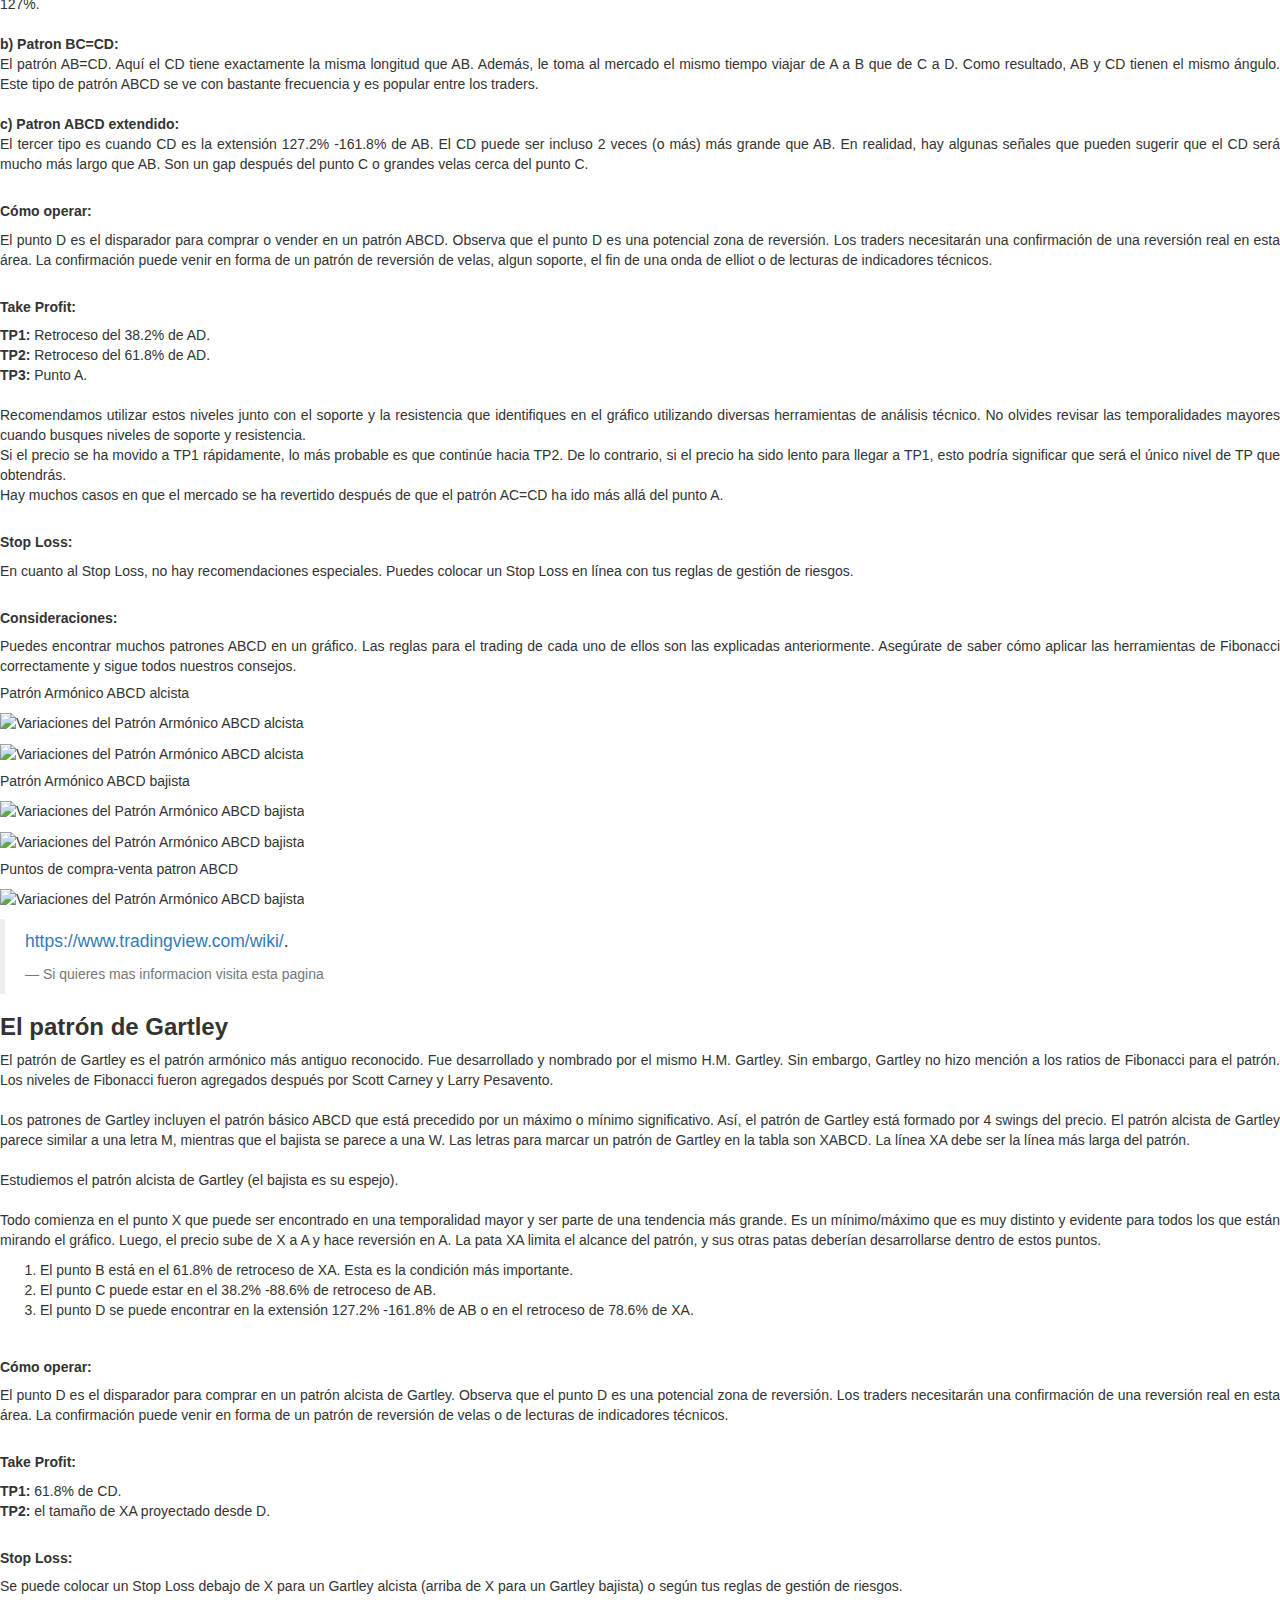
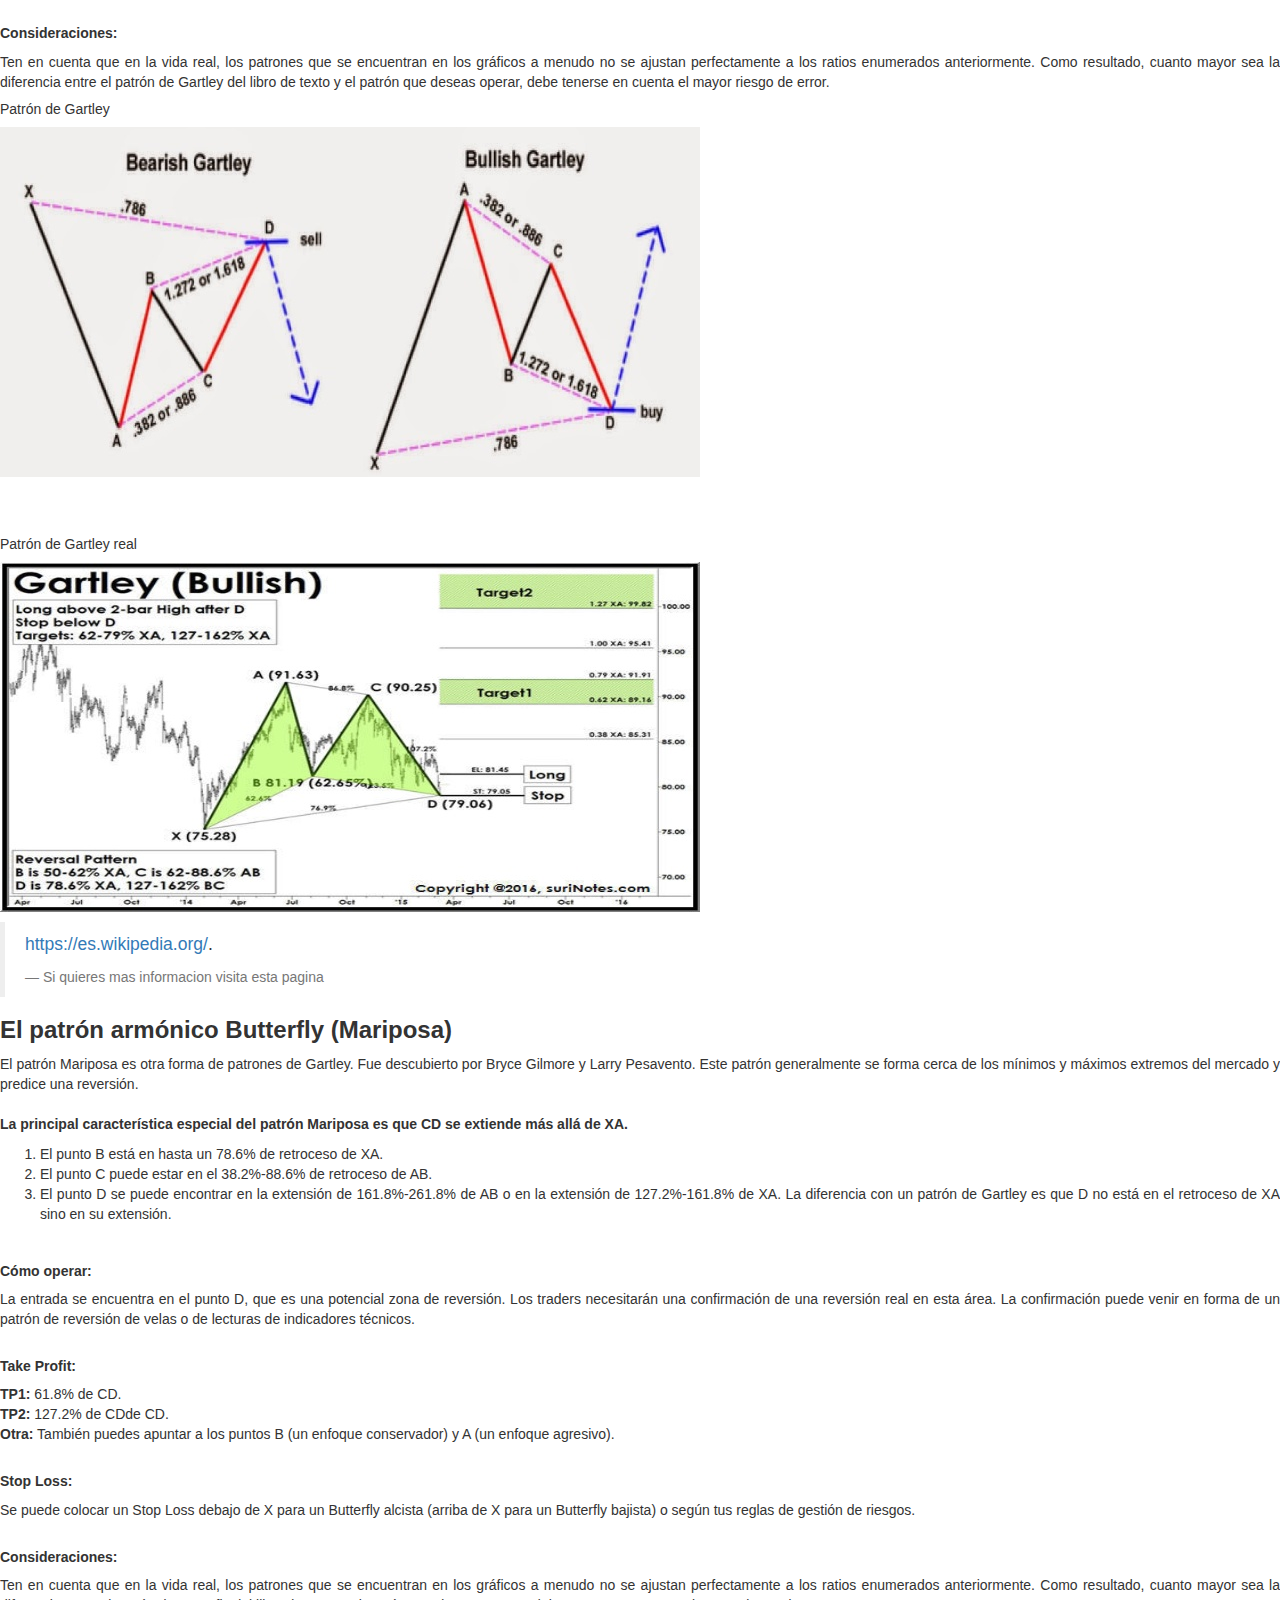
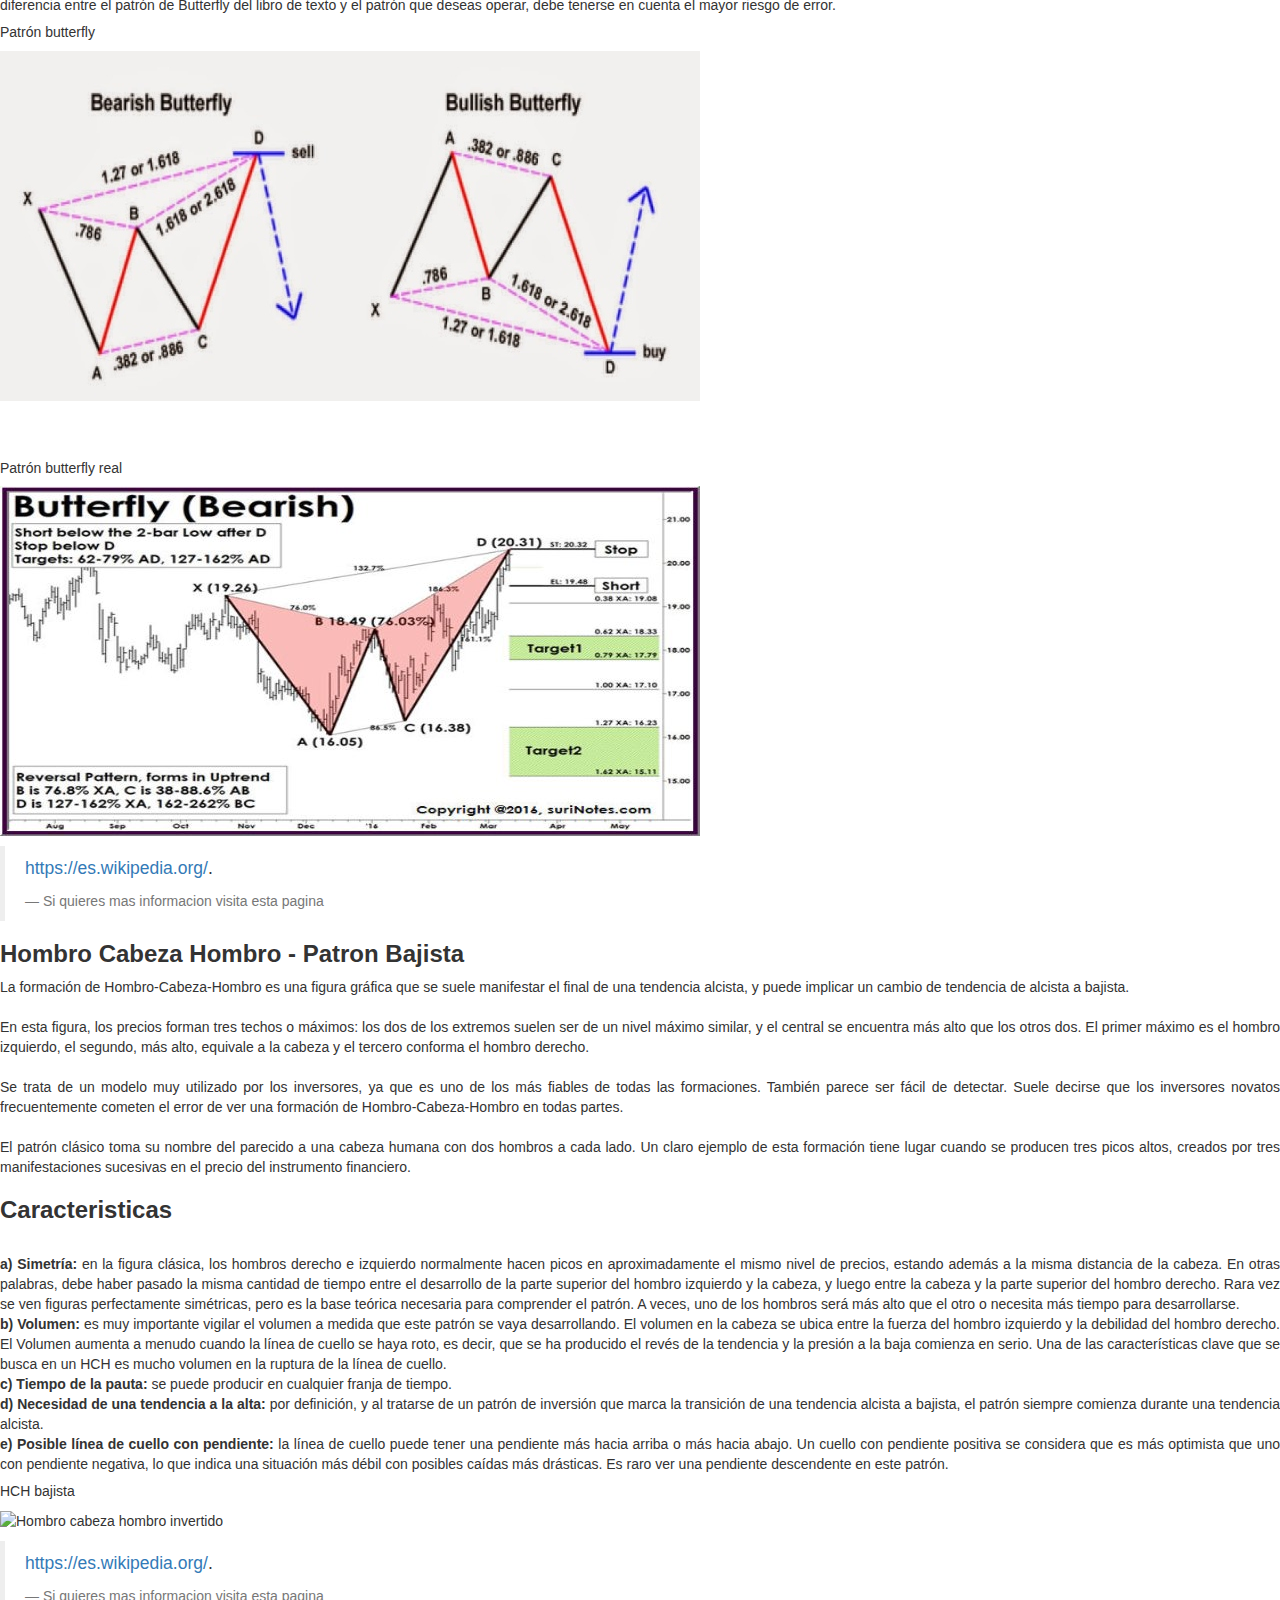
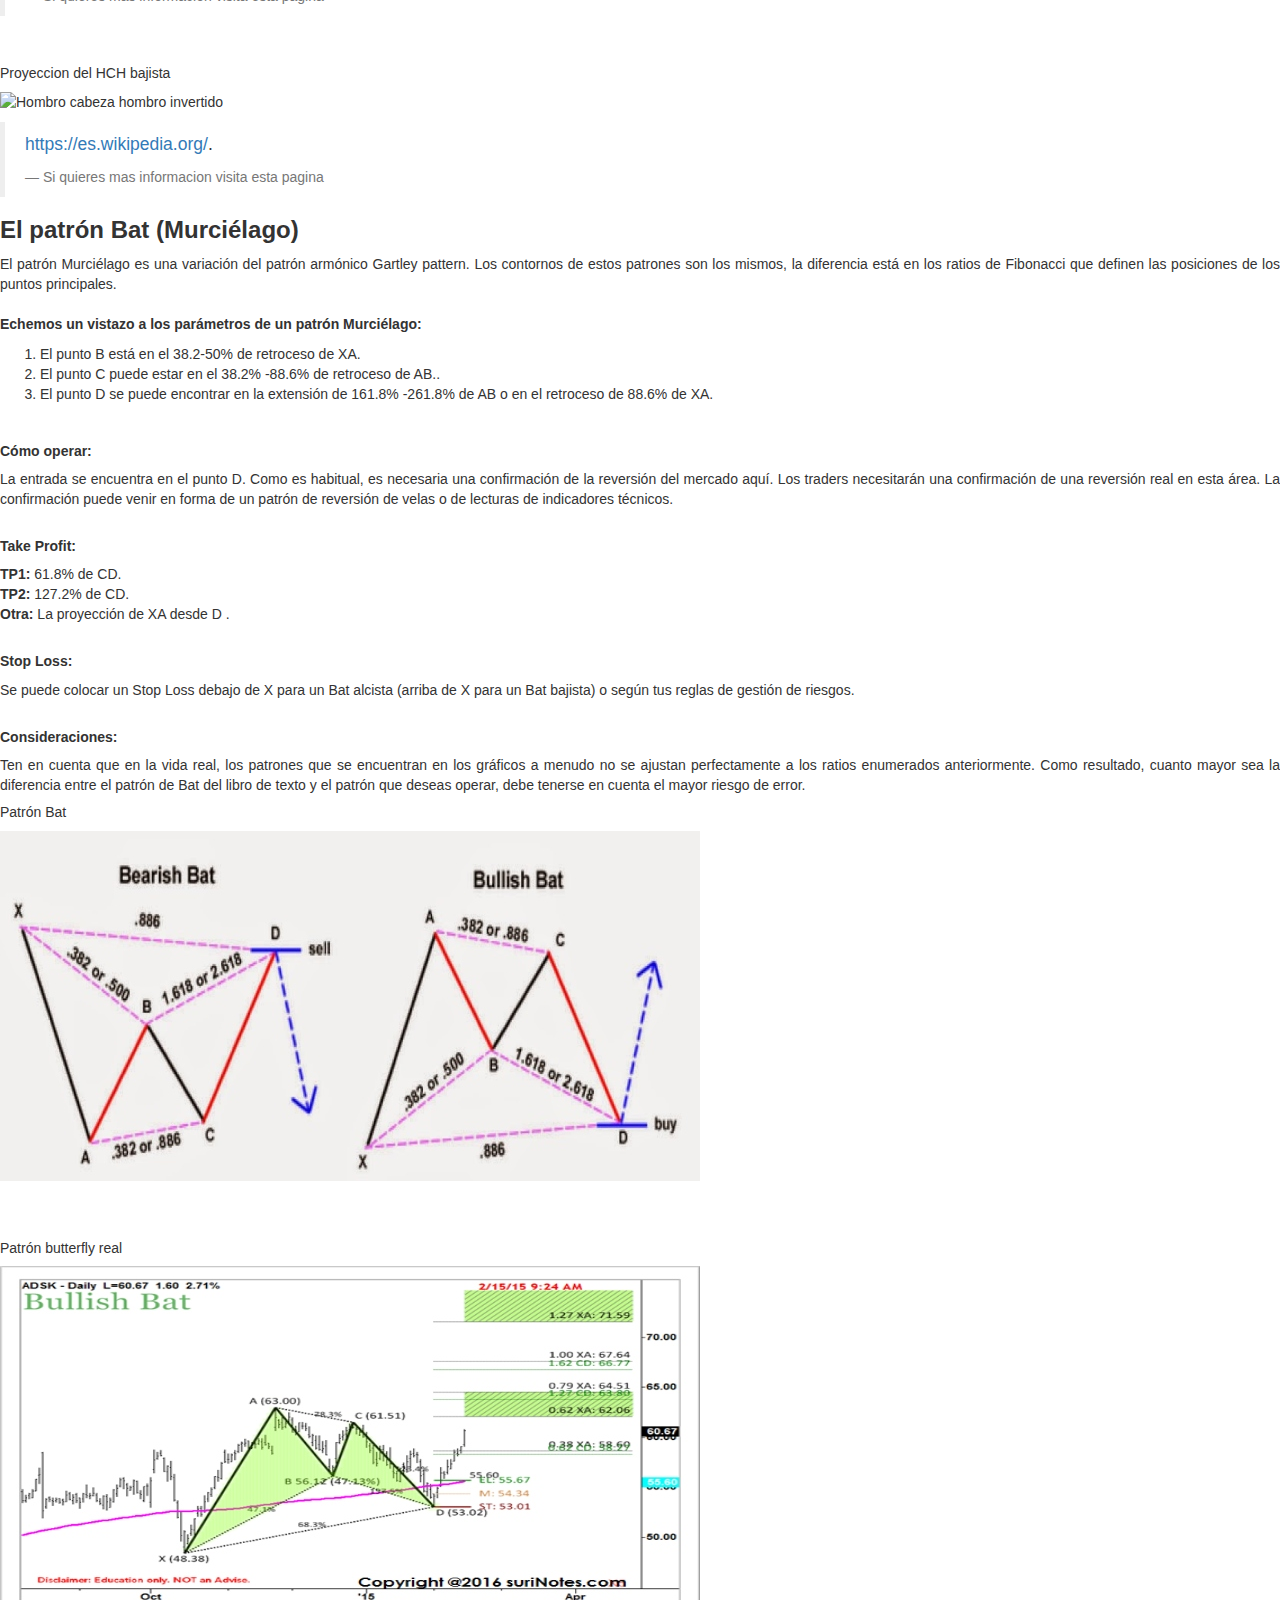
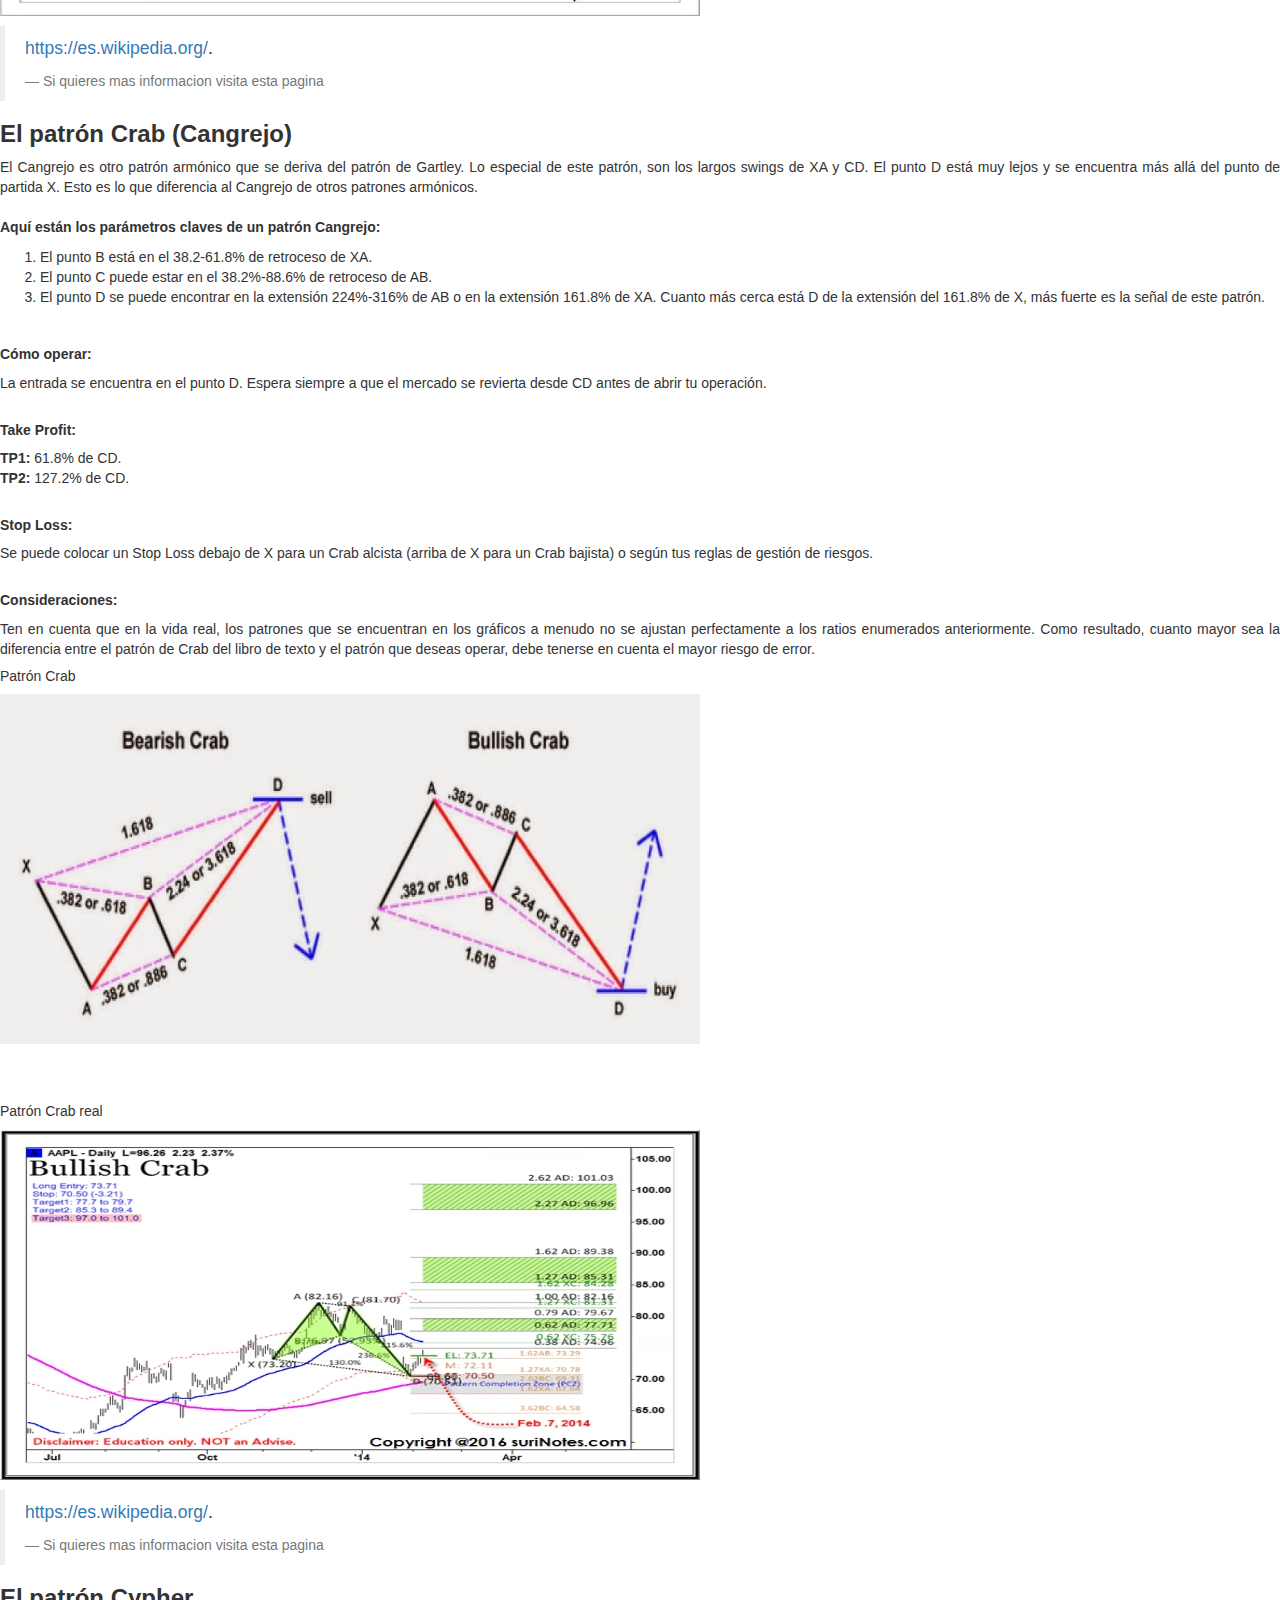
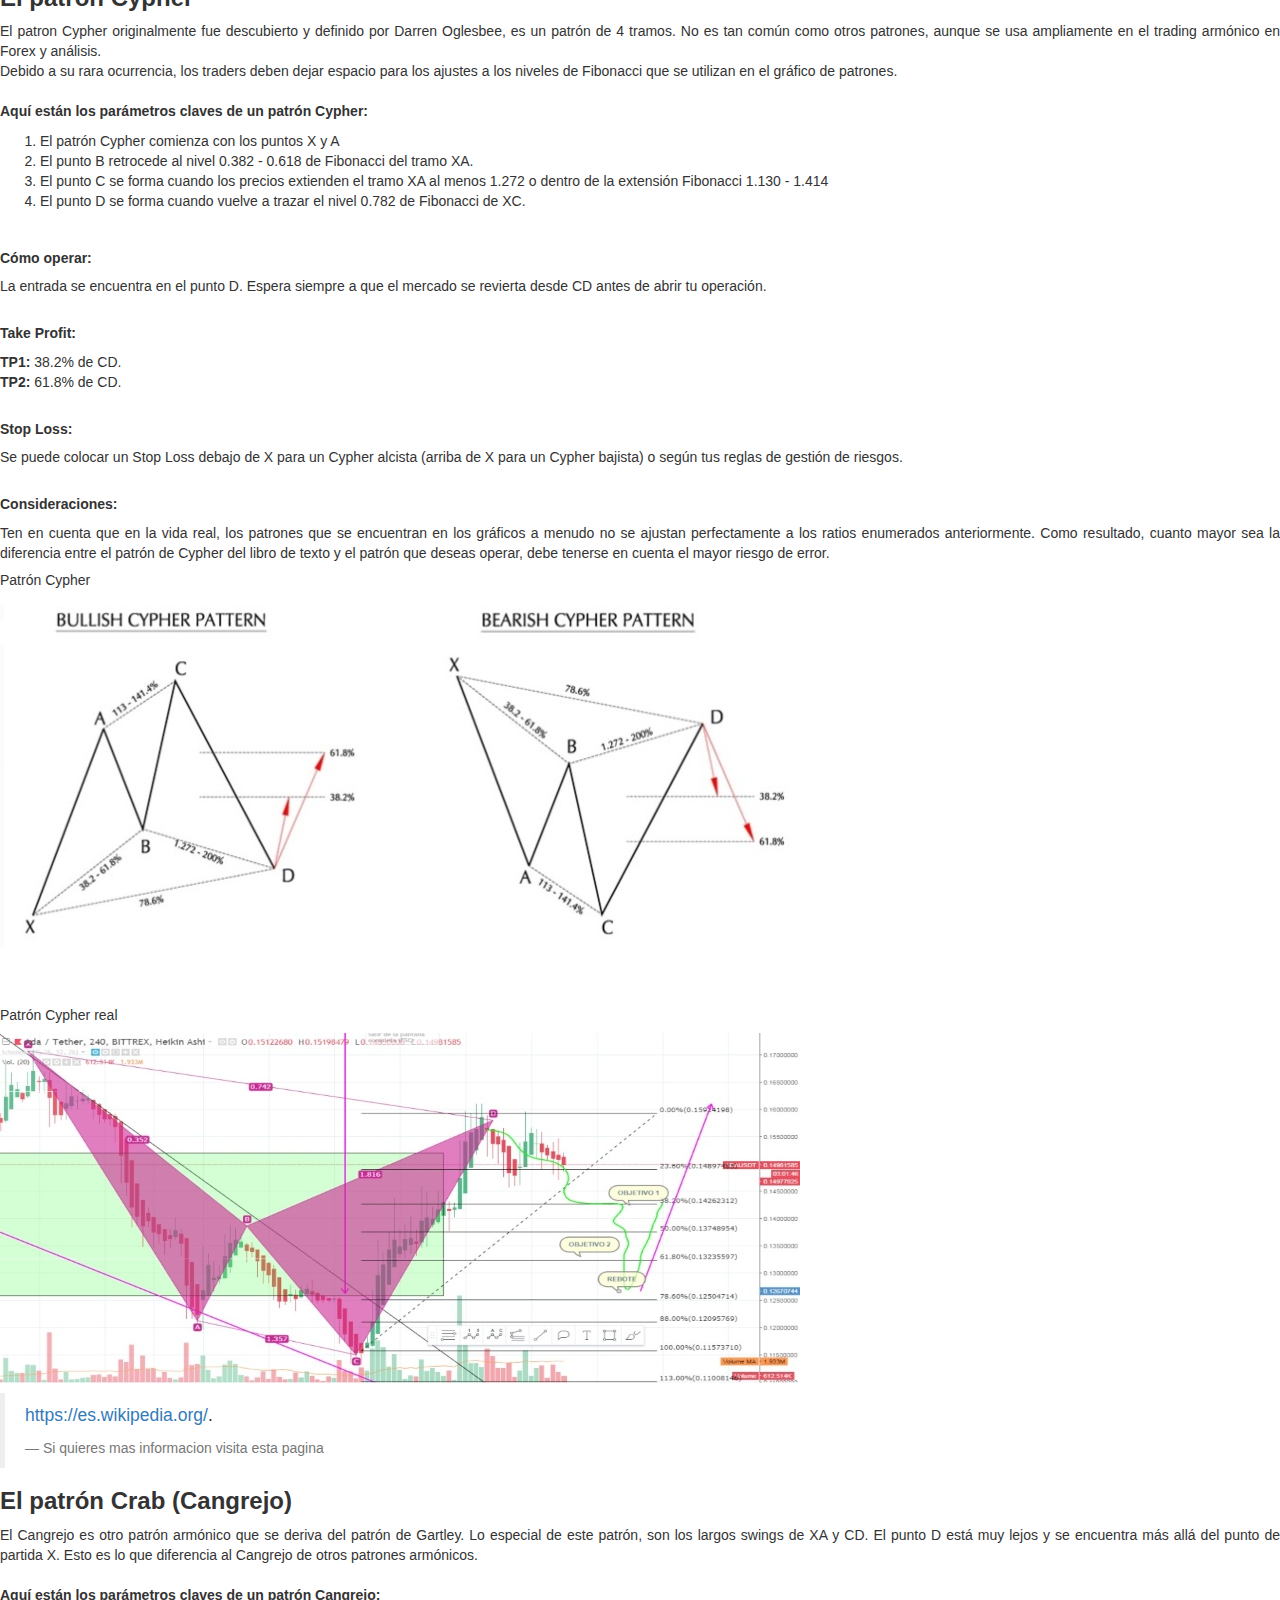
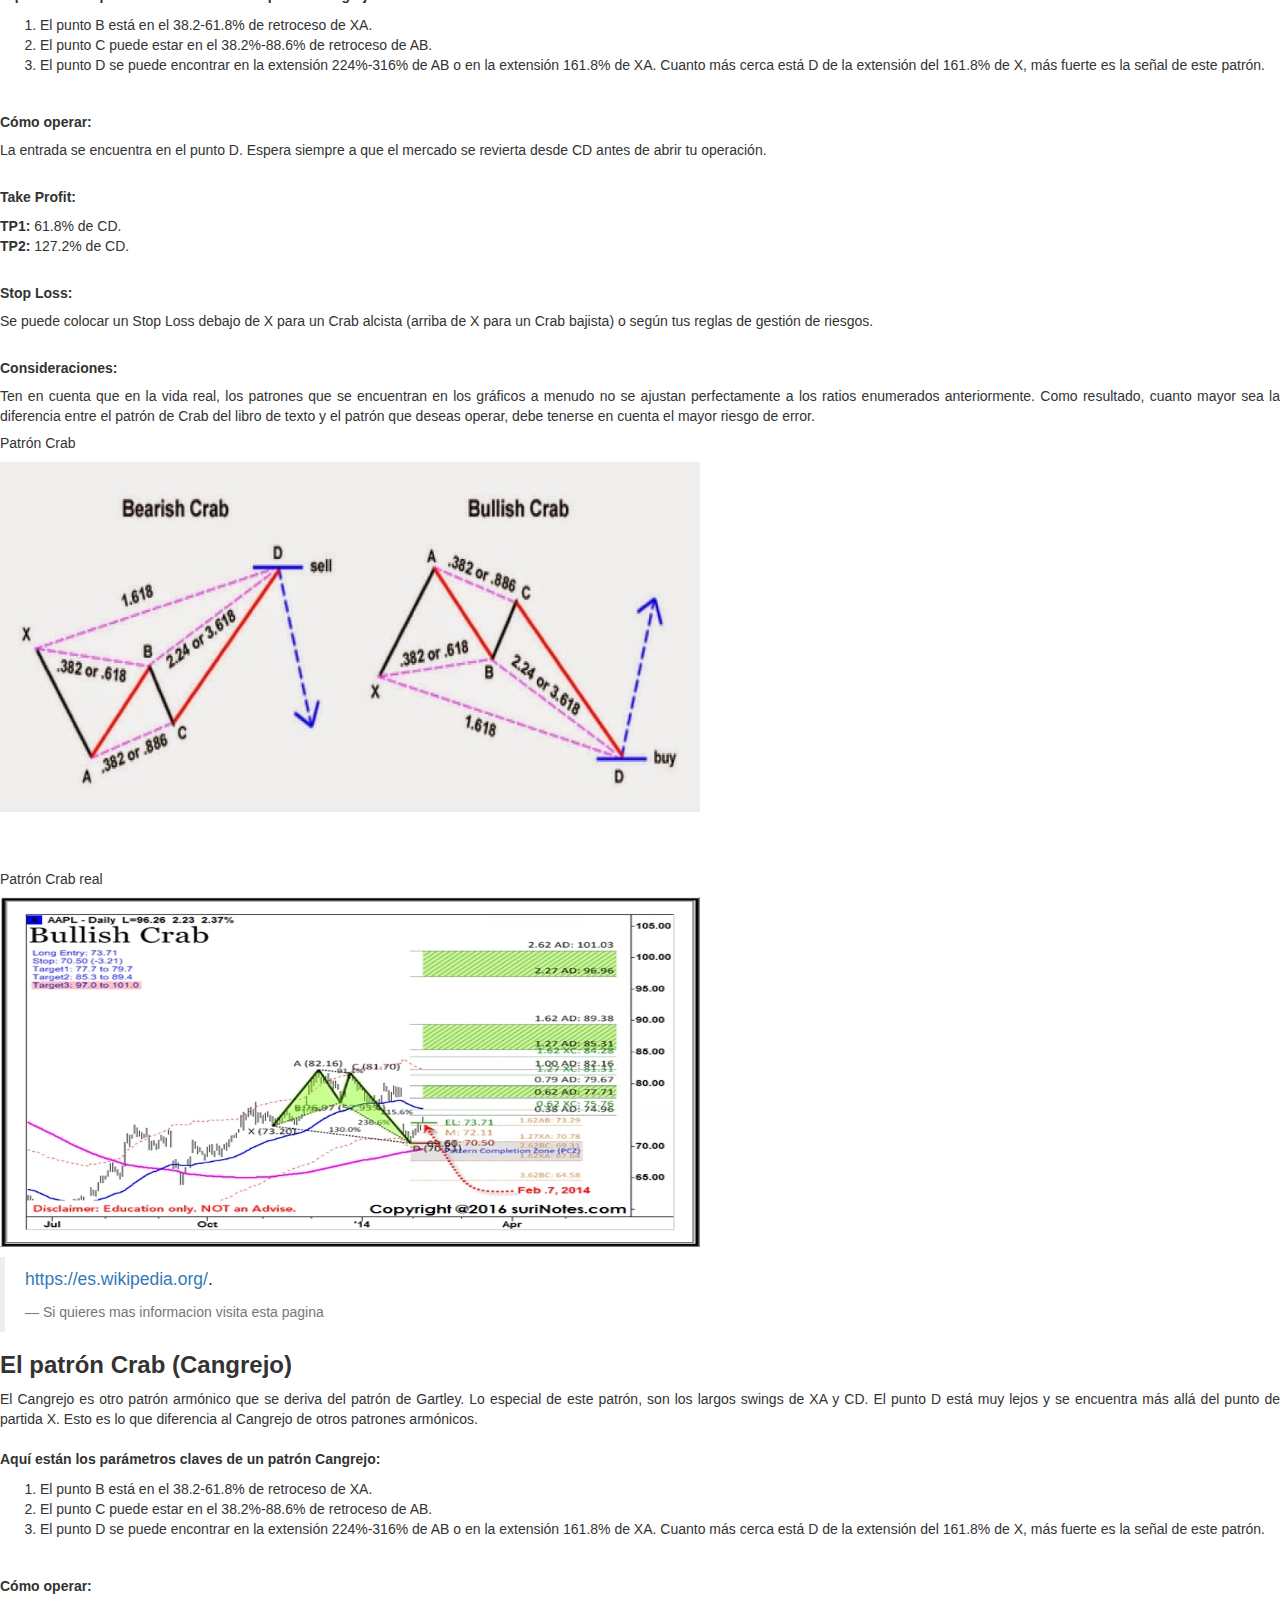
==== commit 1cf69a8a: "cracion patron cypher" ====
--- a/armonico.html
+++ b/armonico.html
@@ -127,7 +127,10 @@
                            <li><a href="#documenter-4-3">Mariposa</a></li>
                            <li><a href="#documenter-4-4">Murcielago</a></li>
                            <li><a href="#documenter-4-5">Cangrejo</a></li>
-                           <li><a href="#documenter-4-6">Three Driver</a></li>
+                           <li><a href="#documenter-4-6">Cypher</a></li>
+                           <li><a href="#documenter-4-7">Nen Star</a></li>
+                           <li><a href="#documenter-4-8">Shark</a></li>
+                           <li><a href="#documenter-4-9">Three Driver</a></li>
                         </ol>
                       </li>
                      <li><a href="./index.html"><i class="fa fa-male"></i>Volver Inicio</a>
@@ -194,48 +197,48 @@
    </section>
 <!-- fin del reglon completo del primer articulo -->
 <!-- inicio del segundo articulo-->
-<section id="documenter-2" class="method"><!--El Origen-->
-    <div class="method-area">
-       <div class="method-copy">
-          <div style="text-align:justify" class="method-copy-padding">
-            <h3><b>El patrón de Gartley 222</b></h3>
-            <p>
-               El Gartley 222 es la madre de todos los patrones armónicos. Harold M. Gartley lo presentó en su libro publicado en 1935 <b> “Beneficios en el mercado de valores”</b>, el cual en su forma original era un patrón extremadamente lucrativo. <br><br>
-
-               Su estructura está compuesta por 4 piernas (movimientos) donde las 3 últimas forman una patrón <b> AB=CD.</b> El patrón Gartley comienza con un movimiento impulsivo generalmente en la dirección de la tendencia para luego formar una corrección compleja en forma de <b> AB=CD </b>y completar el patrón dando una señal de entrada a favor de la tendencia. <br><br>
-
-                <b>  Un patrón con la estructura como se muestra en la imagen puede ser llamado patrón de Gartley si se ajusta a las siguientes reglas:</b><br>
-
-                  <ol>
-                     <li>El punto D no puede exceder al punto X.</li>
-                     <li>El punto C no puede exceder el punto A</li>  
-                     <li>El punto B no puede exceder el Punto X</li>
-                  </ol>
-               
-                  Con el paso del tiempo este patron fue perfeccionado gracias al trabajo investigativo de <b> Larry Pesavento</b>, quien en su libro "Fibonacci ratios with pattern recognition" (Relaciones de Fibonacci con reconocimiento de patrones), publicado originalmente en 1997, añadió reglas operativas concretas para este patrón y lo más importante, <b> los ratios de Fibonacci.</b> <br><br>
-
-                  Otro autor unánimemente reconocido en la disciplina es <b> Scott Carney.</b> Aparte de seguir perfeccionando el patrón Garley, Carney definió nuevos patrones armónicos tales como el Murciélago (Bat), Tiburón (Shark), Cangrejo (Scrab) y el 5-0. Este autor llevó la teoría del trading armónico a un nivel superior, definiendo multitud de aspectos relacionados con la operativa práctica.       
-               </p> 
-      </div>
-   </div>
-   <div class="method-example">
-      <div class="method-example-part">
-            <h5>Patrón de Gartley alcista</h5>
-            <p> <img src="fotos/armonicos/gartley-222-alcista.jpg" alt="Patrón de Gartley alcista" onclick="Zoom(this)">  </p>
-           <blockquote class="darker-grey">
-              <p><a href="http://www.traderpedia.it/wiki/index.php/Gartley_Pattern">https://es.wikipedia.org/</a>.</p>
-              <footer>Si quieres mas informacion visita esta pagina</cite></footer>
-           </blockquote> 
-           <h5>Patrón de Gartley bajista</h5>
-           <p> <img src="fotos/armonicos/gartley-222-bajista.jpg" alt="Patrón de Gartley bajista" onclick="Zoom(this)">  </p>
-          <blockquote class="darker-grey">
-             <p><a href="http://www.traderpedia.it/wiki/index.php/Gartley_Pattern">https://es.wikipedia.org/</a>.</p>
-             <footer>Si quieres mas informacion visita esta pagina</cite></footer>
-          </blockquote>
+      <section id="documenter-2" class="method"><!--El Origen-->
+         <div class="method-area">
+            <div class="method-copy">
+               <div style="text-align:justify" class="method-copy-padding">
+                  <h3><b>El patrón de Gartley 222</b></h3>
+                  <p>
+                     El Gartley 222 es la madre de todos los patrones armónicos. Harold M. Gartley lo presentó en su libro publicado en 1935 <b> “Beneficios en el mercado de valores”</b>, el cual en su forma original era un patrón extremadamente lucrativo. <br><br>
+
+                     Su estructura está compuesta por 4 piernas (movimientos) donde las 3 últimas forman una patrón <b> AB=CD.</b> El patrón Gartley comienza con un movimiento impulsivo generalmente en la dirección de la tendencia para luego formar una corrección compleja en forma de <b> AB=CD </b>y completar el patrón dando una señal de entrada a favor de la tendencia. <br><br>
+
+                     <b>  Un patrón con la estructura como se muestra en la imagen puede ser llamado patrón de Gartley si se ajusta a las siguientes reglas:</b><br>
+
+                        <ol>
+                           <li>El punto D no puede exceder al punto X.</li>
+                           <li>El punto C no puede exceder el punto A</li>  
+                           <li>El punto B no puede exceder el Punto X</li>
+                        </ol>
+                     
+                        Con el paso del tiempo este patron fue perfeccionado gracias al trabajo investigativo de <b> Larry Pesavento</b>, quien en su libro "Fibonacci ratios with pattern recognition" (Relaciones de Fibonacci con reconocimiento de patrones), publicado originalmente en 1997, añadió reglas operativas concretas para este patrón y lo más importante, <b> los ratios de Fibonacci.</b> <br><br>
+
+                        Otro autor unánimemente reconocido en la disciplina es <b> Scott Carney.</b> Aparte de seguir perfeccionando el patrón Garley, Carney definió nuevos patrones armónicos tales como el Murciélago (Bat), Tiburón (Shark), Cangrejo (Scrab) y el 5-0. Este autor llevó la teoría del trading armónico a un nivel superior, definiendo multitud de aspectos relacionados con la operativa práctica.       
+                     </p> 
+            </div>
          </div>
-       </div>
-    </div>
- </section>
+         <div class="method-example">
+            <div class="method-example-part">
+                  <h5>Patrón de Gartley alcista</h5>
+                  <p> <img src="fotos/armonicos/gartley-222-alcista.jpg" alt="Patrón de Gartley alcista" onclick="Zoom(this)">  </p>
+               <blockquote class="darker-grey">
+                  <p><a href="http://www.traderpedia.it/wiki/index.php/Gartley_Pattern">https://es.wikipedia.org/</a>.</p>
+                  <footer>Si quieres mas informacion visita esta pagina</cite></footer>
+               </blockquote> 
+               <h5>Patrón de Gartley bajista</h5>
+               <p> <img src="fotos/armonicos/gartley-222-bajista.jpg" alt="Patrón de Gartley bajista" onclick="Zoom(this)">  </p>
+               <blockquote class="darker-grey">
+                  <p><a href="http://www.traderpedia.it/wiki/index.php/Gartley_Pattern">https://es.wikipedia.org/</a>.</p>
+                  <footer>Si quieres mas informacion visita esta pagina</cite></footer>
+               </blockquote>
+               </div>
+            </div>
+         </div>
+      </section>
 <!-- fin del segundo articulo-->  
 <!-- inicio del segundo articulo-->
 <section id="documenter-3" class="method"><!--Ratio fibonacci-->
@@ -292,396 +295,539 @@
    </div>
 </section>
 <!-- fin del segundo articulo-->  
-  <!-- inicio del tercer articulo-->
-<section id="documenter-4" class="method"> <!--El trading armonico-->
-   <div class="method-area">
-      <div class="method-copy">
-         <div style="text-align:justify" class="method-copy-padding">
-           <h3><b>Los patrones armónico</b></h3>
-           <p>
-            El trading armónico es la evolucion moderna del estudio del partron Gartley, cuyo nombre le hace homenaje a su creador<b> HM Gartley</b>, quien los definió en 1932.<br> <br> 
-            
-            Los diseños del trading armonico fueron rescritos posteriormente por <b> Scott Carney y Larry Pesavento,</b> queines descubrieron que hay formaciones de reversion y de continuación que especifican el posible movimiento de los precios, a estos nuevos patrones descubiertos se les coloco nombre de animales para simplificar su aprendizaje quedando identificados de la siguiente manera: Mariposa, Cangrejo, Murciélago y Tiburón; Tambien se modernizó el analisis de los patrones ya existentes como el AB=CD y el mismísimo patrón Gartley. <br><br>
-
-            Los patrones armónicos de precios elevan el concepto establecido en el patron original Gartley a un nuevo nivel mediante el uso de los números de Fibonacci para definir puntos de inflexión precisos en el mercado. A diferencia de otros métodos de negociación, el trading armónico intenta predecir los movimientos futuros de los precios con mayor precisión con base en una serie de relaciones numéricas. Este concepto presenta un gran contraste con los métodos comunes y más populares que son reaccionarios y no predictivos ante la acción del precio. Es ahí donde reside la novedad y popularidad creciente del trading armónico. <br><br>
-            <h5><b>¿Qué es el trading armónico?</b></h5>
-            El trading armónico es una metodología que utiliza el reconocimiento de patrones de precios específicos y la alineación de relaciones de Fibonacci exactas para determinar puntos de alta probabilidad de cambios de tendencia en los mercados financieros. Este enfoque asume que los patrones o ciclos en los mercados, tal como muchos patrones y ciclos en la vida, se repiten así mismos de manera regular. La clave está en la identificación de estos patrones, y la apertura o cierre de una posición con base en una alta probabilidad de que la misma acción del precio histórica va a volver a ocurrir. <br><br>
-            Aunque estos patrones no son 100% seguros (nada en el trading lo es), son formaciones de precios que han sido probadas históricamente con éxito. Si estas pautas son identificadas correctamente, es posible descubrir oportunidades significativas con un riesgo bastante limitado.
-            
-         </p> 
-     </div>
-  </div>
-  <div class="method-example">
-     <div class="method-example-part">
-           <h5>Los patrones armonicos</h5>
-           <p> <img src="./fotos/armonicos/patrones-armonicos-trading2.jpg" alt="Patrones armonicos" onclick="Zoom(this)">  </p>
-          <blockquote class="darker-grey">
-             <p><a href="https://es.wikipedia.org/wiki/An%C3%A1lisis_Gr%C3%A1fico_(Chartismo)">https://es.wikipedia.org/</a>.</p>
-             <footer>Si quieres mas informacion visita esta pagina</cite></footer>
-          </blockquote>
-        </div>
-      </div>
-   </div>
-</section>
-   <section id="documenter-4-1" class="method"> <!--XABCD -->
-            <div class="method-area"><!--AB=CD -->
-               <div class="method-copy">
-                  <div style="text-align:justify" class="method-copy-padding">
-                     <h3><b>Patrón Armónico ABCD</b></h3>
-                     <p>
-                       El patrón <b> ABCD </b> es una formación de inversión del precio que ayuda a identificar los momentos en que el mercado está a punto de cambiar de dirección. Es uno de los patrones armónicos clásicos , y uno de los primeros en ser identificados <b> (fue descubierto originalmente por H.M Gartley).</b> La idea detrás de este patrón es que se puede comprar cuando los precios son bajos y están a punto de subir (versión alcista del patrón), o vender cuando los precios son altos pero están a punto de caer. <br><br>
-                       El patrón armónico <b>ABCD</b> está formado por 4 puntos denominados <b> A, B, C y D.</b>  Estos puntos definen un estilo o patrón repetitivo de movimiento del precio en el mercado el cual puede encontrarse en todos (o en casi todos) los marcos de tiempo y en todos (o casi todos) los mercados.<br><br>
-  
-                        <h5><b>Hay tres tipos de patrones ABCD segun la proyeccion Fibbonaci: </b></h5>
-                        <li>                                
-                         <b>  <li>a) Patron clasico ABCD:</li></b>
-                         En el clásico, el punto C debería estar en 61.8% -78.6% de AB (utiliza la herramienta de retroceso de Fibonacci en AB: el punto C debería estar cerca de 61.8%). El punto D, a su vez, debería estar en el 127.2% -161.8% de expansión de Fibonacci de BC.
-                        <br>
-                         Ten en cuenta que un retroceso del 61.8% en el punto C tiende a dar como resultado una proyección del 161.8% de BC, mientras que un retroceso del 78.6% en el punto C conducirá a la proyección del 127%.<br><br>                         
-                        <b> <li>b) Patron BC=CD:</li> </b>
-                        El patrón AB=CD. Aquí el CD tiene exactamente la misma longitud que AB. Además, le toma al mercado el mismo tiempo viajar de A a B que de C a D. Como resultado, AB y CD tienen el mismo ángulo. Este tipo de patrón ABCD se ve con bastante frecuencia y es popular entre los traders. <br><br>
-                        <b>  <li>c) Patron ABCD extendido:</li></b>   
-                        El tercer tipo es cuando CD es la extensión 127.2% -161.8% de AB. El CD puede ser incluso 2 veces (o más) más grande que AB. En realidad, hay algunas señales que pueden sugerir que el CD será mucho más largo que AB. Son un gap después del punto C o grandes velas cerca del punto C.  
-                        
-                        </li><br><br>                    
-                    
-                    <h5><b> Cómo operar:</b> </h5>
-                     El punto D es el disparador para comprar o vender en un patrón ABCD. Observa que el punto D es una potencial zona de reversión. Los traders necesitarán una confirmación de una reversión real en esta área. La confirmación puede venir en forma de un patrón de reversión de velas, algun soporte, el fin de una onda de elliot o de lecturas de indicadores técnicos. <br><br>   
-
-                     <h5> <b>Take Profit: </b></h5>
-                     <b> TP1:</b> Retroceso del 38.2% de AD. <br>
-                     <b> TP2:</b> Retroceso del 61.8% de AD. <br>
-                     <b> TP3:</b> Punto A. <br><br>
-
-                     Recomendamos utilizar estos niveles junto con el soporte y la resistencia que identifiques en el gráfico utilizando diversas herramientas de análisis técnico. No olvides revisar las temporalidades mayores cuando busques niveles de soporte y resistencia. <br>
-
-                     Si el precio se ha movido a TP1 rápidamente, lo más probable es que continúe hacia TP2. De lo contrario, si el precio ha sido lento para llegar a TP1, esto podría significar que será el único nivel de TP que obtendrás.<br>
-
-                     Hay muchos casos en que el mercado se ha revertido después de que el patrón AC=CD ha ido más allá del punto A.<br><br>   
-
-                     <h5> <b>Stop Loss:</b> </h5>
-                     En cuanto al Stop Loss, no hay recomendaciones especiales. Puedes colocar un Stop Loss en línea con tus reglas de gestión de riesgos.<br><br>   
-
-                     <h5><b>Consideraciones:</b> </h5>
-                     Puedes encontrar muchos patrones ABCD en un gráfico. Las reglas para el trading de cada uno de ellos son las explicadas anteriormente. Asegúrate de saber cómo aplicar las herramientas de Fibonacci correctamente y sigue todos nuestros consejos.
-  
-                        </p> 
-               </div>
-            </div>
-            <div class="method-example">
-               <div class="method-example-part">
-                     <h5>Patrón Armónico ABCD alcista</h5>
-                     <p> <img src="fotos/armonicos/variaciones-patron-ABCD-alcista.jpg" alt="Variaciones del Patrón Armónico ABCD alcista" onclick="Zoom(this)"></p>
-                     <p> <img src="fotos/armonicos/señales-venta-patron-ABCD.jpg" alt="Variaciones del Patrón Armónico ABCD alcista" onclick="Zoom(this)"></p>
-                    <h5>Patrón Armónico ABCD bajista</h5>
-                    <p> <img src="fotos/armonicos/variaciones-patron-ABCD-bajista.jpg" alt="Variaciones del Patrón Armónico ABCD bajista" onclick="Zoom(this)"></p>
-                    <p> <img src="fotos/armonicos/señales-compra-patron-ABCD.jpg" alt="Variaciones del Patrón Armónico ABCD bajista" onclick="Zoom(this)"></p>
-                    <h5>Puntos de compra-venta patron ABCD</h5>
-                    <p> <img src="fotos/armonicos/ABCD-pattern.jpg" alt="Variaciones del Patrón Armónico ABCD bajista" onclick="Zoom(this)"></p>
-                   <blockquote class="darker-grey">
-                    <p><a href="https://www.tradingview.com/wiki/ABCD_Pattern">https://www.tradingview.com/wiki/</a>.</p>
-                      <footer>Si quieres mas informacion visita esta pagina</cite></footer>
-                   </blockquote>
-                  </div>
-                </div>
-             </div>
-      </section>
-         <section id="documenter-4-2" class="method"> <!--Gartley Moderno-->
-           <div class="method-area">
-              <div class="method-copy">
-                 <div style="text-align:justify" class="method-copy-padding">
-                  <h3><b>El patrón de Gartley</b></h3>
-                <p>
-                     El patrón de Gartley es el patrón armónico más antiguo reconocido. Fue desarrollado y nombrado por el mismo H.M. Gartley. Sin embargo, Gartley no hizo mención a los ratios de Fibonacci para el patrón. Los niveles de Fibonacci fueron agregados después por Scott Carney y Larry Pesavento.<br><br>
-
-                     Los patrones de Gartley incluyen el patrón básico ABCD que está precedido por un máximo o mínimo significativo. Así, el patrón de Gartley está formado por 4 swings del precio. El patrón alcista de Gartley parece similar a una letra M, mientras que el bajista se parece a una W. Las letras para marcar un patrón de Gartley en la tabla son XABCD. La línea XA debe ser la línea más larga del patrón.<br><br>
-                     
-                     Estudiemos el patrón alcista de Gartley (el bajista es su espejo).<br><br>
-
-                     Todo comienza en el punto X que puede ser encontrado en una temporalidad mayor y ser parte de una tendencia más grande. Es un mínimo/máximo que es muy distinto y evidente para todos los que están mirando el gráfico. Luego, el precio sube de X a A y hace reversión en A. La pata XA limita el alcance del patrón, y sus otras patas deberían desarrollarse dentro de estos puntos. <br>
-
-                  <ol>
-                     <li>El punto B está en el 61.8% de retroceso de XA. Esta es la condición más importante.</li>
-                     <li>El punto C puede estar en el 38.2% -88.6% de retroceso de AB.</li>  
-                     <li>El punto D se puede encontrar en la extensión 127.2% -161.8% de AB o en el retroceso de 78.6% de XA.</li>
-                  </ol><br>
-
-                  <h5><b> Cómo operar:</b> </h5>
-                  El punto D es el disparador para comprar en un patrón alcista de Gartley. Observa que el punto D es una potencial zona de reversión. Los traders necesitarán una confirmación de una reversión real en esta área. La confirmación puede venir en forma de un patrón de reversión de velas o de lecturas de indicadores técnicos. <br><br>
-
-                  <h5> <b>Take Profit: </b></h5>
-                 <b> TP1:</b> 61.8% de CD. <br>
-                 <b> TP2:</b> el tamaño de XA proyectado desde D. <br><br>
-
-                 <h5> <b>Stop Loss:</b> </h5>
-                  Se puede colocar un Stop Loss debajo de X para un Gartley alcista (arriba de X para un Gartley bajista) o según tus reglas de gestión de riesgos.<br><br>
-
-                  <h5><b>Consideraciones:</b> </h5>
-                  Ten en cuenta que en la vida real, los patrones que se encuentran en los gráficos a menudo no se ajustan perfectamente a los ratios enumerados anteriormente. Como resultado, cuanto mayor sea la diferencia entre el patrón de Gartley del libro de texto y el patrón que deseas operar, debe tenerse en cuenta el mayor riesgo de error.
+  <!-- inicio del cuarto articulo-->
+      <section id="documenter-4" class="method"> <!--El trading armonico-->
+         <div class="method-area">
+            <div class="method-copy">
+               <div style="text-align:justify" class="method-copy-padding">
+               <h3><b>Los patrones armónico</b></h3>
+               <p>
+                  El trading armónico es la evolucion moderna del estudio del partron Gartley, cuyo nombre le hace homenaje a su creador<b> HM Gartley</b>, quien los definió en 1932.<br> <br> 
+                  
+                  Los diseños del trading armonico fueron rescritos posteriormente por <b> Scott Carney y Larry Pesavento,</b> queines descubrieron que hay formaciones de reversion y de continuación que especifican el posible movimiento de los precios, a estos nuevos patrones descubiertos se les coloco nombre de animales para simplificar su aprendizaje quedando identificados de la siguiente manera: Mariposa, Cangrejo, Murciélago y Tiburón; Tambien se modernizó el analisis de los patrones ya existentes como el AB=CD y el mismísimo patrón Gartley. <br><br>
+
+                  Los patrones armónicos de precios elevan el concepto establecido en el patron original Gartley a un nuevo nivel mediante el uso de los números de Fibonacci para definir puntos de inflexión precisos en el mercado. A diferencia de otros métodos de negociación, el trading armónico intenta predecir los movimientos futuros de los precios con mayor precisión con base en una serie de relaciones numéricas. Este concepto presenta un gran contraste con los métodos comunes y más populares que son reaccionarios y no predictivos ante la acción del precio. Es ahí donde reside la novedad y popularidad creciente del trading armónico. <br><br>
+                  <h5><b>¿Qué es el trading armónico?</b></h5>
+                  El trading armónico es una metodología que utiliza el reconocimiento de patrones de precios específicos y la alineación de relaciones de Fibonacci exactas para determinar puntos de alta probabilidad de cambios de tendencia en los mercados financieros. Este enfoque asume que los patrones o ciclos en los mercados, tal como muchos patrones y ciclos en la vida, se repiten así mismos de manera regular. La clave está en la identificación de estos patrones, y la apertura o cierre de una posición con base en una alta probabilidad de que la misma acción del precio histórica va a volver a ocurrir. <br><br>
+                  Aunque estos patrones no son 100% seguros (nada en el trading lo es), son formaciones de precios que han sido probadas históricamente con éxito. Si estas pautas son identificadas correctamente, es posible descubrir oportunidades significativas con un riesgo bastante limitado.
                   
                </p> 
+         </div>
       </div>
-   </div>
-   <div class="method-example">
-      <div class="method-example-part">
-            <h5>Patrón de Gartley </h5>
-            <p> <img src="fotos/armonicos/patron-gartley.jpg" alt="Patrón de Gartley alcista" onclick="Zoom(this)">  </p>
-          <br><br>
-           <h5>Patrón de Gartley real</h5>
-           <p> <img src="fotos/armonicos/patron-gartley-real.jpg" alt="Patrón de Gartley bajista" onclick="Zoom(this)">  </p>
-          <blockquote class="darker-grey">
-             <p><a href="http://www.traderpedia.it/wiki/index.php/Gartley_Pattern">https://es.wikipedia.org/</a>.</p>
-             <footer>Si quieres mas informacion visita esta pagina</cite></footer>
-          </blockquote>
+      <div class="method-example">
+         <div class="method-example-part">
+               <h5>Los patrones armonicos</h5>
+               <p> <img src="./fotos/armonicos/patrones-armonicos-trading2.jpg" alt="Patrones armonicos" onclick="Zoom(this)">  </p>
+               <blockquote class="darker-grey">
+                  <p><a href="https://es.wikipedia.org/wiki/An%C3%A1lisis_Gr%C3%A1fico_(Chartismo)">https://es.wikipedia.org/</a>.</p>
+                  <footer>Si quieres mas informacion visita esta pagina</cite></footer>
+               </blockquote>
+            </div>
+            </div>
          </div>
-       </div>
-    </div>
-           </section>
-            <section id="documenter-4-3" class="method"> <!-- MARIPOSA-->
+      </section>
+         <section id="documenter-4-1" class="method"> <!--XABCD -->
+                  <div class="method-area"><!--AB=CD -->
+                     <div class="method-copy">
+                        <div style="text-align:justify" class="method-copy-padding">
+                           <h3><b>Patrón Armónico ABCD</b></h3>
+                           <p>
+                           El patrón <b> ABCD </b> es una formación de inversión del precio que ayuda a identificar los momentos en que el mercado está a punto de cambiar de dirección. Es uno de los patrones armónicos clásicos , y uno de los primeros en ser identificados <b> (fue descubierto originalmente por H.M Gartley).</b> La idea detrás de este patrón es que se puede comprar cuando los precios son bajos y están a punto de subir (versión alcista del patrón), o vender cuando los precios son altos pero están a punto de caer. <br><br>
+                           El patrón armónico <b>ABCD</b> está formado por 4 puntos denominados <b> A, B, C y D.</b>  Estos puntos definen un estilo o patrón repetitivo de movimiento del precio en el mercado el cual puede encontrarse en todos (o en casi todos) los marcos de tiempo y en todos (o casi todos) los mercados.<br><br>
+      
+                              <h5><b>Hay tres tipos de patrones ABCD segun la proyeccion Fibbonaci: </b></h5>
+                              <li>                                
+                              <b>  <li>a) Patron clasico ABCD:</li></b>
+                              En el clásico, el punto C debería estar en 61.8% -78.6% de AB (utiliza la herramienta de retroceso de Fibonacci en AB: el punto C debería estar cerca de 61.8%). El punto D, a su vez, debería estar en el 127.2% -161.8% de expansión de Fibonacci de BC.
+                              <br>
+                              Ten en cuenta que un retroceso del 61.8% en el punto C tiende a dar como resultado una proyección del 161.8% de BC, mientras que un retroceso del 78.6% en el punto C conducirá a la proyección del 127%.<br><br>                         
+                              <b> <li>b) Patron BC=CD:</li> </b>
+                              El patrón AB=CD. Aquí el CD tiene exactamente la misma longitud que AB. Además, le toma al mercado el mismo tiempo viajar de A a B que de C a D. Como resultado, AB y CD tienen el mismo ángulo. Este tipo de patrón ABCD se ve con bastante frecuencia y es popular entre los traders. <br><br>
+                              <b>  <li>c) Patron ABCD extendido:</li></b>   
+                              El tercer tipo es cuando CD es la extensión 127.2% -161.8% de AB. El CD puede ser incluso 2 veces (o más) más grande que AB. En realidad, hay algunas señales que pueden sugerir que el CD será mucho más largo que AB. Son un gap después del punto C o grandes velas cerca del punto C.  
+                              
+                              </li><br><br>                    
+                        
+                        <h5><b> Cómo operar:</b> </h5>
+                           El punto D es el disparador para comprar o vender en un patrón ABCD. Observa que el punto D es una potencial zona de reversión. Los traders necesitarán una confirmación de una reversión real en esta área. La confirmación puede venir en forma de un patrón de reversión de velas, algun soporte, el fin de una onda de elliot o de lecturas de indicadores técnicos. <br><br>   
+
+                           <h5> <b>Take Profit: </b></h5>
+                           <b> TP1:</b> Retroceso del 38.2% de AD. <br>
+                           <b> TP2:</b> Retroceso del 61.8% de AD. <br>
+                           <b> TP3:</b> Punto A. <br><br>
+
+                           Recomendamos utilizar estos niveles junto con el soporte y la resistencia que identifiques en el gráfico utilizando diversas herramientas de análisis técnico. No olvides revisar las temporalidades mayores cuando busques niveles de soporte y resistencia. <br>
+
+                           Si el precio se ha movido a TP1 rápidamente, lo más probable es que continúe hacia TP2. De lo contrario, si el precio ha sido lento para llegar a TP1, esto podría significar que será el único nivel de TP que obtendrás.<br>
+
+                           Hay muchos casos en que el mercado se ha revertido después de que el patrón AC=CD ha ido más allá del punto A.<br><br>   
+
+                           <h5> <b>Stop Loss:</b> </h5>
+                           En cuanto al Stop Loss, no hay recomendaciones especiales. Puedes colocar un Stop Loss en línea con tus reglas de gestión de riesgos.<br><br>   
+
+                           <h5><b>Consideraciones:</b> </h5>
+                           Puedes encontrar muchos patrones ABCD en un gráfico. Las reglas para el trading de cada uno de ellos son las explicadas anteriormente. Asegúrate de saber cómo aplicar las herramientas de Fibonacci correctamente y sigue todos nuestros consejos.
+      
+                              </p> 
+                     </div>
+                  </div>
+                  <div class="method-example">
+                     <div class="method-example-part">
+                           <h5>Patrón Armónico ABCD alcista</h5>
+                           <p> <img src="fotos/armonicos/variaciones-patron-ABCD-alcista.jpg" alt="Variaciones del Patrón Armónico ABCD alcista" onclick="Zoom(this)"></p>
+                           <p> <img src="fotos/armonicos/señales-venta-patron-ABCD.jpg" alt="Variaciones del Patrón Armónico ABCD alcista" onclick="Zoom(this)"></p>
+                        <h5>Patrón Armónico ABCD bajista</h5>
+                        <p> <img src="fotos/armonicos/variaciones-patron-ABCD-bajista.jpg" alt="Variaciones del Patrón Armónico ABCD bajista" onclick="Zoom(this)"></p>
+                        <p> <img src="fotos/armonicos/señales-compra-patron-ABCD.jpg" alt="Variaciones del Patrón Armónico ABCD bajista" onclick="Zoom(this)"></p>
+                        <h5>Puntos de compra-venta patron ABCD</h5>
+                        <p> <img src="fotos/armonicos/ABCD-pattern.jpg" alt="Variaciones del Patrón Armónico ABCD bajista" onclick="Zoom(this)"></p>
+                        <blockquote class="darker-grey">
+                        <p><a href="https://www.tradingview.com/wiki/ABCD_Pattern">https://www.tradingview.com/wiki/</a>.</p>
+                           <footer>Si quieres mas informacion visita esta pagina</cite></footer>
+                        </blockquote>
+                        </div>
+                     </div>
+                  </div>
+         </section>
+         <section id="documenter-4-2" class="method"> <!--Gartley Moderno-->
                <div class="method-area">
                   <div class="method-copy">
                      <div style="text-align:justify" class="method-copy-padding">
-                       <h3><b>El patrón armónico Butterfly (Mariposa)</b></h3>
-                       <p>
-                        El patrón Mariposa es otra forma de patrones de Gartley. Fue descubierto por Bryce Gilmore y Larry Pesavento. Este patrón generalmente se forma cerca de los mínimos y máximos extremos del mercado y predice una reversión. <br><br>
-                       <b> La principal característica especial del patrón Mariposa es que CD se extiende más allá de XA.</b>
+                        <h3><b>El patrón de Gartley</b></h3>
+                     <p>
+                           El patrón de Gartley es el patrón armónico más antiguo reconocido. Fue desarrollado y nombrado por el mismo H.M. Gartley. Sin embargo, Gartley no hizo mención a los ratios de Fibonacci para el patrón. Los niveles de Fibonacci fueron agregados después por Scott Carney y Larry Pesavento.<br><br>
+
+                           Los patrones de Gartley incluyen el patrón básico ABCD que está precedido por un máximo o mínimo significativo. Así, el patrón de Gartley está formado por 4 swings del precio. El patrón alcista de Gartley parece similar a una letra M, mientras que el bajista se parece a una W. Las letras para marcar un patrón de Gartley en la tabla son XABCD. La línea XA debe ser la línea más larga del patrón.<br><br>
                            
-                       <ol>
-                        <li>El punto B está en hasta un 78.6% de retroceso de XA.</li>
-                        <li>El punto C puede estar en el 38.2%-88.6% de retroceso de AB.</li>  
-                        <li>El punto D se puede encontrar en la extensión de 161.8%-261.8% de AB o en la extensión de 127.2%-161.8% de XA. La diferencia con un patrón de Gartley es que D no está en el retroceso de XA sino en su extensión.</li>
-                     </ol><br>
-   
-                     <h5><b> Cómo operar:</b> </h5>
-                     La entrada se encuentra en el punto D, que es una potencial zona de reversión. Los traders necesitarán una confirmación de una reversión real en esta área. La confirmación puede venir en forma de un patrón de reversión de velas o de lecturas de indicadores técnicos.  <br> <br>
-
-                     <h5> <b>Take Profit: </b></h5>
-                        <b> TP1:</b> 61.8% de CD. <br>
-                        <b> TP2:</b> 127.2% de CDde CD. <br>
-                        <b> Otra:</b> También puedes apuntar a los puntos B (un enfoque conservador) y A (un enfoque agresivo). <br><br>
-                  
-   
-                    <h5> <b>Stop Loss:</b> </h5>
-                     Se puede colocar un Stop Loss debajo de X para un Butterfly alcista (arriba de X para un Butterfly bajista) o según tus reglas de gestión de riesgos.<br><br>
-   
-                     <h5><b>Consideraciones:</b> </h5>
-                     Ten en cuenta que en la vida real, los patrones que se encuentran en los gráficos a menudo no se ajustan perfectamente a los ratios enumerados anteriormente. Como resultado, cuanto mayor sea la diferencia entre el patrón de Butterfly del libro de texto y el patrón que deseas operar, debe tenerse en cuenta el mayor riesgo de error.
-                       </p> 
-                 </div>
-              </div>
-              <div class="method-example">
-                 <div class="method-example-part">
-                       <h5>Patrón butterfly </h5>
-                       <p> <img src="fotos/armonicos/patron-butterfly.jpg" alt="Patrón butterfly " onclick="Zoom(this)">  </p>
-                     <br><br>
-                      <h5>Patrón butterfly real</h5>
-                      <p> <img src="fotos/armonicos/patron-butterfly-real.jpg" alt="Patrón butterfly real" onclick="Zoom(this)">  </p>
-                     <blockquote class="darker-grey">
-                        <p><a href="https://es.wikipedia.org/wiki/Hombro-cabeza-hombro">https://es.wikipedia.org/</a>.</p>
-                        <footer>Si quieres mas informacion visita esta pagina</cite></footer>
-                     </blockquote>
-                    </div>
-                  </div>
-                  
+                           Estudiemos el patrón alcista de Gartley (el bajista es su espejo).<br><br>
+
+                           Todo comienza en el punto X que puede ser encontrado en una temporalidad mayor y ser parte de una tendencia más grande. Es un mínimo/máximo que es muy distinto y evidente para todos los que están mirando el gráfico. Luego, el precio sube de X a A y hace reversión en A. La pata XA limita el alcance del patrón, y sus otras patas deberían desarrollarse dentro de estos puntos. <br>
+
+                        <ol>
+                           <li>El punto B está en el 61.8% de retroceso de XA. Esta es la condición más importante.</li>
+                           <li>El punto C puede estar en el 38.2% -88.6% de retroceso de AB.</li>  
+                           <li>El punto D se puede encontrar en la extensión 127.2% -161.8% de AB o en el retroceso de 78.6% de XA.</li>
+                        </ol><br>
+
+                        <h5><b> Cómo operar:</b> </h5>
+                        El punto D es el disparador para comprar en un patrón alcista de Gartley. Observa que el punto D es una potencial zona de reversión. Los traders necesitarán una confirmación de una reversión real en esta área. La confirmación puede venir en forma de un patrón de reversión de velas o de lecturas de indicadores técnicos. <br><br>
+
+                        <h5> <b>Take Profit: </b></h5>
+                     <b> TP1:</b> 61.8% de CD. <br>
+                     <b> TP2:</b> el tamaño de XA proyectado desde D. <br><br>
+
+                     <h5> <b>Stop Loss:</b> </h5>
+                        Se puede colocar un Stop Loss debajo de X para un Gartley alcista (arriba de X para un Gartley bajista) o según tus reglas de gestión de riesgos.<br><br>
+
+                        <h5><b>Consideraciones:</b> </h5>
+                        Ten en cuenta que en la vida real, los patrones que se encuentran en los gráficos a menudo no se ajustan perfectamente a los ratios enumerados anteriormente. Como resultado, cuanto mayor sea la diferencia entre el patrón de Gartley del libro de texto y el patrón que deseas operar, debe tenerse en cuenta el mayor riesgo de error.
+                        
+                     </p> 
+            </div>
+         </div>
+         <div class="method-example">
+            <div class="method-example-part">
+                  <h5>Patrón de Gartley </h5>
+                  <p> <img src="fotos/armonicos/patron-gartley.jpg" alt="Patrón de Gartley alcista" onclick="Zoom(this)">  </p>
+               <br><br>
+               <h5>Patrón de Gartley real</h5>
+               <p> <img src="fotos/armonicos/patron-gartley-real.jpg" alt="Patrón de Gartley bajista" onclick="Zoom(this)">  </p>
+               <blockquote class="darker-grey">
+                  <p><a href="http://www.traderpedia.it/wiki/index.php/Gartley_Pattern">https://es.wikipedia.org/</a>.</p>
+                  <footer>Si quieres mas informacion visita esta pagina</cite></footer>
+               </blockquote>
                </div>
-               <div class="method-area">
-                     <div class="method-copy">
-                        <div style="text-align:justify" class="method-copy-padding">
-                          <h3><b>Hombro Cabeza Hombro  - Patron Bajista</b></h3>
-                          <p>
-                              La formación de Hombro-Cabeza-Hombro es una figura gráfica que se suele manifestar el final de una tendencia alcista, y puede implicar un cambio de tendencia de alcista a bajista. <br><br>
-
-                              En esta figura, los precios forman tres techos o máximos: los dos de los extremos suelen ser de un nivel máximo similar, y el central se encuentra más alto que los otros dos. El primer máximo es el hombro izquierdo, el segundo, más alto, equivale a la cabeza y el tercero conforma el hombro derecho.<br><br>
-                              
-                              Se trata de un modelo muy utilizado por los inversores, ya que es uno de los más fiables de todas las formaciones. También parece ser fácil de detectar. Suele decirse que los inversores novatos frecuentemente cometen el error de ver una formación de Hombro-Cabeza-Hombro en todas partes.<br><br>
-                              
-                              El patrón clásico toma su nombre del parecido a una cabeza humana con dos hombros a cada lado. Un claro ejemplo de esta formación tiene lugar cuando se producen tres picos altos, creados por tres manifestaciones sucesivas en el precio del instrumento financiero.
-                              
-                           </ul>
-       
-                            <h3><b>Caracteristicas</b></h3>
-                            <li>
-                           
-                               <li><b>a) Simetría: </b> en la figura clásica, los hombros derecho e izquierdo normalmente hacen picos en aproximadamente el mismo nivel de precios, estando además a la misma distancia de la cabeza. En otras palabras, debe haber pasado la misma cantidad de tiempo entre el desarrollo de la parte superior del hombro izquierdo y la cabeza, y luego entre la cabeza y la parte superior del hombro derecho. Rara vez se ven figuras perfectamente simétricas, pero es la base teórica necesaria para comprender el patrón. A veces, uno de los hombros será más alto que el otro o necesita más tiempo para desarrollarse.</li>
-                               <li><b>b) Volumen:</b> es muy importante vigilar el volumen a medida que este patrón se vaya desarrollando. El volumen en la cabeza se ubica entre la fuerza del hombro izquierdo y la debilidad del hombro derecho. El Volumen aumenta a menudo cuando la línea de cuello se haya roto, es decir, que se ha producido el revés de la tendencia y la presión a la baja comienza en serio. Una de las características clave que se busca en un HCH es mucho volumen en la ruptura de la línea de cuello.</li>  
-                                  
-                               <li><b>c) Tiempo de la pauta:</b> se puede producir en cualquier franja de tiempo. </li>
-                                <li><b> d) Necesidad de una tendencia a la alta: </b> por definición, y al tratarse de un patrón de inversión que marca la transición de una tendencia alcista a bajista, el patrón siempre comienza durante una tendencia alcista.</li>
-                                <li><b> e) Posible línea de cuello con pendiente: </b> la línea de cuello puede tener una pendiente más hacia arriba o más hacia abajo. Un cuello con pendiente positiva se considera que es más optimista que uno con pendiente negativa, lo que indica una situación más débil con posibles caídas más drásticas. Es raro ver una pendiente descendente en este patrón.</li>
-                            </li>
-                          </p> 
-                    </div>
-                 </div>
-                 <div class="method-example">
-                    <div class="method-example-part">
-                          <h5>HCH bajista</h5>
-                          <p> <img src="fotos/chartismo/hch-normal.jpg" alt="Hombro cabeza hombro invertido" onclick="Zoom(this)">  </p>
-                         <blockquote class="darker-grey">
-                            <p><a href="https://es.wikipedia.org/wiki/Hombro-cabeza-hombro">https://es.wikipedia.org/</a>.</p>
-                            <footer>Si quieres mas informacion visita esta pagina</cite></footer>
-                         </blockquote> <br>
-                         <h5>Proyeccion del HCH bajista</h5>
-                         <p> <img src="fotos/chartismo/hch-normal-proyeccion.jpg" alt="Hombro cabeza hombro invertido" onclick="Zoom(this)">  </p>
-                        <blockquote class="darker-grey">
-                           <p><a href="https://es.wikipedia.org/wiki/Hombro-cabeza-hombro">https://es.wikipedia.org/</a>.</p>
-                           <footer>Si quieres mas informacion visita esta pagina</cite></footer>
-                        </blockquote>
-                       </div>
-                     </div>
-                     
-                  </div>
-               </section>
-               <section id="documenter-4-4" class="method"> <!-- MURCIELAGO-->
-                  <div class="method-area">  
-                     <div class="method-copy">
-                        <div style="text-align:justify" class="method-copy-padding">
-                           <h3><b>  El patrón Bat (Murciélago)</b></h3>
-                           <p>
-                              El patrón Murciélago es una variación del patrón armónico Gartley pattern. Los contornos de estos patrones son los mismos, la diferencia está en los ratios de Fibonacci que definen las posiciones de los puntos principales.<br><br>
-                           <b> Echemos un vistazo a los parámetros de un patrón Murciélago:</b>
-                               
-                           <ol>
-                            <li>El punto B está en el 38.2-50% de retroceso de XA.</li>
-                            <li>El punto C puede estar en el 38.2% -88.6% de retroceso de AB..</li>  
-                            <li>El punto D se puede encontrar en la extensión de 161.8% -261.8% de AB o en el retroceso de 88.6% de XA.</li>
-                         </ol><br>
-       
-                         <h5><b> Cómo operar:</b> </h5>
-                         La entrada se encuentra en el punto D. Como es habitual, es necesaria una confirmación de la reversión del mercado aquí. Los traders necesitarán una confirmación de una reversión real en esta área. La confirmación puede venir en forma de un patrón de reversión de velas o de lecturas de indicadores técnicos.  <br> <br>
-    
-                         <h5> <b>Take Profit: </b></h5>
-                            <b> TP1:</b> 61.8% de CD. <br>
-                            <b> TP2:</b> 127.2% de CD. <br>
-                            <b> Otra:</b> La proyección de XA desde D . <br><br>
-                      
-       
-                        <h5> <b>Stop Loss:</b> </h5>
-                         Se puede colocar un Stop Loss debajo de X para un Bat alcista (arriba de X para un Bat bajista) o según tus reglas de gestión de riesgos.<br><br>
-       
-                         <h5><b>Consideraciones:</b> </h5>
-                         Ten en cuenta que en la vida real, los patrones que se encuentran en los gráficos a menudo no se ajustan perfectamente a los ratios enumerados anteriormente. Como resultado, cuanto mayor sea la diferencia entre el patrón de Bat del libro de texto y el patrón que deseas operar, debe tenerse en cuenta el mayor riesgo de error.
-                           </p> 
-                    </div>
-                 </div>
-                 <div class="method-example">
-                    <div class="method-example-part">
-                     <h5>Patrón Bat </h5>
-                     <p> <img src="fotos/armonicos/patron-bat.jpg" alt="Patrón bat " onclick="Zoom(this)">  </p>
-                   <br><br>
-                    <h5>Patrón butterfly real</h5>
-                    <p> <img src="fotos/armonicos/patron-bat-real.jpg" alt="Patrón Bat real" onclick="Zoom(this)">  </p>
-                   <blockquote class="darker-grey">
-                      <p><a href="https://en.wikipedia.org/wiki/Chart_pattern#Harmonic_Pattern">https://es.wikipedia.org/</a>.</p>
-                      <footer>Si quieres mas informacion visita esta pagina</cite></footer>
-                   </blockquote>
-                       </div>
-                     </div>
-                     
-                  </div>
-           
-                  </section>
-                  <section id="documenter-4-5" class="method"> <!--CANGREJO-->
-                     <div class="method-area">  
+            </div>
+         </div>
+         </section>
+         <section id="documenter-4-3" class="method"> <!-- MARIPOSA-->
+                     <div class="method-area">
                         <div class="method-copy">
                            <div style="text-align:justify" class="method-copy-padding">
-                              <h3><b>  El patrón Crab (Cangrejo)</b></h3>
-                              <p>
-                                 El Cangrejo es otro patrón armónico que se deriva del patrón de Gartley. Lo especial de este patrón, son los largos swings de XA y CD. El punto D está muy lejos y se encuentra más allá del punto de partida X. Esto es lo que diferencia al Cangrejo de otros patrones armónicos.<br><br>
-                              <b>Aquí están los parámetros claves de un patrón Cangrejo:</b>
-                                  
-                              <ol>
-                               <li>El punto B está en el 38.2-61.8% de retroceso de XA.</li>
-                               <li>El punto C puede estar en el 38.2%-88.6% de retroceso de AB.</li>  
-                               <li>El punto D se puede encontrar en la extensión 224%-316% de AB o en la extensión 161.8% de XA. Cuanto más cerca está D de la extensión del 161.8% de X, más fuerte es la señal de este patrón.</li>
-                            </ol><br>
-          
-                            <h5><b> Cómo operar:</b> </h5>
-                            La entrada se encuentra en el punto D. Espera siempre a que el mercado se revierta desde CD antes de abrir tu operación.  <br> <br>
-       
-                            <h5> <b>Take Profit: </b></h5>
-                               <b> TP1:</b> 61.8% de CD. <br>
-                               <b> TP2:</b> 127.2% de CD. <br><br>
-                                                      
-          
-                           <h5> <b>Stop Loss:</b> </h5>
-                            Se puede colocar un Stop Loss debajo de X para un Crab alcista (arriba de X para un Crab bajista) o según tus reglas de gestión de riesgos.<br><br>
-          
-                            <h5><b>Consideraciones:</b> </h5>
-                            Ten en cuenta que en la vida real, los patrones que se encuentran en los gráficos a menudo no se ajustan perfectamente a los ratios enumerados anteriormente. Como resultado, cuanto mayor sea la diferencia entre el patrón de Crab del libro de texto y el patrón que deseas operar, debe tenerse en cuenta el mayor riesgo de error.
-                              </p> 
-                       </div>
-                    </div>
-                    <div class="method-example">
-                       <div class="method-example-part">
-                        <h5>Patrón Crab </h5>
-                        <p> <img src="fotos/armonicos/patron-crab.jpg" alt="Patrón Crab " onclick="Zoom(this)">  </p>
-                      <br><br>
-                       <h5>Patrón Crab real</h5>
-                       <p> <img src="fotos/armonicos/patron-crab-real.jpg" alt="Patrón Crab real" onclick="Zoom(this)">  </p>
-                      <blockquote class="darker-grey">
-                         <p><a href="https://en.wikipedia.org/wiki/Chart_pattern#Harmonic_Pattern">https://es.wikipedia.org/</a>.</p>
-                         <footer>Si quieres mas informacion visita esta pagina</cite></footer>
-                      </blockquote>
-                          </div>
+                           <h3><b>El patrón armónico Butterfly (Mariposa)</b></h3>
+                           <p>
+                              El patrón Mariposa es otra forma de patrones de Gartley. Fue descubierto por Bryce Gilmore y Larry Pesavento. Este patrón generalmente se forma cerca de los mínimos y máximos extremos del mercado y predice una reversión. <br><br>
+                           <b> La principal característica especial del patrón Mariposa es que CD se extiende más allá de XA.</b>
+                                 
+                           <ol>
+                              <li>El punto B está en hasta un 78.6% de retroceso de XA.</li>
+                              <li>El punto C puede estar en el 38.2%-88.6% de retroceso de AB.</li>  
+                              <li>El punto D se puede encontrar en la extensión de 161.8%-261.8% de AB o en la extensión de 127.2%-161.8% de XA. La diferencia con un patrón de Gartley es que D no está en el retroceso de XA sino en su extensión.</li>
+                           </ol><br>
+         
+                           <h5><b> Cómo operar:</b> </h5>
+                           La entrada se encuentra en el punto D, que es una potencial zona de reversión. Los traders necesitarán una confirmación de una reversión real en esta área. La confirmación puede venir en forma de un patrón de reversión de velas o de lecturas de indicadores técnicos.  <br> <br>
+
+                           <h5> <b>Take Profit: </b></h5>
+                              <b> TP1:</b> 61.8% de CD. <br>
+                              <b> TP2:</b> 127.2% de CDde CD. <br>
+                              <b> Otra:</b> También puedes apuntar a los puntos B (un enfoque conservador) y A (un enfoque agresivo). <br><br>
+                        
+         
+                        <h5> <b>Stop Loss:</b> </h5>
+                           Se puede colocar un Stop Loss debajo de X para un Butterfly alcista (arriba de X para un Butterfly bajista) o según tus reglas de gestión de riesgos.<br><br>
+         
+                           <h5><b>Consideraciones:</b> </h5>
+                           Ten en cuenta que en la vida real, los patrones que se encuentran en los gráficos a menudo no se ajustan perfectamente a los ratios enumerados anteriormente. Como resultado, cuanto mayor sea la diferencia entre el patrón de Butterfly del libro de texto y el patrón que deseas operar, debe tenerse en cuenta el mayor riesgo de error.
+                           </p> 
+                     </div>
+                  </div>
+                  <div class="method-example">
+                     <div class="method-example-part">
+                           <h5>Patrón butterfly </h5>
+                           <p> <img src="fotos/armonicos/patron-butterfly.jpg" alt="Patrón butterfly " onclick="Zoom(this)">  </p>
+                           <br><br>
+                           <h5>Patrón butterfly real</h5>
+                           <p> <img src="fotos/armonicos/patron-butterfly-real.jpg" alt="Patrón butterfly real" onclick="Zoom(this)">  </p>
+                           <blockquote class="darker-grey">
+                              <p><a href="https://es.wikipedia.org/wiki/Hombro-cabeza-hombro">https://es.wikipedia.org/</a>.</p>
+                              <footer>Si quieres mas informacion visita esta pagina</cite></footer>
+                           </blockquote>
+                        </div>
                         </div>
                         
                      </div>
-                     </section>
-                     <section id="documenter-4-6" class="method"> <!-- Three Drivers-->
+                     <div class="method-area">
+                           <div class="method-copy">
+                              <div style="text-align:justify" class="method-copy-padding">
+                              <h3><b>Hombro Cabeza Hombro  - Patron Bajista</b></h3>
+                              <p>
+                                    La formación de Hombro-Cabeza-Hombro es una figura gráfica que se suele manifestar el final de una tendencia alcista, y puede implicar un cambio de tendencia de alcista a bajista. <br><br>
+
+                                    En esta figura, los precios forman tres techos o máximos: los dos de los extremos suelen ser de un nivel máximo similar, y el central se encuentra más alto que los otros dos. El primer máximo es el hombro izquierdo, el segundo, más alto, equivale a la cabeza y el tercero conforma el hombro derecho.<br><br>
+                                    
+                                    Se trata de un modelo muy utilizado por los inversores, ya que es uno de los más fiables de todas las formaciones. También parece ser fácil de detectar. Suele decirse que los inversores novatos frecuentemente cometen el error de ver una formación de Hombro-Cabeza-Hombro en todas partes.<br><br>
+                                    
+                                    El patrón clásico toma su nombre del parecido a una cabeza humana con dos hombros a cada lado. Un claro ejemplo de esta formación tiene lugar cuando se producen tres picos altos, creados por tres manifestaciones sucesivas en el precio del instrumento financiero.
+                                    
+                                 </ul>
+            
+                                 <h3><b>Caracteristicas</b></h3>
+                                 <li>
+                                 
+                                    <li><b>a) Simetría: </b> en la figura clásica, los hombros derecho e izquierdo normalmente hacen picos en aproximadamente el mismo nivel de precios, estando además a la misma distancia de la cabeza. En otras palabras, debe haber pasado la misma cantidad de tiempo entre el desarrollo de la parte superior del hombro izquierdo y la cabeza, y luego entre la cabeza y la parte superior del hombro derecho. Rara vez se ven figuras perfectamente simétricas, pero es la base teórica necesaria para comprender el patrón. A veces, uno de los hombros será más alto que el otro o necesita más tiempo para desarrollarse.</li>
+                                    <li><b>b) Volumen:</b> es muy importante vigilar el volumen a medida que este patrón se vaya desarrollando. El volumen en la cabeza se ubica entre la fuerza del hombro izquierdo y la debilidad del hombro derecho. El Volumen aumenta a menudo cuando la línea de cuello se haya roto, es decir, que se ha producido el revés de la tendencia y la presión a la baja comienza en serio. Una de las características clave que se busca en un HCH es mucho volumen en la ruptura de la línea de cuello.</li>  
+                                       
+                                    <li><b>c) Tiempo de la pauta:</b> se puede producir en cualquier franja de tiempo. </li>
+                                    <li><b> d) Necesidad de una tendencia a la alta: </b> por definición, y al tratarse de un patrón de inversión que marca la transición de una tendencia alcista a bajista, el patrón siempre comienza durante una tendencia alcista.</li>
+                                    <li><b> e) Posible línea de cuello con pendiente: </b> la línea de cuello puede tener una pendiente más hacia arriba o más hacia abajo. Un cuello con pendiente positiva se considera que es más optimista que uno con pendiente negativa, lo que indica una situación más débil con posibles caídas más drásticas. Es raro ver una pendiente descendente en este patrón.</li>
+                                 </li>
+                              </p> 
+                        </div>
+                     </div>
+                     <div class="method-example">
+                        <div class="method-example-part">
+                              <h5>HCH bajista</h5>
+                              <p> <img src="fotos/chartismo/hch-normal.jpg" alt="Hombro cabeza hombro invertido" onclick="Zoom(this)">  </p>
+                              <blockquote class="darker-grey">
+                                 <p><a href="https://es.wikipedia.org/wiki/Hombro-cabeza-hombro">https://es.wikipedia.org/</a>.</p>
+                                 <footer>Si quieres mas informacion visita esta pagina</cite></footer>
+                              </blockquote> <br>
+                              <h5>Proyeccion del HCH bajista</h5>
+                              <p> <img src="fotos/chartismo/hch-normal-proyeccion.jpg" alt="Hombro cabeza hombro invertido" onclick="Zoom(this)">  </p>
+                              <blockquote class="darker-grey">
+                                 <p><a href="https://es.wikipedia.org/wiki/Hombro-cabeza-hombro">https://es.wikipedia.org/</a>.</p>
+                                 <footer>Si quieres mas informacion visita esta pagina</cite></footer>
+                              </blockquote>
+                           </div>
+                           </div>
+                           
+                        </div>
+         </section>
+         <section id="documenter-4-4" class="method"> <!-- MURCIELAGO-->
                         <div class="method-area">  
                            <div class="method-copy">
                               <div style="text-align:justify" class="method-copy-padding">
-                                 <h3><b>  El patrón Three Drivers (Tres Impulsos)</b></h3>
+                                 <h3><b>  El patrón Bat (Murciélago)</b></h3>
                                  <p>
-                                    El patrón de Tres Impulsos consiste en una serie de máximos o mínimos más altos. Es similar al patrón ABCD. La diferencia es que un patrón de Tres Impulsos está formado por 5 patas, mientras que un patrón ABCD tiene sólo 4. El Tres Impulsos es un patrón de reversión, por lo que señala un cambio próximo en una tendencia.<br><br>
+                                    El patrón Murciélago es una variación del patrón armónico Gartley pattern. Los contornos de estos patrones son los mismos, la diferencia está en los ratios de Fibonacci que definen las posiciones de los puntos principales.<br><br>
                                  <b> Echemos un vistazo a los parámetros de un patrón Murciélago:</b>
-                                     
+                                    
                                  <ol>
-                                  <li>El punto A se encuentra en el retroceso del 61.8% del impulso 1.</li>
-                                  <li>El punto B se encuentra en el retroceso del 61.8% del impulso 2.</li>  
-                                  <li>El impulso 2 está en la extensión 127.2% -161.8% de A.</li>
-                                  <li>El impulso 3 está en la extensión de 127.2% -161.8% de B.</li>
-                               </ol><br>
-             
-                               <h5><b> Cómo operar:</b> </h5>
-                               Hay 2 formas de operar un patrón de Tres Impulsos:  <br> 
-                               <ol>
-                                 <li>Puedes operar el impulso 3. Ingresa al mercado cuando estés seguro de que el mismo ha formado el punto B (compra en un Tres Impulsos bajista y vende en un Tres Impulsos alcista). El Take Profit debería estar aproximadamente en la extensión de 127.2% -161.8% de B.</li>
-                                 <li>Puedes operar cuando todo el patrón esté completo. Ingresa al mercado en la extensión de 127.2% -161.8% de B (vende en un Tres Impusos bajista y compra en un Tres Impusos alcista). El Take Profit puede ser colocado en el 61.8% del retroceso de Fibonacci de todo el patrón.</li>  
-                              
+                                 <li>El punto B está en el 38.2-50% de retroceso de XA.</li>
+                                 <li>El punto C puede estar en el 38.2% -88.6% de retroceso de AB..</li>  
+                                 <li>El punto D se puede encontrar en la extensión de 161.8% -261.8% de AB o en el retroceso de 88.6% de XA.</li>
                               </ol><br>
-          
-                               <h5> <b>Take Profit: </b></h5>
-                                 Se describieron en el ítem anterior. <br><br>
-                            
-             
+            
+                              <h5><b> Cómo operar:</b> </h5>
+                              La entrada se encuentra en el punto D. Como es habitual, es necesaria una confirmación de la reversión del mercado aquí. Los traders necesitarán una confirmación de una reversión real en esta área. La confirmación puede venir en forma de un patrón de reversión de velas o de lecturas de indicadores técnicos.  <br> <br>
+         
+                              <h5> <b>Take Profit: </b></h5>
+                                 <b> TP1:</b> 61.8% de CD. <br>
+                                 <b> TP2:</b> 127.2% de CD. <br>
+                                 <b> Otra:</b> La proyección de XA desde D . <br><br>
+                           
+            
                               <h5> <b>Stop Loss:</b> </h5>
-                               Se puede colocar un Stop Loss según tus reglas de gestión de riesgos.<br><br>
-             
-                               <h5><b>Consideraciones:</b> </h5>
-                               Esta formacion suele ocurrir en la formacion de canales bajistas o alcistas o en banderas. 
+                              Se puede colocar un Stop Loss debajo de X para un Bat alcista (arriba de X para un Bat bajista) o según tus reglas de gestión de riesgos.<br><br>
+            
+                              <h5><b>Consideraciones:</b> </h5>
+                              Ten en cuenta que en la vida real, los patrones que se encuentran en los gráficos a menudo no se ajustan perfectamente a los ratios enumerados anteriormente. Como resultado, cuanto mayor sea la diferencia entre el patrón de Bat del libro de texto y el patrón que deseas operar, debe tenerse en cuenta el mayor riesgo de error.
                                  </p> 
-                          </div>
-                       </div>
-                       <div class="method-example">
-                          <div class="method-example-part">
-                           <h5>Patrón Three Drivers </h5>
-                           <p> <img src="fotos/armonicos/patron-tres-impulsos.jpg" alt="Patrón Three Driver " onclick="Zoom(this)">  </p>
-                         <br><br>
-                          <h5>Patrón Three Drivers real</h5>
-                          <p> <img src="fotos/armonicos/patron-tres-impulsos-real.jpg" alt="Patrón Three Driver real" onclick="Zoom(this)">  </p>
-                         <blockquote class="darker-grey">
-                            <p><a href="https://en.wikipedia.org/wiki/Chart_pattern#Harmonic_Pattern">https://es.wikipedia.org/</a>.</p>
-                            <footer>Si quieres mas informacion visita esta pagina</cite></footer>
-                         </blockquote>
-                             </div>
+                        </div>
+                     </div>
+                     <div class="method-example">
+                        <div class="method-example-part">
+                           <h5>Patrón Bat </h5>
+                           <p> <img src="fotos/armonicos/patron-bat.jpg" alt="Patrón bat " onclick="Zoom(this)">  </p>
+                        <br><br>
+                        <h5>Patrón butterfly real</h5>
+                        <p> <img src="fotos/armonicos/patron-bat-real.jpg" alt="Patrón Bat real" onclick="Zoom(this)">  </p>
+                        <blockquote class="darker-grey">
+                           <p><a href="https://en.wikipedia.org/wiki/Chart_pattern#Harmonic_Pattern">https://es.wikipedia.org/</a>.</p>
+                           <footer>Si quieres mas informacion visita esta pagina</cite></footer>
+                        </blockquote>
+                           </div>
                            </div>
                            
                         </div>
-                        </section>
-
-
-<!-- fin del tercero articulo-->  
+               
+         </section>
+         <section id="documenter-4-5" class="method"> <!--CANGREJO-->
+                           <div class="method-area">  
+                              <div class="method-copy">
+                                 <div style="text-align:justify" class="method-copy-padding">
+                                    <h3><b>  El patrón Crab (Cangrejo)</b></h3>
+                                    <p>
+                                       El Cangrejo es otro patrón armónico que se deriva del patrón de Gartley. Lo especial de este patrón, son los largos swings de XA y CD. El punto D está muy lejos y se encuentra más allá del punto de partida X. Esto es lo que diferencia al Cangrejo de otros patrones armónicos.<br><br>
+                                    <b>Aquí están los parámetros claves de un patrón Cangrejo:</b>
+                                       
+                                    <ol>
+                                    <li>El punto B está en el 38.2-61.8% de retroceso de XA.</li>
+                                    <li>El punto C puede estar en el 38.2%-88.6% de retroceso de AB.</li>  
+                                    <li>El punto D se puede encontrar en la extensión 224%-316% de AB o en la extensión 161.8% de XA. Cuanto más cerca está D de la extensión del 161.8% de X, más fuerte es la señal de este patrón.</li>
+                                 </ol><br>
+               
+                                 <h5><b> Cómo operar:</b> </h5>
+                                 La entrada se encuentra en el punto D. Espera siempre a que el mercado se revierta desde CD antes de abrir tu operación.  <br> <br>
+            
+                                 <h5> <b>Take Profit: </b></h5>
+                                    <b> TP1:</b> 61.8% de CD. <br>
+                                    <b> TP2:</b> 127.2% de CD. <br><br>
+                                                            
+               
+                                 <h5> <b>Stop Loss:</b> </h5>
+                                 Se puede colocar un Stop Loss debajo de X para un Crab alcista (arriba de X para un Crab bajista) o según tus reglas de gestión de riesgos.<br><br>
+               
+                                 <h5><b>Consideraciones:</b> </h5>
+                                 Ten en cuenta que en la vida real, los patrones que se encuentran en los gráficos a menudo no se ajustan perfectamente a los ratios enumerados anteriormente. Como resultado, cuanto mayor sea la diferencia entre el patrón de Crab del libro de texto y el patrón que deseas operar, debe tenerse en cuenta el mayor riesgo de error.
+                                    </p> 
+                           </div>
+                        </div>
+                        <div class="method-example">
+                           <div class="method-example-part">
+                              <h5>Patrón Crab </h5>
+                              <p> <img src="fotos/armonicos/patron-crab.jpg" alt="Patrón Crab " onclick="Zoom(this)">  </p>
+                           <br><br>
+                           <h5>Patrón Crab real</h5>
+                           <p> <img src="fotos/armonicos/patron-crab-real.jpg" alt="Patrón Crab real" onclick="Zoom(this)">  </p>
+                           <blockquote class="darker-grey">
+                              <p><a href="https://en.wikipedia.org/wiki/Chart_pattern#Harmonic_Pattern">https://es.wikipedia.org/</a>.</p>
+                              <footer>Si quieres mas informacion visita esta pagina</cite></footer>
+                           </blockquote>
+                              </div>
+                              </div>
+                              
+                           </div>
+         </section>
+         <section id="documenter-4-6" class="method"> <!--Cypher-->
+                                 <div class="method-area">  
+                                    <div class="method-copy">
+                                       <div style="text-align:justify" class="method-copy-padding">
+                                          <h3><b>  El patrón Cypher </b></h3>
+                                          <p>
+                                          El patron Cypher originalmente fue descubierto y definido por Darren Oglesbee,  es un patrón de 4 tramos. No es tan común como otros patrones, aunque se usa ampliamente en el trading armónico en Forex y análisis. <br>
+                                          Debido a su rara ocurrencia, los traders deben dejar espacio para los ajustes a los niveles de Fibonacci que se utilizan en el gráfico de patrones.<br><br>
+                                                
+                                     
+                                          <b>Aquí están los parámetros claves de un patrón Cypher:</b>
+                                             
+                                          <ol>
+                                          <li>El patrón Cypher comienza con los puntos X y A</li>
+                                          <li>El punto B retrocede al nivel 0.382 - 0.618 de Fibonacci del tramo XA.</li>  
+                                          <li>El punto C se forma cuando los precios extienden el tramo XA al menos 1.272 o dentro de la extensión Fibonacci 1.130 - 1.414</li>
+                                          <li>El punto D se forma cuando vuelve a trazar el nivel 0.782 de Fibonacci de XC.</li>
+                                       </ol><br>
+                     
+                                       <h5><b> Cómo operar:</b> </h5>
+                                       La entrada se encuentra en el punto D. Espera siempre a que el mercado se revierta desde CD antes de abrir tu operación.  <br> <br>
+                  
+                                       <h5> <b>Take Profit: </b></h5>
+                                          <b> TP1:</b> 38.2% de CD. <br>
+                                          <b> TP2:</b> 61.8% de CD. <br><br>
+                                                                  
+                     
+                                       <h5> <b>Stop Loss:</b> </h5>
+                                       Se puede colocar un Stop Loss debajo de X para un Cypher alcista (arriba de X para un Cypher bajista) o según tus reglas de gestión de riesgos.<br><br>
+                     
+                                       <h5><b>Consideraciones:</b> </h5>
+                                       Ten en cuenta que en la vida real, los patrones que se encuentran en los gráficos a menudo no se ajustan perfectamente a los ratios enumerados anteriormente. Como resultado, cuanto mayor sea la diferencia entre el patrón de Cypher del libro de texto y el patrón que deseas operar, debe tenerse en cuenta el mayor riesgo de error.
+                                          </p> 
+                                 </div>
+                              </div>
+                              <div class="method-example">
+                                 <div class="method-example-part">
+                                    <h5>Patrón Cypher </h5>
+                                    <p> <img src="fotos/armonicos/patron-Cypher.jpg" alt="Patrón Cypher " onclick="Zoom(this)">  </p>
+                                 <br><br>
+                                 <h5>Patrón Cypher real</h5>
+                                 <p> <img src="fotos/armonicos/patron-Cypher-real.jpg" alt="Patrón Cypher real" onclick="Zoom(this)">  </p>
+                                 <blockquote class="darker-grey">
+                                    <p><a href="https://en.wikipedia.org/wiki/Chart_pattern#Harmonic_Pattern">https://es.wikipedia.org/</a>.</p>
+                                    <footer>Si quieres mas informacion visita esta pagina</cite></footer>
+                                 </blockquote>
+                                    </div>
+                                    </div>
+                                    
+                                 </div>
+         </section>
+         <section id="documenter-4-7" class="method"> <!--Nen Star-->
+                                    <div class="method-area">  
+                                       <div class="method-copy">
+                                          <div style="text-align:justify" class="method-copy-padding">
+                                             <h3><b>  El patrón Crab (Cangrejo)</b></h3>
+                                             <p>
+                                                El Cangrejo es otro patrón armónico que se deriva del patrón de Gartley. Lo especial de este patrón, son los largos swings de XA y CD. El punto D está muy lejos y se encuentra más allá del punto de partida X. Esto es lo que diferencia al Cangrejo de otros patrones armónicos.<br><br>
+                                             <b>Aquí están los parámetros claves de un patrón Cangrejo:</b>
+                                                
+                                             <ol>
+                                             <li>El punto B está en el 38.2-61.8% de retroceso de XA.</li>
+                                             <li>El punto C puede estar en el 38.2%-88.6% de retroceso de AB.</li>  
+                                             <li>El punto D se puede encontrar en la extensión 224%-316% de AB o en la extensión 161.8% de XA. Cuanto más cerca está D de la extensión del 161.8% de X, más fuerte es la señal de este patrón.</li>
+                                          </ol><br>
+                        
+                                          <h5><b> Cómo operar:</b> </h5>
+                                          La entrada se encuentra en el punto D. Espera siempre a que el mercado se revierta desde CD antes de abrir tu operación.  <br> <br>
+                     
+                                          <h5> <b>Take Profit: </b></h5>
+                                             <b> TP1:</b> 61.8% de CD. <br>
+                                             <b> TP2:</b> 127.2% de CD. <br><br>
+                                                                     
+                        
+                                          <h5> <b>Stop Loss:</b> </h5>
+                                          Se puede colocar un Stop Loss debajo de X para un Crab alcista (arriba de X para un Crab bajista) o según tus reglas de gestión de riesgos.<br><br>
+                        
+                                          <h5><b>Consideraciones:</b> </h5>
+                                          Ten en cuenta que en la vida real, los patrones que se encuentran en los gráficos a menudo no se ajustan perfectamente a los ratios enumerados anteriormente. Como resultado, cuanto mayor sea la diferencia entre el patrón de Crab del libro de texto y el patrón que deseas operar, debe tenerse en cuenta el mayor riesgo de error.
+                                             </p> 
+                                    </div>
+                                 </div>
+                                 <div class="method-example">
+                                    <div class="method-example-part">
+                                       <h5>Patrón Crab </h5>
+                                       <p> <img src="fotos/armonicos/patron-crab.jpg" alt="Patrón Crab " onclick="Zoom(this)">  </p>
+                                    <br><br>
+                                    <h5>Patrón Crab real</h5>
+                                    <p> <img src="fotos/armonicos/patron-crab-real.jpg" alt="Patrón Crab real" onclick="Zoom(this)">  </p>
+                                    <blockquote class="darker-grey">
+                                       <p><a href="https://en.wikipedia.org/wiki/Chart_pattern#Harmonic_Pattern">https://es.wikipedia.org/</a>.</p>
+                                       <footer>Si quieres mas informacion visita esta pagina</cite></footer>
+                                    </blockquote>
+                                       </div>
+                                       </div>
+                                       
+                                    </div>
+         </section>
+         <section id="documenter-4-8" class="method"> <!--Shark-->
+                                       <div class="method-area">  
+                                          <div class="method-copy">
+                                             <div style="text-align:justify" class="method-copy-padding">
+                                                <h3><b>  El patrón Crab (Cangrejo)</b></h3>
+                                                <p>
+                                                   El Cangrejo es otro patrón armónico que se deriva del patrón de Gartley. Lo especial de este patrón, son los largos swings de XA y CD. El punto D está muy lejos y se encuentra más allá del punto de partida X. Esto es lo que diferencia al Cangrejo de otros patrones armónicos.<br><br>
+                                                <b>Aquí están los parámetros claves de un patrón Cangrejo:</b>
+                                                   
+                                                <ol>
+                                                <li>El punto B está en el 38.2-61.8% de retroceso de XA.</li>
+                                                <li>El punto C puede estar en el 38.2%-88.6% de retroceso de AB.</li>  
+                                                <li>El punto D se puede encontrar en la extensión 224%-316% de AB o en la extensión 161.8% de XA. Cuanto más cerca está D de la extensión del 161.8% de X, más fuerte es la señal de este patrón.</li>
+                                             </ol><br>
+                           
+                                             <h5><b> Cómo operar:</b> </h5>
+                                             La entrada se encuentra en el punto D. Espera siempre a que el mercado se revierta desde CD antes de abrir tu operación.  <br> <br>
+                        
+                                             <h5> <b>Take Profit: </b></h5>
+                                                <b> TP1:</b> 61.8% de CD. <br>
+                                                <b> TP2:</b> 127.2% de CD. <br><br>
+                                                                        
+                           
+                                             <h5> <b>Stop Loss:</b> </h5>
+                                             Se puede colocar un Stop Loss debajo de X para un Crab alcista (arriba de X para un Crab bajista) o según tus reglas de gestión de riesgos.<br><br>
+                           
+                                             <h5><b>Consideraciones:</b> </h5>
+                                             Ten en cuenta que en la vida real, los patrones que se encuentran en los gráficos a menudo no se ajustan perfectamente a los ratios enumerados anteriormente. Como resultado, cuanto mayor sea la diferencia entre el patrón de Crab del libro de texto y el patrón que deseas operar, debe tenerse en cuenta el mayor riesgo de error.
+                                                </p> 
+                                       </div>
+                                    </div>
+                                    <div class="method-example">
+                                       <div class="method-example-part">
+                                          <h5>Patrón Crab </h5>
+                                          <p> <img src="fotos/armonicos/patron-crab.jpg" alt="Patrón Crab " onclick="Zoom(this)">  </p>
+                                       <br><br>
+                                       <h5>Patrón Crab real</h5>
+                                       <p> <img src="fotos/armonicos/patron-crab-real.jpg" alt="Patrón Crab real" onclick="Zoom(this)">  </p>
+                                       <blockquote class="darker-grey">
+                                          <p><a href="https://en.wikipedia.org/wiki/Chart_pattern#Harmonic_Pattern">https://es.wikipedia.org/</a>.</p>
+                                          <footer>Si quieres mas informacion visita esta pagina</cite></footer>
+                                       </blockquote>
+                                          </div>
+                                          </div>
+                                          
+                                       </div>
+         </section>
+         <section id="documenter-4-9" class="method"> <!-- Three Drivers-->
+                              <div class="method-area">  
+                                 <div class="method-copy">
+                                    <div style="text-align:justify" class="method-copy-padding">
+                                       <h3><b>  El patrón Three Drivers (Tres Impulsos)</b></h3>
+                                       <p>
+                                          El patrón de Tres Impulsos consiste en una serie de máximos o mínimos más altos. Es similar al patrón ABCD. La diferencia es que un patrón de Tres Impulsos está formado por 5 patas, mientras que un patrón ABCD tiene sólo 4. El Tres Impulsos es un patrón de reversión, por lo que señala un cambio próximo en una tendencia.<br><br>
+                                       <b> Echemos un vistazo a los parámetros de un patrón Murciélago:</b>
+                                          
+                                       <ol>
+                                       <li>El punto A se encuentra en el retroceso del 61.8% del impulso 1.</li>
+                                       <li>El punto B se encuentra en el retroceso del 61.8% del impulso 2.</li>  
+                                       <li>El impulso 2 está en la extensión 127.2% -161.8% de A.</li>
+                                       <li>El impulso 3 está en la extensión de 127.2% -161.8% de B.</li>
+                                    </ol><br>
+                  
+                                    <h5><b> Cómo operar:</b> </h5>
+                                    Hay 2 formas de operar un patrón de Tres Impulsos:  <br> 
+                                    <ol>
+                                       <li>Puedes operar el impulso 3. Ingresa al mercado cuando estés seguro de que el mismo ha formado el punto B (compra en un Tres Impulsos bajista y vende en un Tres Impulsos alcista). El Take Profit debería estar aproximadamente en la extensión de 127.2% -161.8% de B.</li>
+                                       <li>Puedes operar cuando todo el patrón esté completo. Ingresa al mercado en la extensión de 127.2% -161.8% de B (vende en un Tres Impusos bajista y compra en un Tres Impusos alcista). El Take Profit puede ser colocado en el 61.8% del retroceso de Fibonacci de todo el patrón.</li>  
+                                    
+                                    </ol><br>
+               
+                                    <h5> <b>Take Profit: </b></h5>
+                                       Se describieron en el ítem anterior. <br><br>
+                                 
+                  
+                                    <h5> <b>Stop Loss:</b> </h5>
+                                    Se puede colocar un Stop Loss según tus reglas de gestión de riesgos.<br><br>
+                  
+                                    <h5><b>Consideraciones:</b> </h5>
+                                    Esta formacion suele ocurrir en la formacion de canales bajistas o alcistas o en banderas. 
+                                       </p> 
+                              </div>
+                           </div>
+                           <div class="method-example">
+                              <div class="method-example-part">
+                                 <h5>Patrón Three Drivers </h5>
+                                 <p> <img src="fotos/armonicos/patron-tres-impulsos.jpg" alt="Patrón Three Driver " onclick="Zoom(this)">  </p>
+                              <br><br>
+                              <h5>Patrón Three Drivers real</h5>
+                              <p> <img src="fotos/armonicos/patron-tres-impulsos-real.jpg" alt="Patrón Three Driver real" onclick="Zoom(this)">  </p>
+                              <blockquote class="darker-grey">
+                                 <p><a href="https://en.wikipedia.org/wiki/Chart_pattern#Harmonic_Pattern">https://es.wikipedia.org/</a>.</p>
+                                 <footer>Si quieres mas informacion visita esta pagina</cite></footer>
+                              </blockquote>
+                                 </div>
+                                 </div>
+                                 
+                              </div>
+         </section>
+<!-- fin del cuarto articulo-->  
 
 <!-- FIN DEL CONTENIDO DE LA PAGINA-->
 <!-- INICIO DE MENU CELULAR-->
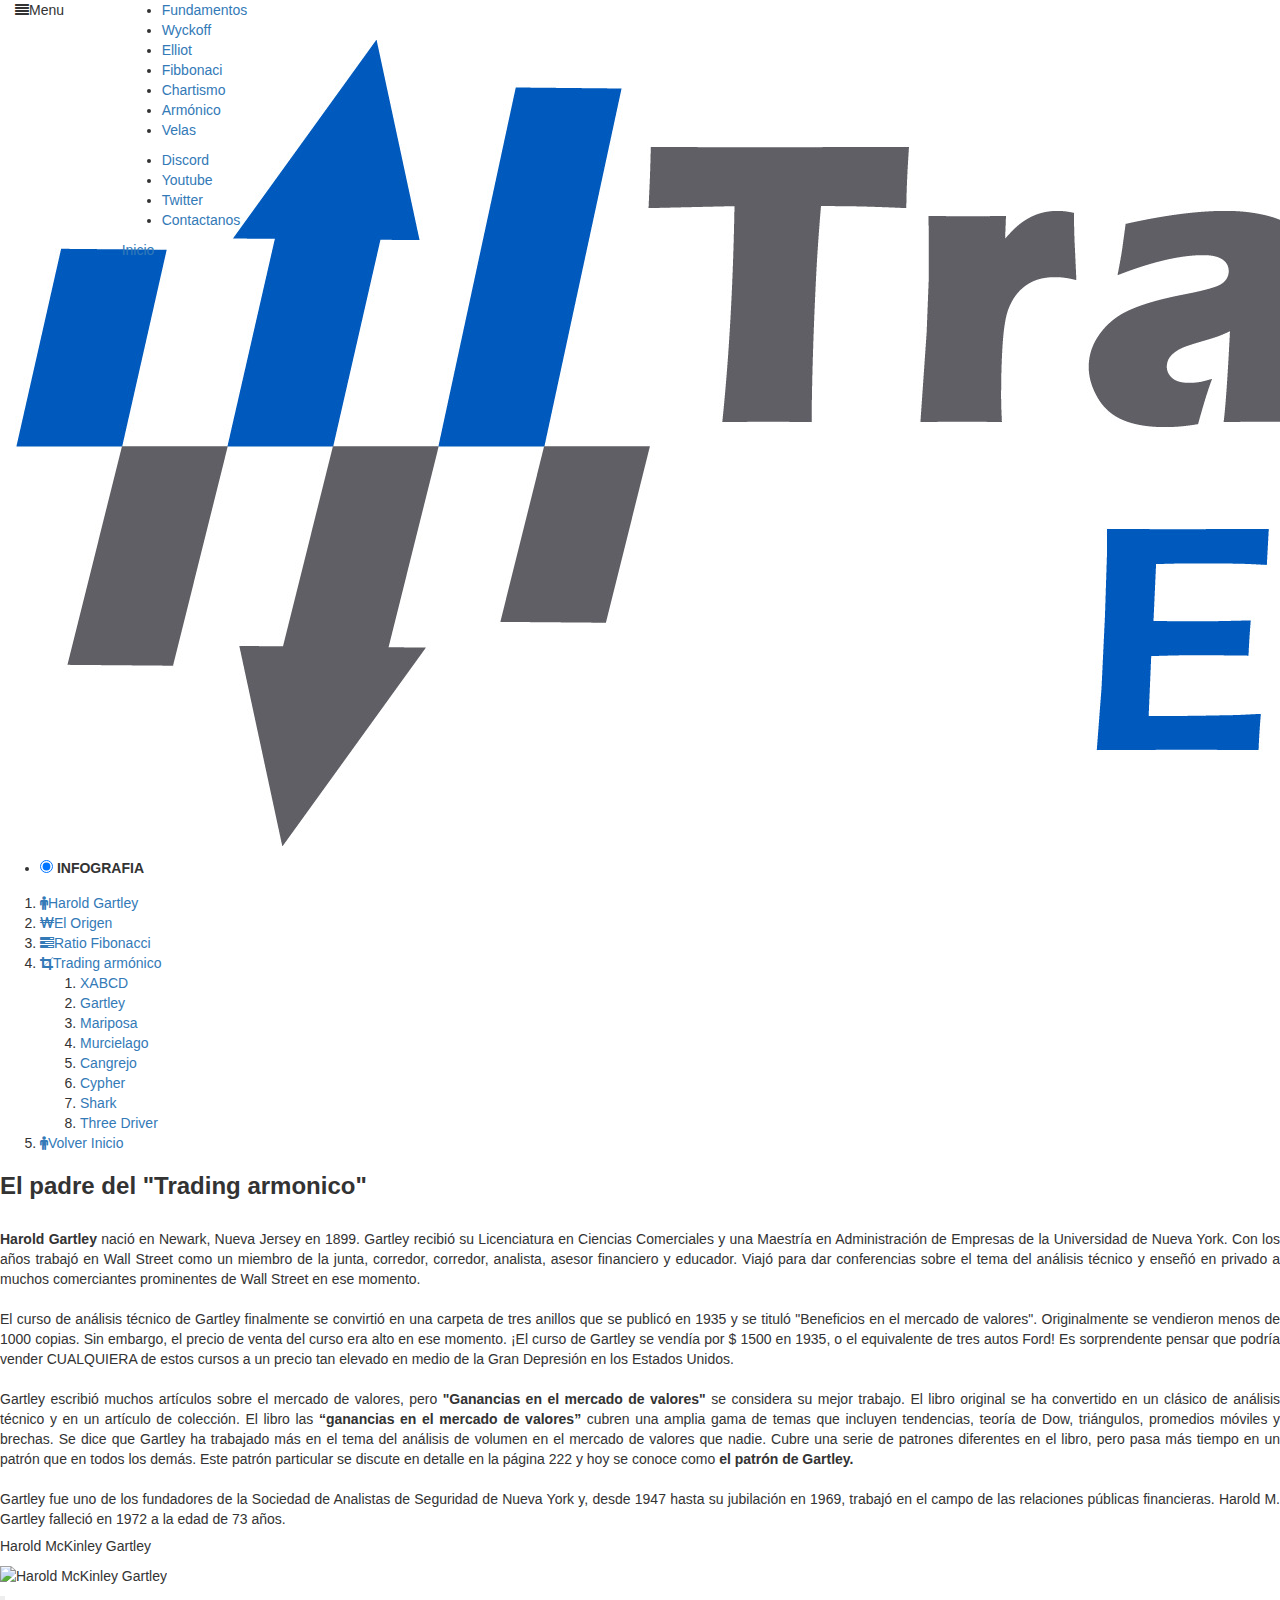
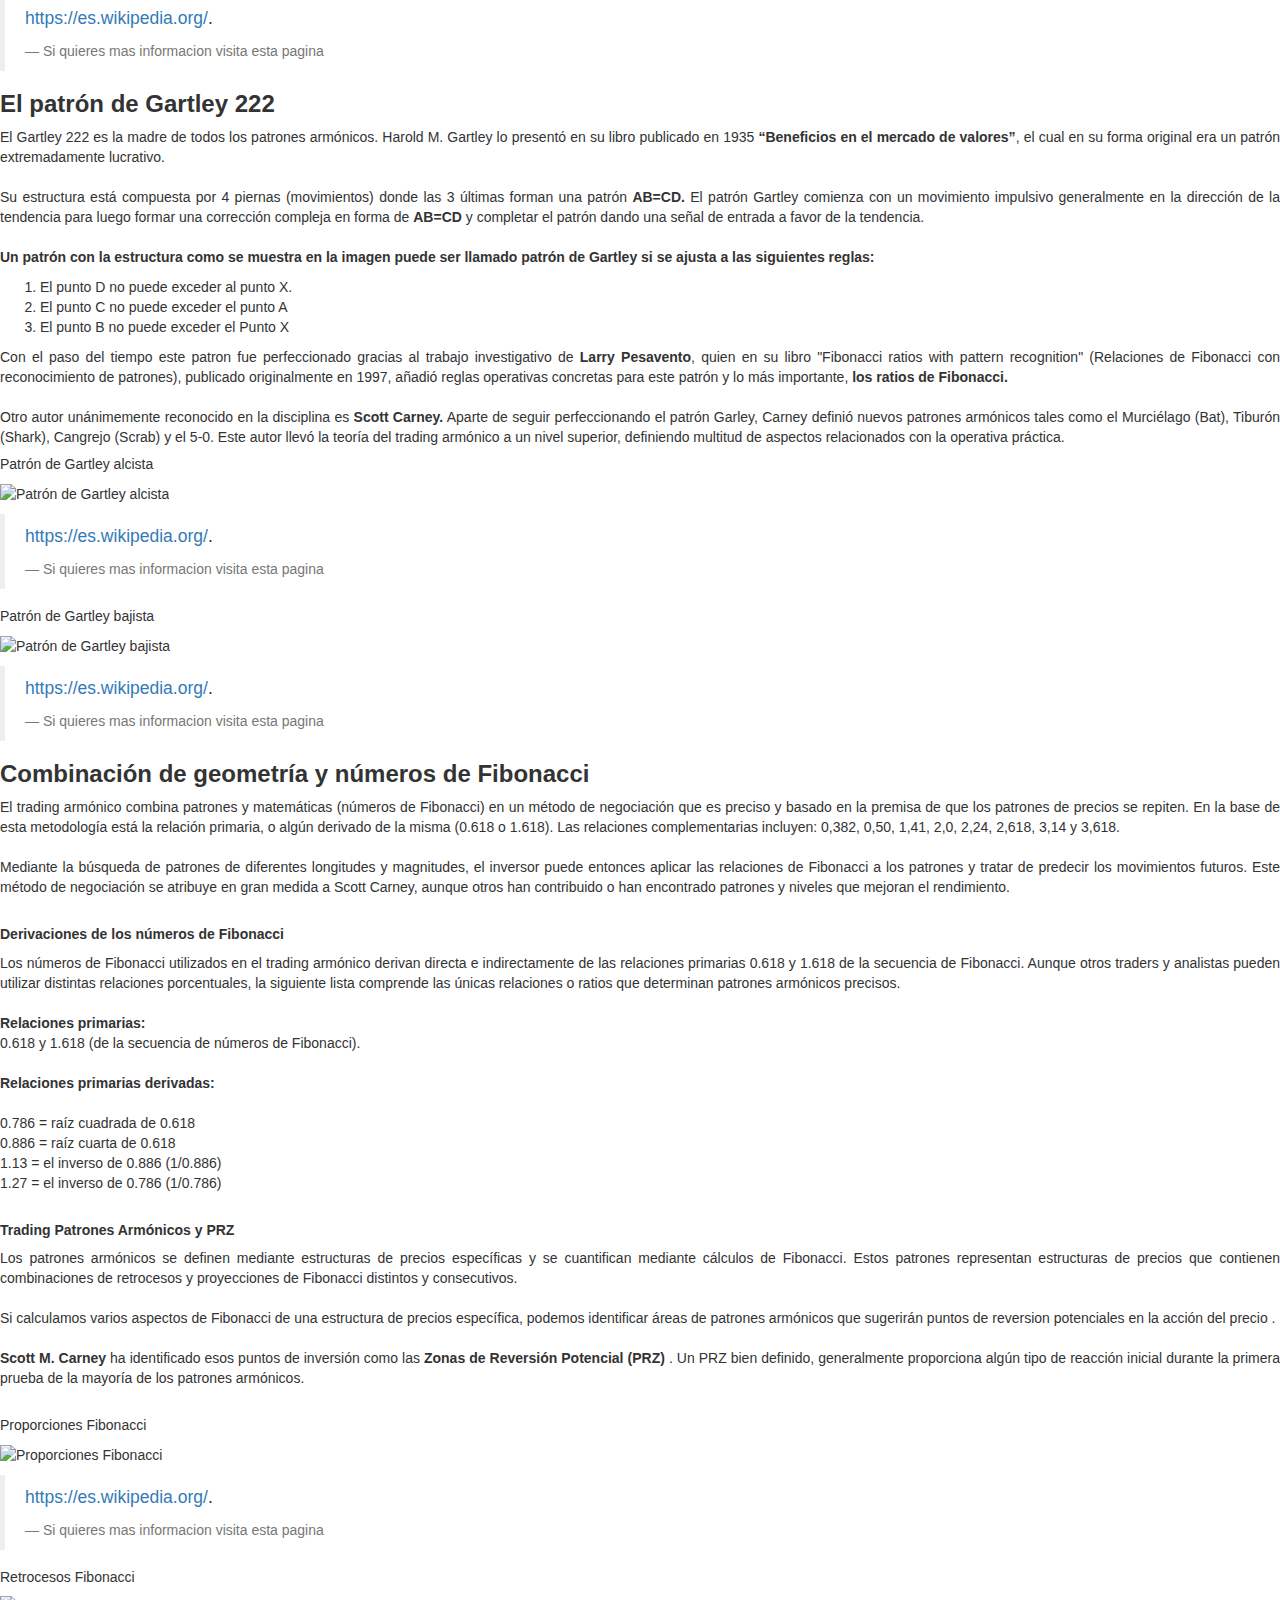
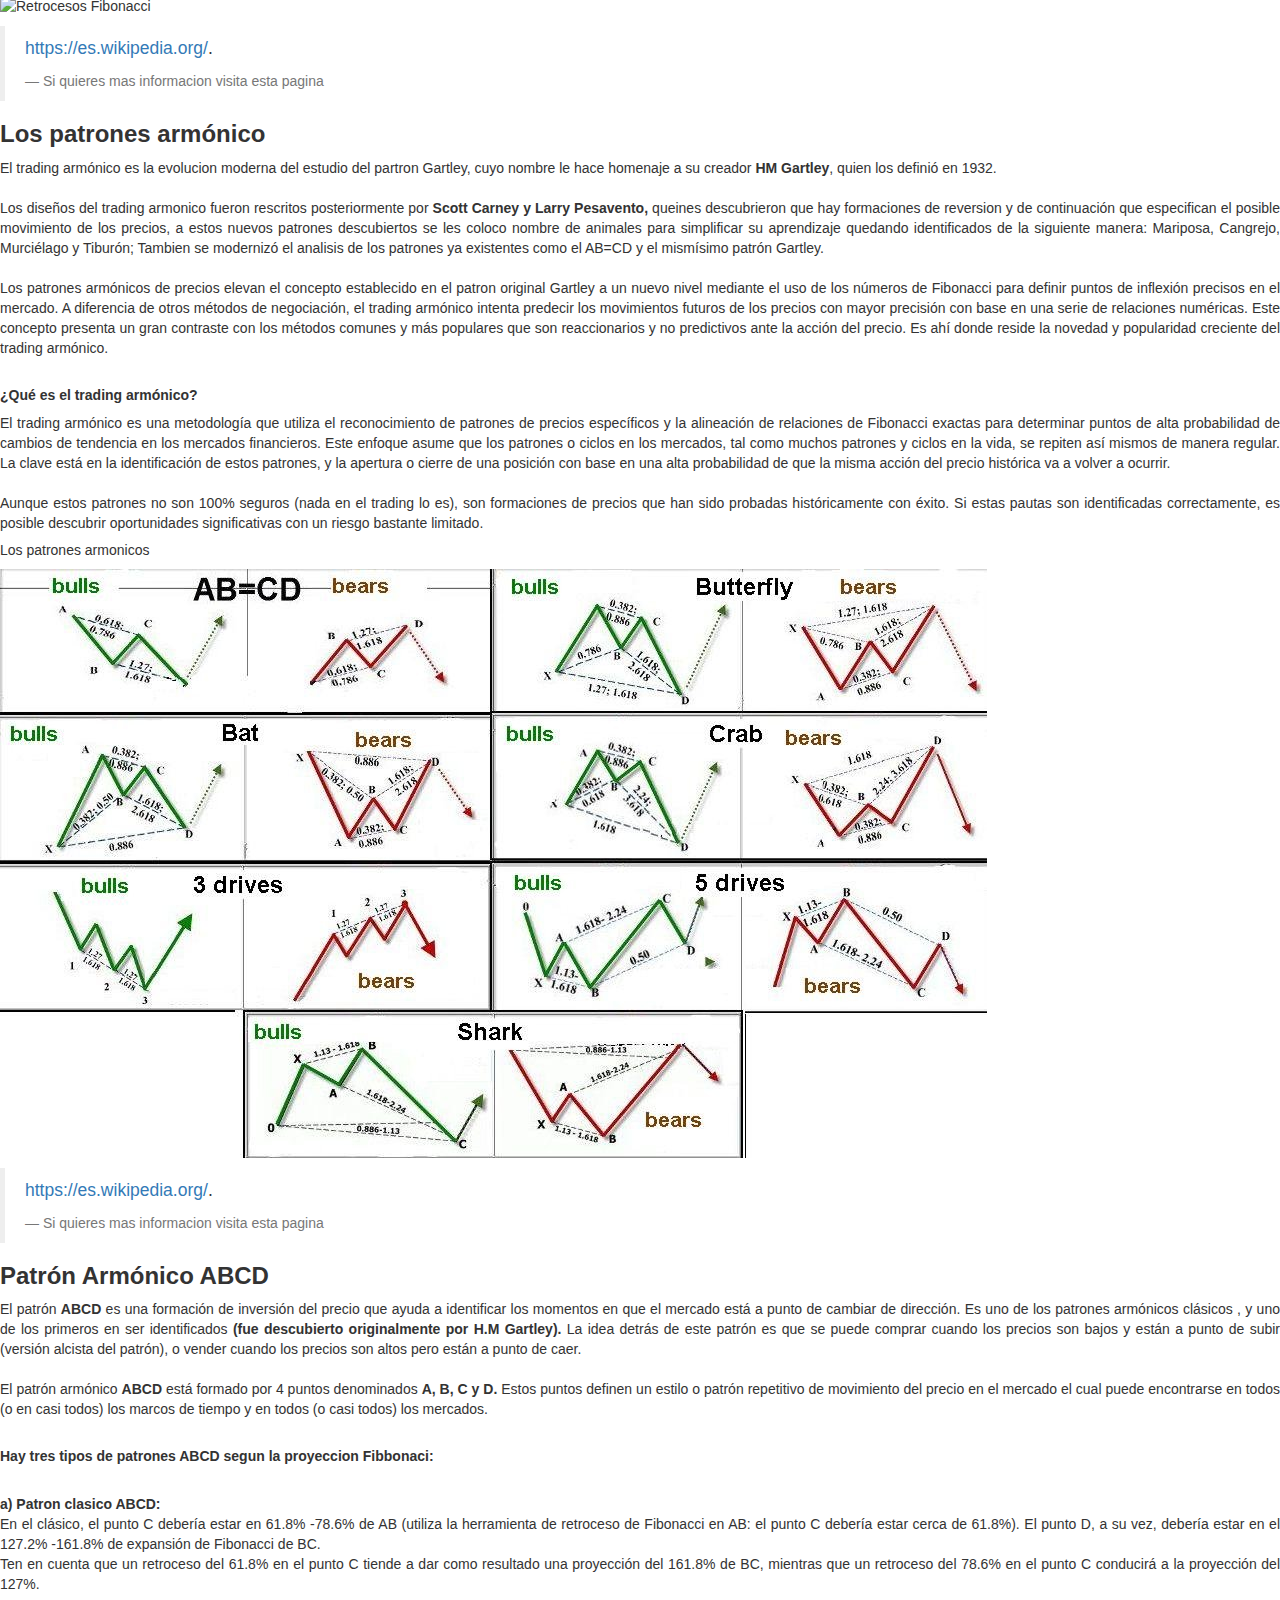
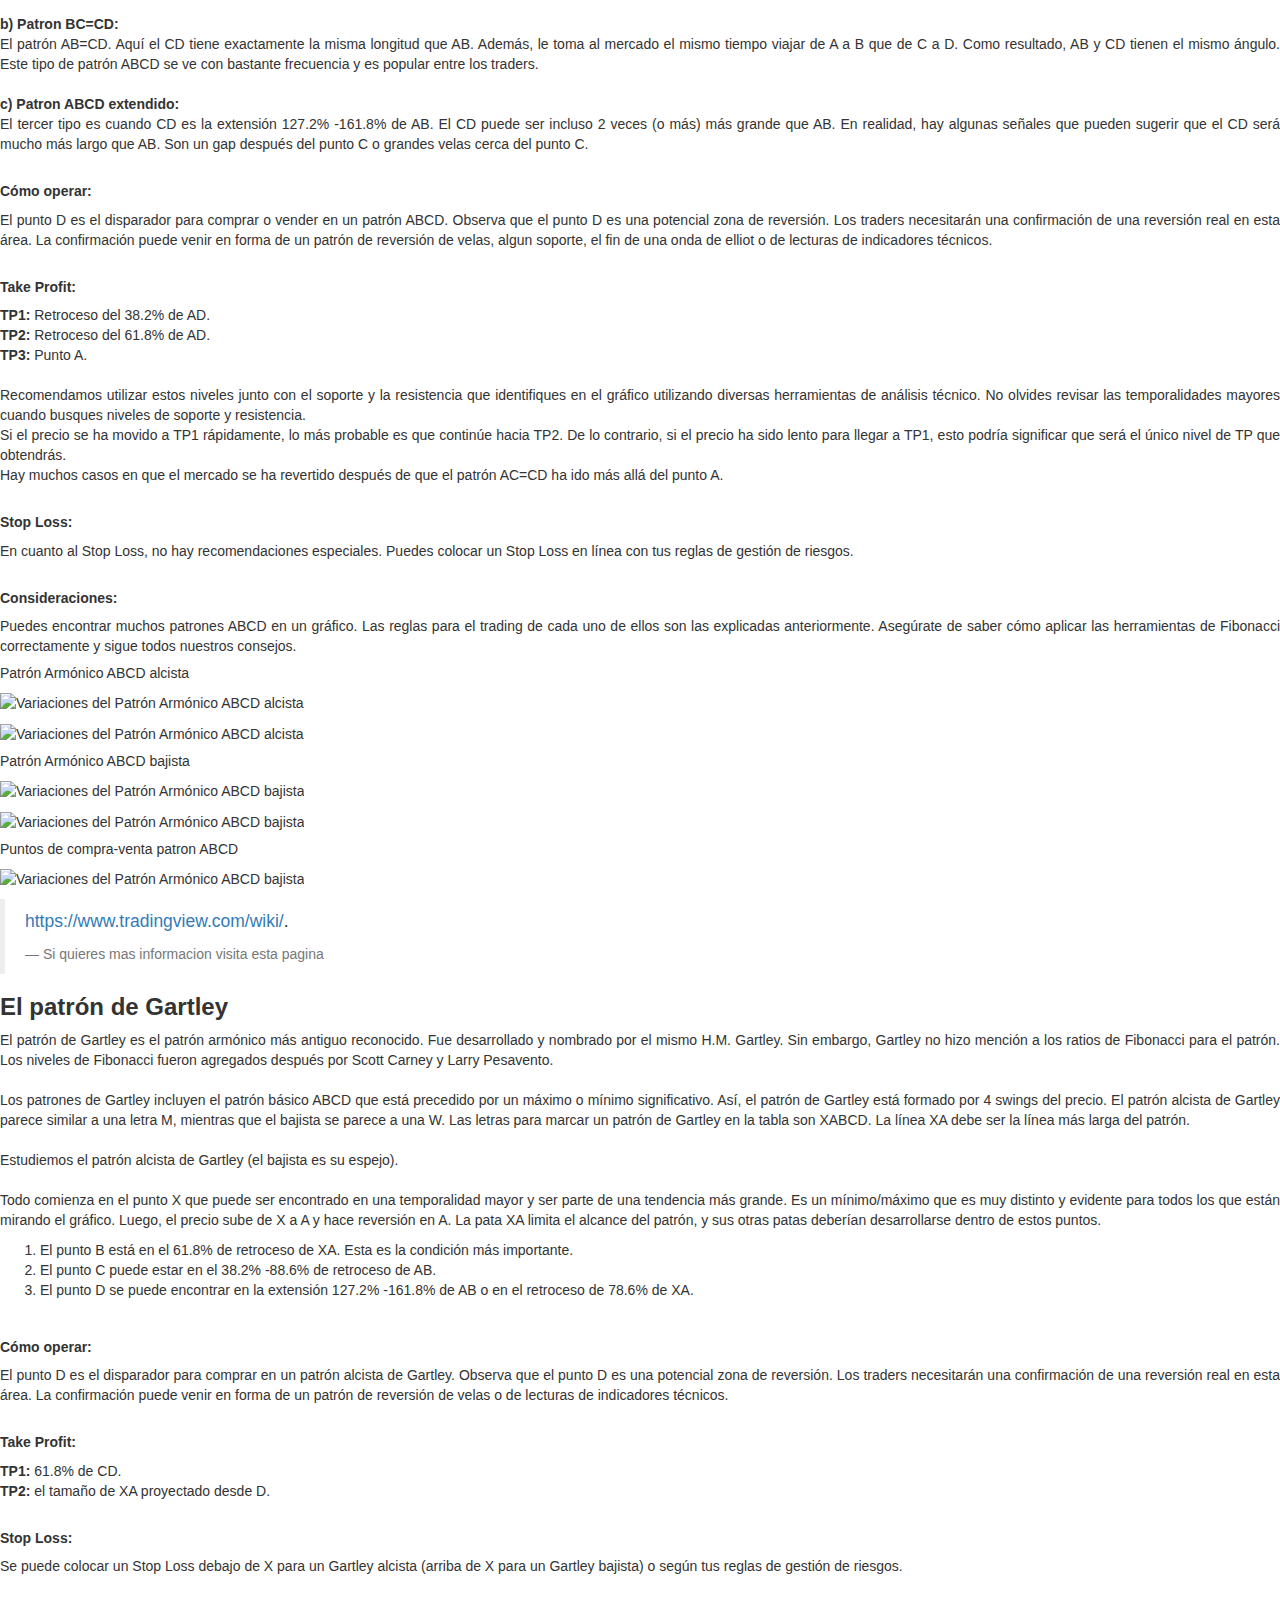
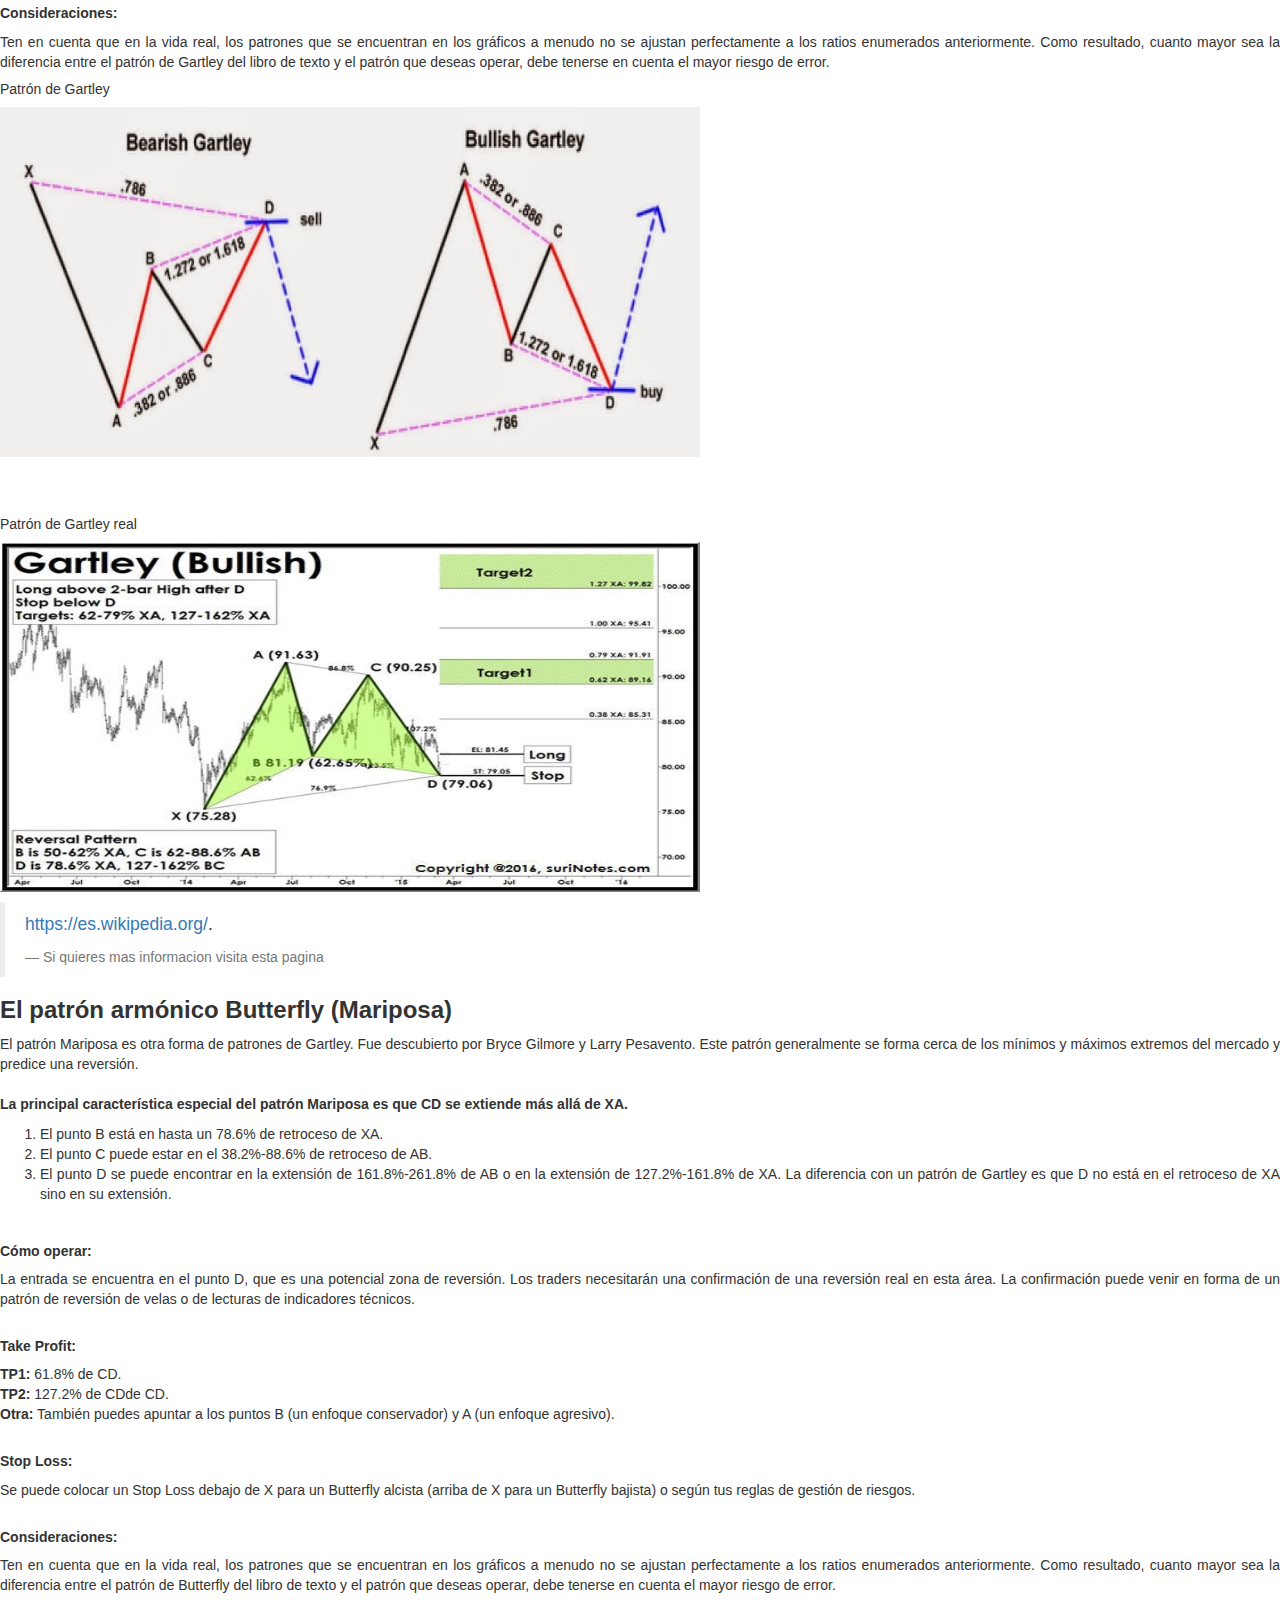
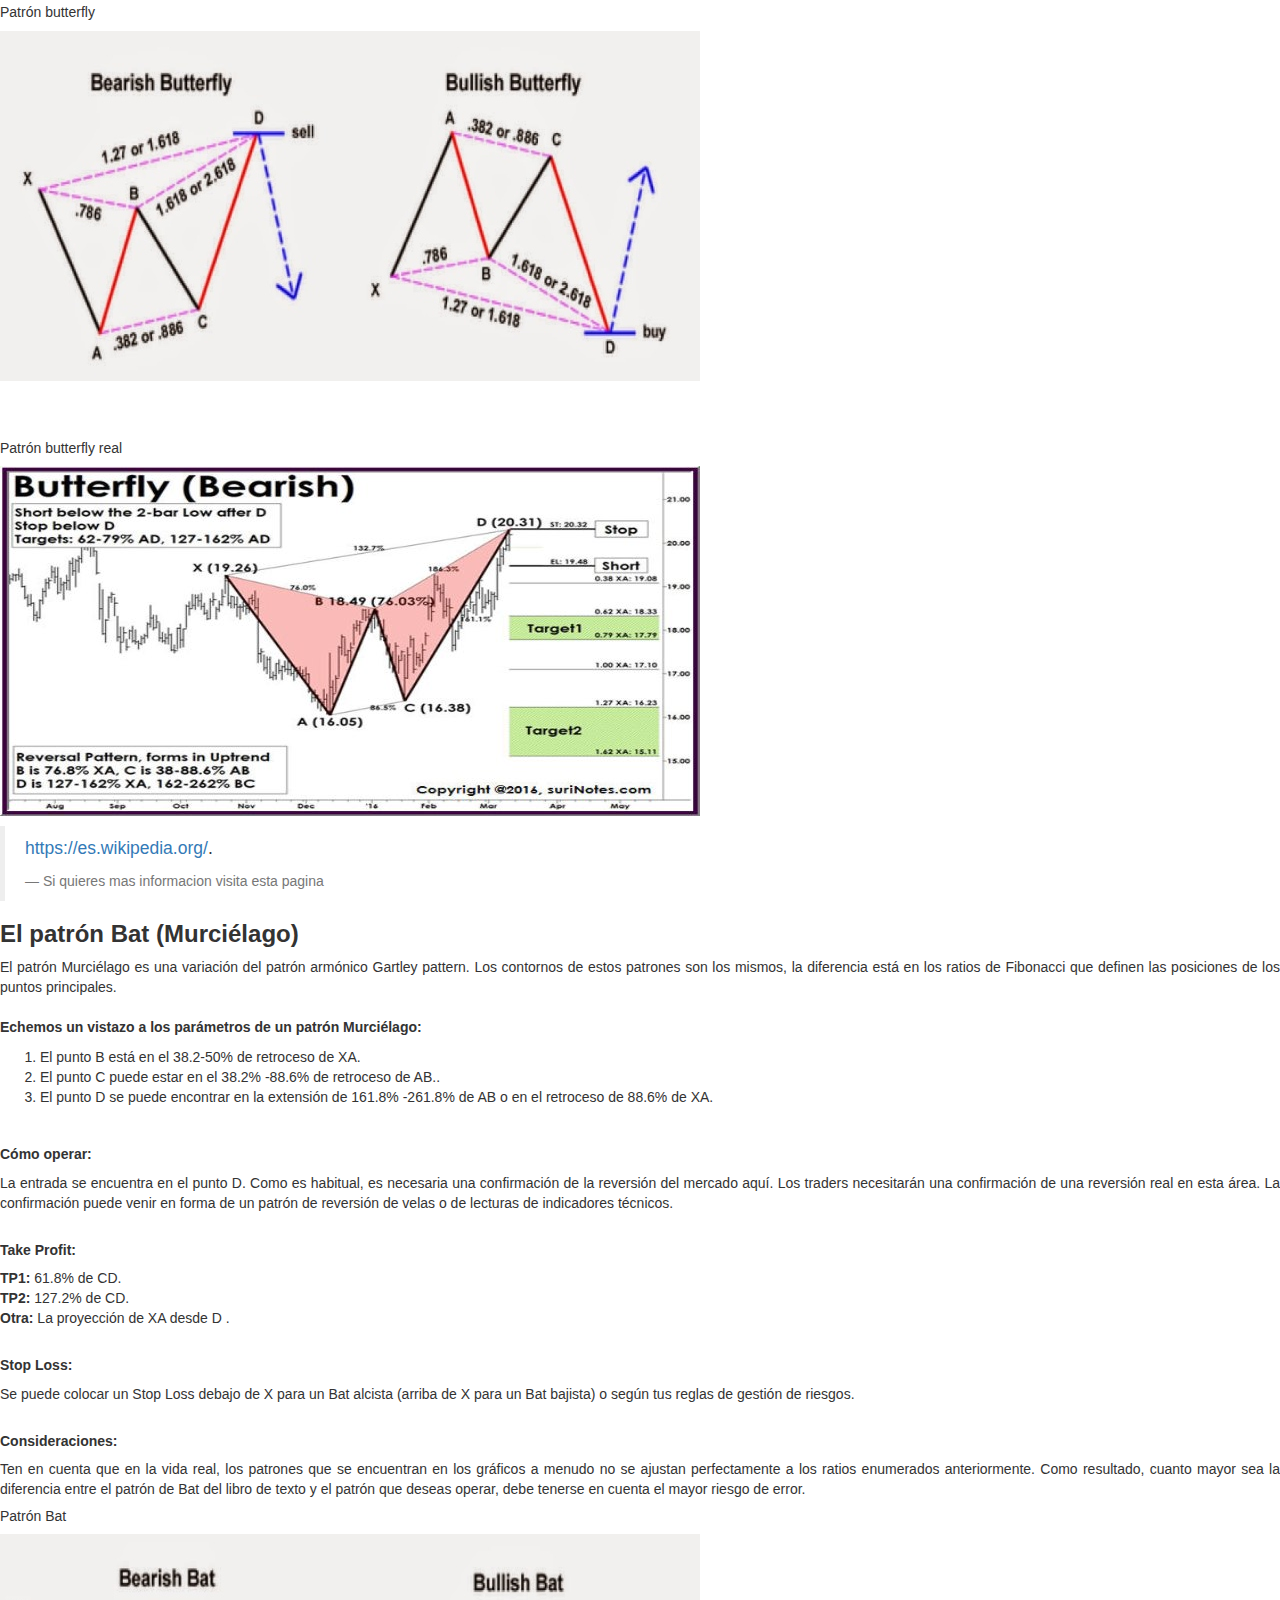
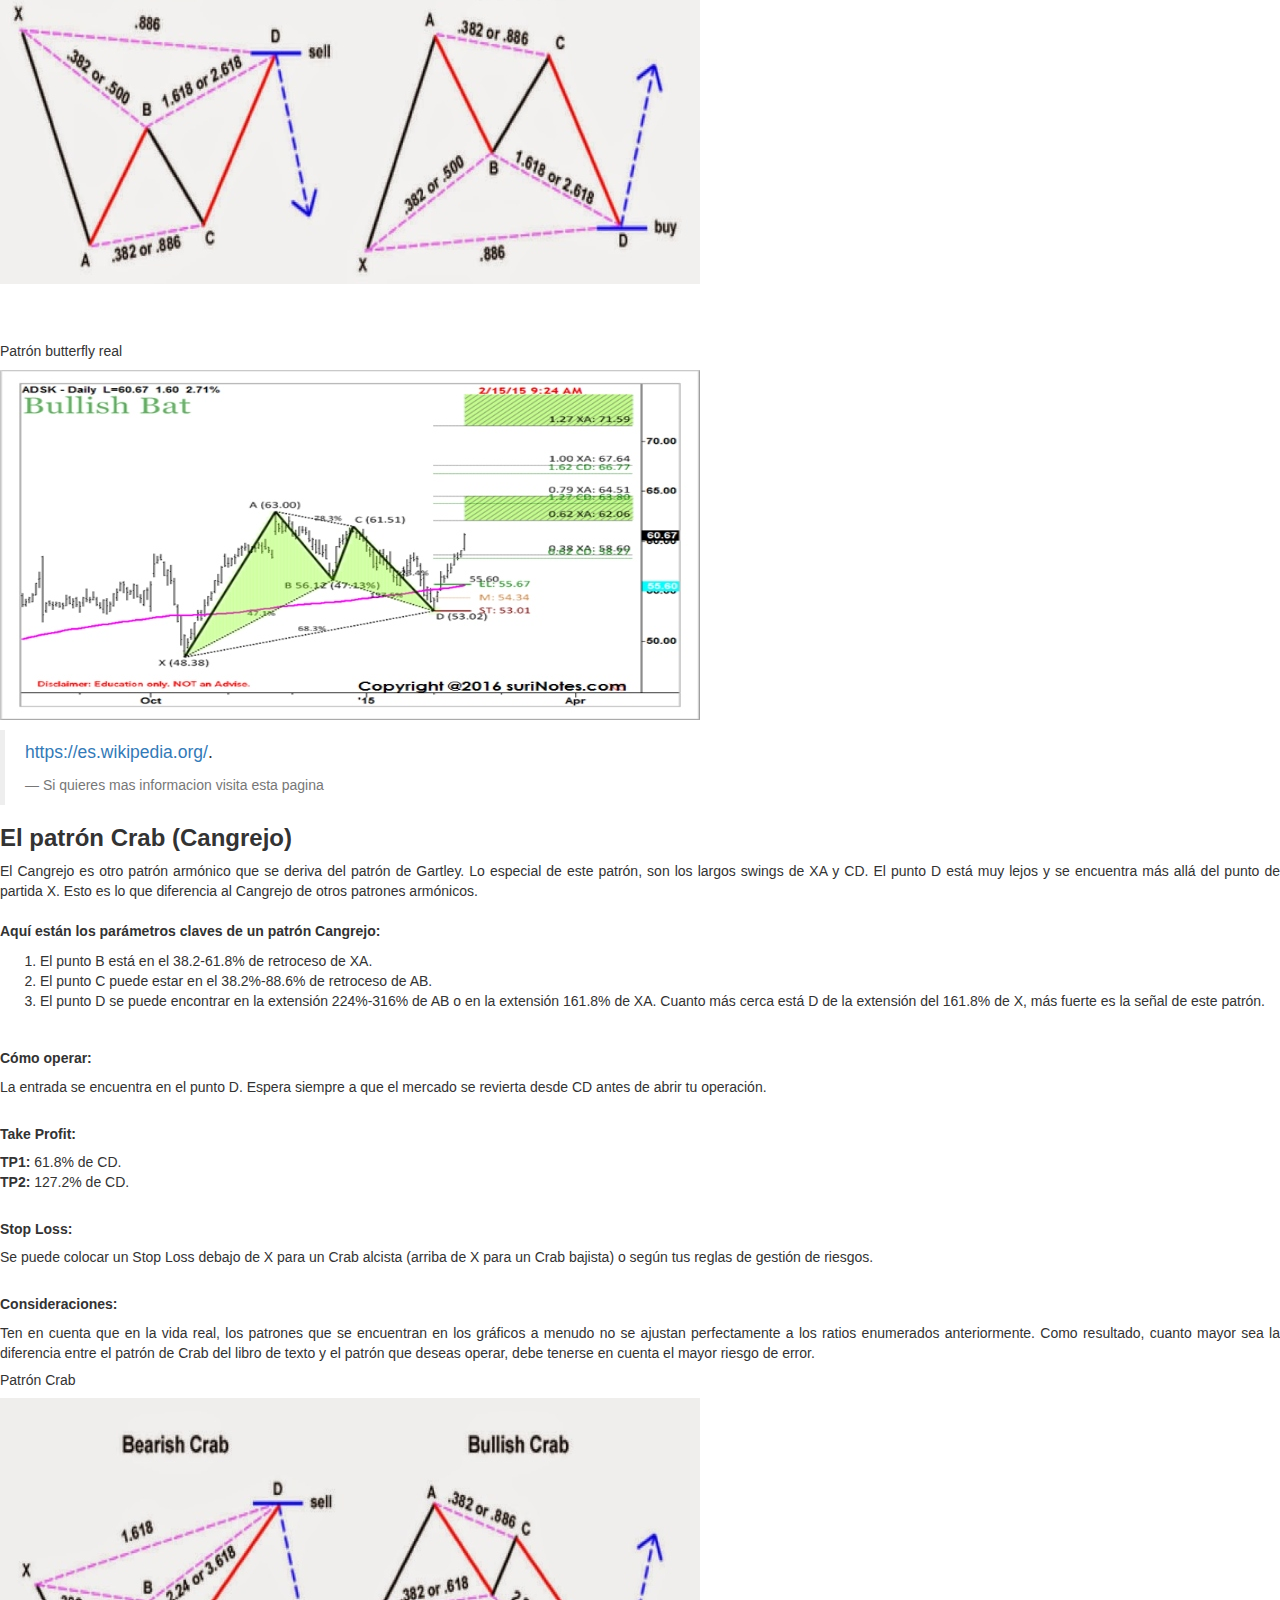
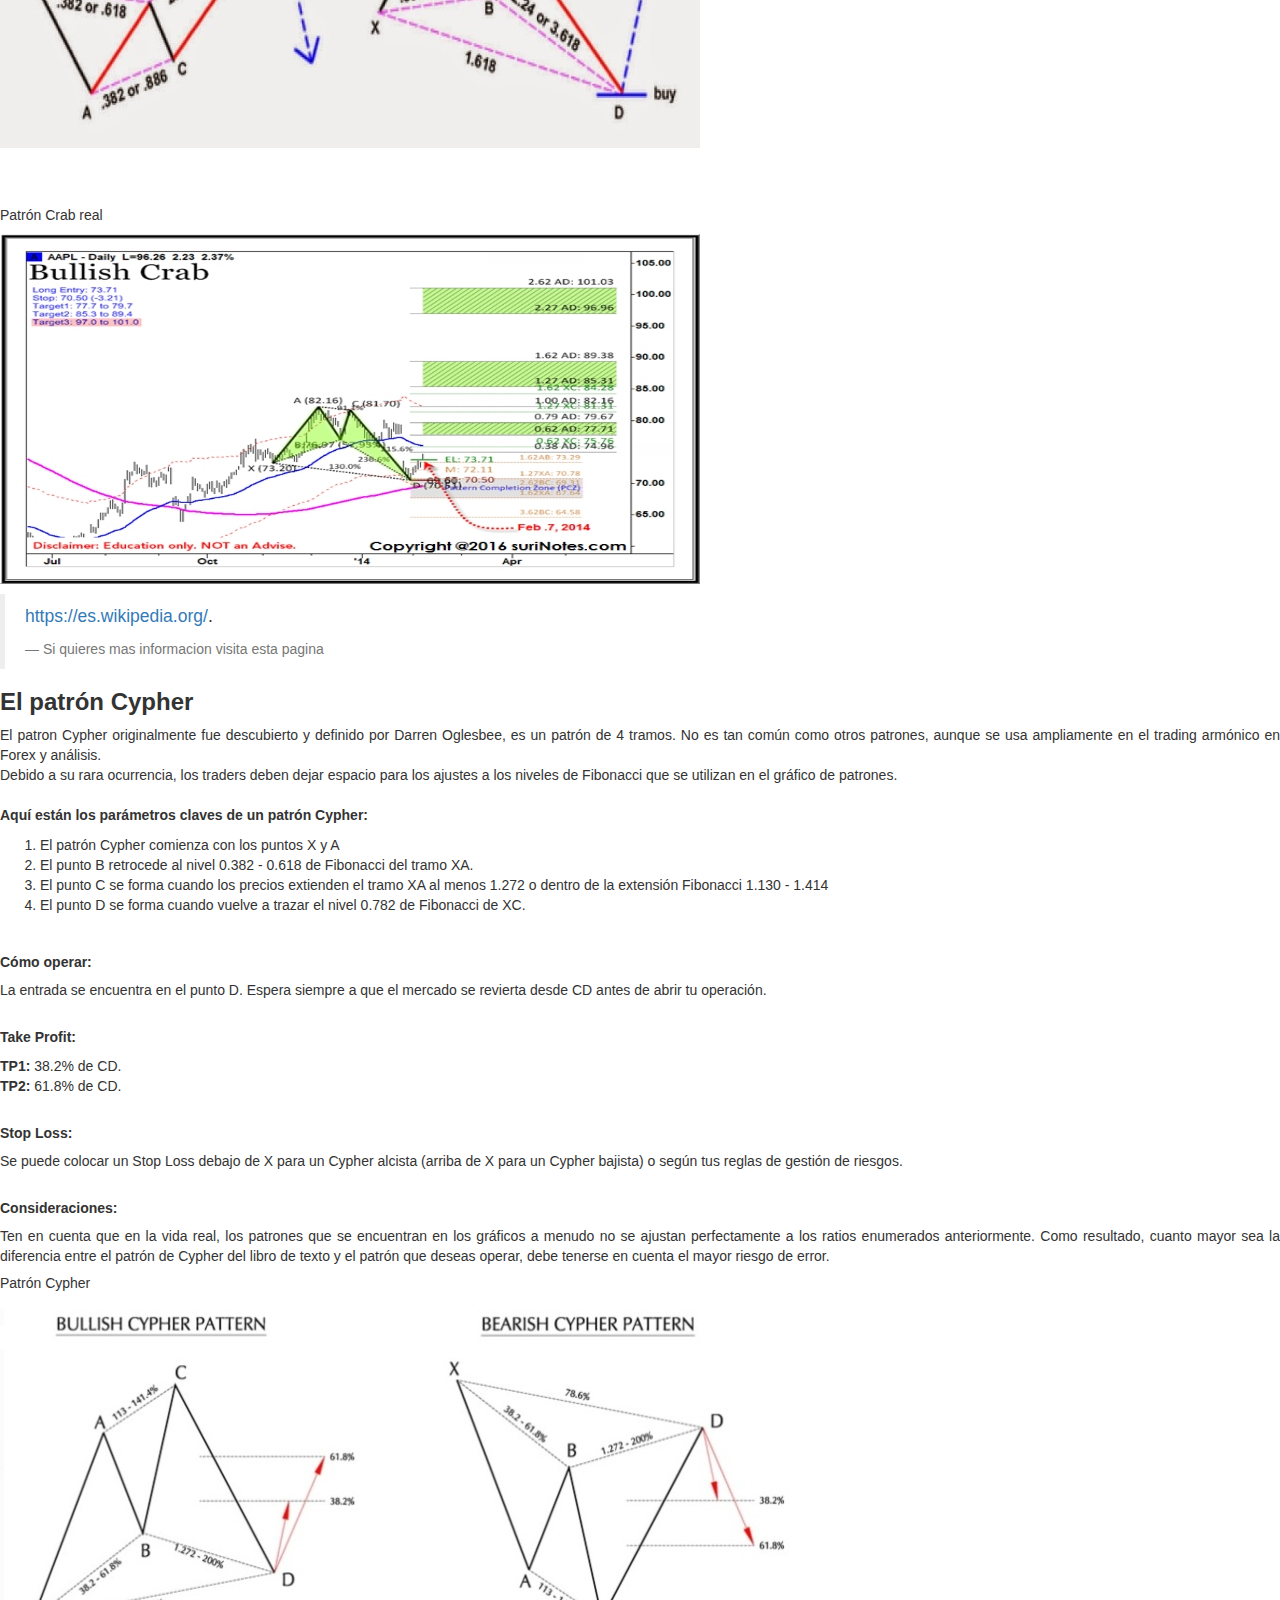
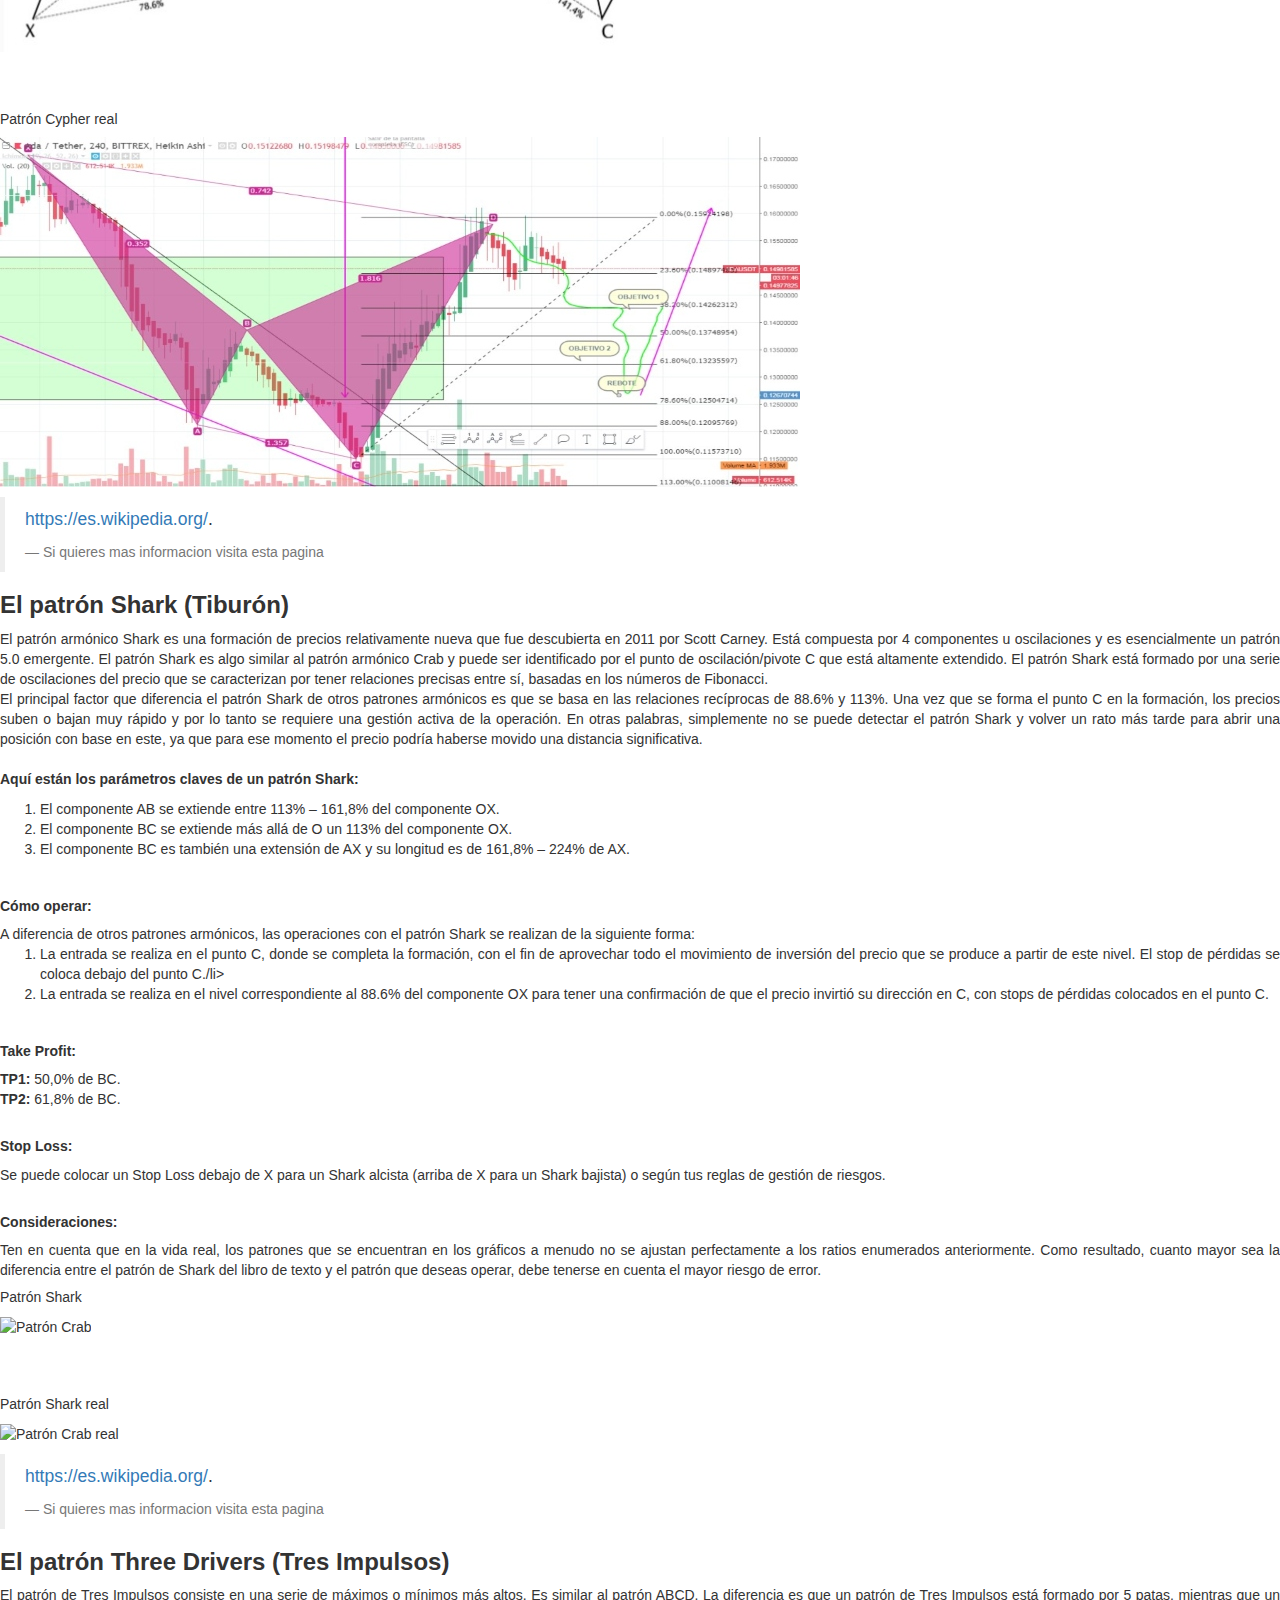
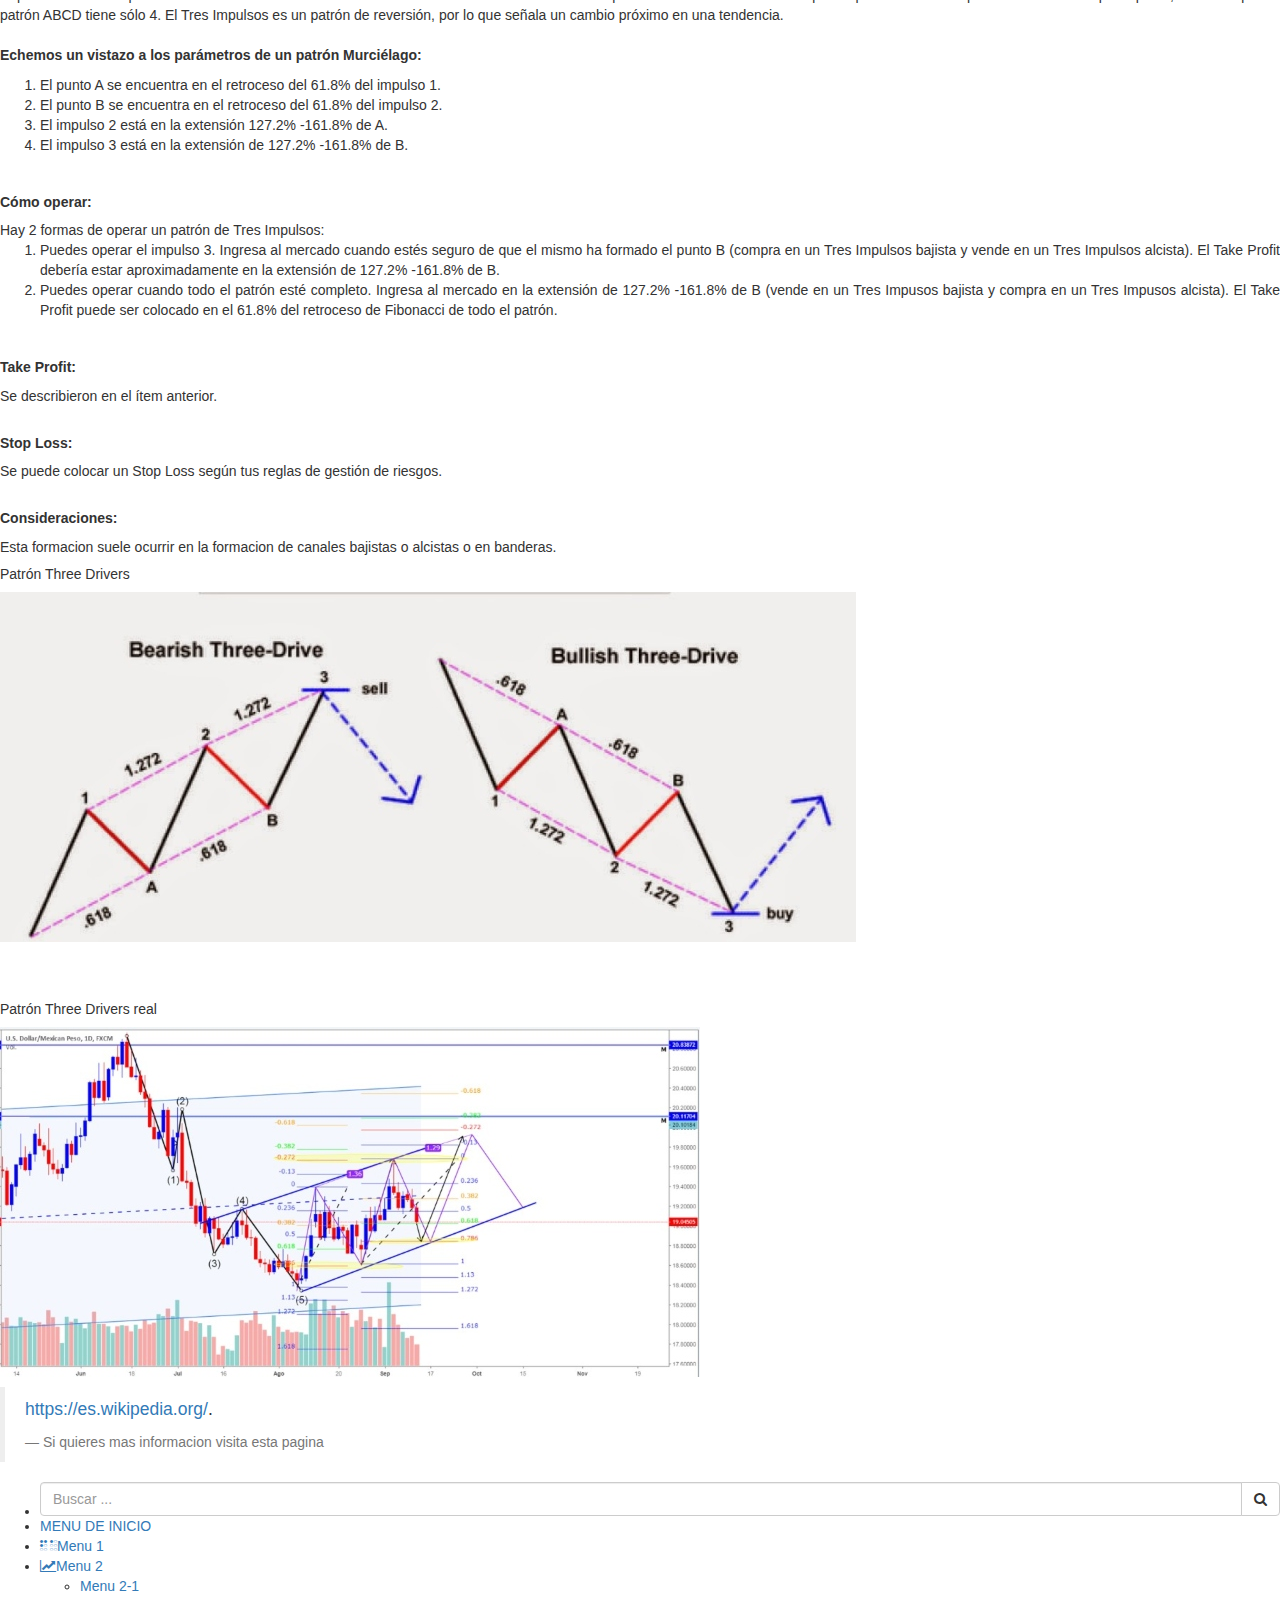
==== commit f8fd7492: "borrando articulo no acorde con la guia" ====
--- a/armonico.html
+++ b/armonico.html
@@ -128,9 +128,8 @@
                            <li><a href="#documenter-4-4">Murcielago</a></li>
                            <li><a href="#documenter-4-5">Cangrejo</a></li>
                            <li><a href="#documenter-4-6">Cypher</a></li>
-                           <li><a href="#documenter-4-7">Nen Star</a></li>
-                           <li><a href="#documenter-4-8">Shark</a></li>
-                           <li><a href="#documenter-4-9">Three Driver</a></li>
+                           <li><a href="#documenter-4-7">Shark</a></li>
+                           <li><a href="#documenter-4-8">Three Driver</a></li>
                         </ol>
                       </li>
                      <li><a href="./index.html"><i class="fa fa-male"></i>Volver Inicio</a>
@@ -487,52 +486,7 @@
                         </div>
                         
                      </div>
-                     <div class="method-area">
-                           <div class="method-copy">
-                              <div style="text-align:justify" class="method-copy-padding">
-                              <h3><b>Hombro Cabeza Hombro  - Patron Bajista</b></h3>
-                              <p>
-                                    La formación de Hombro-Cabeza-Hombro es una figura gráfica que se suele manifestar el final de una tendencia alcista, y puede implicar un cambio de tendencia de alcista a bajista. <br><br>
-
-                                    En esta figura, los precios forman tres techos o máximos: los dos de los extremos suelen ser de un nivel máximo similar, y el central se encuentra más alto que los otros dos. El primer máximo es el hombro izquierdo, el segundo, más alto, equivale a la cabeza y el tercero conforma el hombro derecho.<br><br>
-                                    
-                                    Se trata de un modelo muy utilizado por los inversores, ya que es uno de los más fiables de todas las formaciones. También parece ser fácil de detectar. Suele decirse que los inversores novatos frecuentemente cometen el error de ver una formación de Hombro-Cabeza-Hombro en todas partes.<br><br>
-                                    
-                                    El patrón clásico toma su nombre del parecido a una cabeza humana con dos hombros a cada lado. Un claro ejemplo de esta formación tiene lugar cuando se producen tres picos altos, creados por tres manifestaciones sucesivas en el precio del instrumento financiero.
-                                    
-                                 </ul>
-            
-                                 <h3><b>Caracteristicas</b></h3>
-                                 <li>
-                                 
-                                    <li><b>a) Simetría: </b> en la figura clásica, los hombros derecho e izquierdo normalmente hacen picos en aproximadamente el mismo nivel de precios, estando además a la misma distancia de la cabeza. En otras palabras, debe haber pasado la misma cantidad de tiempo entre el desarrollo de la parte superior del hombro izquierdo y la cabeza, y luego entre la cabeza y la parte superior del hombro derecho. Rara vez se ven figuras perfectamente simétricas, pero es la base teórica necesaria para comprender el patrón. A veces, uno de los hombros será más alto que el otro o necesita más tiempo para desarrollarse.</li>
-                                    <li><b>b) Volumen:</b> es muy importante vigilar el volumen a medida que este patrón se vaya desarrollando. El volumen en la cabeza se ubica entre la fuerza del hombro izquierdo y la debilidad del hombro derecho. El Volumen aumenta a menudo cuando la línea de cuello se haya roto, es decir, que se ha producido el revés de la tendencia y la presión a la baja comienza en serio. Una de las características clave que se busca en un HCH es mucho volumen en la ruptura de la línea de cuello.</li>  
-                                       
-                                    <li><b>c) Tiempo de la pauta:</b> se puede producir en cualquier franja de tiempo. </li>
-                                    <li><b> d) Necesidad de una tendencia a la alta: </b> por definición, y al tratarse de un patrón de inversión que marca la transición de una tendencia alcista a bajista, el patrón siempre comienza durante una tendencia alcista.</li>
-                                    <li><b> e) Posible línea de cuello con pendiente: </b> la línea de cuello puede tener una pendiente más hacia arriba o más hacia abajo. Un cuello con pendiente positiva se considera que es más optimista que uno con pendiente negativa, lo que indica una situación más débil con posibles caídas más drásticas. Es raro ver una pendiente descendente en este patrón.</li>
-                                 </li>
-                              </p> 
-                        </div>
-                     </div>
-                     <div class="method-example">
-                        <div class="method-example-part">
-                              <h5>HCH bajista</h5>
-                              <p> <img src="fotos/chartismo/hch-normal.jpg" alt="Hombro cabeza hombro invertido" onclick="Zoom(this)">  </p>
-                              <blockquote class="darker-grey">
-                                 <p><a href="https://es.wikipedia.org/wiki/Hombro-cabeza-hombro">https://es.wikipedia.org/</a>.</p>
-                                 <footer>Si quieres mas informacion visita esta pagina</cite></footer>
-                              </blockquote> <br>
-                              <h5>Proyeccion del HCH bajista</h5>
-                              <p> <img src="fotos/chartismo/hch-normal-proyeccion.jpg" alt="Hombro cabeza hombro invertido" onclick="Zoom(this)">  </p>
-                              <blockquote class="darker-grey">
-                                 <p><a href="https://es.wikipedia.org/wiki/Hombro-cabeza-hombro">https://es.wikipedia.org/</a>.</p>
-                                 <footer>Si quieres mas informacion visita esta pagina</cite></footer>
-                              </blockquote>
-                           </div>
-                           </div>
-                           
-                        </div>
+                
          </section>
          <section id="documenter-4-4" class="method"> <!-- MURCIELAGO-->
                         <div class="method-area">  
@@ -681,91 +635,50 @@
                                     
                                  </div>
          </section>
-         <section id="documenter-4-7" class="method"> <!--Nen Star-->
-                                    <div class="method-area">  
-                                       <div class="method-copy">
-                                          <div style="text-align:justify" class="method-copy-padding">
-                                             <h3><b>  El patrón Crab (Cangrejo)</b></h3>
-                                             <p>
-                                                El Cangrejo es otro patrón armónico que se deriva del patrón de Gartley. Lo especial de este patrón, son los largos swings de XA y CD. El punto D está muy lejos y se encuentra más allá del punto de partida X. Esto es lo que diferencia al Cangrejo de otros patrones armónicos.<br><br>
-                                             <b>Aquí están los parámetros claves de un patrón Cangrejo:</b>
-                                                
-                                             <ol>
-                                             <li>El punto B está en el 38.2-61.8% de retroceso de XA.</li>
-                                             <li>El punto C puede estar en el 38.2%-88.6% de retroceso de AB.</li>  
-                                             <li>El punto D se puede encontrar en la extensión 224%-316% de AB o en la extensión 161.8% de XA. Cuanto más cerca está D de la extensión del 161.8% de X, más fuerte es la señal de este patrón.</li>
-                                          </ol><br>
-                        
-                                          <h5><b> Cómo operar:</b> </h5>
-                                          La entrada se encuentra en el punto D. Espera siempre a que el mercado se revierta desde CD antes de abrir tu operación.  <br> <br>
-                     
-                                          <h5> <b>Take Profit: </b></h5>
-                                             <b> TP1:</b> 61.8% de CD. <br>
-                                             <b> TP2:</b> 127.2% de CD. <br><br>
-                                                                     
-                        
-                                          <h5> <b>Stop Loss:</b> </h5>
-                                          Se puede colocar un Stop Loss debajo de X para un Crab alcista (arriba de X para un Crab bajista) o según tus reglas de gestión de riesgos.<br><br>
-                        
-                                          <h5><b>Consideraciones:</b> </h5>
-                                          Ten en cuenta que en la vida real, los patrones que se encuentran en los gráficos a menudo no se ajustan perfectamente a los ratios enumerados anteriormente. Como resultado, cuanto mayor sea la diferencia entre el patrón de Crab del libro de texto y el patrón que deseas operar, debe tenerse en cuenta el mayor riesgo de error.
-                                             </p> 
-                                    </div>
-                                 </div>
-                                 <div class="method-example">
-                                    <div class="method-example-part">
-                                       <h5>Patrón Crab </h5>
-                                       <p> <img src="fotos/armonicos/patron-crab.jpg" alt="Patrón Crab " onclick="Zoom(this)">  </p>
-                                    <br><br>
-                                    <h5>Patrón Crab real</h5>
-                                    <p> <img src="fotos/armonicos/patron-crab-real.jpg" alt="Patrón Crab real" onclick="Zoom(this)">  </p>
-                                    <blockquote class="darker-grey">
-                                       <p><a href="https://en.wikipedia.org/wiki/Chart_pattern#Harmonic_Pattern">https://es.wikipedia.org/</a>.</p>
-                                       <footer>Si quieres mas informacion visita esta pagina</cite></footer>
-                                    </blockquote>
-                                       </div>
-                                       </div>
-                                       
-                                    </div>
-         </section>
-         <section id="documenter-4-8" class="method"> <!--Shark-->
+         <section id="documenter-4-7" class="method"> <!--Shark-->
                                        <div class="method-area">  
                                           <div class="method-copy">
                                              <div style="text-align:justify" class="method-copy-padding">
-                                                <h3><b>  El patrón Crab (Cangrejo)</b></h3>
+                                                <h3><b>  El patrón Shark (Tiburón)</b></h3>
                                                 <p>
-                                                   El Cangrejo es otro patrón armónico que se deriva del patrón de Gartley. Lo especial de este patrón, son los largos swings de XA y CD. El punto D está muy lejos y se encuentra más allá del punto de partida X. Esto es lo que diferencia al Cangrejo de otros patrones armónicos.<br><br>
-                                                <b>Aquí están los parámetros claves de un patrón Cangrejo:</b>
+                                                      El patrón armónico Shark es una formación de precios relativamente nueva que fue descubierta en 2011 por Scott Carney. Está compuesta por 4 componentes u oscilaciones y es esencialmente un patrón 5.0 emergente. El patrón Shark es algo similar al patrón armónico Crab y puede ser identificado por el punto de oscilación/pivote C que está altamente extendido. El patrón Shark está formado por una serie de oscilaciones del precio que se caracterizan por tener relaciones precisas entre sí, basadas en los números de Fibonacci.<br>
+                                                      El principal factor que diferencia el patrón Shark de otros patrones armónicos es que se basa en las relaciones recíprocas de 88.6% y 113%. Una vez que se forma el punto C en la formación, los precios suben o bajan muy rápido y por lo tanto se requiere una gestión activa de la operación. En otras palabras, simplemente no se puede detectar el patrón Shark y volver un rato más tarde para abrir una posición con base en este, ya que para ese momento el precio podría haberse movido una distancia significativa.<br><br>
+
+                                                <b>Aquí están los parámetros claves de un patrón Shark:</b>
                                                    
                                                 <ol>
-                                                <li>El punto B está en el 38.2-61.8% de retroceso de XA.</li>
-                                                <li>El punto C puede estar en el 38.2%-88.6% de retroceso de AB.</li>  
-                                                <li>El punto D se puede encontrar en la extensión 224%-316% de AB o en la extensión 161.8% de XA. Cuanto más cerca está D de la extensión del 161.8% de X, más fuerte es la señal de este patrón.</li>
+                                                <li>El componente AB se extiende entre 113% – 161,8% del componente OX.</li>
+                                                <li>El componente BC se extiende más allá de O un 113% del componente OX.</li>  
+                                                <li>El componente BC es también una extensión de AX y su longitud es de 161,8% – 224% de AX.</li>
                                              </ol><br>
                            
                                              <h5><b> Cómo operar:</b> </h5>
-                                             La entrada se encuentra en el punto D. Espera siempre a que el mercado se revierta desde CD antes de abrir tu operación.  <br> <br>
-                        
+                                             A diferencia de otros patrones armónicos, las operaciones con el patrón Shark se realizan de la siguiente forma:
+                                             <ol>
+                                                   <li>La entrada se realiza en el punto C, donde se completa la formación, con el fin de aprovechar todo el movimiento de inversión del precio que se produce a partir de este nivel. El stop de pérdidas se coloca debajo del punto C./li>
+                                                   <li>La entrada se realiza en el nivel correspondiente al 88.6% del componente OX para tener una confirmación de que el precio invirtió su dirección en C, con stops de pérdidas colocados en el punto C.</li>  
+                                                </ol><br>
+                                          
                                              <h5> <b>Take Profit: </b></h5>
-                                                <b> TP1:</b> 61.8% de CD. <br>
-                                                <b> TP2:</b> 127.2% de CD. <br><br>
+                                                <b> TP1:</b>  50,0% de BC. <br>
+                                                <b> TP2:</b>  61,8% de BC. <br><br>
                                                                         
                            
                                              <h5> <b>Stop Loss:</b> </h5>
-                                             Se puede colocar un Stop Loss debajo de X para un Crab alcista (arriba de X para un Crab bajista) o según tus reglas de gestión de riesgos.<br><br>
+                                             Se puede colocar un Stop Loss debajo de X para un Shark alcista (arriba de X para un Shark bajista) o según tus reglas de gestión de riesgos.<br><br>
                            
                                              <h5><b>Consideraciones:</b> </h5>
-                                             Ten en cuenta que en la vida real, los patrones que se encuentran en los gráficos a menudo no se ajustan perfectamente a los ratios enumerados anteriormente. Como resultado, cuanto mayor sea la diferencia entre el patrón de Crab del libro de texto y el patrón que deseas operar, debe tenerse en cuenta el mayor riesgo de error.
+                                             Ten en cuenta que en la vida real, los patrones que se encuentran en los gráficos a menudo no se ajustan perfectamente a los ratios enumerados anteriormente. Como resultado, cuanto mayor sea la diferencia entre el patrón de Shark del libro de texto y el patrón que deseas operar, debe tenerse en cuenta el mayor riesgo de error.
                                                 </p> 
                                        </div>
                                     </div>
                                     <div class="method-example">
                                        <div class="method-example-part">
-                                          <h5>Patrón Crab </h5>
-                                          <p> <img src="fotos/armonicos/patron-crab.jpg" alt="Patrón Crab " onclick="Zoom(this)">  </p>
+                                          <h5>Patrón Shark </h5>
+                                          <p> <img src="fotos/armonicos/patron-shark.jpg" alt="Patrón Crab " onclick="Zoom(this)">  </p>
                                        <br><br>
-                                       <h5>Patrón Crab real</h5>
-                                       <p> <img src="fotos/armonicos/patron-crab-real.jpg" alt="Patrón Crab real" onclick="Zoom(this)">  </p>
+                                       <h5>Patrón Shark real</h5>
+                                       <p> <img src="fotos/armonicos/patron-shark-real.jpg" alt="Patrón Crab real" onclick="Zoom(this)">  </p>
                                        <blockquote class="darker-grey">
                                           <p><a href="https://en.wikipedia.org/wiki/Chart_pattern#Harmonic_Pattern">https://es.wikipedia.org/</a>.</p>
                                           <footer>Si quieres mas informacion visita esta pagina</cite></footer>
@@ -775,7 +688,7 @@
                                           
                                        </div>
          </section>
-         <section id="documenter-4-9" class="method"> <!-- Three Drivers-->
+         <section id="documenter-4-8" class="method"> <!-- Three Drivers-->
                               <div class="method-area">  
                                  <div class="method-copy">
                                     <div style="text-align:justify" class="method-copy-padding">
